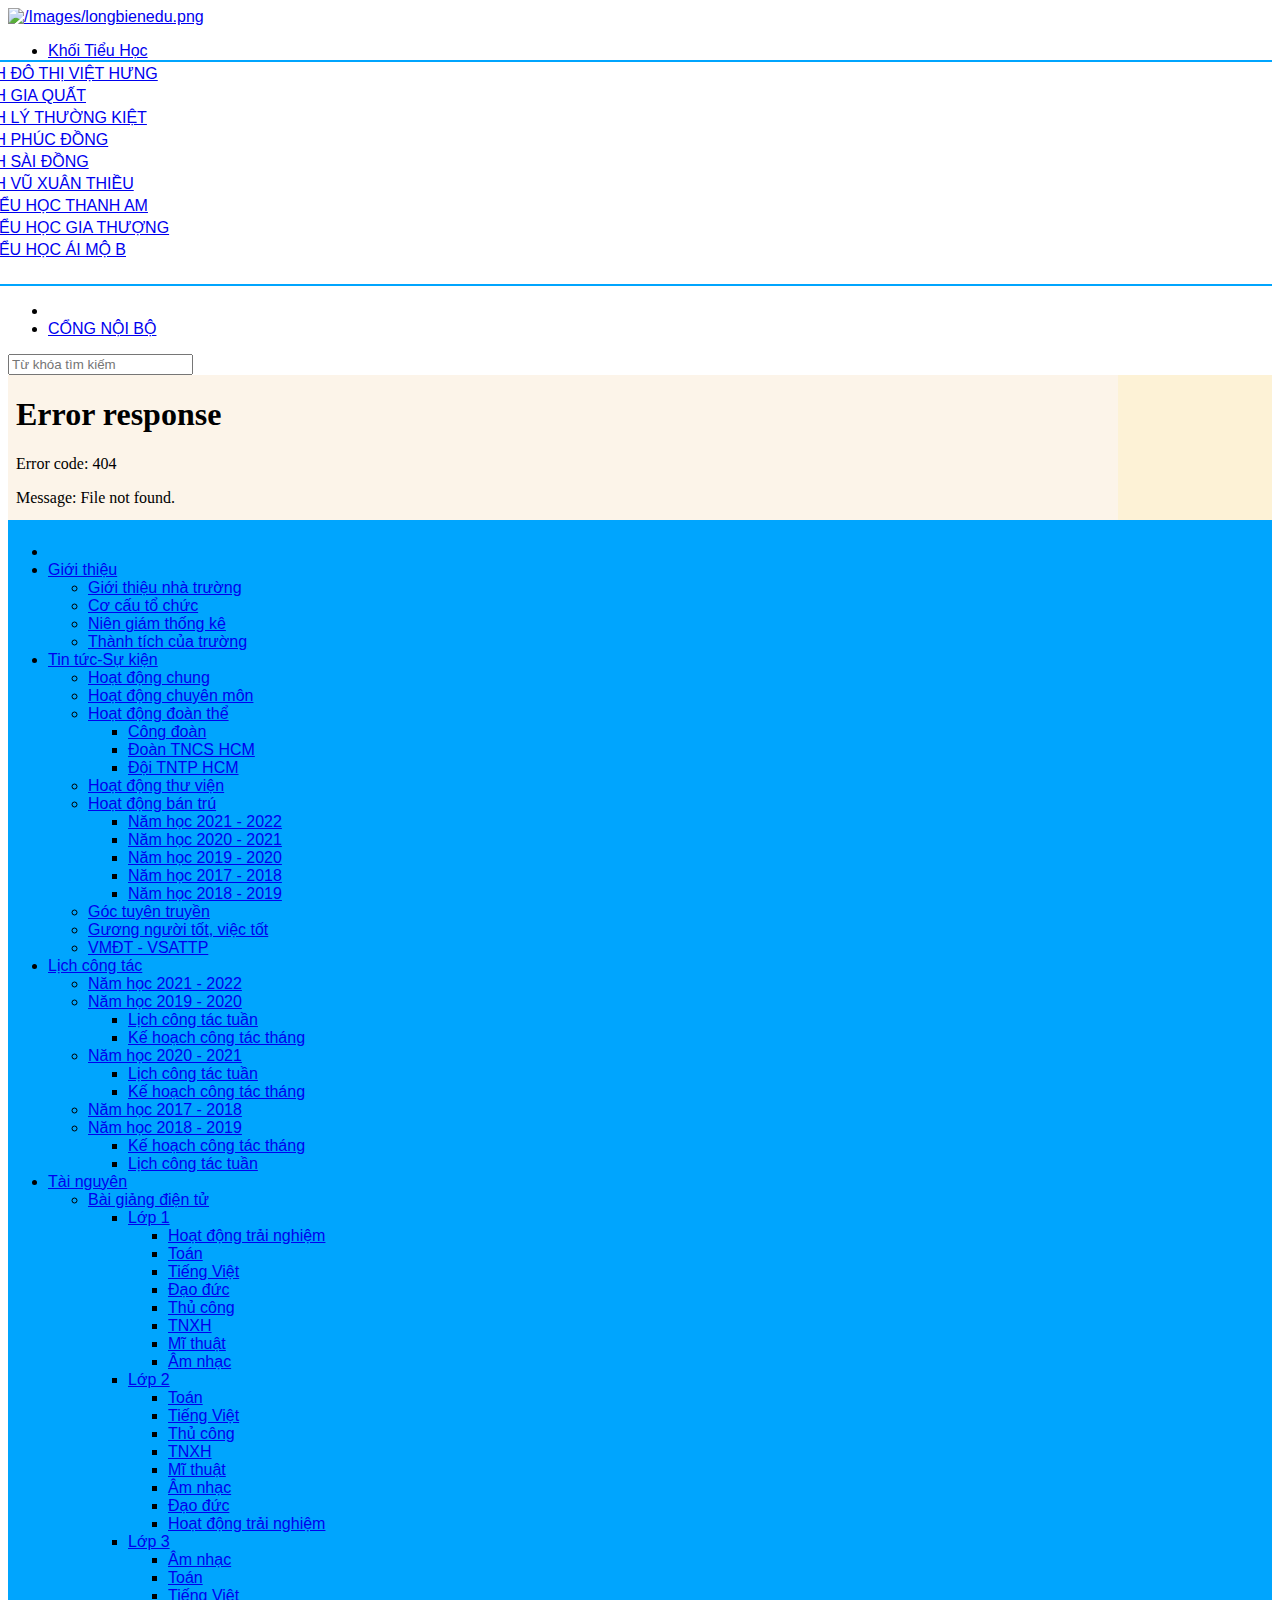
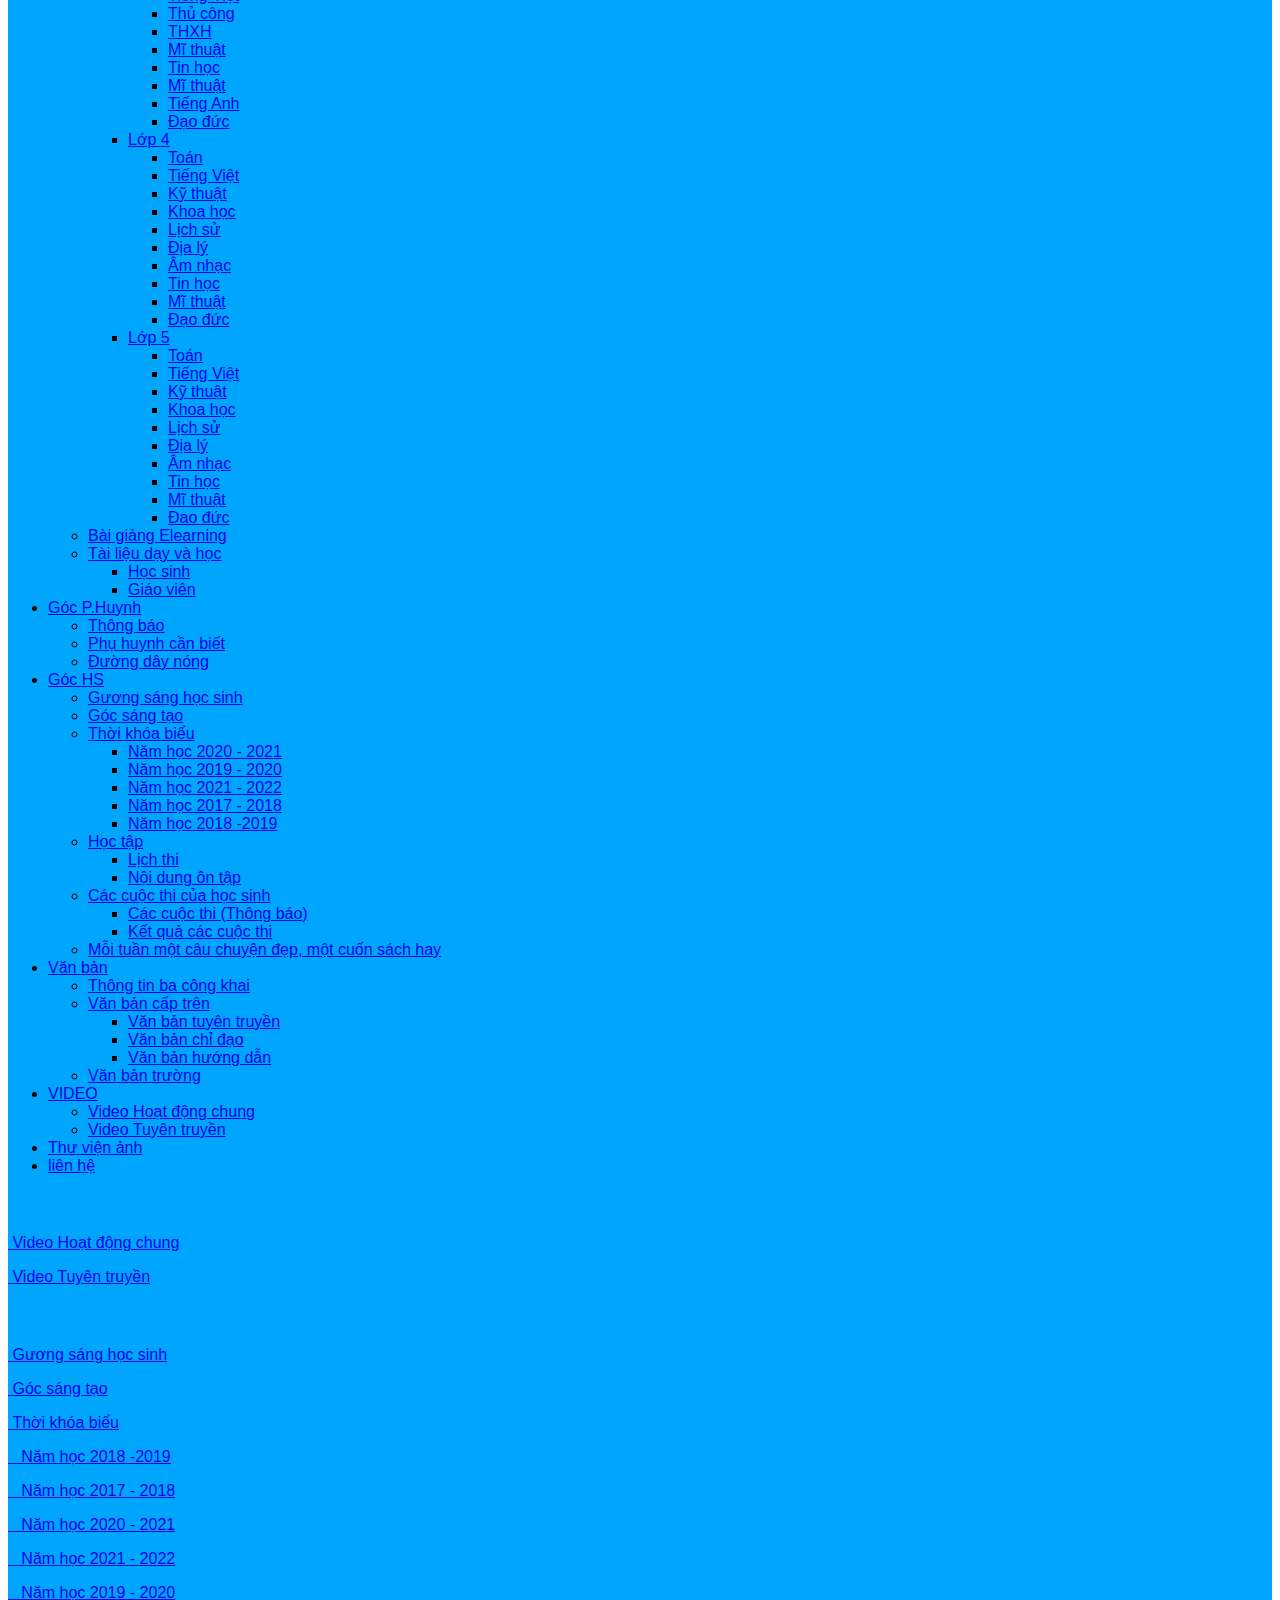
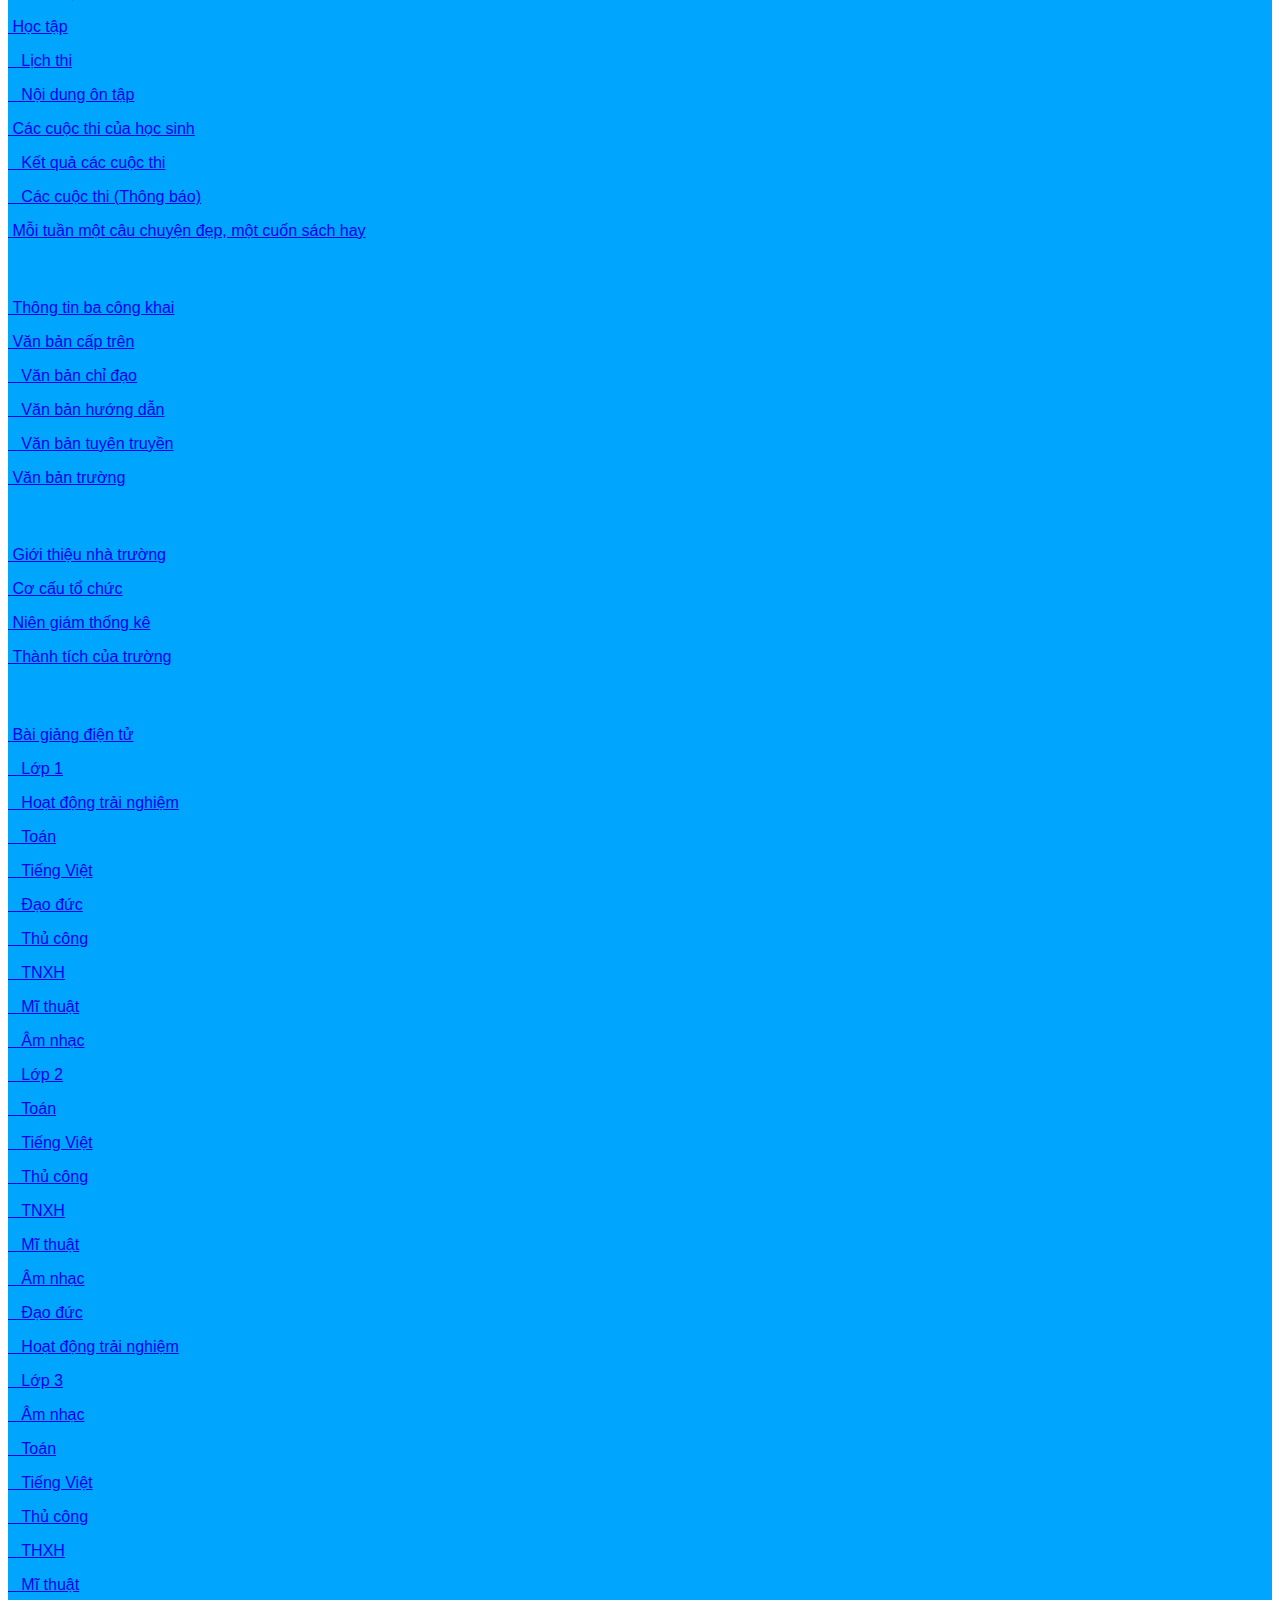
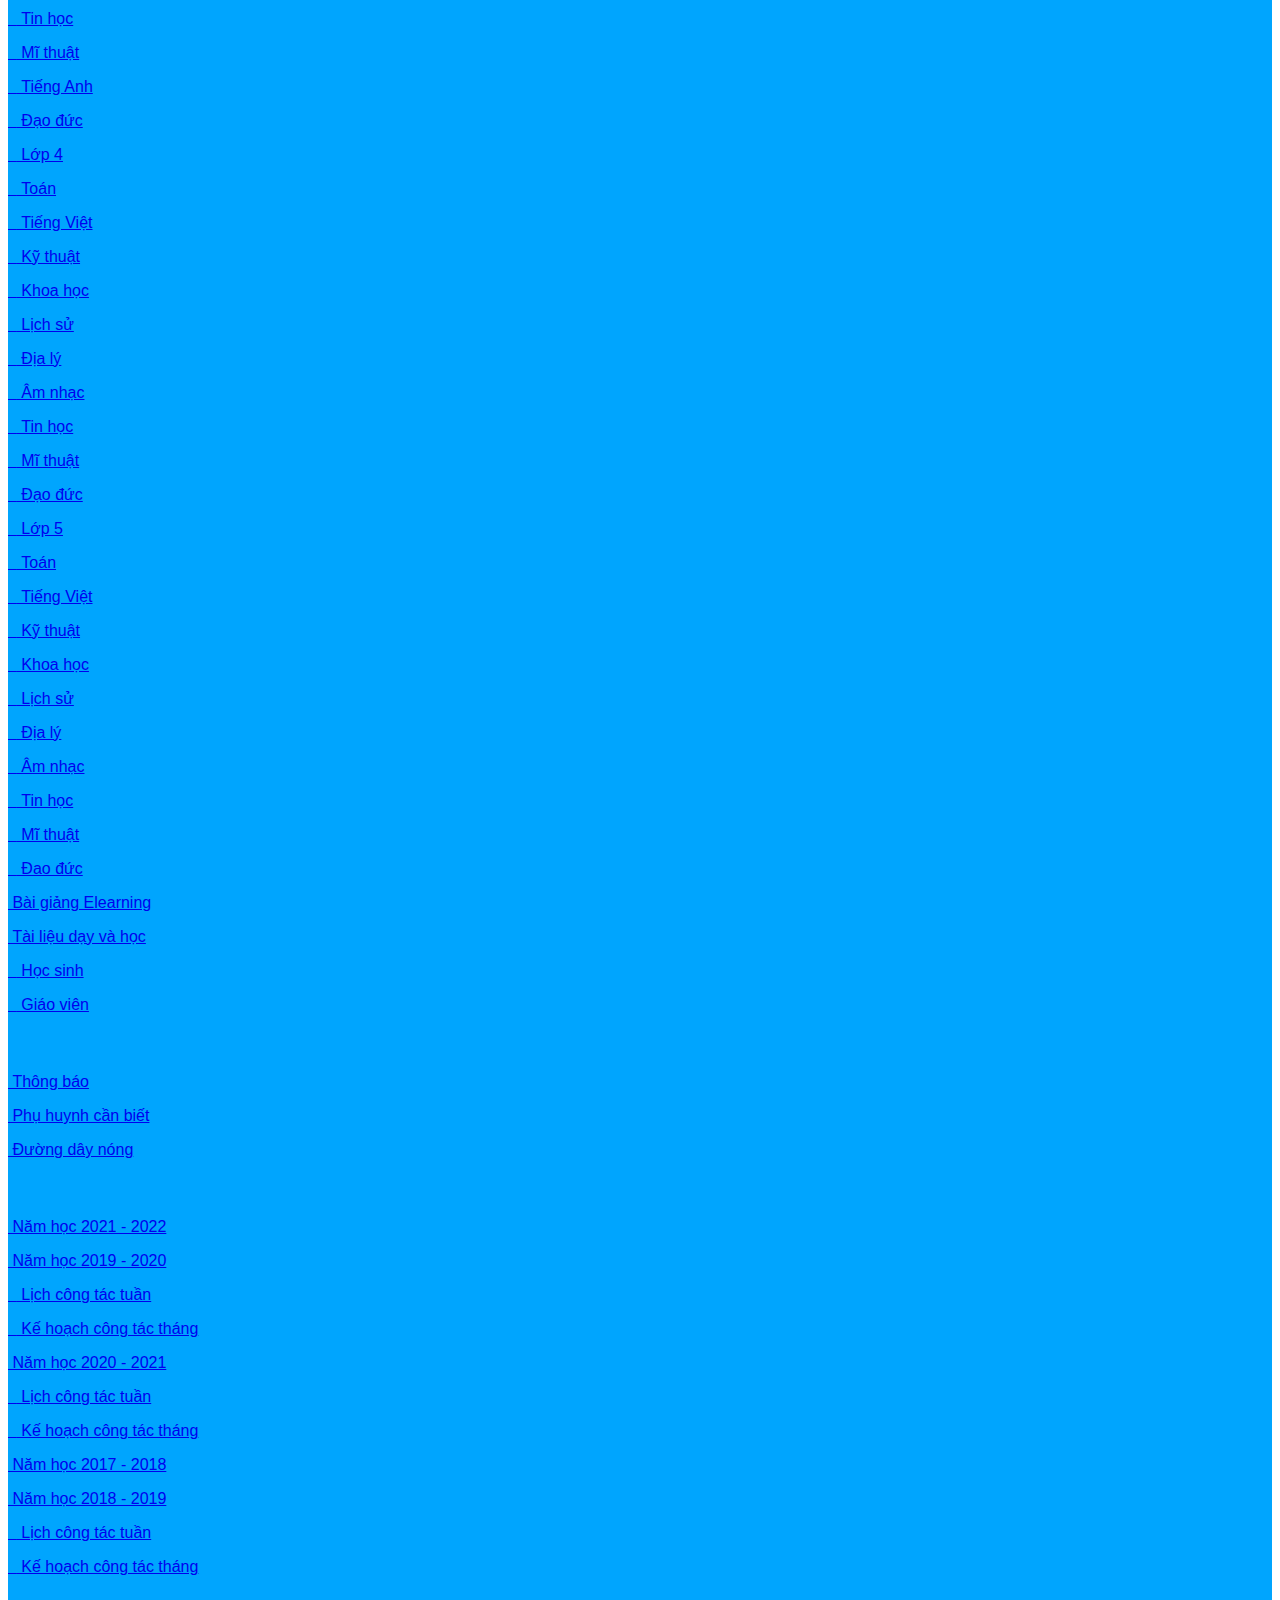
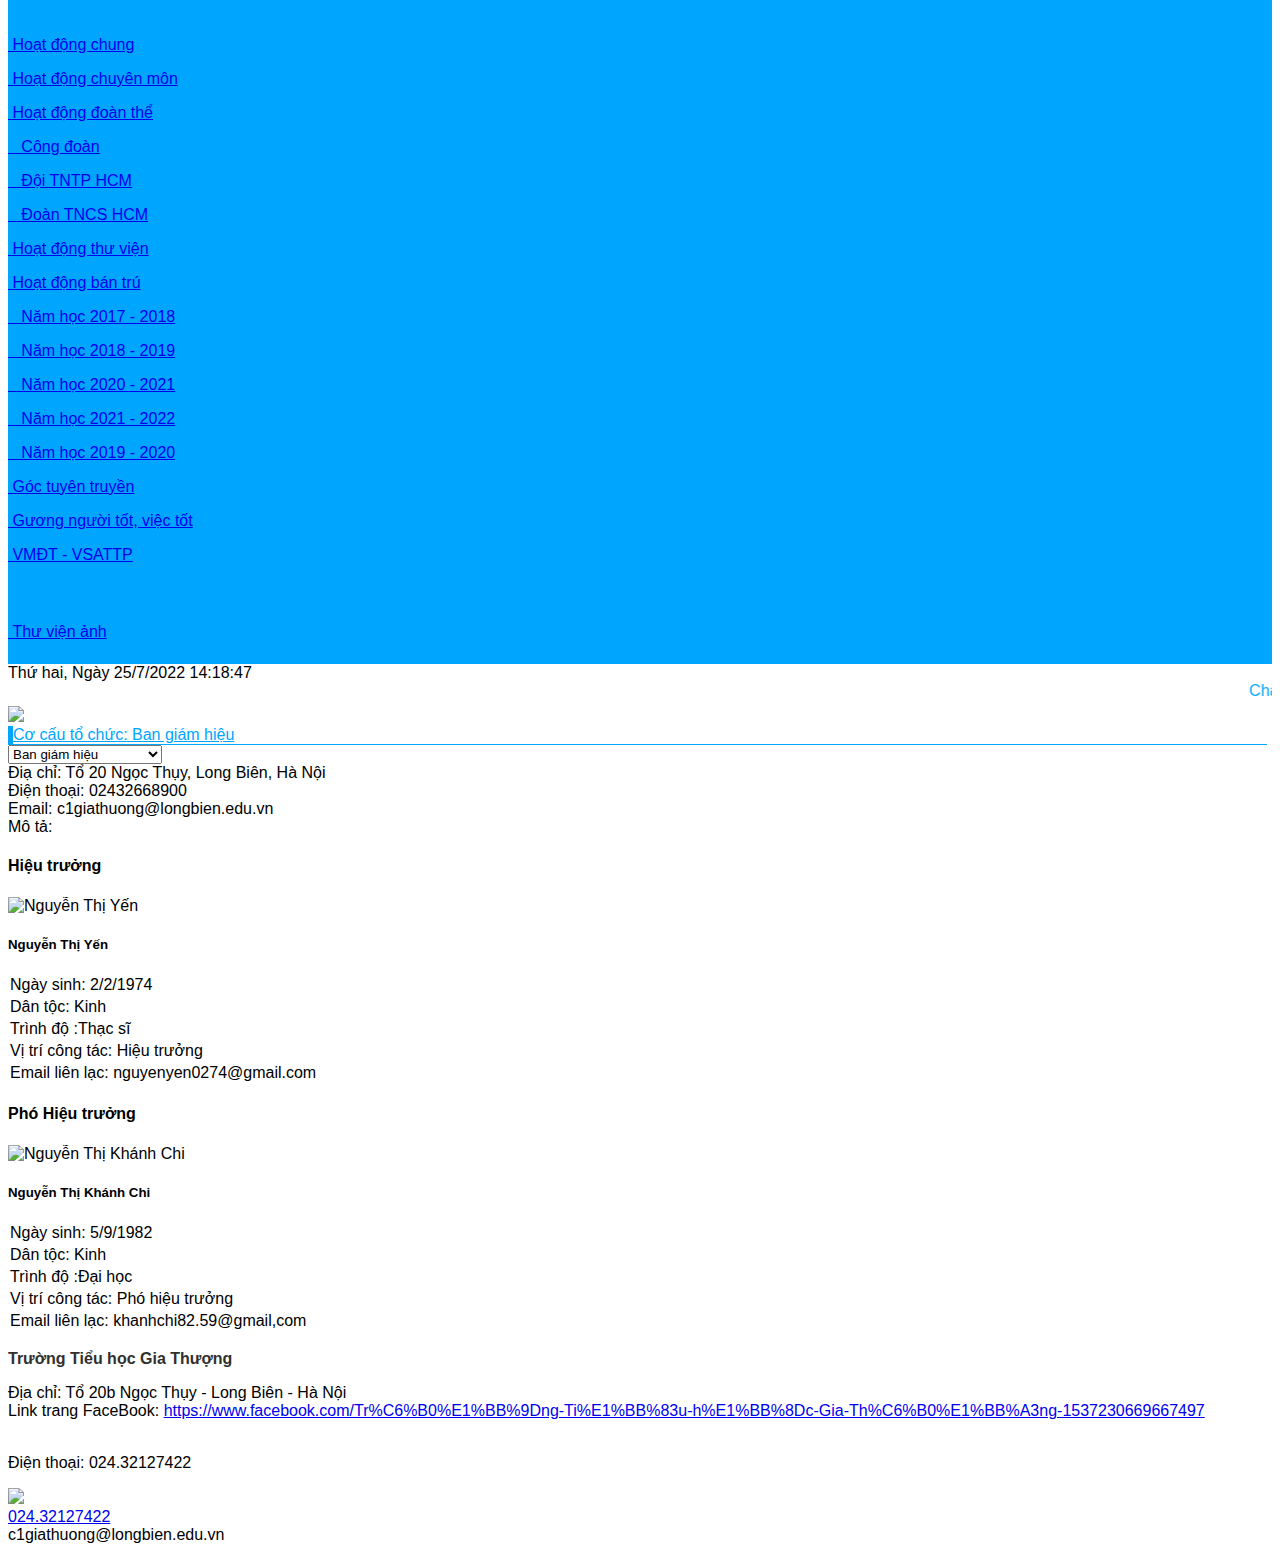
==== co-cau-to-chuc.html @ f04b0312 "Add files via upload" ====
<!DOCTYPE html>
<!-- saved from url=(0057)https://thgiathuong.longbien.edu.vn/co-cau-to-chuc/cctc/0 -->
<html><head><meta http-equiv="Content-Type" content="text/html; charset=UTF-8"><title>
	Trường Tiểu học Gia Thượng
</title><meta name="viewport" content="width=device-width, initial-scale=1"><link href="./co-cau-to-chuc_files/bootstrap4.3.1.min.css" rel="stylesheet"><link href="./co-cau-to-chuc_files/fontawesome5.6.3.css" rel="stylesheet">
    <script src="./co-cau-to-chuc_files/jquery3.5.1.min.js.download"></script>
    <script src="./co-cau-to-chuc_files/popper1.16.0.min.js.download"></script>
    <script src="./co-cau-to-chuc_files/bootstrap4.3.1.min.js.download"></script>
    <link href="./co-cau-to-chuc_files/Boostrap.4.4.css" rel="stylesheet">
    <script src="./co-cau-to-chuc_files/Boostrap.4.4.js.download"></script>
    <script src="./co-cau-to-chuc_files/Common.js.download"></script>
    <link href="./co-cau-to-chuc_files/qistyleall.css" rel="stylesheet"><link href="./co-cau-to-chuc_files/qifirefox.css" rel="stylesheet"><link href="./co-cau-to-chuc_files/qicolordefault.css" rel="stylesheet">
    <style>
        #MainContent {
            padding-right: 5px;
        }

        .userdetail p {
            padding: 2px;
            margin: 0px;
        }

        .media img {
            width: 120px;
        }
        .Phongbandetail p
        {
            margin:0px;
            padding:0px;
        }
    </style>

    <script type="text/javascript">
        function Timkiem() {
            var strValue = "/Timkiem?key=" + document.getElementById("qitxtSearch").value;
            window.open(strValue)
        }

    </script>
     <link rel="stylesheet" href="./co-cau-to-chuc_files/news_one.css"><link href="./co-cau-to-chuc_files/styles.css" rel="stylesheet">
    <style>
        .qimenu {
            padding: 7px 0px;
        }
    </style>
<link rel="shortcut icon" href="./co-cau-to-chuc_files/logo-truong-gia-thuong-1_01122021.jpg"><meta name="keywords" content="Trường Tiểu học Gia Thượng, Quảng ích, Cổng thông tin"><meta name="description" content="Trường Tiểu học Gia Thượng"><meta name="author" content="Trường Tiểu học Gia Thượng"><meta name="generator" content="quangich.com"><meta name="abstract" content="Trường Tiểu học Gia Thượng"><meta name="Detail" content="Trường Tiểu học Gia Thượng"><meta name="news_keywords" content="Trường Tiểu học Gia Thượng"><meta property="og:url" content="https://thgiathuong.longbien.edu.vn"><meta property="og:type" content="article"><meta property="og:image"><meta property="og:title" content="Trường Tiểu học Gia Thượng"><meta property="og:description" content="Trường Tiểu học Gia Thượng"><link rel="image_src" href="./co-cau-to-chuc_files/logo-truong-gia-thuong-1_01122021.jpg"><meta name="copyright" content="Công ty cổ phần phần mềm Quảng Ích"><meta property="article:publisher" content="Trường Tiểu học Gia Thượng"><link href="./co-cau-to-chuc_files/css" rel="stylesheet"><style type="text/css">*{font-family: 'Roboto', sans-serif !important;} .fa, .far, .fas {font-family: "Font Awesome 5 Free" !important;} .fab {font-family: "Font Awesome 5 brands" !important;} .glyphicon { font-family: 'Glyphicons Halflings' !important;} .qimenu, .qihomemenudoc, .qilitop:hover, #toolbar, .qifootermobile,.rssxemthem a {background-color:#00A5FE !important;}  .qifontbold-1:hover, .qitabtop .nav-link.active, .qitabtop > li.active > a, .qitabtop > li.active > a:focus, .qitabtop > li.active > a:hover, .qitabtop > li > a:active, .qitabtop .nav-link.active, .qihome_tieude, .h5level0 a, .CatParent a, .quaylai, .text-info, .s_CategoryHome_Title_Parent a, .qiChuChay, .qifontbold-1:active, .qitopsubmenu:hover, .qitopsubmenu:hover a, .qitopsubmenu a:hover, .dropdown-menu > li > a:hover, .submenu > li > a:hover,.s_CategoryHome_Title_Chilrent > i.fas.fa-bars,.qiChuChay a { color:#00A5FE !important;} .qiborderbottom-2 {border-bottom: 1px solid #00A5FE;} .qisubtopmenu {border-top: 2px solid #00A5FE;border-bottom: 2px solid #00A5FE;} .qihome_tieudebg {border-left: 5px solid #00A5FE;} .dropdown-menu > li > a:hover, .submenu > li > a:hover {border-left: 2px solid #00A5FE;} .qitabtop .nav-link.active {border-top: 2px solid #00A5FE !important;} .qilitop:hover > a.qifontbold-1 {background-color: #00A5FE !important; color: #fff !important;} .qilitop:active > a.qifontbold-1 {color: #fff !important;}</style></head>
<body onload="startTime()">
    <form method="post" action="https://thgiathuong.longbien.edu.vn/co-cau-to-chuc/cctc/0" id="form1">
<div class="aspNetHidden">
<input type="hidden" name="__EVENTTARGET" id="__EVENTTARGET" value="">
<input type="hidden" name="__EVENTARGUMENT" id="__EVENTARGUMENT" value="">
<input type="hidden" name="__LASTFOCUS" id="__LASTFOCUS" value="">
<input type="hidden" name="__VIEWSTATE" id="__VIEWSTATE" value="w099DI2OWDAPOWxdtnklZvWBqfxzFvOXkVTLse/duRQWC5RcDpClmW3prhUnHRObVt2IsfpoNbtpY+uBdwizNxGQnUmfBL4X/9SLRgWlpchZPGtXulomyr7+14tsguLKFgwvqQmcdMkIvdk4PW7vSpo1SgPRHozMGQMUGGjSwGJ0QnHfUuvVRkFy+DgctXTMdXFSgz3LnC+eTLI3hbd6wX2rS+9aaY58szzDSbL9V11kUZt/OKJ9zD6Yh4ZSJ9xyNQge6ULE97OKL+HInHFacNPrLCKNdhJ/p35ru9LcnS3c9x1Iw7j8j4qRfLWSIYSx36HBZwVCl4CSd1KqXD3WtN47Z65PdmBCa2dzAVWBax7lOMJtC7pEOJpp/H45mrqL9lV9n9rT4vPWH0osTKXfgjGEZDK+ZsVzq3RezG1ZYPa29iBSYSngQtzt4B8Kr/PYUZVmopf33Px9XPdX1a+1YjbePgkyjinSex6u3Nlci8bBit/INnr4RbMaND4EynHsumhp5MCC4GspXPRuHdpXwQqtUYW1iMvsnJgHXcuHcKj1CduBgvBWecqBLgcNmuN1hCnJEgpe7cX+29fC1GWQ7ZtAF7mlm8zwYO+S2GTtKOMiDYKjuYWBH6DClKFKOzxVdC8FMGGLP1dkFLpbVmoaW4EW0h7x+3H5a6+3oxNXFaK6IL/IftZ0RcoQUG+sGXJx1FvogOKFAydTfulzOHdqOAfluY5GHT/CWir/IbWU74aGHo7ade0FriIlXxSHJb8gmLOxpBomLSmi0aAkCUDzj+sDW0DeLeLc4yg+rAmyNpsn0PcDJOBBU2pGmF7hvWcwy7mUJ3ZKJcoLgdW/09TZmagzAxYZXiQUQHSGs8b4fkHF010srkxwR29L43K2K7sZtVcvaqcwLfJImCfRHdBv8kyEHKXvokJsmEqVkpZSpb6OTMfGPf5DQMGIvaFhIbiqWN0wO/BCCVAKMXNolmVghS1W9HLikn/NtqefHwnnGITvAQ1uWOd7/WebgBNkUGbWu583GlYvX+U2uZNZc5ZFzUavwtWodrx2CeNT7zRjqlFCthw8iv1n9umv45tw7ciMSkRIbJyMtYu+SqgQ/vIgbKBh/s0u9ivt0NKjBrf1dovcE7rQICLSkYxh5wrKr5xH6TjD5IKPLPLKNRTmP7gy4u5A8rWs/Vx2T5czYXrYd2ZvApcZ5Lak9biCZ/pPXWyltI0eb61q+A/ZW6tbf/qL2g7FM/GzfWx89jR0NCed7jBMpJaUXjHljDquFEuE9jNPixC/MVgF8OmPhOqd1NNo5kljCCiYOSL6YpRiXkG0pmCkdK23at5xnb8U/XbVOJcQfLD5E4hoUXJDjDanlPzj57sSXWSRWKIM1/FMN5mwNrqOtqMna6rfPp4SQzfYu18/MT7aShoLuCGa2Xc6HwL5oG0UeS6UvVWhJAjI4J4gOu28QHtQU+YRdD7ydTrkxY/ArNA+UY1GhSyZF1dpsyaBUEgePTtjnj/K7/OOr6KsBQN3VgcLzAlqPd+iCArynNp0uGRHF1ZgXaWPojZoGjC80676i/geTnwlvn2sUekWQ583gtyT/3WQgRb0Q+Wbrxcejd8D4uUotd/+JrjZJ8oUfshq9aH/lOaTgiOoNhpOeUmH7YspucqF9lVBhuVWf+DGTtOvYUhn9cAxjeWaxO1EXijOggZBhnYaPsaYE6XcAUNqRbNf7KQD8ISlAXvo7UD2ZttADEARcqACguFm79Vg57el2URaU6WA0ggKIQqyfPyvO+aLtCSZ664Mx7VsTN/+luau4I1gdot/roL4OC6SQl8nhkxF/k9zK1uLXNf1py1FYRxv5EapvKrHmUDfJx4Hvu8Ja45hgOlsso/WukuOqgF1RzVPCZljkl1hV2eG08gR6MfuABehFCLfeXYTlVlBPEPTDBtAp3KkC3y4zRrRRHBG02CvM3Hpg9ug8is8aB5K60BdIE/O7bgLfb061Hoa3pRNeHA4zibckQhm4SzgDYZ9BbEifV3/iO2fckBUx7fSrouCY2RJi71L5XkdMB+3n1s81f8dH86AJmlVRrUewU1GrCLatn9ARTF8O6Nc/COBdOnlFqp2tUKuwgv1qYFncQ21BHYGIZf/D6w2a302imJY+wbhJimONADX3XGf+9F6cW9EUDa0OjuM2R0mg8EfzB2ApnHCqmWtj9PyM37wXZSzlkENpot1gsWoTZORYn7tasPt7qaqr+qBlU4hfk513yi788GPVAHAh1OkRdpHxetd269wDyd0m5NmIelEwlnI1V3r4lLQHb3/ZJCpFY9STVECVPK04/QvHud+joHPuGaop2n25mVNzNTeIpC3SYWrCk45ZxkEPudl+n96lnEprCX1BgpAkPJZ/osrJ6B8Xtg/LpTlPIZfrtneQexlILtBvsWE9cdoBaEzIuJA/4J+hyBMCNFqoqgJqZ47tzvqmjmxszFiLaOdiaNQ4obMPcsSTyyaBpWr/MXB+H2Z8mV/dMCPtr+GS95AkZFJEbRHVBaZ7EksBHIBCrNVUDT3vzJsviHPmwHC00OSaOkDyajg1+YD2+Qsq2hlON/Sdd+il9Jp33xDvaTazX2B0lR02BCUQoMVU44+mw9MoQoRIW1ryqp96IeSrcJ3w4FVE9WBeT9LOnYiUxL7VUVpDxOSA+S06V7sJqfH6xj/oTU83qaCKaJcAUU3oQLS16Eppo54MLRS5KeOP1610DK6x3gO5BgqHdE+rJAbSC+0ejV2o9AI6OqqHG5wQjRwyWoOgbHYyV/iCa1ZEsheZTwZojnubGhGf1X5UqAWc/1HMiOPrcb7kdWF1AUB6FTd/Lvrc2vkPRTMhfAUCvBEhyFNOmLmldF8hDzBHBiq2xixF/opaI1nCJe18zogtBEf0GrGLy3ZQZ6oYuBkFb9TAcqNLpsTyg3rTJOZrawyLhqIysWi8BfIukCfRL2SS8qDYinxx0yZ09HUxbti5VAtm4jhe7DrDIM0PFSQo5G8hZsdJ7KnSiXFU/F9Eh47xl7SsWttCEN/3szp5zZbTVJkKwNDBcn4G8f4QJ73tQJ45uzaRG9nYe17Nva12UONqRalCPSi4ZhktU1o4tA9KVsOKZ7ldOYUNncKS4v7qVdttH3GHA8mojmM9BtsSqIjw/fLOoGzgaz2eNbBEUR5I02JbKAM9YeNh+iq6bIVRls4gSxrW8pTZNhkoOHPc7/RlA8bSFV5gZ0yIHzBP5OnUbWPaMzhcphWz2w5uxqEGGacnwqg8wI8iPzurH4FnV4ZsQrQ/W9vLzF4A5eHjvSGbRbUf9w0JudVYJPnF3ukxduDDny1OoWST5IMf/MS1z+KahW4iv6Wzf8FWnQFWTbqCpbYB/G7RJg9MVN7OiQ8r4hoVh+y6kXI0GZhbvnk/mgqasKei1259wTYu+ykIxwWbFawtYcOuK9MwRlyA/JCuVpSCntN5cxLbShKO6Jvr3TitIoO6yjz3rvpO/PsF0HiqNCPa+dEZYezWN0QEtPDTrLU/Gj8trIaXYfJWTmVVP9vT6iQx04g2u5TEaW9h9+ApSQAf1j74ombQELG8mqeqE5WNkvgj5OOhBQX9Q97i/6rcwmxTi50vWAXooy+eaBZ9QuMSFI0S/KiKj4KGPRYmpWXFTv4m+vTB+2aZE6WiA8571DrLlhTtwzxD3iiT1tQ3ZsY/vCnxvp2QwQeGBcCV6IoIsMJ8ugUBCOQToHkKYrWfTgLe6nt6W2gVV/uNUCGniKALoREDhyu5VeDkiti0k07dTLPAYVrQbXiNqW9f/RAKoY7iHTZ7ESjPtVADRG/SB1SeiLT0Ep+DPme1eQSrMcTsN0HGyn2lP52unB857HNIQ/51N4bn7e2nLb4HxBQvoh6CHeoPN9VGYn88U8N1K3D7jgqVNAdB7C52UxZLzN202iPQH01ZzjIj3e7/hZ4/QpE3h//hOWMH5okpzWhIEGPXuXP3JCQQlrtlVh4mG0vIyOuhidOI6gMUAc4++FUwkGqlsgcakoXjxKkutJV9gJ/[base64]/qUZhmcTG+Qn+ZfPkBtYVY8tLzdOPpBZeN46H6VvAqJ/l63m+MrNfNg7LeUcDCVso/Mim922vhdIUYOfZSn/r3/sPnFqb9fYLgeKX+hblRC8CpeYx3Wh6Rov8eUei8dDs6bdvVYBhjPm7m0xdCkKujBXfVZLtqywxHAw2TrwAlNdv7xkmL7xvtdI850+QvN9UFVD1H1xcHynpg+DMgzUtW5Zjfi6ubayK8iE/UX1xZle7jeW8QNqoh6R+fblXcJzS3pNidlMOgSPOEExE8CgsjaUTaapAvz++P8XI4sUEqGNv9XssdN7PWUV5mVHhkQ93bwZgxPCguH00UgfDGkPr95M47ASLCf+OlGfZGjE/BYtX+EI+zYz4re2xztqf+6/n41hZx5oetH0IObUIFcDLEdIPQZyMdtiXZ5nAutbtGC3HVp99RdCmxwmi1hmMarRhJUJH0mjzy2oNZ9ovo061/EEH1AQC4MPlVOkWENlI8iS8uP9J4M049iIBunKIYRV6dkZzIyv1LY3UfhX7ir1NQ3G/UstJ9oT5U0PUSFSV0WGug1NVvdo91Ss/rhO3YCsCjBRgAxSjI0hjmXIPqaIeUzkPUY/vZ3gTiLe3sdxgCQmG416N5vJDTRLh5C3hXjaqUtb1OEovy+jCq9iHtQHZoox1Cj1bfc92LsyDM6Rb8t+5xYKmpLNKSfEQBFmmMX6tCZczN+YbmLNvRhvZhgT4q/ZqGHE2ceuV0Qb6vml9RScDeVw1O8yma4A1Qs2w/gPlcaUgGasFfehPXLLAgibZRVB9sXtwbiKD5X2JSOVNlImv4WbdGCbPPCdT+wSxG+PsuVj6HOIoSTJXnT7Y3O4xfIKv5ZZAizPDD8Q3kvQi0JBlB5I3lIYd4g8ySf2PKrFkjk5w2Hxv3sD6oplwxKpdGY2CuG0FRMPGJLFrDhJ/pFNbCJeaZCKXKP+zH7aOq2xrtZrBNYBORbi216sZifW+/[base64]/sfaPHy5d+zEUoYIYBG6HsNVTzimn+GTpEoIxqtrOUfF4GWsqV+qa/pMjrxzja1SoK40eScpyhGFwG+EvTzFjzSO9V8wVR8aGUvQoGMCvGF3FNx7MNqmT/zhx26Ou5rpLOQsFheS/RcXc/CzG574nKZ0PLjvQatDRQJhWQhklMK42Sdfjrfc60Or9tM2fUOoAywbSQXZJ/+vCt4pQgWDoZOsLg9g+IY0kwVGDWBoFNaeST3tIT4RLuLxjIejHfKrD7YFPUHuPYq0Z8PPivwOETaJiSvgqjNJ34eA4g5iqo6X4NwARwoV2Nt5snu04gw4BR34nP7nTPHwn5Z1Q2n1p15BCmjRtV73RkYxkoulghL9Gb2UUHuV/ncWg+l/Nw/2AeW1+UnBu1A6135vR3lI/+tn0TpJpkTpI8dVP4S5KSPh2ISTyHFdgpPCaipM/4GKPNopd4j8aD0hdWqNEyhKjCiEd2Rw3zTn66Y3OhwJWQ9YhVrWSWANZ6F/odJCWBIxPyQ4DVCunXGOX9Bqmtr95KIglPZrkqslS1SvxL0Axj1zgocelbQdjB8s6WsFktz2y8WNB6EPlM6JC6f6JCJ/wpqppGOjYi7BI+UBcsn9tD3dEEoCuiGA8Fhl/FGEcpcy9bgQZQgaOxmtkAzov4WJBwisMjZwYE+0dyb2vQ9Y9pKuKJiJVCfjzha72tywjaIov72D5XUvuPcjz5xxxbsw75jHF11cUarOnJoX1mOrvNzdBxxULMhj/[base64]/vBgDma47djKkMjCXihsZsa8wpwkmwC8kbGY98JT5ElSERLelW1iuUNkWQZV5lKvYE3lFXR3VG0p1OCBvSCd3/HeKHAIpWbBaj/+vD0MzavkSd0sr7bA3QkyQ33YVi/mPt8wjFZSWOs3ge5OwOOOtt+ZLK5dyOVR55LMZrkA+tjVEd+49Fjv/90ZWbc6qc9p27uyl2bLxwQ9VIcrh2Okz2hxaqcwx/+uVMRZfiNCx+a2Ut48lfzCHX+K/SlTN0xRgGrfXQeTwETkGHH/4x97+bbaFGjSqYHZZdT0KhTezLLgue0mSYeadjU33PSnl9XLUjeUp23Kz0ev6mdIKq/pSy2iKKU3O8bfGERRfyScbC2yBHkqLN2JjGAB5jHLhZvRNOKXlD6ZbSQWUldT8i4L90y4s6nc9d9ezXm41BdNT9MpZnSS13ZzEluUMI/Ky0tlGS2c0jUP+DumUGjKiL+yvXnOU5KOKepgi30ltmsurCTJPidQ+gMxrFyrswQiKozfZGJJ57m+gJGCzrE/D0UB1VN6S/+sFEFUNrvOTT6HqeZD3DuAr7Z+Ptr75Ien/foG2uU72QFs0lc9A/eJg2lz2MFw9YFr8wLhHohQCz0pSAE1AVqLurT6RjHfOdFXuw3Erg9jH+wTOy23YDcsfZjBLGnxrqhbOH4U9AODnq7hzeTOKdsqDeQMxJyHwo8cNIXsbY4xhcswdKsZrLQxMjzbGeypLnILhUz7Q8/aElUf76+Z7XBGchoq1AUBCijiQQzGCPOdFFZO++5Vqcy/xgnSiuLe14KEhBAWCuQbsY/5PrOyBjvr6UCGNpnGcH/c4lUgRhBUxshIvB+mrinDWJKz+0+iBCbQiPlGmt1roTvnQf5msW4RQ6im09WxxUy60y6GKBS6aYxUNl3KDaZU1d1Tlq0Z35FwC0TWQaOgNqwv8YD/PKd95LuIAkXaF27ziQIylF4XVO7qp/8XyNyCNguNkdZJ747/ewS0SZRKV/Ky5UIpZBzdkRDwEcIHwrDNYTQHVqoxD8jkFr3AmoRRtXXUxNqJanttAmIxk0D+m3G4wqs4AUuFJBc1loOg1dbVIUm0uh3mN2qvTidmJ5T6ZJZ9AfX5miJIgHRLslMVvpSbDzcVx1XUDLJRehbtcKdoXCfnl+ZtNQwAxNsvb99fjfgytpCQRWqR7ehPE/uESechJtgdZvnsYagltzCtItEEsXT2hUxNITcuYkKXEcD+M2iyFwpx+4TBgJfg/N+IUyVtxpGFFdo43IfCJd8yqpo2z76JM6l/uxsU69C2YtC10501ZlUaEp218txn1rTXtdGhbjmntosLni+iVhq2x1KNsIdblcbgv3R28w+ClXKMygxmuRErRRmPdoAr+YmBgaIGzNvTrK0bV4turK7cgZG3wsQFNWks+43T1Ei88YWd588P1gEIz/GLAqrZpAb80BpY2l1q5aMegkYNIFwkftBlLplUaxOyDB21UXgQ8zCXbMUTfbf+fvOqUTt9VlFXGqlLdTKwQlvMRhgUgRrfvdHisuepRtDVk9BIdVwx1Jfap6U0IVwsUDsHLatys/kmQrI/+HMSzfvBHNVy5VVIdORf8RUaKdgsnB/RTp94EKPmLuNluuiYKOnJOzgKL39I4uCRUnRErXZo7ECjWcoO7Q/vPhWAK6B/WX3lBEupBYDR4xZZxgDMMhxk2vpRvDRwt6IhWKiqsquPlbPfqlRgP5oBdwtaNbRxe5/T2qM0SP951krvX9bvUuJzlhX84+TI3gXx/Jqy8go3xfdIZ754q64KsIcLtg7FX0SsseuJ+xXgVpqWlXl1fJD7bCtEzMf6EPcybCoyE3V8QwC6y4GOmRTx38xsyc6Jv0q39QaAZbYcrgowHFUbcjFZeORm3GuON0UHKJjbLJWBzWe1ZuhBsy9ngoLOKNEWRG3ls/q4SXAoGnkwxB0hyf3kPtlo+XuMK25qPL6txVXftS3qHxhkUavfDGR0P1W7ePix8i9mOHF+jrHQxvT0AEIkH9JdyIZ6Ul5mRx92Rr03KfC9LmzEAM0TqDeio76YinoaYytMXn8IPX8bHd2IL9WqzCl10e6XuATkzGFcq4fLp+m2G4a97hbpqUFxB4lW9g/QW2v/m/bDBj6Pjnm1WBpiG/w4isxQKoPtm7pP9q1UAH9Vty3sp6BohFl/YSRjsyIydfvKN/6jbgqTCRSL7oLCcXcFgQubtRMCMZlLqh6fQA7RZlmw5ZLFc1hE76zrUCvZaJ6P7jE/TOrePvTaT52mprOx4+6YF5auVXxZxKUo8GApRpGTJWmScmDpeIZmgEFCPxNHoQ5NSnJ4C07M5tExD/zhAkmnffT/MZe9VTNuV+I3QZ+GjIY0Awp/VQShLwZ3NI9aRkpGzHMCuSnkNjjRFEyyS8dFNIdctEqa6WeZCyvtbaWxqZObNdNJgR78eaorlgndDR9fi6p+vAqV8kbxBl85Kli79AVlmpHZpjVAT5+Q0VW/QfCwiQXH/e45zKjsZQhm2TV1Al//dn6GKisJWyIQb/t6lumkmR0KiL+gQ71sYqLalHGc5pyaSBqP/+ZAg4iOw9w6SkegVQyDS8xNhRz6GlXeb1W3PVF9aaOpYNFZZ2kIpxyBSsocD/JDxJwS22z3mN8heulmftyPVCN1Z5n0QHT9sFJ5KLTHXSZkJyUZYDY0BE/LssG3RczfHLagYosOXie+yLq1cEJ/6esqAa7nq+sKbpFnvbIbM2JllkAejHRQItUyoWFRAz5OWoWkvJfQPll8hnWdVPSBDExcilOc8+jorHntRX0IW3ri9wi8ySmfaK8MpAIsssWC90I79Ms+J+4M0x3ACjmD0M7wNktayFK8yYZDLeT9HbjUHJJhXUyNup9kEKsnPkU3iIsN2eoIkhF12k23AK/p+3o8v7TL025rTgWWWE9aPkPnM2Vq77Ta61kCs7MVb6/[base64]/5lhXhE6PnFy4n1oVX6MNwV2RPx7Vp6XtN4DA9a1TKKVnVtaR1/E4iBGaYa19xm7j9QfeQwLQYMGSLzLOYxwGzeoepklNUxvMkatwMmgZipFmZk6cjclsXhkf4+3frgrRUY8DKYknc/88PneI3QTMyoucUdSUMfM/ONfRnuIwtSjgi6erkVUSU/HwsYmU0k55jp5v+CcxB+2CBQrEPuVvEx8RTBNaTuseaOOtejToL9gywQosfujbfqlyTD+uEy+Mdm36AF30fsLEgScYfDMCgKSpZn+sGnAD7U9l2zwt6zk/5/oPmD/o05GMipYoOeOZy/4BvncBIk33o6U1dAXggVtbzYmQQz7Exica/[base64]/owLCeX0spCDyY1DwsFtC8PHC1qY8P2/oCrSnbP8+CJFNgfXr4ym6XXqyg22qqfUEo90SKCFe8RtpO4628ZwBINdDcrxUxoMzPkdHYP9DahBW3vJQJosBuo5yoiLW469QZCJEbOr03jIWJgclMmioENZJnma8sodGKgJZK1xNLmFzFSgHh1y6hFcZS7kbo2hl6UBZrieOWgFcRVEkaFMWyZm/XW7xJ4JdSeJ/WHRGMxQuJymbTHEfY5V0rHzTyWdq3GPtwEEFX0bKf+E0DmPhxw94vGuPB5qPztuwCYKlCCSKxiRwxKCm4gs99m0LZpDbTN+swaBJzoGIEopvksvEg7ZC+Hnrnun5PDP3F3AQveaejFcpyY7ez8TCKl61AyrjJ10hIA7pa/oyC1Bqq9aMMjcabtjku+Sok9Uzcg1SQpaMxogYoph5EzH34W2lup5Q038w0Z/[base64]/ETLNESRjQdHK3iK/XTrfRSDCFgOuN+2p1E70cW45I/pjel0RrbdXPQevdWyG4penrIFcR5vEGxPquZzrqyV2dcYnOqF/6bvP4Xe90cXy1hyQ8hBFQA/JRuhK6HRtQ0dd9PQ0cpgKr4Sg1J3san6QqkJQ1l1mOgTWT375Dvzp9vkJ6I04jy6Or94pIRByER7R61t3Fi7D+mNjv23tUi0PWwhlJnxSmYl950QCi7FW2LYQ7U/iLuEenV2b5G7VPnScNcOxrLHOw+VHygm9IWrj+dQy5ebke2ZvTEdER6BvmaEu82qX3H3VOlh4+A1m+rxMLC4kLA7lE1u26rIyVE56jJXMIuZaYqAvh0UmelvulwoKArilaZem3s5sgm6/upTYU7GwH2xQejZJWiVVxJUOYjrvHIg1gs0nMUpcB3/VTeuOSLgRImLf+Gm/rXUjyHZAP8PzM5r883XeqpxfmZ/KeIrDZmT2TZUh+cwAZtyLk3cKcP8bsyeP/q3m3iSFWBQmcmvxNMgwcJH4gw1pmxFi47R6qNuuv5EBev/SMKmtQZDh9AJXuiVd4R1H4bFo9ZITDZLUJAJZgbAY2RbhdPOAde2gIjk5Dsxai3ZiXCfKUzX796Pxbm7LVoOcHcip+KGhDLOuwYleQGZF7dcpD+pHRUKL4AwFmPGdscI/SVa/lHjDPBEqr1vzBJzsOedg8H1V4XDIEkW+eOF+FO29kQEdWnSBBmzbxq9Rl+c1T9rWQR5DHRMRh4zI+prQVRkKiqbeMSlz36SYvRJSeN8NLhkyNBgZLp5xpcOjqQN9bPsEJaR6/s4+SXUD50dF7wJNDgM28eCiK29p24WlS6aVNFxfiJnxqLE7TiJm9xDYjQkyw0qvq2+b2PaKSpw+oBx+TdYpnTpcVLaQoqkBuZ1Bd2iOikSyosTjxXNAGunR9fWqz5G+seIRHGRGuW+pGL+OeRQzIcMwbp8XdGlz6gIsLlAF0/leonLiyUQvuqDRkTdi0yqM0MA4qIEGtHUZe5B9oYGt9Te96hG2X6mW/Y/S+gGoERTUM+4HnYmdhFGyawfoao6Ba+73SqgmmJAvVZH/1McFSPFsLtoZPej7NcGdq4rm7cv/s0Q1T5oPbkBsVsahyEMbE9Dtc7J9L8YTAia1ysinr8L18Z3dUOmqnFzOYiZnLBJ6PGxe1Ghh7MSbhk6hlz2Kcf01Br+qeJWR2cgdcdIBlWqOZ7FlAgZe/rQsL1J9S0Vgk+AY2HM4f701S98ZMSQf9eMLuNsVRM8EMRbgEawrDTgzoxxMlcTJFL2GDIjEXyLVk0FNrvIhhNhGn+Ryiu8+BiPotn6GJFxNvlTl4COFRpW9/lDH6liL7ORkeP5BNo2FmdFOVDZRIpK7v+6zjodQp2TwML9tAGvzUV2vGB/0GRe8tHobsH52raz6CQnmqgMgsJEI+WGYW5P1pG+4ypw0VYeTL5bOzcJIailAz7pnpC/54pc7PYKjoMqA4QQ9ayKBYVIdlHnzG5lHD7Bh35IZn7MtQoBqydZ1e1vBw0OMD17hRZDY8sOPlyu2x1IdAQlSMV017uAQwT6BAw6dGpmdedntYw9dIBB+/yBELUY4/dhUwwsdFU2ZQ3KeOD5ywnHPe8dCXZ77V4lQD/Bcmz0Pt4Y67bndaXVjIQwCtn4wU0RDhoLs7ir84yeIUOKAIYuOcCFgWMOihfNiE4kLeI37+AdvO6OaktnipFyN8Heo0q6S/Vnd8qft6g5RAZDhaXUxLBO1CyiXHgNfpA9kqqM40xhCQTPd2DMwzNxTuEwRPfACJ4icjKBFUsNkdYmfSz3T3h5kQg1hW/pnEj+3RYhEborRzOQXhoMlH7xASFhBZMPgr29wAlW26ZotMFWKf6DQhAXnoA9eqFYr1GPUoW/Hm8puVDJX9TR0/t6BXXhV9gIf+laO/MAfhsXVsbpq2qel/dQsf4SuJ+jxPQpCq2aUz5Rm7JmnHlDxbav/LoVH5vwAfLQJB0VbRDAQXHqdyeN6mQMgyq2hWlm8LIz5qRPdNIBYG/qmTWbcHNNyYu/5Cp/weyi0elR5L4w5c4dmRFjaXYy/pi8lEziWDq2MKtrwLG9QttyfAKeVW+GFuoQXsMN/7wVl+m72tvFFMTpCvyXAMM63YOlqgDAWr4ErZrbCqxGYbSFOVTR7GhO+spwqaDPwf/7ZB7R9BysWPL5i6g2Lp+2x3H91H+NYkWuVgeWGB2fgnsPnKdXr0JJwwKa2iZ4h96KwQlHja1VodOYX1EPssd/hL8QyKbYL+Et4BOfFkQsRswyhTY9wgizrMovmZdNtjZrrIB5FLmY17UcbdrU82icDmR4s4ZAOfO48Pyj2jteo55RL64z58qIr3zfn4bISKeLllsyuqS5EC5b4lOp0UhM91VpvdJgHxEeCQtUTKMoLaAfksyOQ081KJFZ8dt8b0ICuQQtUc/[base64]/mW4srsuDN0bQi6PKoBkJMF3o5lhhFHUYzFQAkSNL18YCJIGBFQWDqRfNp6oarL+2V4a7GrvdESJtBlLHO+5dzxuoz4PVN21BamPV3CAFzQ9QPO/LcUr5hobzdNyb84rA0+3XgnmJz4IObS9E1gapoBKgDKdAHbxT3gxUjIo8IZudGuyonsMzfTyBH7zlQLloetluXharbxDW1Ahoz9so2dzAoZ436o2mSTTL6L/3haHx5w8z6K5xqbvZnPFkNhg838hCHQdLOJCnEHr8OxPMZYhhE4gdCGGpm0jaUt42YH4nzBMQjoo5GbqFyXOzLplR7MfLdyxNMBD948i5ngr48sPcwGbFmLcXjoY7P+lu6N59nCegAl0pop547hGZ1s+v95BrTDllgecJsTGwx5/+HmSA8xIJq6DDBQHm9zNIwzKifqQHBOYSLwfeAuDNNcObhkUL2yQ/zxc55W08bf8JYHr4Z8VJJxteY2xDiyweB+J0eJ6gAfXOMRnODpfRwjBdGcsQ3fsUuFLx+2kzL79uBiOWpU0t0Nl+W6utj6vgl/IHxh4Zqfy5zl0d0arzG4b/u/FZIc21QK4kcasF8zO8MS8P0TzqOwZ19eSaiGzkJITriQ699BzaM6JYRXnmhM8zUC97/PNBfI5V5bfDu+0EYw8RzL7d1tyeqICJb7OnJmn4X9BINms1s8whrP7C7qzA2pIOp3Ew2grr4bFxfFm1Gvf7d7a/Nonk74MtjFZgAe6agwgRTu6zopC1X9wkOHzcwSK6blh9McJ4U8EMFgQ0ndF7/6o8jQqMsky3K5rjF8NgNE7R14BxlGLVSFBkKt1Tp+OYKIuwy/[base64]/X8qaBYAeamcwFgxHiIpjMr805H35Go++4DGpkAOu/kQ5pymsjGY8D8UznHFQJyBpwTppywuWfcL6uYdku8NinxHEVG1yZGe1flgOSXriUES9b9wl8iKtDrza9ZjPsa9X8Y47NFFjx6tMA8BgRUy+7HjUeUG94XZP6f8yATCU7qeDjM3MBYseG+647DN+v/Z0wqgg/[base64]/liefUEnFGJJL3DTOazja3/8WaJSbjHM5en5EW+wErfLZiw/ER3DyYyaFOoECVSZ8HCBqx5GNzIrhO7pZvtyEQe3/qdKdAhQo66xmpW966/[base64]/gzfgLhHcVo+PoKUboAPt1tGs6f/cis/Zp9Dgj/pa/J+RmJi92zaBm9NUkKH0wtIUOPa6UOV0sDjYW5x+yJFlbMV8qLLsX8zx0Onn6r4yysR+9zzdCiyD0IaliHdb7GgCljMiZhLzp91lKuAw033aGfIP7BlVSGYMW8AFSlNMM4Eb72WVcShyjZcZRyZkPRDirh4T/CvFZct1ZtyZ7qegEjTeBdKbTLm9wqsEJf8LFpm3U7BsMk5fzV3Lh36rHCdr7kChCGy/v3I73Sj2pAE7SRL4TgBOEoBaySqryfZC1YgN1uc+Mz/aqwwc/bO/foYmfvLznnUGxtFk6EIcDCWo3gl+2JGlSuKjqEYplBOEyk157htS55ZSoFsX0XGq62knO50tLR6OmptcG33o7QGsiVuZ9OYKozd8mBU1X71kSVS3fn7TQ7fW2YjFybNgmNvMj05Rvgbm4+/uQNZlghv9CIC4iXgSY97aklzaF2nQDjIzcGRYQPdbTcGyaA+qlBL/iSNQ/NjYGj4FWMowI3jpl2ico2ENsHDAkn7VBaqF7iDJyyqo0qcWew64oNOQBBd+YBTwGYyM9QS6mxa0L+R8Fco1ZPRI9Cjc8re0Fb3OQmfwwNgmSRsWYPmGPpSyofs3j4D+qAWRx7wmY90hvd+4ftY1r4VlyuSj5a7wc6rweN8w3ool8zmdDD1h+p7Wr/dOKJ8NU2F98QaUaZehi6BVAQKylcHNvu3jpvwrHV1X0FUlFfTUwbo82NqJkSvyihIvlyAgotAGwJEc/9iEEcSyk8slebRqThWyIgti4wfw6eZjeFctlVQarsG3ZH+9q6tFss8E7ZS1udHUwBwETrZjBZPWroYIAYbq2YPHo/070sXdgur2OfPuFIT5ExeyEQ+Y1c1Wnbh9C1bw6L3ma70VJaVYSjxwmvrik6rMpyKrX8BjUGzoZU6WMy3eSSWKsPC6NXHrKyQb9y1qG8ZG988aujLZzYeofWI129c3POY8So+iskNYxJoJaF/uKxBkLNAzkjVuzqplLAcoIwDQbvKtn0QBfCqcnj+JQ1ilaf0/6YyuGdJRz2ddizHVJxmkU/a1wsxbzGPgaH5TP3S6uyEAD477yUHaYkv/MYcSDd1TAzq0DsaGqZQw2t1BEcWNUwo0iyV//f925H5GrBatl2TGB/5yJ/zoGasXqScwlnuu2lHCJXQdq1Z06R50KyQUSzJ7W3ZHtJqZtoffEmtrxbTkpHisDCdp9zf+i4klnX+FBrLKY6wshLO91oLumz2RQQRem3LEMDAihjtkDFNUj90jtmuMN6pIiiStW8A1XJkqBfb7HrOZkblqqVaik7HcyXRtxu3fs9Bb0Mbbbqgjs5yiHNOZq3FKKiu/WLP+O9eHH5GZBVv+OnLYBoJ/3Jl+MuLYhnEu/39l7MMQ0oVKGmDhnSSgoin07lbJlxEq+yxpSQ9EcLU/s8QuArD79m2mDRp59mUNRAVkFBB/8Jsn3OvS52AW0YPNdmpPdmvy3It8oEt+UNLULSDR4o2+pw1lrPAfcSdEDW4Knfvv6Zn3kTaie6uzkirmH4nOmoihte6NcAIKsR/cUag2+jF1c2qiGqStVsaXJH3DGsEM7D8kO9gVsHFQZ7Z9mvFdix1QrIJ7Z0oq927exTNtWDOkNE3H/hmAAjM+ZJgMj6mQPi7n8tqmtNj0i6ywry2qreEiClCxgvb1+SYKGOwk05pBx6vLsY8wXeuucKvkuUtSFhhll2eGIoV96Pey2rPgquHHMRtDdGskWZcRqyGx/nsTLSU+ffI3RZpN7Ey9zmvXuB6PXFdYi5NARtRjBNv1LaIdXnQWbIBt2+RGZnZlZps1coj8jTkInlDKPaYynRCFAYERJ2OnE70hIFxDp+/CSRDApYBiOrBU7/[base64]/m4yLRVovV7myYPOe6zZ/Fg2X2S/AUqK652iV1E5ZrFwlTLfXdaowA29EmaBJ0d/TiPWST2uFC8qbl4CMpxnRD5m1LtIBNw44EOobbb2p9gEqn6LsCiQD7+dIBvsR0lPgNYl1/tCLQdH2oyuTODEDRtXbOD0Amf6uro3Ov0cFM2YlhlzRIfwnpJ7vpv09nBKlo7t/MfmUPK5PsU4N6W2/GSXsDhNzDauRn7RuQ0/ib/445yxP+PhaqZ8PQYQXZr9N1gzWr9mCEmjzLsnIk1yMu0MTkHbqdIWZAfbVLXqZTrQGzzeEJolaofvv3rp/2JnDFInzrqVP0f8Vsm41JGw1o8k4gesCLJ40EYEhF1CxaxNi4IeWSr7jCq2oYD6e9E2pQlaB2sChJUsJZRTI2EpnOjzmY0vvgRhD4/czR6WK0oRKEWw7MXmJIi2QL07v/iDqK2QbM0K8eDFK0K/5KT2nIdxKROlRWIh4IpyM+lRvpa4Cn+v/idAY/rxGLvpcV+4obe3xKfuIDsp6K1D503qkKbzJsNkYHBC3LQ5kcAR4yiwV2QjrBc3OkvpZsuLpX855mzb4igngolBs+EpwQPlrxb7KIDi7webfSFlJs/EvY/fUYoL3kSnSzNJYcV+jz+tFm8bsoiMhDECjDqmvqk80Q/3KRRnTkt3E4T777pp0slmf3U0GPKcQdJeos+U+lVDejNurdkcZZQF8tBkomPUSB7tWrvLjsYXFS7FRnL+lLP9S6sbDY6iTzczE31jo/JxKuh7Mr+KoJ256DmkPGQqEuGqwQ2egOgk0mjieZbcx3j1R2+RVO5IZX46Oxqs3pDKdKFvd5uYGhS+PBM8UAyADtXPqzgZjNgy/ZEp7URX1BqYqzXWMN5HhcRvwpH3KcLH6yQ+oEtgMO8VCtkcxatNgzKszBd7olTNa+9AH+mehr6MPD8nnUcCSyCuYx6fQ4ReMX5BkIqqs7d1Ge6oSygkroy/CCli13Bew2Pjpd1ogpEQyyfy3j8nFirwADoYpabnCwnMhr7iUusVNZBRzKcduYynJNPuc13gXXWOO41iczJAc972XjLZKrkr5SC83S3qKX8L0iNue56Buwj66LMYcNUO9MxFmaXXWQ8RkpO307PvSM/nfkI4CqmwbAOaGBDjuKWcphBtjWCCJwzjIIfWC0hBsR2xUHq11MYPjtgjEMBlQo4day2vAP4YGYW1I5KKERbpzjRZRKmqTg7m8xjvxDf6XBDyebXbHHrPvfBLGzvLrMmIyPh9hdCosOeR/LY5u/QdjB45VbNzx+rAc+e6VWvEHxPqB+RjLPeTV1JNvpGqM8olRYihkyIH8tO7M4v0fS/noyrRFsAFoDhtRfcpdbXLKKUl32Yi9M0rnlTKXAIHCyyD9jAnYXw2zUIQYv6MsYWWhRXRcpFK8cOk3FIYpR+lyRpwCgI0HhsVKrKFrjDl2585MB/3YdWUubWNdlJesVbTzb0kKKKQQkmOdZY3X/[base64]/PjS2m2GWz9OEZZL8mvJ+G48Ixk2ifdCR96+p3iIdhJfaewyfMmNZDZKxh9Xg1E6qSbe9q7gE4c4flRMKOcdkqAfe8pLetL3h4GIQircwn1GDsQswpwxbCY4z+9oQzMEs2JrgNJJVVFMUTCCYuPF4diTrQ2fJO1IMGIbNIaoAzEW5Qq+3B4hp602/[base64]/+D0VUzSRsNLrlcMgzIPSDXktFgTjLIan1ToZauwqD5/AqPXwhTp7wn557+SoyuwgonJ+e8VmxlZUgFBWzdnulwpy3G4o+IE8xNqjDQmqHgV+PHmVqEdUaT+/8/rvGKK3HaD/hopGmdwgkaVa2GuBYSBiA6wm1GO2KE9gad4hRmdNuhqNdC9q5bE1CiFtaQEuGegIuJQ9b8JhNvfFMYH8jxUft32efNvVwqTuut5kCorNW4/VbE308TcdCfcefx5gWzgE2CF8nn9aslQT08GLCtCmGBIhBFeo7+uswKiKU/ITJcwHtITK81DFRNaCA9pDtjERIZfz5mm1hfpqUnLIJv9bnYpQ93DjHlNf16GTH/Rwyl79JlDsVkwVkb2BtvIkE6LpZ5Di6T2GE8rV5XCTjeTfDLEeQDT5D4R3b9XbWA6irREd+5byL/3l2o8qTaUysVE6Cn38CG18jMoJHO2Yn/[base64]/l7ENRsPEbLREIv1mew15enZ52g13s/nj3ogwuFSjpN0/DQrn15fdiWOcxeSd61ZU/fykAGAXhFPzfmzbxU0h0M8TFQtdlawm1gfJnNv+z9fQSgGnkr5SOXlO59SqNNbFvheiODmfUOROWrsb4RedfFwaTps2lZG1wOetyVwOJt6E6fE/jDipF/nKJpPx/XlyZotn22XJiPAdde/+3trgI9nIil2kkMHmthVvRTsc5KmRKD1l3yW7c0L4Xwi7XdLFzVGqFsnaCITS/SeN/dUW76ewBiCGGGCQNv1yRxxC99+sTspWy30qvnRxUbM/BnKYvg6BTDtKEG9gEQ5KykpROogJfokL/jM2qh0p4g1BDgsG7W7BO7IuIjGXw2OwQ5lw6vyjvWAlTtWcOeByu90j2A6Y7HTlfUueIrnah142qV5FM+iFejlT++hG/HsLiHrWyRpkCaok/r1UoVnhInJsHiAgaqPOJQIdv8jj1bF9CCu2j7RcwmyzcoslvYyUCNv/jeou0KjadtibJVvoNjQaCfZx8Wq6E80NUwrdF8ZQF0emCdfOY2yfV8Lg2G6sjPKjnN21rE+92RbUERZxag1DPVBG5kzeXnDjn5HQ1D6fQQ399HCCnz5ZILiEGpC1EjYvVTSjWqVCBLmuUGcaeN5D9l+eVI6TJ5LG32kIOY883udEEymnJ/bJ6c0+sFzi0zjQ4LmflLY+wyhnKeewIMSxl8kRg85vqLVvenvL1z8wOKJ6NTpLyW70va0Ie91+XU4Ym8eHt7mtvEFKKdjyr98kutK+GaYqAUeb6nbcn+40b7uJIHb8pNI9OYUy2fAEOxLY6eExA0SWBKwMRf88Z0aPaCk0x+5ymVC2Px0hOYBXtT/[base64]/zLAann5wgNnFATy1eNoigDyTwlF4uPfTQCG8043pxajc0V8aLKw8q8xBfZYiDkoKqpc6ioqfub1MigdnV4okf+3T1mNA2+Xd1fjRQXDyCkRAmGhWFj8RnJGMuJ8fhQssJMI5meVl7UugKfKN2O6bd/pnRuKMYJSzUffyrrcV//7A7aUm8yktQ8mMkWzITPvCISBOemjeuSpsKSgCus7U6Lcvuhxh1L39X4T5vY9QU0tqGqK1hk3yBlL573G5uU5gKFTA1GrutN6PsDZ4ThreEs0SJ1dSkjG3ybkrWERSrEKZDbThywo3TOwTmepuwhBn3sJu1kYMJ2uZMm8qMmnIP/f6z6rtQAPvDDV2QVgvG6Xa8nlegd0X7vZkPkEj/gDTABjOzsPzOrlEIY/8oLnV26IfrDJWy5eKVrBz7RsynkwhJEp8wy6ASYR+Nukd/EhMXnmjo9s00pY75zDBmSYPx8Cd6PV2+W7U/jQz4jO2uO1b5TO0VnVO79j/R1JHsPDq8aGbXEpE4YbhtbBIPu1p2hceBpYUzhvij2WyTEQD8XqzkLkMoQ0JY+5NDMD2bxWFf12vlTwDNaFDsQeokqBUFJ7XztyKEmMkwx0Kiw+hvrC+VYzs+GzB2Av4kdMG15RVW8so5V4g8Ic4OFTPcmtcgChH+VaNNF7A/TpVj+etv5d1HrOSQIkkYZIxJGhHVcNMnYP3u0ZApycMklJeU78MSaAl8+Ty0QNyJwnDkAhuAJqdOIHe+qioEKw7htR1IoLrkb4YljnXggxQ/U/[base64]/OhnntmPXnzSYDGWSUiwU6De550ql0h4IdFSTkuZGu74yWGPxMVyI052Qil+prsjXetXZ0OSys/rfWwz9h/hDpCkEDj7NaGxuaMjmOP126/WvK60L2tNY6+6TtP/dCYITekg8DEhe6RnihoINei2zGednbyzgHNBhm5gEZ8aYeoPhtiCAnRXEPKmfcFkjjgd3noa5Udzmy4D8qave4CpTQ3wOxnMn3TXJQxQk4H+DHIdv7WM/itoGWNL9Z0YpCPejaKwqjjIgm6ocKf8ztoozumdKI+nR++8bue5V6DT4bFuG3LOL8Uyd3R134PT7YY6Is1+HnpZbibyKmjy66I5BgTFntvZSckSvWai3gnPTs5M8aBcHPtkVrW5zRnByiiy+vRdcGGn5fNqfGPhWtU4RgYbLxOp7dNm/CkFYeoUjgBWp8JhlrTvEnwQa9DchOOEyGVOs2U8l38E2DoVt242BqPJ48MWVPl2GfWs+sK/wMYqk7GMGiG+tWtKjpGpXPkhTW+TwmmszSymMV6Rz+i4FT65+wskvjQlP8XjBuOTP9H57Htz8pQXFn1vDFpC+TeArP+hbKr3/NuaKKkPHmSvN0dl8x2DtBjU+NajmJemksDWxdUCCSXc9THs7BH/PZ3eKO2rB2WB/L3DJ9TKdX25ESF4HA6lj5fEcdM6uYZWMp9uOcyPmf6Y87D9ZNaVty5/3RYSWRKUrNIG8AAVZyrN5KkfI0lcTg9HCdqQEaHanaEKWeHe577EFy7YZ4OKsRO8AGEEMkHp/NIQ8xeSynlnBPyGF4eXRYuTLKbpfjJxvMYckwqh2sOJJTJZGFDxGjjMDpnx73tgYyfwgsSDhZholTQb2YWROsL5M/OmME+XgJ6n/7A+xJJ/68SSXAQ4NO0s6xUBCyMMLHJKOgUj2I/BPuwAL/HB1EWsKhbWY409ZZ4gaXP96ddsv+meMpASMZDlYwcjujeHeA/8XoC1Xd3vtD7VqeC6baMNTDJw4afpq4Lj60N0wDpyGGd0yDzaRDAXIMVSyd2UByoGJIwnrwbVjHigwh/AMwIv2r1XDWdo661ALzQqPvvlOl1YuReMbPGZTrlenM4jciERtkJvxZQBcvXfuCCi28DTgbfNA8g2sRIoAyQJdGlGUQE1uzZKLPgCwKAzBUvpGM7kRt2kWzjdVlu54qx6lmB0Sl1Nq+meDudAKFixuxxtqnZ6I+vzFgc4IakAy1zydb6ViuRzMfWlmO3aAs/hyAUmCemzLuRyZaRxJAANOeF+3AbRm626ell3tbEA73qMZg/iOlPS68Vr+C105KemeoDl/DpAqwzK1QbFYvAcIwTygfv4nadaYZocG5RUq2uvPy550DByRkbufXdSZJRQwJ5W9Qhgad48WZUwR9DB2SRiwBLpmbMVgfoiKtFTU+Zrybg08wMaXU76ozPBsn/[base64]/Q+1bumNzsP7gG6uG6oSX9cBYeXdyCP5G3FdT75P6AxsgByXRJ+rspH1P4r5ONo52SYZwj9UbU96V5xmV6YTGNyJEL+ZZkjhdWhUmkaVodny1I8KHGfQ7DxRPtcikfPtiUosQOSKsZ1CIonzW2qwZ1kx0W/P82+GsGenoc9d9aH52nEpj1O07oUTcBXVxr/4+WGY52qu2YhBfLj5AL2bU+cZGmLrL1JeAbYsi9VX/GPPGUiPsLzC6wfNWkmIIONJvCLbWNi7d1MQ41/AmTEfAYV3Lc8Qa/HSZ/EhAEtiwDrkfai+q5Y6tUnaazWC1rpPXJHF5/MYy2QjwjaNohmM1yiX5TToti1vvdtRSAtZdkYDTZUaZJ33Ji5ybnYYXid3Tq+V1FyUW2u5jRKyWJzPL7rxmGDPe3VF9Y4WUEZ+RgAYCHQx+Ob9pBPV7q8A9Lf/A9HWad4lpjAxtkUUydeb79x0I3rKwwX4vnAKifSKk80WBU+dK3jFfpAp89pRy/MIUS3J1ir6VObPueGb9OdAIDNLu3FXz2VZqAONDDccLOa9bJ0UjaTuGWTVFdXsjv/[base64]/[base64]/ET6ZZ0XLswMShUT5GSr3EqQdvmsDTRT9yXEGU8knzranGaFSYZm/0fsnHPVY4t6X0AEkxGKK4zce83cxcJ7WZi2x0VJ7jtaIRDQ2ycVdJLblxTLnWtVZB4fChLjCETMIGuYfJcoaBzDl8ClTNZan2dQmyPGP2eLL1MhjIfyQy3BFtfg6pIgp4Ew3CrdE3IfN6Iw72lTRY3G2zzzFev+uq9O+kmZ9Mu6JvsgRjjIia7/+84d6efZCM6Lozic3MohWWxdG/cIY4ri/YXwKng+rEchjS4rPtC0pxoL++G335WQniLwD1w0fzpLG1ywiNULQRJq/Ctp68v7ZofTrU5heyy8jU7CSJ8KXWUxbWHbAvKuUcRzPlqRyjs362Inz6a0hRk024Q6ShftgPPOeMYIwV9lD1mpE/6H7pdsYySG8W9I8cuMOGP3AJSr5Q/ah80yJwDeYQJwdG9hiHWCVA27zmwRpptFLx7KavFkM5poOM+ay+ta72YRsQ5x/Nz1UMj/wDrfYUqWOpOc/JhKQ2f6/0uSIwdDQ/L3hh/uQ2ucHmYjvD4TXSpxsX40ObfbJ14nLcodlbv4Paa48y6Rsi2I6JdOMJFEKJ2EvAMoQ2ZlV76ruKGD8DO+TlTAfPuAawWsCxQN5yPvYjtlTCWBC/JUjOFwhQMFqo55v/4kwA5LY78emnI87uNildIBrqih7VTE6IjH1t3IRdWc1PPpjwpbJp7cwYtLSGq8K3DfnVI2lYbK6eA0J4IRe4im0MBo11QCfZxLgUvn3cH1VlXoQkU7/wdiuFNIed0ypLlAp6kEthsKZ2cLjbhNxu6AX0iHYFiRbvArJqLYy3QmKYJ81Dqt2mWWJn/OTmbYSyAgmRYKRKJRIlryqh3iN7J8wEPPfL+xNks0SGXGMBZ8fJbSJ5wmQO85l4nQyYFxGVEDrTqQfMWbgagUfBCAKVQCuTsz7t5z+/nTNEUWOEJms9f1A6A7IA3x67T5svASVZd7EaWa7zsQrxotZ+rY86PfZ+PtWKmEiEUrTjjiTsWOOEW6QN8d4Y9PXrRNnXRogxBd1tB4hgmwURzwIifYM9SRqgN2Syn4D2JJdTW/wjcmpB98cC1aOiOGSSEGpvAb6/qYuoYlAAPeoyLHaOyAD9EL6BfcXaVCty4Y9Jhp7DplL1Hu9MIGPIIGw24SuZn8f/[base64]/RbR5m5rx4nYbGivTTLa/G0lPdKcFqUpXbaWcRKfvEjgLeCvNrx9yhFHn45CJ2cXMO27mLOurvbKORYneV/ES6YUW0VDVJTnN2Ge09xPeXa+P3vTRZI79n/ZlPHYiYt0PNqdts5aszteUILp72yvRX//HP9QDBB54UTGi1LntPRk7BfdDhIItupbA3bAzjHBnBeefEOZFoZWOvnBilVfQHPb0QDH82TXrBXAoXP025iz2LEsmnMuXz1n8EhSnc8bhq4n7KC2Etyu+G8DVqd9xocaCqkXaSzb7+I0Cz+zt7IE1qusCBiqP9PvenJi5ra6y2y6q0wP3JtI/aFH2+3hXXpsegpgJv+/pqS/NI25834ZxlsgUKIy1b0rNkJovAU+xolkBovPp2f0OXDesYxgnqGszsybsWYOFs8wrM5LJrxSkzaNDe+O7RObxoprH7wRWdBZMgpf0rK3W+Sew26Md5uZYq9HT2DCajD69iJZ+gza88SLJH0qO7/LUvAyqur1veMjpGUVeHGEc6H3TiCnVlogyowQktV45y8W3qNK6HVSTAHsuzP/9jcUl0ZeiKCLc9obJPckG5l1cnQACRrGR/TbnjhZ4G/MmUMDkUrgfQaUkdxdtGNq9C7DXglqt3Wgzuop+7PUdgic2KZRcayZCiJ5sQLETISRZRROQ1C7duLDKhmZhrkye/5fBjte+O9RCXBTu2qaxqfhtSAJAtwUlLXnKf4AF3/XaIv52iQhbngEZwAIxeaR/0FUqEd1dLO2KovZKFv/fiCXB0skYkPQm5ACiluN9at/70WxC4xtST1N6Ox7jKOgrtBLIXnypGAGrf762iGWV9CNXH9xyLuOnf4+ALgPpdIsvwT+Y4n2s2sUZPjpeek4Ezt+EpH/3FKgXyYj3Fovjdhx1ppnW42NjrOhmPyXR4IqbI4X88T82PJ3kj4pxMrfkV0EOCsegZZgsw6Vep5XF36dq1lnUXfZ4HsPLNQQEwF73tz4bW0smnZaucF/wyEN08e23fJtXXxkEI8hFFN7xbOCFl+UAbYWwVvr8o81vjmWtBKM5isUUyPjvMOC2QcK1NfAj2es9cZ2uYCEViz/5wVR33Z0i/dCF5mNQsQ8TlRbyL8nRPZc52mjTE04aGCc/7MBtfnHKT3q2splcFntq9nLiZWpQGiLoksmwWKL4UiZI6AC19lvJ3wLiPD42LmfqnNoKbyg6WiZW6+8D+Ug2jEq1fOAQH8SUh4Kg0Nleee5FHtn3WJlOvldAXzgVB8jtZv6Aon3G2tQpoQQKV9FeTivEOj1m34hvCuMJS+kUQ2Xon8uUgvt629GxgEwbbs0z/kDmkRiGMuZypEKtoEYkfkubKzYP4xhrvbjxfEBZ3uFVEPngC0OKPOtxVIDTSTeA018jaB4ufGiBDYqBCbRCj5SW6zN7pTqJrweNf9r50AjgzITKr1rdwdSpV5pxORyxa6LWSJpqdmtWCYj5KWRKjO0GPBQbLyv1IeDosDsY/PsuVnhbFg6IoOPQbLMTY9mBhdrs0pfshuNmw96C+zr6aam2o5DLobDbFcyYWkiSXPqw7RCB3lpUNDJDkRl83oPC1dxRkI7v8ww5TSvYOgQhqThiBhZIlvC44xSDKjuqKIi9gbAZ25/bCtilcsLWtZYQFWMZxwtNJo2IJlQVlof5n8ERj5WKlmd1KZv6ycVY0IfFah9JQcSLUW/Q3BzHTcYo1Ok8K7AUxGNfJeMZ2cMKKsQOCuvxlG3k8GS4ChLvpwl5oSQaHVnZOaF+ANjBDWnDntOlb+q5HewtyqbGScwf2cwVrTMvEIR19CRH3l3sJEWEuGa32r6LU37epYnMjR141lgfV2JEWMVFTaoH1/jgB+3rlA6XHp01VCgB71n1zClnXQFQlNZPwsR0iYG9bx/UN5UE/pG1+o8MYe+9rcmdSgwvkYHw5IZJSFc2vCx8hGbZ2KcMgsOWPJn1zkYr0cSmTYIAIuEg/OV2T5HDce0d3xfvVKlJpBUveaJ7ry38A5iDRrzaGO7pPbe5Mll6dCGglAjS0drvY64N9eNaMKy/OTqoeDog7UfIkTh4Fsw9S6ISRFYmydibxMzLQ+50q8fBT3Qvzz38nZjY8sKS5LQCJuOnlfcfYAGw2i5Asf3Ed76i10tOy7yOXXkjVJIOzbnveZ8arYyacdDci6rT1cBvP/s1QodXuzuvkB3NrG3ki+nHcAhXubgrJlcpYYHwp1+s0qh+9e7Y+FrBTFVTykm7pZ0sSxgSq14dC8PhmgOMoGk3Cz0vR61skQeVDDq6Y0qHYVwaa1pxICZg+hicYxiqdW/dUiv0ugVQBtwbOyDNxqHchX67aus5d9Y2YIyWR8QA1HdZuJjFOurmYYNePlD69BPovCQoxFUoNhViYHBmkkVmRD3v2tptMUSwQSzHBtpthgTd/z2jUGQJQUmtiuHZa0t5QAMi8/JdBbz5Lkq6ruRbH/[base64]/WjeKFossOswx5HyK7/sf6ZKvessIyLR3YytE1z7+taS4FURFAuk+hYXkEz5oMpu7C82i7WqUi1VNZBLfBZnlkDA+IjLzobMPG+NIrPJeFAjs+bK1FmuSicBVTjk5mouAjb9J3oQoU0TY2Js/8R525pMfcYa3tQxGiXFk7VomomQlZo/6JZMEyh8urH92LU95lCc/qHh15pa9etDUmiFzYZ2/GPdAK5mJqmOlwhfmegK6Mn8iioYfUfITqZXRTY23F8isyYP9+86DjdQnQJHnz57MuxxFfP0DpQNSG9R1bkxULJEGM0x3rF5z++tH5h64uXyYtIcgGOu4L8Gj7T1rFHysM5d6IygH78UyPt4rSUSpyL/14BAtWk3LBwoSrQnu/Xy1ZaJ4Mh1eSwptNFd2Y3o2D0J2hLiOeHflRGB3j2NNZuV3pqfXlmdjLSrx/jjuAQ/iwaOYNDprpIxoNXOq4XOeMrTO3xRyBG5hbQYwhY0O1tQskvIUvyHte1lOIrBhMBMUlabejfyQ1diUnyoHVtfD+XvRs8E9RR2dC+Pr1W9HI956zlTB/UPdejHYagyionESUwMUUQzVChK5th0YoiLzQw+Eyq/6YCmmvUpRzx++4E0OqX3qASErpHyI/[base64]/aGDQYBXXF+W6nDcW0lfVjG2U/9S9hhlsBn8BL8WODVLNvk683utykxKpqmyGGkJYOnwIpN18QWwNZXtluJrLtGOOyoLtyIsC272u0q95SrGlgUxHHr74npI3UtwTRl5JAXS20QSmHB08VsMJFDfqZahNNkE5bc+58KS9GWw/8tL3TH/4bb2srgEZZICMtLZOD5Dn9EZaVfBvUA5qq7hGzmC6HXQJeyvyR51Iaedb390zcith6APjPNT3ZJONZhGuVdM72T9UWcBPfEt4t4mvZFXQnoduYCwXWuhSp6qEZ4WtLJeUNaQXw6IJ/ov2voDPvV7Fcftvs2StD/FyrIYfoOufYpK/Me2KH78R+br/AEhzX4y3zU+Gt3O2kyhrs5vjlI2GjpHH/XBNGqw9JI699F9PXCvMNJcoJO8bfuVykK2vejBrWjemojlVnOUcAYMJHvHtaRxqHjy5Ky88CZr+T6lg0TH1JultIe5RWG1cOT95l+z2rDO8YEY5UfUWG8Oz7XvhwF6yA+uCxHiXINWF5gBDUdEnDsg2XH/r+tjJKNffS33f3IooLR0Yz0d07eiYWVtw3YMUzfO5jfH878FZOY5vTiiRFddtuiJmsBnUlDh19on/YrgxYAyG0GjRWlUFgI9/826YqqidxyxAbFAYvihlshhWoSX78qIY72ik+OjAYA2zSw41kSUPHWvC9z2fS6wgeDsA5R+T17nOrvqKtxGBKF5PCnKm+ThK9WyMnILUwGvSjuaPR80nPio/m2KVa7N445uAGRC6BB7GkVhcKIpeQ36X7wWlgAAmHIeLrJDHc08s23Vur755YIL6Gm6Xs+eaWoQ81oeCbj2+RUirEZ/U9OpHh8Pp1y+Ia8OplbD1zE5xy4HEu72vh68wytF3GengY0OkNpKqoUDr9BrE79I8dXHVq23fWYJHt758FNIsFHBEUH1/s+Ju35rxoi8htmea7VK9IeOH0Rh/PJlYT6vPQT2bK7i6nr552qOun8E5gwIwz/[base64]/948nPccyGkIKs3rzY+hGCKtGGN4PVSXJXEIBPsST/[base64]/Xy5ojkT6QgtOas04Ug6qWArDukVwP2SBtho6C3m85/v82FFoN9Fmo+fEr7gUmaoWryIs/hupS30wghn1tb2DLsesHkqMmcbhRARTWv/TVwcK/dbe8hD2cLw3QdVcDWcJgpXU5eVvmaNRkvrm16VM1FuLHNeaUzKp028OsEwaYoY0NKqpXZPwpJ1VxkZgxpUuNXa/h+50BZA67UWylQmqppPUCgpYyoajGyrBmSyvlAWQrcsIsddtcB2yTSV3zL4K08JVIHINhExkVa/8uNJO5fXs6UIACTwZhLMwrM8reVAN+yKXZugccJnbLespThbeLJGDulvzou3o3TD0oHfSiWbDFSSzsKoVUTPURr2PKHIwkpvNLIZ8/E5ERc23i9/goFN19x8EbuaSvOUYBYHAYY9ZwOK5kdCev9eB18uipUWMCroxxcJXp10qTFvjOBcalrpDx88JCIHaL08s3ufSe/q2p9XZknlSTgvWJ2Q7bPZIykRaOVkQYGBtwiOp9W47wsmKuVqfhZPVhRC25AOxUjZ2y1ktJO/O1LRqVDIfaRECPbIpRGN8c9ngy6aAqN2oRsgXqfJ6DW9RlQEzbq9u4+PkXdbgmP1ysGwgoNKNJ0XQH3FonT0KH2lUj6Z40pI1kd0kJmTn5WkkOOmK3Jpm8JavWYnXF/w0UB9/f1CsIt4DgUw0GrkbHY/y945PaWZOc+zKMQWWmy3j/CABDNpprAbCOxLKmUsFuVDhkyMXRcWKcO0w0Q5w8eAlXcolyTfNen5rDJ+z1I0+E7NRIlPUd0pVHUeOJNQzbQ2r08B0ehaprZOwkQ4Qe75UZBhHZh4sMWFvimVK+LhbPPO+bOFFmBjut8DC//6xDKigldcXxx7xmm2WAxhTGuOWtOF+w4TyI7rRkrxsKByHn4IoTB+MZZxxXmI5Ip2nuPg2XrZewlnmG0T90Y0FOkB0/2Go0QUxTmjc34MSVi0QyiNH/h6W0ZVUWJsmgESUQ3+lw0KMImOfRe9J6z4IMWZFvBHsWjlAI3DJSteQQMW/hYt43ESMZELX+1k+MIyJ9+ZR/UY2kHdlhZNddQ2CIuzjeigcmQ1m51c0ormYAGWOihApRsJfLg6WP+FrcCFM9eFh0lDRyZtgLCtacsw8Tz9cT/+gbsaOxaOaiErRwth0Y/MDcgNeDlJ+ehT2fXjKB9HVam1JHYypRyECwC564pad2ovC9kA3QGQFYUqntihi6x/RFSvfx2P0IXZTol2BBo+QmMYGyCtbqZ6K8wbEhHl4yU520a3AjeezUTMPzQu6VBacgUZu2UeKu/DsRdPwGsPloq+z+e6KBtHisiKSdEk8PAqM5vszBwpocBjEV3j/Y1xweU7ww8iBqhD83A0Xn6K5Tz5PC6iN9+/jNgrE6OkPr8gyHU50Neyx/zQsolWNUZLLNgZa/fAKB/ypA24ZvqjJoBaU5j8XWCGA+0BOEF18XxAc0li0SWJlIhleysvNbaGHacaNNo4f/HurzujFUqgh1euXDRS7KT3kz10dbKdT4iLr4tcLn3sPlfV/ewAaYxaCNMCs39i6Cov6K9xK8ei3JJMTCuF5jMMQJgBoHVJsugX7HgVzd/GUlMluRaNr9u+CyyH+p7OM+vrtTHVre7zQBX9IL+Sc7MyalBEWdbPAHYLfAblMfzlBWIksn3C5bR58blDtnwNzPnA7s8+vKesMzJndKlaONsQzSgPHp98bu/7d5CuejqeHGUM1+dcUNKWp+4CQbGifJcpYaafdgI9lqH1E8wsrADtgxZjdZ+0miBhAcEWV7PVwiNZt6BIparpSJkDIJMO3DdzVO6g/p8+kYTxwyMD3lzh9IWWfDIlgi9Ub4BRC4rTk2Wqdf+i/UHEQF6BLBvAAdTzS00XDded7Hve2+59myjQR667LwJ8/+aikj5S5X8eDGxUfxRKVNwrw1BVhfcruTZYQWdCSFzKxK0urLsM2Mmp4Ul9UgpHzrmTZxyqwr+rQmnxd//QDTqhxc3s69P2W+4+sErIfbNSyFrd7O1kSXTsM/[base64]/gkVESeaMPLYxitL7QEaWdreyBhHx1LpvYUuISUXQ7QwtJ6ggjUfaQZao1jkAzcx9IebVMfvylU6CfvHUmnKTYo0b15mdKQDH6r53kzh/ZpfS+MOy8VBGYSaFGA1s0MYMR3r2DtTg4+Qn3jmjznQt5CCfr3jOXc/8FGD67jx/FofUm9Ar1TmjGmQFYbVBq1jbc8hzRpAVxs+qr7bfmv4rxAhG7mq/kJ8RfB/HiUNkvI8JYLqT0+3gLurljL7tvtEDfHHuaQv0LAqWLTyezremeJgXRbdB9gRBHByevHVMFqE4uCzNxz3xi7IQzuuuzx58n4mwnXSKJiX3X49lXQyqHQe61qkxU3lLhOewCkEKdOviuCwlaHNgbCJ34nkc1xptIniKjNRZyOnw/+cEYsY/srEiubLzUtwnHrlvKGyTqNhfZQRBUqOSyDLzQZgjA+KcqhpoWMSKAIqRaObm2N5uyzqA5SIVZljriBURnGCcdMeCJbfgjQ9BluGM4MuOtyjI4FFNiWDqQv3l1EGIWBOxMGiTWZCb3rCO8AXAIsN618g0pz8C66ZCQPpm/A/zPWKmT/DRt1EJCuR2Y/Ov+JfRHi40Vj0tSIVd60Lb1ifc/NxhL/XjOELlERzWP+4sO8srOS5e8T8KJRI5ReBlhWrQRRISQTADCtkOl1FCBLBJNjnWdFormE5c6zdoQ50xqri2VMIZQGZXbu2LHDIxnXnVgwY91qYrhhZza57MH5tWt2xey1QC7x1hZGycwGz8E0Db7+DDIaYC7K1gcVJzfBPRpfkMJXZ80y5971rnAPzFMlV5gZBC38/xHnW0oS1dsNWPQeVWvTFnu7impX/d8NW9+z69ulAI5wbbkkZdl8u/32wtZJm76xGbs2wiyQnylBVdjGFvglDeApbfHbAZFO3bylcPM0OFi9C7v6YX7PsmnRIwZoUTqNX1uQIQJhvTmT+G7wM8m0h1J9LMNlL4tlpPnK5gFc6rUWQxu60ltvZdalQHz7e1x5Zpmr3pRx3kPkj5rLpEygYXb4s+8AUSmciHDGDYpKfRwueKgbknXzyfNH/llpPXaCXNpcU734oWc7B/sHkJTCAvYRv7Rbwz0V48ggh6ikDYxvVBH4EREKzTlXTCjMAXd4xMbkeG76lcaMYUm8E6+ibpXYd2+pFIcEH9ipFYOVCBrddxYHtzECPTqWF6OYmRsBJziYnY/AVsEdm5uiwignotaqah/1AuxNgDgtaiIajLThl0lufM9j+UY4NKusc8pwY5tec1sTRf129GWktMg/pL+q/RRXxpPIIPRAn/z74HWjzlhmArI2qxCiQcbZFXvXEVsDWVC3zMn1ptxn20AzGL1sZ76WusjCh+bJu1TZJTrEkHJ4e/JivogP9b81fZ6zsIpTJgO7sqNCvqHLyMbwUiCNydBykMY/[base64]/sy7/[base64]/YU1Y3rkuPINTcQIAJNqyBck7o8KESi7tPHWFJrFXjBuQzXj1bfXmMjQOh2P+QiQRWaRrHhKydSQduQudL0CPZM00c3qS+bjSuMhz1wZmET4KVpB/[base64]/dZEDmnTmB6WJe4BO5VV+3stGcseG2ZJrBsULIb1pEC8tnLctpJsjh9NuUJ27gkz1Q09VBArDY804O0KxBpn4TfWos/OjGBhL9HS6nrHNHnUeiN8LTmtE8/R8DcWkLCVbMpHfga9vT2HKgCaLVFFsrEp5nvegSIHR1A/[base64]/L8VzQPNYPa1n5xTqX53y4Q3yoMh7du/d1keG0vcjK9BBF6iyw/Mwz4U13AOaxRROK9qSnEDL7rILw1oDzmkXv3zJIPvXSv2R6Vfx4ZLmVkPedeAHv2Qis659a1XS5fFEihLp8WPo5N8mkTfuLxVUZk2ZvyG8RkS+Xp2Zwk68OD0PlRmTHfw5XduTkitl0Ub5eZXvgZ+P+MDuv8Lm8q0+TYR4h7tOmr1dNAaQRWDoyzXzOzAEhgRF/+p9c920ZkPDxZni6NlhKxUOILrVfrqMOkbkIAeA/[base64]/MiewRVUPq6557sdhg/mARpXRZ1CzRBXW0dm/LlWYKweJ27eYSBHTcpQPqx/PY+WrkabSBfk1BtGiyb0s5RjIbkeajyPPmLmPsLE+yf2tvKm3kQ2Ft+ZYbJtc9nhv0mutULac/3nSnFyvIKClbdInbGDi2Wwv6I9UtGAy9QcA9UuFV9txoAh7vFthMNTigy4tXedS0T/zbHqMFHFO+JE/Cei1isQ4sdzcOXDsWek7D6gCpzCvzhRRDVU+51hZD9f1rP/iUn56/ZZf3vRY0GDA9LveKnkH+b+TmGUxNmXSYnvqjKhRAp/5f6ZUF6fQEVPFx0+zJ1Kt74M2u4OLNOOL/Ho788DdSEoSDAQ9Pyll9tKaqrhiC4Skzk9C7z6Y8m2GbYg9CrFK1DwOga2dLPO19KClz9fBns9FlncQ7eMYU+YqaKN0mxaIM9dlt0uqgTQNeI/3Pnn8nc2BmCz4vrrJMmcC64CkTtHhQEbEpTSHPxEYW1uqFQBQiZHNpGPeDkzlRe/M4a9RZMsKdyNO7WeDAKWwUXUH67oT2VEJF9bJzK6V5pPFLFD/7RsFv6lS1YtdBbZXVBucQVJSyaZ4RGqlsgyNZFD8UMQ4eFwagpawGyc/[base64]/zmhpFBiwoIJa+D6Qf8KtaVj1XKV3mbnMq52eVQOS0XqSczxnXcXWeGKS37kVLIhXvVdt0GlyauAqHQNu8n1SWS69OI+LMwe6SD0g7o6Wyd/VSYdfKU5IEGIFYrhLxYHBcNcixaDLho4tDTYMS7+9+Sgpiu2gSwaGwnl6huPZE87h0DItucBc5ftJGlXZ2KxEzEXyauoERNafKxXExWRdc/9eKhfKXYwXRSk4lhLhOiryb6PKcbFp4g1xBOklYFfAqwyF73OQQGBZ4j7nRIefxzo48+a/us9GBcpeZ+rTL+F1sslDjDA76n2fwWJsmGkJ9zHeB+73NaJaaAdNfH/TFANtBp7r4NR9dtxMv5yFisqF0KnM4VL/qBRLrZSGfYEbfVDVqgjGIQY7ayGjp1A2Dh1yOZ+UHsUMwQkRmUhKswTbTMiFqVOvrLM96EvAoSIRFNbpe7CoWhmBowIYzYYhK+B5gdIw6uxh5FJl6Y6xhVk7pJiJk1B4H6gxvwXA1+OWC3czg0Uj8M8RzQE1GuTHF+ixNG0/WCP+vA3RUSF7SRbk6RAWRQy/6EPKmyscgfw+HVoqosZd+NCDGvqUEAEW1caP7NR73VKrSKsZlzI1uuNrMNbEoow3DajU4+DPhp6nzx/Jfz8EAF61nuox3Hk1md+vsRz6t5QLiuOcoG04MhVJw96YuNDwwXTNzAM/1z3sA8ErZWX7jyxy+C8ksqUbCkt/Ju4DqqHGS612XJNaPbyKihJNviuBZic6q/pK2ONJeYNgaWnz1i/y/3/M2cXFxy7/WDMyu0siqHKrfYFTQGPaIOxrhQC+zcnU0/8zSdxDuPZ5P7OlmyHIzVLkqhIWwgMY6vO5mhrr/Q8oOjz5tKFptZUen0TZx/0LBWEolNvGRUhyZpqMHrlsiztWgpPiZdo3iZvpeJpEy8O7GfWjaITWLQyjB7dS53mucczQMwuWMRwbfTkyg58qZFrmCJr8Lh7Y6XnKa7IWnWyiTbahHuhCHG4AZbdJu3yyhiS0R7op9Cnrx6fdPWW374mwguPGT3MjQnZ/Al5uMsySsz4bedBj67GZlc6l51REMn75QRlwWYlrNceQdQORJfmLSkkcLj6vGsiWepE9DNf2f5prPyEWR3E1BGDMpADHca7HH82PNCmD+dXR8ZlHI0b7/12PuqTlcP7SjuKuNLCGHdmNQ+3g6JJNyiXgrwbgyv5xz9ZNFm2LLYet2ubReQqeczwCHh83u9bJkcN+8CJrjCl9ya9ZbMc3DVgDg6QvTGkCDMC4q5gfdCHrqLehxdiZezXSV8RAQvEdvVozso3OkzjXmq8uUllWt0U/[base64]/EebLMSOdu/EfC5oxgyaoLD9wmAp3GxLD9kR+8QYKZnsPYcSccMNfqWcXZQZP3TaI20/2wKuUTDpCMXholYhnfbZxA8uTBEZVDYLxvNeV5wa12VxHY+RI0xOwSpavopNjiKFfdU5yPyvw+8fZewEFlqi6C2Zwgdf0mikP5sGPYFBEYu2gjnNfMP22VsSTMPZ2SRCdrhoBd96n9UxXji71RkCvvbeAonJgQQL+wkjejs5PCDZahgjjSZMdA/[base64]/0h/b335ctj3mcWyWn413m2fxpfC9wt+HAgjEP1QQ/mvZtQMIcoJ+3BglVszfLAt80q+TxhDGaCQ0WOZpcaAgULFz0BFqqFqa/23GKhWtHfjxqCjWRkJhQ3fw2/75Td3aUbnm56/nX6mA54CUUdp8rtwGRiLw2AMZxaYlbI8wae1mim/pviMQFs5PYIht1G6ZNKFervUhnh5vWHH61/TjE7J2JL2t1V4zIGWedT4BZR2XaB7teIIxsl0yWc2ImP07QdgI4dvFbMZ8QPWZ5EGZY/+VJD4EnBT3VDblN+4R8fNqCQMZHcXhbn69Oyv/5U5lYTWS4r6KXgHX/71XEPEBbvLaykl/Wy1UNjT8LvtVMF5nrJf7+vLM3fB97OOsfT/ygNAaGqzSR/r5IcmW79qn/o4KudRyZSGtJQjcutDP0wfyqC5X10nqiE1BDgYSF13dzKiXQOoOgl2z0G6gSUqyIspmff1bp/MvAPZSWtiCAWR6d0ZIGVKNAyddWuitYt1fSIvJ/d2nG5wbfOqrGG0H/e9BNXX8qYM9rU96ANONsdLS0lSQwd3Mfw3agCTB3LvN7Qq+jI85vNuIXzxokpPj+cRTNP1YmDHVxHPGFDpm9pPqunN9F7VOkFokbpxYrrybCCjbhEhC/edNXjCyw714lUIRpTQzpqQkVdJxKe9u1C00qghL8Udw+51OAlbCMkLFQLWr0tNYkQeIQO7ZTBigKpWdJZb+Mn2efIbeUeF0q1Io9vioCua3j1sdv3r41F4feou2KsfIncG0cGpUvOuX+NCmX7y7qKFmt3+84E0O3iBuLaFlylZ+UEURzjfG1rIbbPYvgt53j1KqW/pEyc6dEwNGftR+rQ/sabQ0xFq6FgFb/bQVIhFi8Fstn8lPbyPVhkrfjG29f+b3JtIXenZnLCHI2bMnYdjFYb5CzxA1tYZL79LXPdYLBopHruX8nINdpAvhBnXyLmMSt8dyS5jE2EV1jak5oPZ0lYl92pj6EMMZv4i3IhxrOlOqbhcqZhgy06scJLyaIMMUEdEXh7/KbeQsVe5wyZZP9KWiDASI6C+TFQcUpEhX7P5NP3uDozFEAntEaGaIeOTCHQRLsq/mgTkR+13lF4SYklKshlHW8mdY8h+cY+q6LZESlVdIpIcxPpQBWLetOlercrucWOMeDloHylzRMH3GwHDQeuSBLzsnVL84eyLGy0wJr/4QBqXME6aTQd5KrIHHYF3Ip/KKM1AkBn6Er8F/[base64]/Mo42dX6hGqxCOyOW42zNMJPosw7bDMzKJn2BSa12bfPhQhZx6S8TlXSArpBNn7pO3xWC7FAxIIopusuDivQTNQNUEOEgtBfMluIy2r5oRj9RRhkQLpBPsV6HoeXclAFqvOePouObsj7hBA5je6R3dq8mxN5/HLdr3Nk0R0aKdmjeRS6lEkXheH4DEnQ9jtV4zyyUrp7olnovd+UNGtJ6X+/m37qzq6gFL7cmedZUGTE6uuX9Mh63enF4tPAbbpxMdpSmBkOy/lZMDTJGyZG13AZ10FMEOjtlbZ2uryFYWAOxgsYdT6N1tuVusmOyi+3Sr65RE6BY8FOQ4HGgWNVHIeuk2/hNXK6tBO2ls4H+CSVDqOro9lPOghBNa5PvX6jjTM+a8ahOpwwRyXdhu1DHG06MkEMTideGSbp0joaSmstgBOO7xgKQn5TyzEG9uG5Exmro9KkDkE7VGR9KN8hed4LzmnMKYzCxL8bIOcEm5DOUayaeZSBXKIKl7OQ2xk7PbMI6n1b+97D2A3Uhr6Ln/WlM4dgmJhweHlgv5RSA9ZqUmCtEXNOp7wK0zwWY24kO5vGyBFQp5qdIdKkxdlXon2va+05VX82WGVi0YrY/Rj5ygERogYV4wme75OYCxuMu2hUoIbMCpniza0Ae+GGRBgPa5hq2DEWOY1JcXIpUgCsJUs9+379dpcPHRqOjFem5EEygyIUiPubZ+lPMAl6PV8AYxa4B9kFN/fVevbwsbvgcYyEjaCeay3NDqZJV4cFoERQoB6au9Pzc8tk1Mmq7EXJAhNzEVupScxdAcjrt0RYg4Y0/Lri8alw6NupZ5bI6Jr1R3FXSmt4FAYjDgAu3dBUHcSHXVb3tP6wPLBgmwladUO5dKWOps+iHq4baW74a6ZIvUzDqD/hGEX2rZR4jaticzsL1CeN3v9+dpK8+W+4ivBZoi3nWOaanbPRxBnBWGubgbbK313qYoFDXttStmKk55Xbxd9/lN5mT1Uki/[base64]/icijan8XxSSX06SIPZpgNiJMqo3IqKboC5QJ4EIRg1/6JqbwcpHteyh2BZUlBHmOs6wguxrGnoYlS221Hy12BD4FT9+q+vFwuC5chiJz9LLY2Bs2bWp+dO0LZ81VwltuwbEiEbubGoIOpiPHlzfNN/RRKiRSIZreRCQYWddr5TGjc/PpYk8lIo26DWjaqvpFvN8HCkD9b9CONzI9P4kb9ppcePYYJkMoo1LaUygwfn6ieUUAAhhVP0yIzU0BPEb5/SFsFW2CaIQxAzy4CUxT7QVJIVmzU3JAvEOCaRNtp6Sp2fKBFr4bEbsREB2XPVe4Su1MofY10rVeUoi0+yagHYAXrA/bK4FDhTFNk7Acv0ANcqJq39zdnDy080uXO2oJkcGxsyZy76IM+LgFim9O4S/hRhuUJhAg6zvThH98/oLgYYvXr6gjQXtydPtCGzhwFiNqfqct8ygnUvvotuIj1rKRJ/8qC2neJr9pV8jKP51CPVtQ8xcJ1XnsDB76jB0+e61TpoGk1JJzBcb1lrsotYjN/iMK4TY1aKHtmDygP56uOU9qjX8dOdpXgldoXeYoC3Iqy6hAj+HnTQvyzoANCSy9aHI+jR+HyHgCdb5A/gygnsqkO+c6c7CjJ4Xa1Q3sDzw63tK8E2vPyEXnrbbPDl3USLYGgpc+bazyeTThgMpsyPe/pFVNYTJo5n7w7oCFLCIRzHSKGB2FJQYLYo0Gn4qIOTGazM2cfGDMa/id1dqRlFaXva5YccyzRKxhy+oYGgbjxgXfs6aovbW7MGai//4wCyjdnUfNw44S1kIkVgzHM7H9Rpa0LsnYgKtyQhPQi3Lm84/[base64]/oUI/c+4Aw7epMB8ItOZIowCNhgjo5+wPe4BA/h3hsQ2mIMwpENklG40jaRxS0M0CWI5TO4XElYPpR+mBUCaa2YKg8/aB9PGALUh7nTHdBptfm0gYAV1NnLLvYe5HPLx3ePLrNqM7uesow8jPN7NjPBnrDOBywruydnMhbO1YyEon2znNjdh32cGo8H1gTuq3H1r76V+54+y/R46MGcP8YgAbsp2VGEAAWBwBdSp9TNeTkfEPrapCK6k7NUWdRSNM1//mrFL61+jXm5DS7hrbwpPYKtsmRZLj31Eng4xGbAlGdRrrcaNs/PVqfjDy4ghEWHQHAWgNCopgGPV3ynTJYCNJIzSrwsm3Atlx3LQRBDbB0d9CuMQyzBrGL/EbpV2fSOLDB55J10IuH3d3rfYPhFeIHCB69KSCn1LZFtMVhq9xyg5X+hWWmPyX2bqiPvucSrWMLpKFg9CAqhOWsOe/+Y6ZNBSwv/UzK6j5rnPCy9V9trnebJiQ1zoxrqvVmD7nmc6LmrwLXjL7yEv9bjVxyFc6NgXBJLpIg+Cj8QHh9HDRNYxds24Y5VXw1BeQ9SQQVSXeD3HUEhlYSdM3Xq12jDpKA1hwxj3O+mzfAePy2hQ3lcLVIWbf/U1RHgicjMmPsi4br0q99TB0uFURIX4Lf+8EgI+RPap/lpAvZzJUe0K+bT1HZKbxMLrbv5pzJIQvVWG90K+yDzUryvqTdh/DOleAT67pPKnTzxlGBjkzdjrN6cwLHsK0zJ/9aSKTobL198NossS4J3Z5hVOIQoL7UXIdUBdE4MPeOdygXtd7N13sfbtjpqRMQWMvuPZJyO214fYXHZBJdNhpxCSY0WryULe3RN0tiGp6A2JOeA2u324uNvGOr5luJ4T0ddenuWctuWbwfw4ws2BOUtvM/UEv+BjkQ9T966/rusgr3z8lER9Mrmpo9Sf3vxK0ee+RTxHlRV/MTZLkoyVsBrgqiFqpLHGQ51oBVGHIk3JyDaypV8lAJcd2yo4UztyQtHEO10gjiqeS2w7PGPxY8iYgmQwxYEneyyfnJ1ck0480RktkXm0V+ny2VdK40m8kkfmnnVWUgZo3h0CtRC278w9ly4thKSYP6VRg5qOII71BQ/tk6CA5CRcLvZ9sxe1KpcqEPa8CjKCYsyPf6ko29nsQT9aZ0Y6xyzYqbtacSBWidfHMCM3gO1H6mo5KHw4eKGsNnlVCX1IRLHLdsIeQxj2Hucs1u2OFQlLtBc1yfZUYWX3Y6tMCp3NKZTEys2vz/7b/7MsSzgLvVj076vRGsvGNeQD6SoKFYdiR/yCHyMe9dVjQzrKxA0BggAfEAR31ZBVVVe5l287TA1HGSiFPJCsmfLuFE9SE8QjU6yNvCvIke6BwJz4tYGy1CPpTtl1o4Hv0u/8At4bpCSK6xic2Kn/[base64]/eNu4m8XSikEs+GE96OeatoD5J/8LLy1WF5qkKRIXeN8GAgupMzt/2wC4+cKdRhwkcljs72MkzM6RURmNuz1HMVZKdeiJ/xxrMd1cZaCf0ff7atTfJcX7jvX/X+fOTp0ZJubmsOEqBiULkxyje8Mrkh4pCm7w/RkgqIxtfoYbFKKL61eDZIJbFERcf0pGtN5TkXGfTZSojagkZDJ7AUmKpffxlSCnKUX2ZLDfIVooW5aGw+cXH6kTXUxEeLsmTTonVjIIeUUH+KQihTnzxwsCpny3WK/TjTNYTPRKGisGBHR23B+dGf5Ellwq4No1jhICorzb8eW0fbOMAqlo+YbgOIyG+PkNC8paYm0SmpL8mh2wPx7KX9O5VgjL690Etg3ZGDK5CNhnMQ3yyXD0XQFwTWNGv2UNB/QFmmHSLSz0/ttmHgbCz/JckuN/edG6cGLd11lf5f8RIQ0gLDMD6DbEmjLNQ9mh+u/YyqMdiFPHGc8aQ8c9L+uCNnNw+9fMG78n3eJciwmCp1jHO+oJa7LmY814C8W1ZbCIA7helf1Kah05XC8qgEVCp1dwwRwCLYJLJYyIiYKBQLPH/POu2otQF982mTvad/zh0SL0fEL+RgXPLZJSL+8J3cglxTEKf7PvqrjQ+u/rE+tVWQfpkbs3ZuYE4Y7NZgXuVtCc8fW26Batm2usexztQ0RMUdCkJ7NeP3XS/WrGlRyQh0VJbGGgN7K8dnWBlBehK2gU56mHHm4O7nGi95/KgcpyPUS/zP37+hnnvV4lMPb4wX37DrCMJzfgFL0XdgbLMMnmDOBZSMprUDzzBnlzrf0exroNC0k5Vs8bkFnHqeth1GHXPiygb4iUftD6fY92qYM871MK5dF3Pu3yhHuYYvkliRLKon586nEB2/V6Mwul2hKjtsTzeHYYkIh2LHVx3nxrz/7AA7NiXwHsu6bmAb03f+AmLA3CdVA2HTH5ErCIAoVoNl6nZw8/Qk9O8nMVQ1Hc1IlxtYVHNSqn/7LoeQF735InbVaN1RcWCueIzbxnUao9TkHXFKdvf2+O2Ryu8f/28O0rXJ4/TvaZHj9H74DkiUBYL3DFF5K/LgUf4VMUjwlfrzyY/j8++5aVuR6qytYeZgYhBsWlbaed/krzeLTIbvP/POxPynZnDYfVgvpVhaeKPTcTwfywmK1LVVFBwjXcG8N6r2SZx8Br70PHdBtmttOl3jmkc97YhPa+LISaQMG5iysRNgpPUb3ujER0FLeOkJLMvEzK/x1EA7vHQu4jEZKpV4WwGl212KviWJ7yEhhqDrkUWqNTPzcThg45kSzWT30Q+EqVXZwbXPEsVsXPr9w+lPVhYk0YJAJoPX5OY1Rgm6M3m5FiT9COUKupS9h6B1GuayYOGEdUDsHyTyEbuhyz42h+CFmePPk9rGXFDXcN6WrXM6NBNkNHObCNl/4JT6mozAoEwgdzp1jCXJkwZNgayazlcwtBvv3tKFYWJ5k9YbdwaFsl2t7yoc8CN/46WohQ1hzVg5vszxFurj0Hxo83N+cRF8kuOrIAqdm+JWWl2oj/6V2eUsDqrXfPu0Ou2A8UDM/QFnzA3us8wAM439F7FsXfetphA5faClPs4E2o9R0z7P+2UV6nwt0GDk4mpJmroujdCSidMCYwJAR1+NUTBWWNmP8M9yWKrKoMe4uZfHxg7+P7mmIV29zScXmruwoxdkrZ9QC2vzEHoR7Mp36V+/Df0NajsS/W62xRZEp7IZvivVT38mii1zcFfNHpZvWa79AmPWHSo/eWnZDc8kamEFPiCSq/LQoBtX+0uHZCjksmmm64DX3SwHGBZfnA2yJOFap4PR/x6fe62eRXFdMnKF2JPnSbg+3FWxzwtyqRhNar3MtGrqHpYr0YhYUM3IwtjocIUOCibIP37a+KZpRsTfdPPDBC+pW4PlTh4l4Xn68Ui42lwiMCsqNABW/vzqkHhyiBcVvToapfIsrr0bl+FQj8uOBxEvG+21yAYNte70AAEMfHrGnI8E5EtFPS9J76dfF170e0uiAET+HGxBWYMkN27NpivrqzoDNCkCsDJvbNGPZ8WD0PUfsqyKHB20/sFnOVpJ1NN6Ba2d0WgVVE7EFSDTpIh0supHIlAGM8qYAie/x93oZ70n4PM0Ajs/OB/6bxOPl7Zl+1ESNL6NH4yFHUbPwrAcj/ZwrzP/bU5qdo1j3FYeHjTttPH6SJsomReRrIQ6IgZhqMe6bxjE6dYLN6oT08o616q69MXO47IDOQPZ8v1cv15KBxlIecIKhcaXWMdiR+D3n8FsoXyT7bIWLPaVNTbVABm5Ri+1GJXaF8vtE+Dqvc0u2WRfjhfe6kqq+cUrzkyE+ZgZLOyUr0HgRS4mM/wsXeHZ1nPQQg6l4WBwnmWyncxR1iykKwYgkujcNf76C1Yd2Bjl3YqQD/shsROS1p7cU1jVddv6anWtB8hwGVw39qxdNG/KsRULZ+eKPTkilDH9GqazbTQKOte2up1Nl+gjXdmzUGXS1xYhnimL9UshzzH6Vm4Brbn65ZEllFr6F1Ts4U3d2rXn4lSAAerWy4gOOz4FXSSmOrV3HGnl2Vxf0iHDP1wO+mki30X4GQNNcrg1j/CHQ5HxHd8Oh1Hf2pgBjTnOSkL4PgZ+0dMfwpBmbyqDrC5O+jNm5M5voY/WpUWTzipNkiumOqL/Q0YR237FMVGUcW0/c9X1ygGk6ahMA7rad/8BAYvmIXGSd3glpJIyPZXZ3fjbrUFRXy/QWvchlx3YjUVmmW/d2/rkW9NORJz4Ayye+VvLKggDFo2GD9lC2cUP7gI8NBJ4a4gW2axo5PnZK+NXlj3sScfFjsoxh3TsvwBEdAvO+JtFnsVWVC0dKkRa9abLShdGP5ZQHzkFu3jgKZdBEyIy1JUgp7qXEqdJCm28Fo3M/igpW4iqDocwl1tXv9wCmhM76B6G0MP6aiAwdEJlBiqlMKXxoDPw6EY245+qGDajJVOTS5XIYbVyjDjQYZN/HlSDhgaskhkmADjLom3TnT8lF0SNhYhbcITqCZTC+M2gUKipS9taecwV+7Kn6AvuIhAg23E5QkJsZ4PymwtUQOA5GvapCDasWrhuiZtvg+0drXAL4dzMXkWqvsAtWQuKGF/ZyUCvQ3P9nN992ps0HL3yCMfwziV0nY650hvz+AyNEwP92gTbEJ+TUd0acfoOJ01utBWr8JRZpF/+A1Lr6qSkwN3bo5VkCO/[base64]/YhmnmMFJ3ZTPoZ97NfLtfDcwAofJg0sg5FJDm9YnDjQ9OQnqbqvzWu+asqKHacTIognIYfWhN1rgk+Z98y2RN5l8QoD8xfrV9kutpFSnHcd+onrBunJ/E1OcPzkaNFfVJOPDQe6C36T7o1+Ve6ZxZKBFVCetmZAkJL/d6O0ABuHOPLHLZ1l3mdMV+Vl5irqPuQDROQFMis4pBmAWxWngccho5hD5A/0SzwW2H7305dXpE0pZONBMZQhV4xcKHM5PV346k1AA77wcpIgXiX5ap5rrddby52UWhPXS/42Nuj49nI0Cp2eud6uXDI5OLjN2vMNmSZXxQB8TN9HbfzG0ArSxkGm2AxEuXhz7E5a1VMrjZBt8jYlQZ9jPibD0JM5CRshwncQHrKEfAoAyYKLNZH7/Bi06Rutc1i5nGx+paOxZAnHwxyAtJqyvmtxrvcFmctiDII7evXo4rtRKyaFfGnDMcHiVki6hDZZTpjsxnYvK3eoxGBkScKgH03c8c4EQDk6jvxQObtZl56UfxA5E2AwwLajdj4GkDvhHpoojMJWXJffvyhj7m8/X+MCB7ddZhyJT01EKBHYJKK3/+AGKkC15ZmYENRvkYJQ7p8S+jp4cJJKkG2L4hPPvOFf41rJ3a/k4BzL92cgGJISflimQ2hlk+B3k/LSSgL7H0MlUNkwwXk6M/yD6d15UA7/2m/fk9PetKNba/gAebppIY9fUU/5NczxGCX0ST3Mxgwapzn+5X1kt+BAr/fE9tKJVq17xArBUwvfdEKh6lt1KmNyhSl2RW3Z1q1IsCLjsshKr9yZv/JHb4Tpdvn8hngEGsp1tkj0YANGSGrfidl4ITZu3+lrZima30gvLhOsJR1AiXy3Y8QLF+H7dtrVzRaUAXQJWuMIMXNLmMp+MAbQgmRREGqSDF1wjj59YmQ7oSKJjFg1ehguh68kCtkuHZCSvDDrcZjh6JgtE9b0/aH0g1hIU3m2mq+PhShXKo7vTrlNPx4AN258fCfAtTqZ6/jDYh+vO6TTbF8SDFa/7OTZDM1+nzbH7MST5Srg0p8ZRAFg1K3LH26FxUWsNeD0kfGWD68Li+pXndkGPJ51TD6AeuMDM6So7rRAQd1wl1JYPUaJLOfbX3k62naMWMCdWMa6dJHelzmJzigyNbYVeFCS60r8ftiypIAu/ASxv1Tf8Vj7c+FpA/ZVi3RE92BJgJDF0hDTjU1oflSg9vWdq+VSSGyX+TVRXzVGcEfxQS41+fyEttfIsqw+Ou5GwBC1mDjthXfFPJb4KUGUFWNcd7vn+bvKLQx6Dyp0hKlB/KbP42cWnxJ5ZFFMSqPXbAjNWzyNtQmeSxQ3V7P4XFOSYWtjwuwRf729DhjqWpuwdugJmMz5+eHw7CcCogFVdvUQZWYtCokzlgiOYBD2AStWww7hYz2fP8D4Nmhvhhuw42w5IhhOw1A9ajrX9UbRo8kpFNtqXBT807n6PTOupQ2wHyPgCpAHi3Abkqa/CCDN278cEnrpiugzItbMp977gSQj9uUM7IIWV2EC5NbRvqMqQCQOJaE+0VRFVEkY52Bd17kwGIKRyU4Vb5G/rKoZw3qOcQ2jRi2BLOSd1cNqj6SmsNNUEp2BkXMB2q9VEyQoUWxT4A6s1oaLvEA6Q9C+HoGzDFP9Zn6xhOW25UwSIJ22qZVMNu0cTv6PEZ+nP4iDaFYsZqXp10W/[base64]/ZB9CcTUpoNn6LiKXY0UkvkTMC9sUu6/PkbpI2I9/Ev7S/AGFwd+6VZ9zt4ssnCh9cQLuLtuv7fjCeT/vI0YMsw+HR/x/xkoCAOmOVrSBTN9yqjxt/zl74x+eNbs6/miktU1g2ZzURy6UupOUa+9k+FzcbFWexXp7BstXi5IyChrrcyumvoPVnVMS8m3QLIyOOU8WrPmScajy1QVTrr59hAQWn+4AWla1a4QDua+0lRddzjifuGPHe0Q/bdEG2Ja1ds2Ps4SGQFOEE/[base64]/eCxqSv/uH0gbfKB8k2DE+NyBIuKqrpIEQZb/9mUDEPyql8JMkCRqrK1XKtjcT6mXCNEE1di7uKc67HJVnzoBMM+oshrFxgN7gtISy+3w96g63b2UGVa0T0gwCHdWSsBgV+giZLoscITKz4OyWkX5jobLravwz87e4zVmzfeT2zXDrhRQA25QnEE1K591ABkqoC/uAwb/IB9dy7so85Umv9T8b3QV1MTGIBGuWVsD8ytJXEIv+hnvzj+bbBVoyWpjU2QVoLL3EesACCP5njYehHNI0clxXPuKbe9XGPwODDeSL1qCYWNTFP6zPQNz97/KJVBI81ZOyraXe5wZ2k5XAYwSt+86LkJWlcXTpJ1Spn+El5CKlIiR/yeLTtFncWYb1nOHNcL1SA8KeIzItpoWAlYjAg2zud7h+3Mp6AVWJgJ1jJ4Utet4T9XC4y2iVtIxU9Qetkc736T3Bd2Di0YwrXLweKeX2+S6Gbv+aSq416tJcHiFXLK/zyGSl3s+9i20pfJbBV1SiqJycFRidlUC+dcDcldxH3vkdR+6lUF92CRfWqXVzjEMf8oXD4cYuK2xp2sg68zdnVDXqviPOi1y9KFAKWcrwzvuVwNWgSiaETMzXndZwIdZcZvlL/GGoZTcnnlAkzQXE+RJUG0BL17KlLUMgw6IB5r3nYw2oLbO5Ss1tJgYaT7o3M2kfAd65EGihqmL5o4LhpvXcfo6NMxAOk3BZU2ns5CY5Ah/MiOUERkG5WaKE8Oqb4YJJaH83InW9rcVPfBrXtc3Ea1YRTT3aw+geKD9K8e1fhelHD5A3Fh5GKyk/[base64]/S22V9UfP/[base64]/hBWeI6Qh2pEqXaLPIzer1y2k+VQ8zH3aEkrpBk4nTJ9K/A6ueGNRS7asW4tNHk+643H5ruUAwVMUuE2u8cAaemFqk724mxgLPTk5UgpsLK1bAYa/PO+lD1j8iC2PdBMf1D0dECLycOHeKAoj+FGslH3VXuQuKUk5BGoeytLZz1P3RmVEWZTt3+eqYWw17Xg/66+6zEN8Uvukkfu4LqUAfXRRt7u8oCEwpNOc26x2BHGRubiM9dLlQKkSQMKAP5hXPl0U3t9YaLuxfqgC9ssSiPlai1UYU/xLQ34V/hGLYq7mOOHrwPa7J8fTSuRFvq0qjH2N8lHvMLBPsCqRkyqj34sL4AOiUtCD+1LhPbA4+rrz4j5jmKpY3+8xbN9OHaboLYwR/n8E5kDhPAa3r+3a5gjeMV3/DEgP16QbPRMPpjI67Dzcsfqa4TnpKdaQTYn8bZYN72z6NzO1LeOmp31DIy7v4lTiyGsamh5D8Wrbw6ZK77bfbDp15/r5GqN5LEOg547Ct55Zrj/rpNuqL7G8YmP+0BVv6xbPmOB7rJ8enW6HozbPpuDu2taFyhYiwDV8VhU7cMAuk6mxk45OGi5gyuap1b4qchN7UF4hFApBNOf7iMBZJCi+odz67ihe7SDEIrGCM3X92aa48VEZwidqf/wivxdgqdb+3+temuzQ6x3z+wQQnAW6c0zjuS+5orF4hEOowqhOpWvLRngsleTuJPKrY5qEpFD5HzyLfw7/mIx9idUEOeT4ldRDmiR3vSwdEvjJ5au/LibMljTtBDLq3h7wejHoJMD0AVRl2kAOyHrqxoJMbFy+s8fbbWsMlEtpdNffGB2+bDG9EDkC/VwdSmV0v0Dp4LhM7PAj+r759X0mcjsMK/RSHq46TrSFGMhbEucl5jRMRXrMinhZLddKhoZbwfDw7hTw7YKufboWnfg8QW1juqWwrwb7fYbxiTHCcUmxf4J6+h+W25Zqz6pzecAqdyasv+Sa+Q+IqtwXxT0YPIjA/DWLcZ4GZkLLQyIFehnBMos9PS6eayPybGHjVgBfrBC8Fc7DWW08ne+/EYdcoy5Z7/YaBWEGHVZCfLAaUISnhoF9EgDjWbMwuPxAtu1WGC/NGmfk6SROBGAkUK+g5mI+o12t9nWXOrXT0mjpmTYUTfgbNDMr1P+rt7zY5PvUUXKOOogRcjhLscTHE9kW+YzCk2OZzGyyPpM7cKmErbPbB9jGKBkv95c1tFuzKYqtvZJUrasMYMjr4oz/eUNay80a8TmqyMpBHn07VN7A9trcEGFNZV5BRMo7L70+4VUeYBidOEQucK8eQMe4T+W7L+7jEtO/3kNVfFJ6GGOiK8URN78R/Gqc5GAPF4aRPLucN3HXgbjjaoTXRqBy8Tt4W0iDjLMXvW94s+fuPHCN2rWUlmXrAkPr26/3YXEU8WWIGMBVwu3JIv8uGjLq2W4MlFBZi69oIRQwaXVxqj0LNDFi2SVcGPys1HQk/qRymjS72xKK59GT8+cGmiGJ3HKavOJahkBJNcDaYHzX2ET2/Tgh15yYw3NYU6v+/zsFzGnk+FQEmPcTYG0imhx5FFf83lNiF/NC6ReHwj1XFTMwxDjGkKMjlGH8coGhLERicDDvoUZoY4lCylDpHXHt23VfXdxMvTYMpkTfehukkqv1AeR+3QE+5/[base64]/caot39I6aCAkOA8RcbX2OW7zkLFcU472Z7rCTrNxbrQj3LWs/fySaVTTbxQ/5mpPk1AOyVSoKypKmt080J2vEfKOBaECfSa6GwgePL/4q3mgSghBIudKkEWUnxgu9qptAejQnGRhcWtXprxsZNx+UMU0dpH+ujODVmpoZxmXqKPQ3qq9i6SsMfRvvYT2LBvpNKwjN9wNaCAfhJUqcvYdFLhNqxWbIcA03mrHIRgGGHYoBTNf2ZBz/dr2Ko2urddDCkBkC2/BHCxq5svUGdGtMPszSEHDv36tORxwNuMDQGGjK+klcF4d6jjfuJSd++7B3fAayrK4ciRMPifWqvyKWyEk+cqee/FHJzrHav4nDg4buGE1ku7OkhmW2ZDCMJ6QYvKS/lNve8j27Rq/5HqhmCLPex7zzgfvWS5xZdBJ9dlGhIGJPSgFYfvTQ1mTfTcBlPL+sD1/xx6cUp7W0/jMWf72/abI+sPgPQ6r1udYuFPpIeJ/QanleIRKxcwI722FrIdp+ISkdiuCsO9jr8CPlXIMqV3QGqjTXbpV/niSFoBgOMHqvN2zQ7dnCDLCs+QBjgt/u3c+D7G9prVpnSBaG6kuAYgP2iRaoB6g5Pcof4kSeadvEl2Ll9Qmv+egYdjBtITMfc0Wx2NGYNfuq/QXDSmKAjc60KE3bkeHPQP04aFzwoAWUY5zsHqpng6hVJ5xMLQ5xcT5IV5FK+WTQGw74wDHGwdwKB3r45oW1cwaLQaWAv4lX7TpxvnQXpd7OmIwBnonCrarwHq5hFevuNiLNAKRFmYFqpsnuiF/ISDvW0pbKOWuC1dZvNCLnvDuVw5/JqDKPY3DMp3ecIyPPg+pGGUKwzK6FQqM0wCeMx3QX9Yfa1lMbmu99+43Dt4ZaeLCF1jQJVGQ6BmnhLyhWka6WXmL7HIHFKKKzC1QEmQuurbWnk7+uA9W9UWtSjS42W8JPsDVYxOQT6r4gXIKZ6mkZyGgXqcDtb/CYfYJI/o8EDes3iKO2p67xzMATCfW3t4NPO7oR4RRqoE295N4rBxLhRnaQEjZb+u4R6FfazUUzObYWJXphfZqe7LCg071Rc8qEI2qzXrhR/tOqN/SZNcN7OwsGPvvmitBFeuD4HjtXqyzIaAncr6toZB8U5JRmQFFFLrDv51rOziNMlqNS/0D0b3qs3gs0SYDW9MmLiJB4ol7nkOERWihW3Em2a+H+SHGZeuKE107rG/Lu/NE2aqnJgbXi55nutFHAYnf1w/b42TkIsjmcYhR2pP3evAM4UvJfMFw4YWO7iVdTs1kDajMuaDyLG6/ob4+MaE4vf3DataRC0wFiQFqmPGlX01vXNzfhA8yE/lBLL3H7WnZhLG2U1irJJZ8i65iVL3w01OrSYQcKE2+DujfMrf79WWb9xr1ihu7xAY2HUd4o/nHPfQJK5ANORyyJEUNPFHYqmJvmjDcBi7Jmj+9H9/elmkaRoUQmV692d0vEfgShiPEHq27uE8D3xjP/tMsim4d7nnC745kzxoTcc4cpheZPMiNB2Ca4BVcfieBHY58By1dAlS7L++1A7hnzydZ3RxxfR/fJVdCfIKhCsCfk/XC8LWrm4kX+WcLb+O/tFJ17Ph53+mykf20ogCCDNItTCAiu+roCQrqWRH+3cn07L8vSHaRnduld/vbiAX7IQ77R+HhK583HIbxOTsD7EJJ4SPQtsI/Y+6vPxCOzM/A3avmqck5TRWMuGG2P8VRsB8fv53aEbiEkTE+tiIcWm/4FyPhn4cZb9gu17XLvV+LtAouFeNZ52XeC3Lb5VZ5VYwdidJFnnmjEKoc9qrUf/6etN/LhFD3uN3NOO2SPpl1Bbije3M5VZpYQG1HT2kb3tZ0Bz8sPaIdWCvEr9lA/IFe7/Nc41QLx2tTLdy6jZcV1iAO8q+gP8uzkPXJM++lcwQ9c1Rb53mcrK6n6SPmPsV4OHkcjlSrFtQevuLhv1W9Xs1Y/kIAlyyAPsxpKF9ACMjP5u52DPK8GzTvUJ3dCEe3ttsR8ikiAJSE5p5hmCjQQrdm4qov0LSnF5HExDvY4wZx4KlWbzRiGtzb6IjD/8XzrE6muJc1yJeg5J8I+mGqWjVL6D8JcNROskqSUgMBiwHLECsy1CsgkHuCjD+xRzfTjZRVJD/3mi6j1mH+NSsCzMTiqVGuQOm84fvzj7Ru5zgJTW9hviiw5sv7D0ZMPNJAlo4BNDxjIFhIIqTYog/7qLNDqNTEiPwB29YiGUD2D+RWkTsE3xlePhQpXQB/TrYbDLgP1qZIV40FDlIm1jJ2HBXqBPW1wzt+8RLETzHnfsVihv6QBTW3MCTAN0pA2Wtj8uz4cplWOChfWEYReIGVyUItEg2MQgNhNQcvBvcoCv5Q7sgU/fw3wK89os8GrIMh6xi//cSTLGXs0gC+u1w4obKky5UrM44ymNIo5ZyxP8Os1Qp2I4wnO0aY+k4HC10LiHUhhBk3GzPeG/E2MbWXzT3hqFRoWbdKIk94eaLG7X7wSD6WQUFosBeLFvQvFcP39qNruM/XAG36x3Sgy7+y81QImqoZaT9KKFIMpaxf2Q3QxzF48qi5x6CcNI0UfhvwK1iEDAbKIkP6aE+ZB61at68w7cPcJU8PXbNeaCyGn/uctU9+ROLbGFJpuswX2sU3b76YrERxbHU1OXaRMsAzQC4dscMkQpcizZf4bvczwalniTRv+QckZ1GPAXQw0gsDq0EqmNBhOEPZNJ3qhCfqhv0yfr6lrL6XSoPPkooH+dvuroLEGspxYb4rPaFtYql3HKd//oAz7flhKy9Q2YVvX66UC3ZEv2UGFw9RzT6rMkfvx5xhXik5acgSjlcXUqporMi6CtcFfxUxHUZqs/5Sa6H3nI6AyLzxmlHxzV8iC+N3V6h8h3U2+mzO8tktNnJjOqVrkEWZGutNyr0JqcE9st8y6RUeWeW7tvdvPPLM7anvwg6HEJXlq65fB2dxVJuCZYaA7kut8EDlPk6qHprefIbWvpJzFHMavPGkQv1GllsgnyZnPfzXuOa+LZS3jiFRJhxPNmZNkGeiF/YarZ2nBc4Oac7C/nS3tV4hbfe69xlJraz78uAZ30bzWGPbD2lLtGOmzS3eE0T+yBIvr/9JfLWFeKY7cRfWF6rsk9e7uzm4T4t1QbShD1Eu2ZyeB0DyE7bW4AH+O1CjvmO+S0F9izt97KtUNIdfPPBGPUVO50ezXAfSXq8edn4pmoEGfv7u7DJOfotrjPMOV4qW21dSyRjMzwoHTSGxB25/IuzsxC/oJWqPbIO3GR+P/focx0yYP7nEuzM3N0jkfTgQ2UpyKPqGW/E68US66kQxFFKWErdN7QQZUX5nmvzlTUtuiW3Yu9HLVUIbHQYSRRdcwupjByzQtWI+DcIcPYvq3JCqeLktOrsc/VBRi3FDKumS24JPvqthwZYtSY4t1qI2qyGUM3vnJjVASvRUXgeeyPDbV3JzoMIQoyUnGOxeXlrkF/x6vI0nj8hlrdYv/[base64]/T0yWOWOVNYRR6v6+b3KJj/ETPzPayvG3pATuJEv7LnkHEZAYgrzxyF1pApMXxvUrD0ZkjmbaxV4kfajP7gWzuT9AhZZAFqPSDyhecxxsLy+QNSXRWI5tSFQ9WbGbc8OxMMEAnadXzv5H78d3NyDAHiTQ0SHFQQj9h+pH5TFFvPn4t+vfsT9MI+kZyQa4n5yQZ/kWhU/EtTEUrki3yRPtuu9bPyXcEk5rVf/+FyBSn60yP5sdhDfWpNqdhNZDK0MOXppsJ7vb8ufdpQ2nuReK0G38QTiP0x42/woZPR3vxuGqU4Ln3n1eKmEvknMwgb/rd3InsgB9nak+tMuAg7kwtrGFL4etlzVoarEqZoWZIH6pzWoRq25KibsFUHv4a4HzMTyL/WroA5fiTRQc1n/NwFkxqPd273aKu3IRK3IccANQ/euZOyaB7pg6kwZ9gNtCwoRCuvrmFynKv1c2FJebFKVEGBsToECfvx6mECVS9T7/Rxv8jbGIe77lOpBv9g7NDqRoir7+F71nKaM/Xb70S85iukSDwxGF6Qh9go59n9KvyQYphq6UCKl/WoslA5pJS22dSCJUH5iGCARDvtclYaC3JvHRahljFID2o6dyGIus3iHsiJqBT7PR0EowFCFQiAGP734aO7Vqpc0mv2N6CSe+yAldUXKr+IPT2QTHBTV0/p93njaoLbybqOppA8D27jEmx5aMbUzLEiG4GtFgCNCdOGddApaqlg8RDpCH9fGzOLEEoqM9JGcV+uZP92VIRFAn0pBbngiZl0FJ5DQyotXwFFB4GzhTCFdvgW6Koq8NcKAbk5r2Zt3lTIGCAqs/boCVbldNpj37QUwVQLFmxLm+bN74kV0Il1LLLuzyWWIpzX/1ltqTn8U/jY6D+QlISNUgtr2l5Th+JtCJDc33TsVEIQgVncf8nbcrc0uVJTzt0GPWxxK3e8M1Z0y9DjSXGuM+7N0+YcGHRr+LiOV2ppmDkDdU+8H5BJlZajRq57urDdrg14azk8A8vnWYUBiO9wrsH0NqbTQw1r0wSme8O9DYBk0owiaS7j8/Gc++Uu9JNR4g8FKhMe6CJJRxWjub4/aaq9jEGVGGUN+V15dHxM3T527Nezc7vYdr6JOU896tTrpwTCpvNyISWNqXUnDFBaL361s9LtzczDy9pJ8gukSvrrpI+VLb7MNFSe6WxHupQBKw5sdcoaiO5NVPE+EuZnqRFmP5Y9VjRwRHrvJlQ5g+rSOeUG3S7z9c45AhBdiEOoQ9qIEi8uJ/22TBwncGDQ1JjDA7mT9DPnZn+OPwGNeYfyAt5PVZ4gPZEvwoH4IAXibnGD4iRAmKilszlMt7A+3SifeWRVWYGlcZJY27yPUe84mMvTvcBMcgRHtWZSH5xhrHHfBb+nwukQVptTxRBdPHvLsUhuzg4s37qR0tQdxMyh/CeUAAj7cOkvlpnfoclmBMMNneKURaHhS1S0rOYREeD2OBhGteFHAWHUH4Ny7WsbUxqm4QGlwTRFB+jsEJZ79vVP/jCLmNJrvoRsja1b/4v+l5QFJ3RLTFZ1lh1JZfMuhk4NFWaK964G/nPHpCdEdQqMZ5m7hTqAL+V9uifVp2+7/FYOXh3XkmVfN9N/6rrTt+SGScPyWW3dYP5fodW2FK57qYl1INEqumrT7daWw0Yh81gfomFhs6v9Ztj21lMuqt38fNoX1dIXd8Qo3pV4K5FpyJgkYZsymSZxTfiiwlO/X4zq19RrEQdJk9mbVjmunSEX2YUH6l3nnagDydA5K7y2mIDh/OYrnjJCXfg/mlnRHXlHzHDD9Ddu5WAqvvkQ+gBUWJKc8hz620k75ZOA23NNDnKMziG4mOWOawzy8eHy0LnaX+RZu4IFMdvXgeIPht3V6Ckvnk4PQyU7F6UQHAZEMOKFpZeFWl2/Eh8StlfsbbQFli64ysSx4UA5+9+4yp6vDL8Y3guNP0GTizaG/fAPqOgPMTF6WhwRxiEpXgl6ItQYyEGc9peqhm925KJ9KOgbZX9Et8T6NdVCTyeS73pDpxvuGc9xWGuqRhakTrtF5C3coDRaOB/KNTeACMbCsm29iyFyCzqQYOwV1rsUn+md/X8XOVoa1YJ/cmJZP72KVUIVg7fOA3gmvOpbpWAq4aVH2rtQFSvmGXidAVQA8ERRFkDCtcpBmV2qqbVVuq559+Nrg28sNDDYPtKQG8cRngfMg9rfGpETs3S/l6WEC2FmlSi5bSPf9IFF+k4RJSWQFEewYeoc9TIHQm118SM3/AnUYpeqTuB1ZUezDvKQx7jnUM8meIpcWlbo0CcTL2usJPxT/3FqfnQCNIuW9BIcsvPlMkkK9nJcLMswphqIn028XCHSPR6HrztC6Z7bPcdGWVdT4Z7MIPSo22aoZiKntNaRBmrkSH7ja+MOFy8EiFb2oyMqG56NFHnZ+E+CttResZDpz/jy0Z7KU8hI7Jyv0GFOTk6rzVW36zhOisS7h9UOvcz+8EPAPuz0BLZORFyHjXrzhDR3TvRwc0eQjN33fHD0DBh4yda7PlCEWlqMWbrrba09hswz0UYgif/[base64]/bRwjYcgC7ZpgYQRx04XuEzV6hb+OjmIe0P/Mzdb17IeRfba6PALOaQvbVE17mOhrHLadPCqwNjetu+rbxLuTjYnSAOAqIGD6VkP8cja0+lO4rKq0xNVIRcPdB06uLWPlE8ps/y9+ziDmREloUJ2Y/BsVHTztlrLtycZT2esGQ3JZdrGVI7pfhHBCUjIpRtDJxIVGkw7FAz5NsN+qD11PjwIQTNGn7KkFcpZpwg9bmPvWtWE5L074h2IP7oRoxvuYKICK4fiZXAgjQOXW0i3UfI8OH+1+nZWk5g82nNBNbT0WtxMJMZ1vf/GbP34+2nB16jxj4sZEeUKFWb2lEFwXMEpudBXia8WAl4dbZdXTefbT81aX6p7YLONH8dgvZ1CpJx78NJvFS4xm9PJjvW7cusJGKGmlxR3DXgqZRcG4gJ+l7YAmh/AA1fRdat4rWGAKkoOcuU8zeAqVPYTk9LsWJ+eTa0DPGIZj7UVPacjRZNgks7k8uUK1NVSvHVEmu/qPWfGG+pncUS7FAo4V1hhV2K9wYmYX86j7YxcowiRHSZk6ldALRhq/UPXExOes3XykiwzjdcOXSIav6dSpb5mWxH1920KxeJdpIXEW2MtrtS34mCIfOf78bwJTkF9dxAWlSa2tNVR8WcJdgf/sA0KSY5v3YrQsCijyQ9vDUvbW9ON9Bm+1NN6/lzExWZ6bwxMC+LDg7AlwRrAcuh2K7/evaMM3O6/f9yXVUrELCI4cNbXWU/b2jPd2YypZF9SzcWx/vY1iekf15Ao+TIFmelwHSM4yKcQqYR+oxVhH/1eqazUkbT/CX/OB6RGf823NLN4cA4lxgiudoVsF2tOmIVGcSnXT5VgJ2n6DxYrRKnHon2CzM4Ws/vpvPQouX0TuScgkjWHW4VnIN90/mWO/i3Pq4QH+k50Lola1SBIfaFiuq2CLE975kQDY7UdsS4+Xzr41jphyHlilceqUE6LWE4XXJHGtnQUBdIReND2BHwPKZ/wBo8Xk6VXY2aDwOqpwz8iz5JWa6Xst4mQY5x0UmdMTo82Jog75bySge8wqZoO38iM5ofFwLP7y0ofNEJedqR3oErtuIr7MSydcYeQNManvGYsiAWTwSYPZ7gTZRmeZ5iE7Xq+eWIFVl4xeY2BIY8oQuv3apWYU5XwRl625INyuQUWyO8BXf5HwTqZ/4TsYbld8hVz6bOIfQiBODh9hodRaRRWcPcA1qaSmXasb9Q74aWUqGEoGTvn2jypaVUCR0xF68TNXo+pzPQ+kHNVjCoc4IDiMNKQuO7H3XZbNJPumHFKFQOj6ttJkFry73cbOV1CJ5dff9FhwrIdDx2qgS55vZoEPk8Oowd9xuWqQ6QyMn+/1PIB3f5HwhqQXHrz8XrU73KnvQe7vLP7UEc4mfd9epvlad5Yxcb4Q5yxRqu6kW+TV+6CoJV4AL/DO7jQ/ll2YHY66XekoXVAnkyFtIIBwTizOwRr/gaXQkIMPIBtZEjTnDd6BJhqK3lU2yHfyhF0fAyTPxyejkP5z65XOMN4zi8OQRN+kyKdmyslDMRAHetqtCuA5/DI8XIf+I9Nudi//vq028ZJy6O6EjeGHIpDXao1u/Ufjn+NZL5gNTWR69Kc1eCY3R1qHDGa3hpuuObuBU4beJoRd1mC3wthoa0Ieh9JGZzbAo1ApXQyaLh/jlNgv38YAWriqQ4kgEYNCriQNreHDmUWhMBtIjRfGGBlVuKeOIFOed2zJIiq+DvBYH4IWRMgDhV+dk8ulBYzyToO4othtnc8Vkyk4+YVZTM4bZBubutXaJxeueJotx4zha34KBkzCj/O7cUEm096rjZZKaRk7GrqoE0ye7B0ZO6CKH3EtCr822t+13Afsl9eOsUlfSv20qeDa8OABPs+STe8PNINPRTUXZKGRugKF/PX4uGV9bGtpqvB/3YvehOj3EsO1RpMtaYJ1q77qpIdzGHDnGUOH9Fx4BLUXCPeIoN2d9GdIejcurQYxszeXyff8xIManElOWxkJR1E08cPJZ34EzsEZRsCyMhiyzfoq65EJtTO/wjhC3poFMUNj4qXEvNIQtMVUbjI+emE7Su5CCGzjcMY9tW6fnznrg1oRO0AO58tgi5GrxdFp35TQSXbM0A7UEhUghI8JJCEIevkdgNPrQd3xvcoakPVCxUbzBFNEGZSPtmUSIYgmBcCF1EBLPeK/J96/XNxkiiHPMEpJG+KDzj7gaQzfvelQBtZszhRAYQr7WPfG/uC4/Vh8ng0ZZBfc9eKQHT6d+3ZHQyKjXVSyfkSs6n9nPj1BAD+KdQB0voZ5GgLnE7gC48dADfAcg8pe482oPE40IQckEaVuOY0vCtbzGdhEmCA+PV1LpjV4suM4c46rpjhVFmno8bKhSt7ue24Aop8O0a2FQX/VD9WshkX8GxyrecFmhSKw+03T2exmW1FJlELPse1A1wn5+SRfBZZizSSGBFCQ9BabGdRNZitDFPWA/MNgxBKwGWMUVB7VPBrjWS37kaW+H0J02i0K5PJV4m9nZo4PpTi23IWTvm8RAD/9xvY7563uF4v/xO3RnccPfVFt+NOg8c1AL+XJvBaANEGx3+v6D8ryFodV0MlpOs3OjZR23BlBHQK4p2d+2fOk0ImC77lNtdqGpHqgllllI9WjzGLp17JX+JvNdM6y/1oiFdVL9qDGm7dhKaJwRrlLKcDAIwbjYSCGkPVMn1r2T3xoldnIo3s2PxNnlboBfh+atZpTeDhBFsJhOdOiOL4PSQ8WSnedNKUSo+WRHWOtF2DmGQB5gWMGvC2qs6Ogx6Y+qePSH1mnXefhgQzLA9vXUTtAuTLl83IYCKOXmdJKWKplAd6ri3MoFwHxd/A7hKRrfCdYAD7fag1772WO31EDmO7yB6Y7lGhW9kPMHo7CUu7Zh9fv7L5AMEUNoucvyvrNkVRy0fukdLylfrk4LCYIlXiobvc6WsmGIJJsOAzm/5YgotAVZAykP5oBxJrEOLF8pVzRAyyzKqFPbH41dDQn5xkeM+lJQes1zKLflSSXNi1bC4Ymk3u6Xe/jORzGd5TnpET+wghcMqwX/Q6FxvPzoEZWDo2uSMy+OxesRkTJDx8kBBs0rVFcDmaIDd4US6hx4ZC1JhkL0R90gjZincAwLTf1xcLy94nHor2RpWNxsvQ74Ze0iSpNpgZVSE8v08TLL5V5+sD/cdVo7STwcyo0edCB3rC+4H5ljvIeddfNc7hS91MQet7KyGepW0dGac+QTl8QL9oQ9hRtzIYF+gkY/QuZm3H0yABy6wxZtu00lUD/6j47GLpZ5Civw9jW1aQP5fMa0wFWGezk4CtPSMbhDgWwFBta1GajEMXf3+vuAEJew4jUrS3SuJiCPy5FGjo5T+7diPDzOny6R5sF0waQ9Mu7IsyJUwaw+nwgdrQnWmaczik+PFAFpwi4jQcGGJznIMcX+2VKUCBFZT/TPP74jnTJYKvcRJ+oxjQd6G75CB0Vz++rrtvt74d2S2CEJ+pZjJzvyteBR6X4Z2FhEf4/1HY/alDuwkthGoFto8swMNPz1rfZ6jgprUxEZuNVJ/e9wuMmdpSyXGXM4RezpoXxQ+KK5l4xi9fIPh4lO0opEi7oXCoAoH0vD4pF+uzmuOz81NkdPDuMsErM/E2/Hj07ifn9bEwJ7o24qpyWmEDCSAeH2F0/AFSbDGJVCWoIBb6SCRWFK7OWgiLPnBKDerCSBPZihJh6Fzh2UjftlWjjYbo2KzOuhucqg36rJLtQjbYXz+IwTWVMoevWzBw2/93mFNzwTS026oMV3JGtqYeqj4/zdWMMUXbfX3d7RApBELzvAStg1pWT4rMSIeFf8ZofF1PgCtAClKj2c5sZnfKT3aWLyqzxdLOp2NRckU44G2kf9PVAQNTrko0DHxzDkek7J+6UEX78ztSNs8+YI3veFbGMUFgEaoRLXHxt+Ag3mwVROZErOuJVp7i8Yy4SNp2lHApgna/nnQEY2PFv/I07z7cgZQ9Zko/5QwyvR6aZ5zQtDYjdwBuU/pVBh/COqapTvOzMGDoMnPKvfULXndqppzAhOwLB8w94j/fzBRssmZ7hX8a/JN9OUDIU6bQ/bkZrTey5EErw7IkXiHTeVIeMXY3fsjresCg2nF2OV/t8crq0U2wdz1IqzHSCoiK59jnHskWpghQA7JL1Cm22OE+6quhbInefIbkmvKIuh9OdwT7oXsZHgze2QdEL8UJlV9SuqLPwy/O1lJx9v/OjJtGxRDj5EL5n2lb58JxlrPNJIn//8odfA1Dyeu4t2DgZnaz95myvrr+Tf9kLOd0Hw4c3G9No0tHQz8/DiUWFT9zKkL3krVOCOBgO79Q8mdkJNWyK/zwAUOPTrv7ZT1BRrAy8/K9SGbCR0HMy1z31R70Zk3SMVgx06hy0g10AN0E9b86ShXfrltF/qy+rupZ5397o+tfMcnd4nF2DjmYzVDRZRIk6ImzWn40Dso5yoNHGazlVY/eNQzzvUclIqdYh56phl57Q+LAJXKZ3UIlGGkEsf0VLM4jUXP/B9c/Jg+mRK3ibZJD0YkyhRFn60FIXlomrgSQtEIXpsZoZLi6oqrA972BaVp+ksAcQdFTyUNVVtesFryOQ==">
</div>

<script type="text/javascript">
//<![CDATA[
var theForm = document.forms['form1'];
if (!theForm) {
    theForm = document.form1;
}
function __doPostBack(eventTarget, eventArgument) {
    if (!theForm.onsubmit || (theForm.onsubmit() != false)) {
        theForm.__EVENTTARGET.value = eventTarget;
        theForm.__EVENTARGUMENT.value = eventArgument;
        theForm.submit();
    }
}
//]]>
</script>


<div class="aspNetHidden">

	<input type="hidden" name="__VIEWSTATEGENERATOR" id="__VIEWSTATEGENERATOR" value="1EE87AAF">
</div>
        <!--Menu top-->
          
<div class="container-fluid navbar-fixed-top mb-0 pb-0 qibgmenutop">
    <div class="container">
        <div class="d-flex my-0">
            <div class="mr-auto pt-1">

                <a title="" href="https://longbien.edu.vn/"><img class="pt-1" alt="/Images/longbienedu.png" src="./co-cau-to-chuc_files/longbienedu.png"></a>
            </div>
            <div class="mr-1">

                <nav class="navbar navbar-expand-sm qibgtop1">

                    <!-- Links -->
                    <ul class="navbar-nav">

                        

                        <li id="ctl17_ctl00_dstruong" class="nav-item dropdown py-2 qilitop">
                            <a class="nav-link  my-0 py-0 qifontbold-1" title="Khối Tiểu Học" href="https://thgiathuong.longbien.edu.vn/dsdonvi.aspx?codekhoi=TH">Khối Tiểu Học</a>

                            <ul id="mnsub" runat="server" class="dropdown-menu qisubtopmenu" style="margin-left:-520px;"><li><table class="table table-striped table-hover table-bordered"><tbody><tr><td class="qitopsubmenu"><a target="blank" class="dropdown-item" href="https://thbode.longbien.edu.vn/">TH BỒ ĐỀ</a></td><td class="qitopsubmenu"><a target="blank" class="dropdown-item" href="https://thcukhoi.longbien.edu.vn/">TH CỰ KHỐI</a></td><td class="qitopsubmenu"><a target="blank" class="dropdown-item" href="https://thdothiviethung.longbien.edu.vn/">TH ĐÔ THỊ VIỆT HƯNG</a></td></tr><tr><td class="qitopsubmenu"><a target="blank" class="dropdown-item" href="https://thdoanket.longbien.edu.vn/">TH ĐOÀN KẾT</a></td><td class="qitopsubmenu"><a target="blank" class="dropdown-item" href="https://thducgiang.longbien.edu.vn/">TH ĐỨC GIANG</a></td><td class="qitopsubmenu"><a target="blank" class="dropdown-item" href="https://thgiaquat.longbien.edu.vn/">TH GIA QUẤT</a></td></tr><tr><td class="qitopsubmenu"><a target="blank" class="dropdown-item" href="https://thgiathuy.longbien.edu.vn/">TH GIA THỤY</a></td><td class="qitopsubmenu"><a target="blank" class="dropdown-item" href="https://thlequydon.longbien.edu.vn/">TH LÊ QUÝ ĐÔN</a></td><td class="qitopsubmenu"><a target="blank" class="dropdown-item" href="https://thlythuongkiet.longbien.edu.vn/">TH LÝ THƯỜNG KIỆT</a></td></tr><tr><td class="qitopsubmenu"><a target="blank" class="dropdown-item" href="https://thngogiatu.longbien.edu.vn/">TH NGÔ GIA TỰ</a></td><td class="qitopsubmenu"><a target="blank" class="dropdown-item" href="https://thngocthuy.longbien.edu.vn/">TH NGỌC THỤY</a></td><td class="qitopsubmenu"><a target="blank" class="dropdown-item" href="https://thphucdong.longbien.edu.vn/">TH PHÚC ĐỒNG</a></td></tr><tr><td class="qitopsubmenu"><a target="blank" class="dropdown-item" href="https://thphucloi.longbien.edu.vn/">TH PHÚC LỢI</a></td><td class="qitopsubmenu"><a target="blank" class="dropdown-item" href="https://ptcshyvong.longbien.edu.vn/">TH PTCS HY VỌNG</a></td><td class="qitopsubmenu"><a target="blank" class="dropdown-item" href="https://thsaidong.longbien.edu.vn/">TH SÀI ĐỒNG</a></td></tr><tr><td class="qitopsubmenu"><a target="blank" class="dropdown-item" href="https://ththachbana.longbien.edu.vn/">TH THẠCH BÀN A</a></td><td class="qitopsubmenu"><a target="blank" class="dropdown-item" href="https://thviethung.longbien.edu.vn/">TH VIỆT HƯNG</a></td><td class="qitopsubmenu"><a target="blank" class="dropdown-item" href="https://thvuxuanthieu.longbien.edu.vn/">TH VŨ XUÂN THIỀU</a></td></tr><tr><td class="qitopsubmenu"><a target="blank" class="dropdown-item" href="https://thdoankhue.longbien.edu.vn/">TIỂU HỌC ĐOÀN KHUÊ</a></td><td class="qitopsubmenu"><a target="blank" class="dropdown-item" href="https://thngoclam.longbien.edu.vn/">TIỂU HỌC NGỌC LÂM</a></td><td class="qitopsubmenu"><a target="blank" class="dropdown-item" href="https://ththanham.longbien.edu.vn/">TIỂU HỌC THANH AM</a></td></tr><tr><td class="qitopsubmenu"><a target="blank" class="dropdown-item" href="https://ththuongthanh.longbien.edu.vn/">TIỂU HỌC THƯỢNG THANH</a></td><td class="qitopsubmenu"><a target="blank" class="dropdown-item" href="https://thlongbien.longbien.edu.vn/">TH LONG BIÊN</a></td><td class="qitopsubmenu"><a target="blank" class="dropdown-item" href="https://thgiathuong.longbien.edu.vn/">TIỂU HỌC GIA THƯỢNG</a></td></tr><tr><td class="qitopsubmenu"><a target="blank" class="dropdown-item" href="https://thgiangbien.longbien.edu.vn/">TIỂU HỌC GIANG BIÊN</a></td><td class="qitopsubmenu"><a target="blank" class="dropdown-item" href="https://thaimoa.longbien.edu.vn/">TIỂU HỌC ÁI MỘ A</a></td><td class="qitopsubmenu"><a target="blank" class="dropdown-item" href="https://thaimob.longbien.edu.vn/">TIỂU HỌC ÁI MỘ B</a></td></tr><tr><td class="qitopsubmenu"><a target="blank" class="dropdown-item" href="https://thdothisaidong.longbien.edu.vn/">TIỂU HỌC ĐÔ THỊ SÀI ĐỒNG</a></td><td class="qitopsubmenu"><a target="blank" class="dropdown-item" href="https://ththachbanb.longbien.edu.vn/">TIỂU HỌC THẠCH BÀN B</a></td></tr></tbody></table></li></ul>
                            

                        </li>




                    </ul>
                    <ul class="navbar-nav menulienkettop">
                        <li class="iconhay"><a class="icon-header icon-header-f hvr-bounce-to-top" target="_blank" href="https://www.facebook.com/Tr%C6%B0%E1%BB%9Dng-Ti%E1%BB%83u-h%E1%BB%8Dc-Gia-Th%C6%B0%E1%BB%A3ng-1537230669667497"><i class="fab fa-facebook-f"></i></a></li><li class="nav-item  py-2 qilitop"><a class="nav-link  my-0 py-0 qifontbold-1" href="https://thgiathuong.longbien.edu.vn/InternalLogin.aspx">CỔNG NỘI BỘ</a></li>
                    </ul>
                </nav>


            </div>

            <div class="py-1">


                <div class="input-group">
                    <input type="text" id="qitxtSearch" class="form-control" placeholder="Từ khóa tìm kiếm">
                    <div class="input-group-append">
                        <span onclick="Timkiem()" class="input-group-text"><i class="fas fa-search"></i></span>
                    </div>
                </div>

            </div>


        </div>

    </div>
</div>


        
        <!--Banner -->
        <div class="container-fluid px-0" id="banner" style="background-color:#FDF2D6;"><div class="container px-0"><div class="bannerhtml5"><a href="https://thgiathuong.longbien.edu.vn/"><div id="HeaderCenter" style="height:145px;width:1110px;background-color:#FCF4E9;"><iframe src="./co-cau-to-chuc_files/GiaThuong.html" style="height:145px;width:1110px;overflow: hidden;border: 0px;"></iframe></div></a></div></div></div>
        <!--Menu Ngang -->
        
<div class="container-fluid qimenu sticky-top menu-main">
    <div class="container px-0 header-second">
        <nav class="navbar navbar-hover navbar-expand-lg navbar-dark px-0 mx-0">

           
            <div class="collapse navbar-collapse" id="main_nav99">
                <ul class="navbar-nav">
                    <li class="nav-item active menu_0">
                        <a class="nav-link py-2" href="https://thgiathuong.longbien.edu.vn/">
                            <i class="fas fa-home"></i>
                        </a>
                    </li>

                    <li class="nav-item dropdown menu_1"><a class="nav-link dropdown-toggle py-2 text-white" title="Giới thiệu" href="https://thgiathuong.longbien.edu.vn/gioi-thieu/c/6607">Giới thiệu</a><ul class="dropdown-menu animate fade-up"><li><a class="dropdown-item qimenungangsub" title="Giới thiệu nhà trường" href="https://thgiathuong.longbien.edu.vn/gioi-thieu-nha-truong/c/6848">Giới thiệu nhà trường</a></li><li><a class="dropdown-item qimenungangsub" title="Cơ cấu tổ chức" href="https://thgiathuong.longbien.edu.vn/co-cau-to-chuc/cctc/0">Cơ cấu tổ chức</a></li><li><a class="dropdown-item qimenungangsub" title="Niên giám thống kê" href="https://thgiathuong.longbien.edu.vn/nien-giam-thong-ke/c/13578">Niên giám thống kê</a></li><li><a class="dropdown-item qimenungangsub" title="Thành tích của trường" href="https://thgiathuong.longbien.edu.vn/thanh-tich-cua-truong/c/14239">Thành tích của trường</a></li></ul></li><li class="nav-item dropdown menu_2"><a class="nav-link dropdown-toggle py-2 text-white" title="Tin tức-Sự kiện" href="https://thgiathuong.longbien.edu.vn/tin-tuc-su-kien/c/6606">Tin tức-Sự kiện</a><ul class="dropdown-menu animate fade-up"><li><a class="dropdown-item qimenungangsub" title="Hoạt động chung" href="https://thgiathuong.longbien.edu.vn/hoat-dong-chung/c/8597">Hoạt động chung</a></li><li><a class="dropdown-item qimenungangsub" title="Hoạt động chuyên môn" href="https://thgiathuong.longbien.edu.vn/hoat-dong-chuyen-mon/c/6891">Hoạt động chuyên môn</a></li><li><a class="dropdown-item icon-arrow" title="Hoạt động đoàn thể" href="https://thgiathuong.longbien.edu.vn/hoat-dong-doan-the/c/8598">Hoạt động đoàn thể</a><ul class="submenu dropdown-menu  animate fade-up"><li><a class="dropdown-item qimenungangsub" title="Công đoàn" href="https://thgiathuong.longbien.edu.vn/cong-doan/c/8601">Công đoàn</a></li><li><a class="dropdown-item qimenungangsub" title="Đoàn TNCS HCM" href="https://thgiathuong.longbien.edu.vn/doan-tncs-hcm/c/8602">Đoàn TNCS HCM</a></li><li><a class="dropdown-item qimenungangsub" title="Đội TNTP HCM" href="https://thgiathuong.longbien.edu.vn/doi-tntp-hcm/c/8603">Đội TNTP HCM</a></li></ul></li><li><a class="dropdown-item qimenungangsub" title="Hoạt động thư viện" href="https://thgiathuong.longbien.edu.vn/hoat-dong-thu-vien/c/7153">Hoạt động thư viện</a></li><li><a class="dropdown-item icon-arrow" title="Hoạt động bán trú" href="https://thgiathuong.longbien.edu.vn/hoat-dong-ban-tru/c/6853">Hoạt động bán trú</a><ul class="submenu dropdown-menu  animate fade-up"><li><a class="dropdown-item qimenungangsub" title="Năm học 2021 - 2022" href="https://thgiathuong.longbien.edu.vn/nam-hoc-2021-2022/c/14060">Năm học 2021 - 2022</a></li><li><a class="dropdown-item qimenungangsub" title="Năm học 2020 - 2021" href="https://thgiathuong.longbien.edu.vn/nam-hoc-2020-2021/c/11093">Năm học 2020 - 2021</a></li><li><a class="dropdown-item qimenungangsub" title="Năm học 2019 - 2020" href="https://thgiathuong.longbien.edu.vn/nam-hoc-2019-2020/c/9581">Năm học 2019 - 2020</a></li><li><a class="dropdown-item qimenungangsub" title="Năm học 2017 - 2018" href="https://thgiathuong.longbien.edu.vn/nam-hoc-2017-2018/c/8200">Năm học 2017 - 2018</a></li><li><a class="dropdown-item qimenungangsub" title="Năm học 2018 - 2019" href="https://thgiathuong.longbien.edu.vn/nam-hoc-2018-2019/c/8201">Năm học 2018 - 2019</a></li></ul></li><li><a class="dropdown-item qimenungangsub" title="Góc tuyên truyền" href="https://thgiathuong.longbien.edu.vn/goc-tuyen-truyen/c/8605">Góc tuyên truyền</a></li><li><a class="dropdown-item qimenungangsub" title="Gương người tốt, việc tốt" href="https://thgiathuong.longbien.edu.vn/guong-nguoi-tot-viec-tot/c/8599">Gương người tốt, việc tốt</a></li><li><a class="dropdown-item qimenungangsub" title="VMĐT - VSATTP" href="https://thgiathuong.longbien.edu.vn/vmdt-vsattp/c/9142">VMĐT - VSATTP</a></li></ul></li><li class="nav-item dropdown menu_3"><a class="nav-link dropdown-toggle py-2 text-white" title="Lịch công tác" href="https://thgiathuong.longbien.edu.vn/lich-cong-tac/c/6612">Lịch công tác</a><ul class="dropdown-menu animate fade-up"><li><a class="dropdown-item qimenungangsub" title="Năm học 2021 - 2022" href="https://thgiathuong.longbien.edu.vn/nam-hoc-2021-2022/c/12768">Năm học 2021 - 2022</a></li><li><a class="dropdown-item icon-arrow" title="Năm học 2019 - 2020" href="https://thgiathuong.longbien.edu.vn/nam-hoc-2019-2020/c/9632">Năm học 2019 - 2020</a><ul class="submenu dropdown-menu  animate fade-up"><li><a class="dropdown-item qimenungangsub" title="Lịch công tác tuần" href="https://thgiathuong.longbien.edu.vn/lich-cong-tac-tuan/c/9700">Lịch công tác tuần</a></li><li><a class="dropdown-item qimenungangsub" title="Kế hoạch công tác tháng" href="https://thgiathuong.longbien.edu.vn/ke-hoach-cong-tac-thang/c/9701">Kế hoạch công tác tháng</a></li></ul></li><li><a class="dropdown-item icon-arrow" title="Năm học 2020 - 2021" href="https://thgiathuong.longbien.edu.vn/nam-hoc-2020-2021/c/11089">Năm học 2020 - 2021</a><ul class="submenu dropdown-menu  animate fade-up"><li><a class="dropdown-item qimenungangsub" title="Lịch công tác tuần" href="https://thgiathuong.longbien.edu.vn/lich-cong-tac-tuan/c/11090">Lịch công tác tuần</a></li><li><a class="dropdown-item qimenungangsub" title="Kế hoạch công tác tháng" href="https://thgiathuong.longbien.edu.vn/ke-hoach-cong-tac-thang/c/11091">Kế hoạch công tác tháng</a></li></ul></li><li><a class="dropdown-item qimenungangsub" title="Năm học 2017 - 2018" href="https://thgiathuong.longbien.edu.vn/nam-hoc-2017-2018/c/8208">Năm học 2017 - 2018</a></li><li><a class="dropdown-item icon-arrow" title="Năm học 2018 - 2019" href="https://thgiathuong.longbien.edu.vn/nam-hoc-2018-2019/c/8209">Năm học 2018 - 2019</a><ul class="submenu dropdown-menu  animate fade-up"><li><a class="dropdown-item qimenungangsub" title="Kế hoạch công tác tháng" href="https://thgiathuong.longbien.edu.vn/ke-hoach-cong-tac-thang/c/8687">Kế hoạch công tác tháng</a></li><li><a class="dropdown-item qimenungangsub" title="Lịch công tác tuần" href="https://thgiathuong.longbien.edu.vn/lich-cong-tac-tuan/c/8688">Lịch công tác tuần</a></li></ul></li></ul></li><li class="nav-item dropdown menu_4"><a class="nav-link dropdown-toggle py-2 text-white" title="Tài nguyên" href="https://thgiathuong.longbien.edu.vn/tai-nguyen/c/6615">Tài nguyên</a><ul class="dropdown-menu animate fade-up"><li><a class="dropdown-item icon-arrow" title="Bài giảng điện tử" href="https://thgiathuong.longbien.edu.vn/bai-giang-dien-tu/c/6613">Bài giảng điện tử</a><ul class="submenu dropdown-menu  animate fade-up"><li><a class="dropdown-item icon-arrow" title="Lớp 1" href="https://thgiathuong.longbien.edu.vn/lop-1/c/6857">Lớp 1</a><ul class="submenu dropdown-menu  animate fade-up"><li><a class="dropdown-item qimenungangsub" title="Hoạt động trải nghiệm" href="https://thgiathuong.longbien.edu.vn/hoat-dong-trai-nghiem/c/11277">Hoạt động trải nghiệm</a></li><li><a class="dropdown-item qimenungangsub" title="Toán" href="https://thgiathuong.longbien.edu.vn/toan/c/6862">Toán</a></li><li><a class="dropdown-item qimenungangsub" title="Tiếng Việt" href="https://thgiathuong.longbien.edu.vn/tieng-viet/c/6863">Tiếng Việt</a></li><li><a class="dropdown-item qimenungangsub" title="Đạo đức" href="https://thgiathuong.longbien.edu.vn/dao-duc/c/6864">Đạo đức</a></li><li><a class="dropdown-item qimenungangsub" title="Thủ công" href="https://thgiathuong.longbien.edu.vn/thu-cong/c/6865">Thủ công</a></li><li><a class="dropdown-item qimenungangsub" title="TNXH" href="https://thgiathuong.longbien.edu.vn/tnxh/c/6866">TNXH</a></li><li><a class="dropdown-item qimenungangsub" title="Mĩ thuật" href="https://thgiathuong.longbien.edu.vn/mi-thuat/c/6919">Mĩ thuật</a></li><li><a class="dropdown-item qimenungangsub" title="Âm nhạc" href="https://thgiathuong.longbien.edu.vn/am-nhac/c/6920">Âm nhạc</a></li></ul></li><li><a class="dropdown-item icon-arrow" title="Lớp 2" href="https://thgiathuong.longbien.edu.vn/lop-2/c/6858">Lớp 2</a><ul class="submenu dropdown-menu  animate fade-up"><li><a class="dropdown-item qimenungangsub" title="Toán" href="https://thgiathuong.longbien.edu.vn/toan/c/6921">Toán</a></li><li><a class="dropdown-item qimenungangsub" title="Tiếng Việt" href="https://thgiathuong.longbien.edu.vn/tieng-viet/c/6922">Tiếng Việt</a></li><li><a class="dropdown-item qimenungangsub" title="Thủ công" href="https://thgiathuong.longbien.edu.vn/thu-cong/c/6923">Thủ công</a></li><li><a class="dropdown-item qimenungangsub" title="TNXH" href="https://thgiathuong.longbien.edu.vn/tnxh/c/6924">TNXH</a></li><li><a class="dropdown-item qimenungangsub" title="Mĩ thuật" href="https://thgiathuong.longbien.edu.vn/mi-thuat/c/6925">Mĩ thuật</a></li><li><a class="dropdown-item qimenungangsub" title="Âm nhạc" href="https://thgiathuong.longbien.edu.vn/am-nhac/c/6926">Âm nhạc</a></li><li><a class="dropdown-item qimenungangsub" title="Đạo đức" href="https://thgiathuong.longbien.edu.vn/dao-duc/c/7125">Đạo đức</a></li><li><a class="dropdown-item qimenungangsub" title="Hoạt động trải nghiệm" href="https://thgiathuong.longbien.edu.vn/hoat-dong-trai-nghiem/c/12878">Hoạt động trải nghiệm</a></li></ul></li><li><a class="dropdown-item icon-arrow" title="Lớp 3" href="https://thgiathuong.longbien.edu.vn/lop-3/c/6859">Lớp 3</a><ul class="submenu dropdown-menu  animate fade-up"><li><a class="dropdown-item qimenungangsub" title="Âm nhạc" href="https://thgiathuong.longbien.edu.vn/am-nhac/c/14062">Âm nhạc</a></li><li><a class="dropdown-item qimenungangsub" title="Toán" href="https://thgiathuong.longbien.edu.vn/toan/c/6927">Toán</a></li><li><a class="dropdown-item qimenungangsub" title="Tiếng Việt" href="https://thgiathuong.longbien.edu.vn/tieng-viet/c/6928">Tiếng Việt</a></li><li><a class="dropdown-item qimenungangsub" title="Thủ công" href="https://thgiathuong.longbien.edu.vn/thu-cong/c/6929">Thủ công</a></li><li><a class="dropdown-item qimenungangsub" title="THXH" href="https://thgiathuong.longbien.edu.vn/thxh/c/6930">THXH</a></li><li><a class="dropdown-item qimenungangsub" title="Mĩ thuật" href="https://thgiathuong.longbien.edu.vn/mi-thuat/c/6931">Mĩ thuật</a></li><li><a class="dropdown-item qimenungangsub" title="Tin học" href="https://thgiathuong.longbien.edu.vn/tin-hoc/c/6932">Tin học</a></li><li><a class="dropdown-item qimenungangsub" title="Mĩ thuật" href="https://thgiathuong.longbien.edu.vn/mi-thuat/c/6933">Mĩ thuật</a></li><li><a class="dropdown-item qimenungangsub" title="Tiếng Anh" href="https://thgiathuong.longbien.edu.vn/tieng-anh/c/6934">Tiếng Anh</a></li><li><a class="dropdown-item qimenungangsub" title="Đạo đức" href="https://thgiathuong.longbien.edu.vn/dao-duc/c/6959">Đạo đức</a></li></ul></li><li><a class="dropdown-item icon-arrow" title="Lớp 4" href="https://thgiathuong.longbien.edu.vn/lop-4/c/6860">Lớp 4</a><ul class="submenu dropdown-menu  animate fade-up"><li><a class="dropdown-item qimenungangsub" title="Toán" href="https://thgiathuong.longbien.edu.vn/toan/c/6935">Toán</a></li><li><a class="dropdown-item qimenungangsub" title="Tiếng Việt" href="https://thgiathuong.longbien.edu.vn/tieng-viet/c/6936">Tiếng Việt</a></li><li><a class="dropdown-item qimenungangsub" title="Kỹ thuật" href="https://thgiathuong.longbien.edu.vn/ky-thuat/c/6937">Kỹ thuật</a></li><li><a class="dropdown-item qimenungangsub" title="Khoa học" href="https://thgiathuong.longbien.edu.vn/khoa-hoc/c/6938">Khoa học</a></li><li><a class="dropdown-item qimenungangsub" title="Lịch sử" href="https://thgiathuong.longbien.edu.vn/lich-su/c/6939">Lịch sử</a></li><li><a class="dropdown-item qimenungangsub" title="Địa lý" href="https://thgiathuong.longbien.edu.vn/dia-ly/c/6940">Địa lý</a></li><li><a class="dropdown-item qimenungangsub" title="Âm nhạc" href="https://thgiathuong.longbien.edu.vn/am-nhac/c/6941">Âm nhạc</a></li><li><a class="dropdown-item qimenungangsub" title="Tin học" href="https://thgiathuong.longbien.edu.vn/tin-hoc/c/6942">Tin học</a></li><li><a class="dropdown-item qimenungangsub" title="Mĩ thuật" href="https://thgiathuong.longbien.edu.vn/mi-thuat/c/6943">Mĩ thuật</a></li><li><a class="dropdown-item qimenungangsub" title="Đạo đức" href="https://thgiathuong.longbien.edu.vn/dao-duc/c/6960">Đạo đức</a></li></ul></li><li><a class="dropdown-item icon-arrow" title="Lớp 5" href="https://thgiathuong.longbien.edu.vn/lop-5/c/6861">Lớp 5</a><ul class="submenu dropdown-menu  animate fade-up"><li><a class="dropdown-item qimenungangsub" title="Toán" href="https://thgiathuong.longbien.edu.vn/toan/c/6944">Toán</a></li><li><a class="dropdown-item qimenungangsub" title="Tiếng Việt" href="https://thgiathuong.longbien.edu.vn/tieng-viet/c/6945">Tiếng Việt</a></li><li><a class="dropdown-item qimenungangsub" title="Kỹ thuật" href="https://thgiathuong.longbien.edu.vn/ky-thuat/c/6946">Kỹ thuật</a></li><li><a class="dropdown-item qimenungangsub" title="Khoa học" href="https://thgiathuong.longbien.edu.vn/khoa-hoc/c/6947">Khoa học</a></li><li><a class="dropdown-item qimenungangsub" title="Lịch sử" href="https://thgiathuong.longbien.edu.vn/lich-su/c/6948">Lịch sử</a></li><li><a class="dropdown-item qimenungangsub" title="Địa lý" href="https://thgiathuong.longbien.edu.vn/dia-ly/c/6949">Địa lý</a></li><li><a class="dropdown-item qimenungangsub" title="Âm nhạc" href="https://thgiathuong.longbien.edu.vn/am-nhac/c/6950">Âm nhạc</a></li><li><a class="dropdown-item qimenungangsub" title="Tin học" href="https://thgiathuong.longbien.edu.vn/tin-hoc/c/6951">Tin học</a></li><li><a class="dropdown-item qimenungangsub" title="Mĩ thuật" href="https://thgiathuong.longbien.edu.vn/mi-thuat/c/6952">Mĩ thuật</a></li><li><a class="dropdown-item qimenungangsub" title="Đao đức" href="https://thgiathuong.longbien.edu.vn/dao-duc/c/6961">Đao đức</a></li></ul></li></ul></li><li><a class="dropdown-item qimenungangsub" title="Bài giảng Elearning" href="https://thgiathuong.longbien.edu.vn/bai-giang-elearning/c/6614">Bài giảng Elearning</a></li><li><a class="dropdown-item icon-arrow" title="Tài liệu dạy và học" href="https://thgiathuong.longbien.edu.vn/tai-lieu-day-va-hoc/c/13457">Tài liệu dạy và học</a><ul class="submenu dropdown-menu  animate fade-up"><li><a class="dropdown-item qimenungangsub" title="Học sinh" href="https://thgiathuong.longbien.edu.vn/hoc-sinh/c/13458">Học sinh</a></li><li><a class="dropdown-item qimenungangsub" title="Giáo viên" href="https://thgiathuong.longbien.edu.vn/giao-vien/c/13459">Giáo viên</a></li></ul></li></ul></li><li class="nav-item dropdown menu_5"><a class="nav-link dropdown-toggle py-2 text-white" title="Góc P.Huynh" href="https://thgiathuong.longbien.edu.vn/goc-phuynh/c/6906">Góc P.Huynh</a><ul class="dropdown-menu animate fade-up"><li><a class="dropdown-item qimenungangsub" title="Thông báo" href="https://thgiathuong.longbien.edu.vn/thong-bao/c/7031">Thông báo</a></li><li><a class="dropdown-item qimenungangsub" title="Phụ huynh cần biết" href="https://thgiathuong.longbien.edu.vn/phu-huynh-can-biet/c/7032">Phụ huynh cần biết</a></li><li><a class="dropdown-item qimenungangsub" title="Đường dây nóng" href="https://thgiathuong.longbien.edu.vn/duong-day-nong/c/8426">Đường dây nóng</a></li></ul></li><li class="nav-item dropdown menu_6"><a class="nav-link dropdown-toggle py-2 text-white" title="Góc HS" href="https://thgiathuong.longbien.edu.vn/goc-hs/c/6900">Góc HS</a><ul class="dropdown-menu animate fade-up"><li><a class="dropdown-item qimenungangsub" title="Gương sáng học sinh" href="https://thgiathuong.longbien.edu.vn/guong-sang-hoc-sinh/c/6902">Gương sáng học sinh</a></li><li><a class="dropdown-item qimenungangsub" title="Góc sáng tạo" href="https://thgiathuong.longbien.edu.vn/goc-sang-tao/c/6904">Góc sáng tạo</a></li><li><a class="dropdown-item icon-arrow" title="Thời khóa biểu" href="https://thgiathuong.longbien.edu.vn/thoi-khoa-bieu/c/6854">Thời khóa biểu</a><ul class="submenu dropdown-menu  animate fade-up"><li><a class="dropdown-item qimenungangsub" title="Năm học 2020 - 2021" href="https://thgiathuong.longbien.edu.vn/nam-hoc-2020-2021/c/11704">Năm học 2020 - 2021</a></li><li><a class="dropdown-item qimenungangsub" title="Năm học 2019 - 2020" href="https://thgiathuong.longbien.edu.vn/nam-hoc-2019-2020/c/9718">Năm học 2019 - 2020</a></li><li><a class="dropdown-item qimenungangsub" title="Năm học 2021 - 2022" href="https://thgiathuong.longbien.edu.vn/nam-hoc-2021-2022/c/12722">Năm học 2021 - 2022</a></li><li><a class="dropdown-item qimenungangsub" title="Năm học 2017 - 2018" href="https://thgiathuong.longbien.edu.vn/nam-hoc-2017-2018/c/8202">Năm học 2017 - 2018</a></li><li><a class="dropdown-item qimenungangsub" title="Năm học 2018 -2019" href="https://thgiathuong.longbien.edu.vn/nam-hoc-2018-2019/c/8203">Năm học 2018 -2019</a></li></ul></li><li><a class="dropdown-item icon-arrow" title="Học tập" href="https://thgiathuong.longbien.edu.vn/hoc-tap/c/7028">Học tập</a><ul class="submenu dropdown-menu  animate fade-up"><li><a class="dropdown-item qimenungangsub" title="Lịch thi" href="https://thgiathuong.longbien.edu.vn/lich-thi/c/7029">Lịch thi</a></li><li><a class="dropdown-item qimenungangsub" title="Nội dung ôn tập" href="https://thgiathuong.longbien.edu.vn/noi-dung-on-tap/c/7030">Nội dung ôn tập</a></li></ul></li><li><a class="dropdown-item icon-arrow" title="Các cuộc thi của học sinh" href="https://thgiathuong.longbien.edu.vn/cac-cuoc-thi-cua-hoc-sinh/c/10211">Các cuộc thi của học sinh</a><ul class="submenu dropdown-menu  animate fade-up"><li><a class="dropdown-item qimenungangsub" title="Các cuộc thi (Thông báo)" href="https://thgiathuong.longbien.edu.vn/cac-cuoc-thi-thong-bao/c/13455">Các cuộc thi (Thông báo)</a></li><li><a class="dropdown-item qimenungangsub" title="Kết quả các cuộc thi" href="https://thgiathuong.longbien.edu.vn/ket-qua-cac-cuoc-thi/c/13456">Kết quả các cuộc thi</a></li></ul></li><li><a class="dropdown-item qimenungangsub" title="Mỗi tuần một câu chuyện đẹp, một cuốn sách hay" href="https://thgiathuong.longbien.edu.vn/moi-tuan-mot-cau-chuyen-dep-mot-cuon-sach-hay/c/13623">Mỗi tuần một câu chuyện đẹp, một cuốn sách hay</a></li></ul></li><li class="nav-item dropdown menu_7"><a class="nav-link dropdown-toggle py-2 text-white" title="Văn bản" href="https://thgiathuong.longbien.edu.vn/van-ban/vb/6609">Văn bản</a><ul class="dropdown-menu animate fade-up"><li><a class="dropdown-item qimenungangsub" title="Thông tin ba công khai" href="https://thgiathuong.longbien.edu.vn/thong-tin-ba-cong-khai/vb/6610">Thông tin ba công khai</a></li><li><a class="dropdown-item icon-arrow" title="Văn bản cấp trên" href="https://thgiathuong.longbien.edu.vn/van-ban-cap-tren/vb/6855">Văn bản cấp trên</a><ul class="submenu dropdown-menu  animate fade-up"><li><a class="dropdown-item qimenungangsub" title="Văn bản tuyên truyền" href="https://thgiathuong.longbien.edu.vn/van-ban-tuyen-truyen/vb/8433">Văn bản tuyên truyền</a></li><li><a class="dropdown-item qimenungangsub" title="Văn bản chỉ đạo" href="https://thgiathuong.longbien.edu.vn/van-ban-chi-dao/vb/8434">Văn bản chỉ đạo</a></li><li><a class="dropdown-item qimenungangsub" title="Văn bản hướng dẫn" href="https://thgiathuong.longbien.edu.vn/van-ban-huong-dan/vb/8435">Văn bản hướng dẫn</a></li></ul></li><li><a class="dropdown-item qimenungangsub" title="Văn bản trường" href="https://thgiathuong.longbien.edu.vn/van-ban-truong/vb/6856">Văn bản trường</a></li></ul></li><li class="nav-item dropdown menu_8"><a class="nav-link dropdown-toggle py-2 text-white" title="VIDEO" href="https://thgiathuong.longbien.edu.vn/video/c/7124">VIDEO</a><ul class="dropdown-menu animate fade-up"><li><a class="dropdown-item qimenungangsub" title="Video Hoạt động chung" href="https://thgiathuong.longbien.edu.vn/video-hoat-dong-chung/c/6608">Video Hoạt động chung</a></li><li><a class="dropdown-item qimenungangsub" title="Video Tuyên truyền" href="https://thgiathuong.longbien.edu.vn/video-tuyen-truyen/c/7123">Video Tuyên truyền</a></li></ul></li><li class="nav-item menu_9"><a class="nav-link py-2 text-white" title="Thư viện ảnh" href="https://thgiathuong.longbien.edu.vn/thuvienanh">Thư viện ảnh</a></li><li class="nav - item menu_9"><a class="nav-link py-2 text-white" href="https://thgiathuong.longbien.edu.vn/lienhe">liên hệ </a></li>

                    
                </ul>
                <div class="nav-item dropdown has-megamenu d-inline-block ml-lg-auto mr-2 menu_111">

                    <a class="nav-link dropdown-toggle text-white font-weight-lighter py-2" href="https://thgiathuong.longbien.edu.vn/co-cau-to-chuc/cctc/0#" data-toggle="dropdown">
                        <i class="fas fa-bars"></i>
                    </a>
                    <div class="dropdown-menu animate fade-down megamenu" role="menu">
                        <div class="col-md-3 col-3 mnclear"><div class="widget col-megamenu"><h5 class="widget-title h5level0"><a title="VIDEO" href="https://thgiathuong.longbien.edu.vn/video/c/7124">VIDEO</a></h5><div class="list-unstyled maxhieght"> <p class="navbar-item"><a href="https://thgiathuong.longbien.edu.vn/video-hoat-dong-chung/c/6608" class="nav-link2"><span class="sub20"></span><i class="fa fa-caret-right" aria-hidden="true"></i>&nbsp;Video Hoạt động chung</a></p> <p class="navbar-item"><a href="https://thgiathuong.longbien.edu.vn/video-tuyen-truyen/c/7123" class="nav-link2"><span class="sub20"></span><i class="fa fa-caret-right" aria-hidden="true"></i>&nbsp;Video Tuyên truyền</a></p></div></div></div><div class="col-md-3 col-3 mnclear"><div class="widget col-megamenu"><h5 class="widget-title h5level0"><a title="Góc HS" href="https://thgiathuong.longbien.edu.vn/goc-hs/c/6900">Góc HS</a></h5><div class="list-unstyled maxhieght"> <p class="navbar-item"><a href="https://thgiathuong.longbien.edu.vn/guong-sang-hoc-sinh/c/6902" class="nav-link2"><span class="sub20"></span><i class="fa fa-caret-right" aria-hidden="true"></i>&nbsp;Gương sáng học sinh</a></p> <p class="navbar-item"><a href="https://thgiathuong.longbien.edu.vn/goc-sang-tao/c/6904" class="nav-link2"><span class="sub20"></span><i class="fa fa-caret-right" aria-hidden="true"></i>&nbsp;Góc sáng tạo</a></p> <p class="navbar-item"><a href="https://thgiathuong.longbien.edu.vn/thoi-khoa-bieu/c/6854" class="nav-link2"><span class="sub20"></span><i class="fa fa-caret-right" aria-hidden="true"></i>&nbsp;Thời khóa biểu</a></p> <p class="navbar-item"><a href="https://thgiathuong.longbien.edu.vn/nam-hoc-2018-2019/c/8203" class="nav-link2"><span class="sub30"></span>&nbsp;&nbsp;<i class="fa fa-caret-right" aria-hidden="true"></i>&nbsp;Năm học 2018 -2019</a></p> <p class="navbar-item"><a href="https://thgiathuong.longbien.edu.vn/nam-hoc-2017-2018/c/8202" class="nav-link2"><span class="sub30"></span>&nbsp;&nbsp;<i class="fa fa-caret-right" aria-hidden="true"></i>&nbsp;Năm học 2017 - 2018</a></p> <p class="navbar-item"><a href="https://thgiathuong.longbien.edu.vn/nam-hoc-2020-2021/c/11704" class="nav-link2"><span class="sub30"></span>&nbsp;&nbsp;<i class="fa fa-caret-right" aria-hidden="true"></i>&nbsp;Năm học 2020 - 2021</a></p> <p class="navbar-item"><a href="https://thgiathuong.longbien.edu.vn/nam-hoc-2021-2022/c/12722" class="nav-link2"><span class="sub30"></span>&nbsp;&nbsp;<i class="fa fa-caret-right" aria-hidden="true"></i>&nbsp;Năm học 2021 - 2022</a></p> <p class="navbar-item"><a href="https://thgiathuong.longbien.edu.vn/nam-hoc-2019-2020/c/9718" class="nav-link2"><span class="sub30"></span>&nbsp;&nbsp;<i class="fa fa-caret-right" aria-hidden="true"></i>&nbsp;Năm học 2019 - 2020</a></p> <p class="navbar-item"><a href="https://thgiathuong.longbien.edu.vn/hoc-tap/c/7028" class="nav-link2"><span class="sub20"></span><i class="fa fa-caret-right" aria-hidden="true"></i>&nbsp;Học tập</a></p> <p class="navbar-item"><a href="https://thgiathuong.longbien.edu.vn/lich-thi/c/7029" class="nav-link2"><span class="sub30"></span>&nbsp;&nbsp;<i class="fa fa-caret-right" aria-hidden="true"></i>&nbsp;Lịch thi</a></p> <p class="navbar-item"><a href="https://thgiathuong.longbien.edu.vn/noi-dung-on-tap/c/7030" class="nav-link2"><span class="sub30"></span>&nbsp;&nbsp;<i class="fa fa-caret-right" aria-hidden="true"></i>&nbsp;Nội dung ôn tập</a></p> <p class="navbar-item"><a href="https://thgiathuong.longbien.edu.vn/cac-cuoc-thi-cua-hoc-sinh/c/10211" class="nav-link2"><span class="sub20"></span><i class="fa fa-caret-right" aria-hidden="true"></i>&nbsp;Các cuộc thi của học sinh</a></p> <p class="navbar-item"><a href="https://thgiathuong.longbien.edu.vn/ket-qua-cac-cuoc-thi/c/13456" class="nav-link2"><span class="sub30"></span>&nbsp;&nbsp;<i class="fa fa-caret-right" aria-hidden="true"></i>&nbsp;Kết quả các cuộc thi</a></p> <p class="navbar-item"><a href="https://thgiathuong.longbien.edu.vn/cac-cuoc-thi-thong-bao/c/13455" class="nav-link2"><span class="sub30"></span>&nbsp;&nbsp;<i class="fa fa-caret-right" aria-hidden="true"></i>&nbsp;Các cuộc thi (Thông báo)</a></p> <p class="navbar-item"><a href="https://thgiathuong.longbien.edu.vn/moi-tuan-mot-cau-chuyen-dep-mot-cuon-sach-hay/c/13623" class="nav-link2"><span class="sub20"></span><i class="fa fa-caret-right" aria-hidden="true"></i>&nbsp;Mỗi tuần một câu chuyện đẹp, một cuốn sách hay</a></p></div></div></div><div class="col-md-3 col-3 mnclear"><div class="widget col-megamenu"><h5 class="widget-title h5level0"><a title="Văn bản" href="https://thgiathuong.longbien.edu.vn/van-ban/vb/6609">Văn bản</a></h5><div class="list-unstyled maxhieght"> <p class="navbar-item"><a href="https://thgiathuong.longbien.edu.vn/thong-tin-ba-cong-khai/vb/6610" class="nav-link2"><span class="sub20"></span><i class="fa fa-caret-right" aria-hidden="true"></i>&nbsp;Thông tin ba công khai</a></p> <p class="navbar-item"><a href="https://thgiathuong.longbien.edu.vn/van-ban-cap-tren/vb/6855" class="nav-link2"><span class="sub20"></span><i class="fa fa-caret-right" aria-hidden="true"></i>&nbsp;Văn bản cấp trên</a></p> <p class="navbar-item"><a href="https://thgiathuong.longbien.edu.vn/van-ban-chi-dao/vb/8434" class="nav-link2"><span class="sub30"></span>&nbsp;&nbsp;<i class="fa fa-caret-right" aria-hidden="true"></i>&nbsp;Văn bản chỉ đạo</a></p> <p class="navbar-item"><a href="https://thgiathuong.longbien.edu.vn/van-ban-huong-dan/vb/8435" class="nav-link2"><span class="sub30"></span>&nbsp;&nbsp;<i class="fa fa-caret-right" aria-hidden="true"></i>&nbsp;Văn bản hướng dẫn</a></p> <p class="navbar-item"><a href="https://thgiathuong.longbien.edu.vn/van-ban-tuyen-truyen/vb/8433" class="nav-link2"><span class="sub30"></span>&nbsp;&nbsp;<i class="fa fa-caret-right" aria-hidden="true"></i>&nbsp;Văn bản tuyên truyền</a></p> <p class="navbar-item"><a href="https://thgiathuong.longbien.edu.vn/van-ban-truong/vb/6856" class="nav-link2"><span class="sub20"></span><i class="fa fa-caret-right" aria-hidden="true"></i>&nbsp;Văn bản trường</a></p></div></div></div><div class="col-md-3 col-3 mnclear"><div class="widget col-megamenu"><h5 class="widget-title h5level0"><a title="Giới thiệu" href="https://thgiathuong.longbien.edu.vn/gioi-thieu/c/6607">Giới thiệu</a></h5><div class="list-unstyled maxhieght"> <p class="navbar-item"><a href="https://thgiathuong.longbien.edu.vn/gioi-thieu-nha-truong/c/6848" class="nav-link2"><span class="sub20"></span><i class="fa fa-caret-right" aria-hidden="true"></i>&nbsp;Giới thiệu nhà trường</a></p> <p class="navbar-item"><a href="https://thgiathuong.longbien.edu.vn/co-cau-to-chuc/cctc/0" class="nav-link2"><span class="sub20"></span><i class="fa fa-caret-right" aria-hidden="true"></i>&nbsp;Cơ cấu tổ chức</a></p> <p class="navbar-item"><a href="https://thgiathuong.longbien.edu.vn/nien-giam-thong-ke/c/13578" class="nav-link2"><span class="sub20"></span><i class="fa fa-caret-right" aria-hidden="true"></i>&nbsp;Niên giám thống kê</a></p> <p class="navbar-item"><a href="https://thgiathuong.longbien.edu.vn/thanh-tich-cua-truong/c/14239" class="nav-link2"><span class="sub20"></span><i class="fa fa-caret-right" aria-hidden="true"></i>&nbsp;Thành tích của trường</a></p></div></div></div><div class="col-md-3 col-3 mnclear"><div class="widget col-megamenu"><h5 class="widget-title h5level0"><a title="Tài nguyên" href="https://thgiathuong.longbien.edu.vn/tai-nguyen/c/6615">Tài nguyên</a></h5><div class="list-unstyled maxhieght"> <p class="navbar-item"><a href="https://thgiathuong.longbien.edu.vn/bai-giang-dien-tu/c/6613" class="nav-link2"><span class="sub20"></span><i class="fa fa-caret-right" aria-hidden="true"></i>&nbsp;Bài giảng điện tử</a></p> <p class="navbar-item"><a href="https://thgiathuong.longbien.edu.vn/lop-1/c/6857" class="nav-link2"><span class="sub30"></span>&nbsp;&nbsp;<i class="fa fa-caret-right" aria-hidden="true"></i>&nbsp;Lớp 1</a></p><div class="list-unstyled maxhieght sub30"> <p class="navbar-item"><a href="https://thgiathuong.longbien.edu.vn/hoat-dong-trai-nghiem/c/11277" class="nav-link2"><span class="sub30"></span>&nbsp;&nbsp;<i class="fa fa-caret-right" aria-hidden="true"></i>&nbsp;Hoạt động trải nghiệm</a></p> <p class="navbar-item"><a href="https://thgiathuong.longbien.edu.vn/toan/c/6862" class="nav-link2"><span class="sub30"></span>&nbsp;&nbsp;<i class="fa fa-caret-right" aria-hidden="true"></i>&nbsp;Toán</a></p> <p class="navbar-item"><a href="https://thgiathuong.longbien.edu.vn/tieng-viet/c/6863" class="nav-link2"><span class="sub30"></span>&nbsp;&nbsp;<i class="fa fa-caret-right" aria-hidden="true"></i>&nbsp;Tiếng Việt</a></p> <p class="navbar-item"><a href="https://thgiathuong.longbien.edu.vn/dao-duc/c/6864" class="nav-link2"><span class="sub30"></span>&nbsp;&nbsp;<i class="fa fa-caret-right" aria-hidden="true"></i>&nbsp;Đạo đức</a></p> <p class="navbar-item"><a href="https://thgiathuong.longbien.edu.vn/thu-cong/c/6865" class="nav-link2"><span class="sub30"></span>&nbsp;&nbsp;<i class="fa fa-caret-right" aria-hidden="true"></i>&nbsp;Thủ công</a></p> <p class="navbar-item"><a href="https://thgiathuong.longbien.edu.vn/tnxh/c/6866" class="nav-link2"><span class="sub30"></span>&nbsp;&nbsp;<i class="fa fa-caret-right" aria-hidden="true"></i>&nbsp;TNXH</a></p> <p class="navbar-item"><a href="https://thgiathuong.longbien.edu.vn/mi-thuat/c/6919" class="nav-link2"><span class="sub30"></span>&nbsp;&nbsp;<i class="fa fa-caret-right" aria-hidden="true"></i>&nbsp;Mĩ thuật</a></p> <p class="navbar-item"><a href="https://thgiathuong.longbien.edu.vn/am-nhac/c/6920" class="nav-link2"><span class="sub30"></span>&nbsp;&nbsp;<i class="fa fa-caret-right" aria-hidden="true"></i>&nbsp;Âm nhạc</a></p></div> <p class="navbar-item"><a href="https://thgiathuong.longbien.edu.vn/lop-2/c/6858" class="nav-link2"><span class="sub30"></span>&nbsp;&nbsp;<i class="fa fa-caret-right" aria-hidden="true"></i>&nbsp;Lớp 2</a></p><div class="list-unstyled maxhieght sub30"> <p class="navbar-item"><a href="https://thgiathuong.longbien.edu.vn/toan/c/6921" class="nav-link2"><span class="sub30"></span>&nbsp;&nbsp;<i class="fa fa-caret-right" aria-hidden="true"></i>&nbsp;Toán</a></p> <p class="navbar-item"><a href="https://thgiathuong.longbien.edu.vn/tieng-viet/c/6922" class="nav-link2"><span class="sub30"></span>&nbsp;&nbsp;<i class="fa fa-caret-right" aria-hidden="true"></i>&nbsp;Tiếng Việt</a></p> <p class="navbar-item"><a href="https://thgiathuong.longbien.edu.vn/thu-cong/c/6923" class="nav-link2"><span class="sub30"></span>&nbsp;&nbsp;<i class="fa fa-caret-right" aria-hidden="true"></i>&nbsp;Thủ công</a></p> <p class="navbar-item"><a href="https://thgiathuong.longbien.edu.vn/tnxh/c/6924" class="nav-link2"><span class="sub30"></span>&nbsp;&nbsp;<i class="fa fa-caret-right" aria-hidden="true"></i>&nbsp;TNXH</a></p> <p class="navbar-item"><a href="https://thgiathuong.longbien.edu.vn/mi-thuat/c/6925" class="nav-link2"><span class="sub30"></span>&nbsp;&nbsp;<i class="fa fa-caret-right" aria-hidden="true"></i>&nbsp;Mĩ thuật</a></p> <p class="navbar-item"><a href="https://thgiathuong.longbien.edu.vn/am-nhac/c/6926" class="nav-link2"><span class="sub30"></span>&nbsp;&nbsp;<i class="fa fa-caret-right" aria-hidden="true"></i>&nbsp;Âm nhạc</a></p> <p class="navbar-item"><a href="https://thgiathuong.longbien.edu.vn/dao-duc/c/7125" class="nav-link2"><span class="sub30"></span>&nbsp;&nbsp;<i class="fa fa-caret-right" aria-hidden="true"></i>&nbsp;Đạo đức</a></p> <p class="navbar-item"><a href="https://thgiathuong.longbien.edu.vn/hoat-dong-trai-nghiem/c/12878" class="nav-link2"><span class="sub30"></span>&nbsp;&nbsp;<i class="fa fa-caret-right" aria-hidden="true"></i>&nbsp;Hoạt động trải nghiệm</a></p></div> <p class="navbar-item"><a href="https://thgiathuong.longbien.edu.vn/lop-3/c/6859" class="nav-link2"><span class="sub30"></span>&nbsp;&nbsp;<i class="fa fa-caret-right" aria-hidden="true"></i>&nbsp;Lớp 3</a></p><div class="list-unstyled maxhieght sub30"> <p class="navbar-item"><a href="https://thgiathuong.longbien.edu.vn/am-nhac/c/14062" class="nav-link2"><span class="sub30"></span>&nbsp;&nbsp;<i class="fa fa-caret-right" aria-hidden="true"></i>&nbsp;Âm nhạc</a></p> <p class="navbar-item"><a href="https://thgiathuong.longbien.edu.vn/toan/c/6927" class="nav-link2"><span class="sub30"></span>&nbsp;&nbsp;<i class="fa fa-caret-right" aria-hidden="true"></i>&nbsp;Toán</a></p> <p class="navbar-item"><a href="https://thgiathuong.longbien.edu.vn/tieng-viet/c/6928" class="nav-link2"><span class="sub30"></span>&nbsp;&nbsp;<i class="fa fa-caret-right" aria-hidden="true"></i>&nbsp;Tiếng Việt</a></p> <p class="navbar-item"><a href="https://thgiathuong.longbien.edu.vn/thu-cong/c/6929" class="nav-link2"><span class="sub30"></span>&nbsp;&nbsp;<i class="fa fa-caret-right" aria-hidden="true"></i>&nbsp;Thủ công</a></p> <p class="navbar-item"><a href="https://thgiathuong.longbien.edu.vn/thxh/c/6930" class="nav-link2"><span class="sub30"></span>&nbsp;&nbsp;<i class="fa fa-caret-right" aria-hidden="true"></i>&nbsp;THXH</a></p> <p class="navbar-item"><a href="https://thgiathuong.longbien.edu.vn/mi-thuat/c/6931" class="nav-link2"><span class="sub30"></span>&nbsp;&nbsp;<i class="fa fa-caret-right" aria-hidden="true"></i>&nbsp;Mĩ thuật</a></p> <p class="navbar-item"><a href="https://thgiathuong.longbien.edu.vn/tin-hoc/c/6932" class="nav-link2"><span class="sub30"></span>&nbsp;&nbsp;<i class="fa fa-caret-right" aria-hidden="true"></i>&nbsp;Tin học</a></p> <p class="navbar-item"><a href="https://thgiathuong.longbien.edu.vn/mi-thuat/c/6933" class="nav-link2"><span class="sub30"></span>&nbsp;&nbsp;<i class="fa fa-caret-right" aria-hidden="true"></i>&nbsp;Mĩ thuật</a></p> <p class="navbar-item"><a href="https://thgiathuong.longbien.edu.vn/tieng-anh/c/6934" class="nav-link2"><span class="sub30"></span>&nbsp;&nbsp;<i class="fa fa-caret-right" aria-hidden="true"></i>&nbsp;Tiếng Anh</a></p> <p class="navbar-item"><a href="https://thgiathuong.longbien.edu.vn/dao-duc/c/6959" class="nav-link2"><span class="sub30"></span>&nbsp;&nbsp;<i class="fa fa-caret-right" aria-hidden="true"></i>&nbsp;Đạo đức</a></p></div> <p class="navbar-item"><a href="https://thgiathuong.longbien.edu.vn/lop-4/c/6860" class="nav-link2"><span class="sub30"></span>&nbsp;&nbsp;<i class="fa fa-caret-right" aria-hidden="true"></i>&nbsp;Lớp 4</a></p><div class="list-unstyled maxhieght sub30"> <p class="navbar-item"><a href="https://thgiathuong.longbien.edu.vn/toan/c/6935" class="nav-link2"><span class="sub30"></span>&nbsp;&nbsp;<i class="fa fa-caret-right" aria-hidden="true"></i>&nbsp;Toán</a></p> <p class="navbar-item"><a href="https://thgiathuong.longbien.edu.vn/tieng-viet/c/6936" class="nav-link2"><span class="sub30"></span>&nbsp;&nbsp;<i class="fa fa-caret-right" aria-hidden="true"></i>&nbsp;Tiếng Việt</a></p> <p class="navbar-item"><a href="https://thgiathuong.longbien.edu.vn/ky-thuat/c/6937" class="nav-link2"><span class="sub30"></span>&nbsp;&nbsp;<i class="fa fa-caret-right" aria-hidden="true"></i>&nbsp;Kỹ thuật</a></p> <p class="navbar-item"><a href="https://thgiathuong.longbien.edu.vn/khoa-hoc/c/6938" class="nav-link2"><span class="sub30"></span>&nbsp;&nbsp;<i class="fa fa-caret-right" aria-hidden="true"></i>&nbsp;Khoa học</a></p> <p class="navbar-item"><a href="https://thgiathuong.longbien.edu.vn/lich-su/c/6939" class="nav-link2"><span class="sub30"></span>&nbsp;&nbsp;<i class="fa fa-caret-right" aria-hidden="true"></i>&nbsp;Lịch sử</a></p> <p class="navbar-item"><a href="https://thgiathuong.longbien.edu.vn/dia-ly/c/6940" class="nav-link2"><span class="sub30"></span>&nbsp;&nbsp;<i class="fa fa-caret-right" aria-hidden="true"></i>&nbsp;Địa lý</a></p> <p class="navbar-item"><a href="https://thgiathuong.longbien.edu.vn/am-nhac/c/6941" class="nav-link2"><span class="sub30"></span>&nbsp;&nbsp;<i class="fa fa-caret-right" aria-hidden="true"></i>&nbsp;Âm nhạc</a></p> <p class="navbar-item"><a href="https://thgiathuong.longbien.edu.vn/tin-hoc/c/6942" class="nav-link2"><span class="sub30"></span>&nbsp;&nbsp;<i class="fa fa-caret-right" aria-hidden="true"></i>&nbsp;Tin học</a></p> <p class="navbar-item"><a href="https://thgiathuong.longbien.edu.vn/mi-thuat/c/6943" class="nav-link2"><span class="sub30"></span>&nbsp;&nbsp;<i class="fa fa-caret-right" aria-hidden="true"></i>&nbsp;Mĩ thuật</a></p> <p class="navbar-item"><a href="https://thgiathuong.longbien.edu.vn/dao-duc/c/6960" class="nav-link2"><span class="sub30"></span>&nbsp;&nbsp;<i class="fa fa-caret-right" aria-hidden="true"></i>&nbsp;Đạo đức</a></p></div> <p class="navbar-item"><a href="https://thgiathuong.longbien.edu.vn/lop-5/c/6861" class="nav-link2"><span class="sub30"></span>&nbsp;&nbsp;<i class="fa fa-caret-right" aria-hidden="true"></i>&nbsp;Lớp 5</a></p><div class="list-unstyled maxhieght sub30"> <p class="navbar-item"><a href="https://thgiathuong.longbien.edu.vn/toan/c/6944" class="nav-link2"><span class="sub30"></span>&nbsp;&nbsp;<i class="fa fa-caret-right" aria-hidden="true"></i>&nbsp;Toán</a></p> <p class="navbar-item"><a href="https://thgiathuong.longbien.edu.vn/tieng-viet/c/6945" class="nav-link2"><span class="sub30"></span>&nbsp;&nbsp;<i class="fa fa-caret-right" aria-hidden="true"></i>&nbsp;Tiếng Việt</a></p> <p class="navbar-item"><a href="https://thgiathuong.longbien.edu.vn/ky-thuat/c/6946" class="nav-link2"><span class="sub30"></span>&nbsp;&nbsp;<i class="fa fa-caret-right" aria-hidden="true"></i>&nbsp;Kỹ thuật</a></p> <p class="navbar-item"><a href="https://thgiathuong.longbien.edu.vn/khoa-hoc/c/6947" class="nav-link2"><span class="sub30"></span>&nbsp;&nbsp;<i class="fa fa-caret-right" aria-hidden="true"></i>&nbsp;Khoa học</a></p> <p class="navbar-item"><a href="https://thgiathuong.longbien.edu.vn/lich-su/c/6948" class="nav-link2"><span class="sub30"></span>&nbsp;&nbsp;<i class="fa fa-caret-right" aria-hidden="true"></i>&nbsp;Lịch sử</a></p> <p class="navbar-item"><a href="https://thgiathuong.longbien.edu.vn/dia-ly/c/6949" class="nav-link2"><span class="sub30"></span>&nbsp;&nbsp;<i class="fa fa-caret-right" aria-hidden="true"></i>&nbsp;Địa lý</a></p> <p class="navbar-item"><a href="https://thgiathuong.longbien.edu.vn/am-nhac/c/6950" class="nav-link2"><span class="sub30"></span>&nbsp;&nbsp;<i class="fa fa-caret-right" aria-hidden="true"></i>&nbsp;Âm nhạc</a></p> <p class="navbar-item"><a href="https://thgiathuong.longbien.edu.vn/tin-hoc/c/6951" class="nav-link2"><span class="sub30"></span>&nbsp;&nbsp;<i class="fa fa-caret-right" aria-hidden="true"></i>&nbsp;Tin học</a></p> <p class="navbar-item"><a href="https://thgiathuong.longbien.edu.vn/mi-thuat/c/6952" class="nav-link2"><span class="sub30"></span>&nbsp;&nbsp;<i class="fa fa-caret-right" aria-hidden="true"></i>&nbsp;Mĩ thuật</a></p> <p class="navbar-item"><a href="https://thgiathuong.longbien.edu.vn/dao-duc/c/6961" class="nav-link2"><span class="sub30"></span>&nbsp;&nbsp;<i class="fa fa-caret-right" aria-hidden="true"></i>&nbsp;Đao đức</a></p></div> <p class="navbar-item"><a href="https://thgiathuong.longbien.edu.vn/bai-giang-elearning/c/6614" class="nav-link2"><span class="sub20"></span><i class="fa fa-caret-right" aria-hidden="true"></i>&nbsp;Bài giảng Elearning</a></p> <p class="navbar-item"><a href="https://thgiathuong.longbien.edu.vn/tai-lieu-day-va-hoc/c/13457" class="nav-link2"><span class="sub20"></span><i class="fa fa-caret-right" aria-hidden="true"></i>&nbsp;Tài liệu dạy và học</a></p> <p class="navbar-item"><a href="https://thgiathuong.longbien.edu.vn/hoc-sinh/c/13458" class="nav-link2"><span class="sub30"></span>&nbsp;&nbsp;<i class="fa fa-caret-right" aria-hidden="true"></i>&nbsp;Học sinh</a></p> <p class="navbar-item"><a href="https://thgiathuong.longbien.edu.vn/giao-vien/c/13459" class="nav-link2"><span class="sub30"></span>&nbsp;&nbsp;<i class="fa fa-caret-right" aria-hidden="true"></i>&nbsp;Giáo viên</a></p></div></div></div><div class="col-md-3 col-3 mnclear"><div class="widget col-megamenu"><h5 class="widget-title h5level0"><a title="Góc P.Huynh" href="https://thgiathuong.longbien.edu.vn/goc-phuynh/c/6906">Góc P.Huynh</a></h5><div class="list-unstyled maxhieght"> <p class="navbar-item"><a href="https://thgiathuong.longbien.edu.vn/thong-bao/c/7031" class="nav-link2"><span class="sub20"></span><i class="fa fa-caret-right" aria-hidden="true"></i>&nbsp;Thông báo</a></p> <p class="navbar-item"><a href="https://thgiathuong.longbien.edu.vn/phu-huynh-can-biet/c/7032" class="nav-link2"><span class="sub20"></span><i class="fa fa-caret-right" aria-hidden="true"></i>&nbsp;Phụ huynh cần biết</a></p> <p class="navbar-item"><a href="https://thgiathuong.longbien.edu.vn/duong-day-nong/c/8426" class="nav-link2"><span class="sub20"></span><i class="fa fa-caret-right" aria-hidden="true"></i>&nbsp;Đường dây nóng</a></p></div></div></div><div class="col-md-3 col-3 mnclear"><div class="widget col-megamenu"><h5 class="widget-title h5level0"><a title="Lịch công tác" href="https://thgiathuong.longbien.edu.vn/lich-cong-tac/c/6612">Lịch công tác</a></h5><div class="list-unstyled maxhieght"> <p class="navbar-item"><a href="https://thgiathuong.longbien.edu.vn/nam-hoc-2021-2022/c/12768" class="nav-link2"><span class="sub20"></span><i class="fa fa-caret-right" aria-hidden="true"></i>&nbsp;Năm học 2021 - 2022</a></p> <p class="navbar-item"><a href="https://thgiathuong.longbien.edu.vn/nam-hoc-2019-2020/c/9632" class="nav-link2"><span class="sub20"></span><i class="fa fa-caret-right" aria-hidden="true"></i>&nbsp;Năm học 2019 - 2020</a></p> <p class="navbar-item"><a href="https://thgiathuong.longbien.edu.vn/lich-cong-tac-tuan/c/9700" class="nav-link2"><span class="sub30"></span>&nbsp;&nbsp;<i class="fa fa-caret-right" aria-hidden="true"></i>&nbsp;Lịch công tác tuần</a></p> <p class="navbar-item"><a href="https://thgiathuong.longbien.edu.vn/ke-hoach-cong-tac-thang/c/9701" class="nav-link2"><span class="sub30"></span>&nbsp;&nbsp;<i class="fa fa-caret-right" aria-hidden="true"></i>&nbsp;Kế hoạch công tác tháng</a></p> <p class="navbar-item"><a href="https://thgiathuong.longbien.edu.vn/nam-hoc-2020-2021/c/11089" class="nav-link2"><span class="sub20"></span><i class="fa fa-caret-right" aria-hidden="true"></i>&nbsp;Năm học 2020 - 2021</a></p> <p class="navbar-item"><a href="https://thgiathuong.longbien.edu.vn/lich-cong-tac-tuan/c/11090" class="nav-link2"><span class="sub30"></span>&nbsp;&nbsp;<i class="fa fa-caret-right" aria-hidden="true"></i>&nbsp;Lịch công tác tuần</a></p> <p class="navbar-item"><a href="https://thgiathuong.longbien.edu.vn/ke-hoach-cong-tac-thang/c/11091" class="nav-link2"><span class="sub30"></span>&nbsp;&nbsp;<i class="fa fa-caret-right" aria-hidden="true"></i>&nbsp;Kế hoạch công tác tháng</a></p> <p class="navbar-item"><a href="https://thgiathuong.longbien.edu.vn/nam-hoc-2017-2018/c/8208" class="nav-link2"><span class="sub20"></span><i class="fa fa-caret-right" aria-hidden="true"></i>&nbsp;Năm học 2017 - 2018</a></p> <p class="navbar-item"><a href="https://thgiathuong.longbien.edu.vn/nam-hoc-2018-2019/c/8209" class="nav-link2"><span class="sub20"></span><i class="fa fa-caret-right" aria-hidden="true"></i>&nbsp;Năm học 2018 - 2019</a></p> <p class="navbar-item"><a href="https://thgiathuong.longbien.edu.vn/lich-cong-tac-tuan/c/8688" class="nav-link2"><span class="sub30"></span>&nbsp;&nbsp;<i class="fa fa-caret-right" aria-hidden="true"></i>&nbsp;Lịch công tác tuần</a></p> <p class="navbar-item"><a href="https://thgiathuong.longbien.edu.vn/ke-hoach-cong-tac-thang/c/8687" class="nav-link2"><span class="sub30"></span>&nbsp;&nbsp;<i class="fa fa-caret-right" aria-hidden="true"></i>&nbsp;Kế hoạch công tác tháng</a></p></div></div></div><div class="col-md-3 col-3 mnclear"><div class="widget col-megamenu"><h5 class="widget-title h5level0"><a title="Tin tức-Sự kiện" href="https://thgiathuong.longbien.edu.vn/tin-tuc-su-kien/c/6606">Tin tức-Sự kiện</a></h5><div class="list-unstyled maxhieght"> <p class="navbar-item"><a href="https://thgiathuong.longbien.edu.vn/hoat-dong-chung/c/8597" class="nav-link2"><span class="sub20"></span><i class="fa fa-caret-right" aria-hidden="true"></i>&nbsp;Hoạt động chung</a></p> <p class="navbar-item"><a href="https://thgiathuong.longbien.edu.vn/hoat-dong-chuyen-mon/c/6891" class="nav-link2"><span class="sub20"></span><i class="fa fa-caret-right" aria-hidden="true"></i>&nbsp;Hoạt động chuyên môn</a></p> <p class="navbar-item"><a href="https://thgiathuong.longbien.edu.vn/hoat-dong-doan-the/c/8598" class="nav-link2"><span class="sub20"></span><i class="fa fa-caret-right" aria-hidden="true"></i>&nbsp;Hoạt động đoàn thể</a></p> <p class="navbar-item"><a href="https://thgiathuong.longbien.edu.vn/cong-doan/c/8601" class="nav-link2"><span class="sub30"></span>&nbsp;&nbsp;<i class="fa fa-caret-right" aria-hidden="true"></i>&nbsp;Công đoàn</a></p> <p class="navbar-item"><a href="https://thgiathuong.longbien.edu.vn/doi-tntp-hcm/c/8603" class="nav-link2"><span class="sub30"></span>&nbsp;&nbsp;<i class="fa fa-caret-right" aria-hidden="true"></i>&nbsp;Đội TNTP HCM</a></p> <p class="navbar-item"><a href="https://thgiathuong.longbien.edu.vn/doan-tncs-hcm/c/8602" class="nav-link2"><span class="sub30"></span>&nbsp;&nbsp;<i class="fa fa-caret-right" aria-hidden="true"></i>&nbsp;Đoàn TNCS HCM</a></p> <p class="navbar-item"><a href="https://thgiathuong.longbien.edu.vn/hoat-dong-thu-vien/c/7153" class="nav-link2"><span class="sub20"></span><i class="fa fa-caret-right" aria-hidden="true"></i>&nbsp;Hoạt động thư viện</a></p> <p class="navbar-item"><a href="https://thgiathuong.longbien.edu.vn/hoat-dong-ban-tru/c/6853" class="nav-link2"><span class="sub20"></span><i class="fa fa-caret-right" aria-hidden="true"></i>&nbsp;Hoạt động bán trú</a></p> <p class="navbar-item"><a href="https://thgiathuong.longbien.edu.vn/nam-hoc-2017-2018/c/8200" class="nav-link2"><span class="sub30"></span>&nbsp;&nbsp;<i class="fa fa-caret-right" aria-hidden="true"></i>&nbsp;Năm học 2017 - 2018</a></p> <p class="navbar-item"><a href="https://thgiathuong.longbien.edu.vn/nam-hoc-2018-2019/c/8201" class="nav-link2"><span class="sub30"></span>&nbsp;&nbsp;<i class="fa fa-caret-right" aria-hidden="true"></i>&nbsp;Năm học 2018 - 2019</a></p> <p class="navbar-item"><a href="https://thgiathuong.longbien.edu.vn/nam-hoc-2020-2021/c/11093" class="nav-link2"><span class="sub30"></span>&nbsp;&nbsp;<i class="fa fa-caret-right" aria-hidden="true"></i>&nbsp;Năm học 2020 - 2021</a></p> <p class="navbar-item"><a href="https://thgiathuong.longbien.edu.vn/nam-hoc-2021-2022/c/14060" class="nav-link2"><span class="sub30"></span>&nbsp;&nbsp;<i class="fa fa-caret-right" aria-hidden="true"></i>&nbsp;Năm học 2021 - 2022</a></p> <p class="navbar-item"><a href="https://thgiathuong.longbien.edu.vn/nam-hoc-2019-2020/c/9581" class="nav-link2"><span class="sub30"></span>&nbsp;&nbsp;<i class="fa fa-caret-right" aria-hidden="true"></i>&nbsp;Năm học 2019 - 2020</a></p> <p class="navbar-item"><a href="https://thgiathuong.longbien.edu.vn/goc-tuyen-truyen/c/8605" class="nav-link2"><span class="sub20"></span><i class="fa fa-caret-right" aria-hidden="true"></i>&nbsp;Góc tuyên truyền</a></p> <p class="navbar-item"><a href="https://thgiathuong.longbien.edu.vn/guong-nguoi-tot-viec-tot/c/8599" class="nav-link2"><span class="sub20"></span><i class="fa fa-caret-right" aria-hidden="true"></i>&nbsp;Gương người tốt, việc tốt</a></p> <p class="navbar-item"><a href="https://thgiathuong.longbien.edu.vn/vmdt-vsattp/c/9142" class="nav-link2"><span class="sub20"></span><i class="fa fa-caret-right" aria-hidden="true"></i>&nbsp;VMĐT - VSATTP</a></p></div></div></div><div class="col-md-3 col-4 mnclear"><div class="widget"><h5 class="widget-title h5level0"><a href="https://thgiathuong.longbien.edu.vn/co-cau-to-chuc/cctc/0#">Chuyên mục khác</a></h5><div class="list-unstyled maxhieght"> <p class="navbar-item"><a href="https://thgiathuong.longbien.edu.vn/thuvienanh" class="nav-link2"><span class="sub20"></span><i class="fa fa-caret-right" aria-hidden="true"></i>&nbsp;Thư viện ảnh</a></p></div></div></div>

                    </div>
                    <!-- dropdown-mega-menu.// -->

                </div>
                <!-- dropdown -->


            </div>
            <!-- navbar-collapse.// -->
        </nav>

    </div>


</div>





        <!--Menu time và chữ chạy dọc -->
        
    <div class="container-fluid qiMenuTime">
            <div class="container">
                <div class="row">
                    <div class="col-sm-2">
                        <span class="menuTime" style="white-space: nowrap;" id="txtTime">Thứ hai, Ngày 25/7/2022 14:18:47</span>
                    </div>
                    <div class="col-sm-9 qiChuChay">

                        <marquee behavior="scroll" scrollamount="2" direction="left">Chào mừng đến với cổng thông tin điển tử trường Tiểu học Gia Thượng!</marquee>

                    </div>
                    <div class="col-sm-1 text-right pr-0" style="margin-top:2px;">
                        <a title="RSS cho các đơn vị trực thuộc " style="padding: 2px 0px;" href="https://thgiathuong.longbien.edu.vn/rss.aspx">
                            <img width="50px" src="./co-cau-to-chuc_files/RSS.svg"></a>
                    </div>

                </div>
            </div>
        </div>

        <div class="container pt-2" id="MainContent">
            <!-- Quảng cáo2 bên mép trái phải -->
            

<!-- Quảng cáo trái -->


<!-- Quảng cáo bay Phải -->





            
    <div class="qihome_tieudebg qiborderbottom-2"><a class="qihome_tieude" title="Cơ cấu tổ chức: Ban giám hiệu" href="https://thgiathuong.longbien.edu.vn/ban-giam-hieu/cctc/712">Cơ cấu tổ chức: Ban giám hiệu</a></div>
<div class="dropdown w-100 my-1 py-2">
    <div class="departmentSelect">
        <select name="ctl00$ContentPlaceHolder1$ctl00$ddlDepartment" onchange="javascript:setTimeout(&#39;__doPostBack(\&#39;ctl00$ContentPlaceHolder1$ctl00$ddlDepartment\&#39;,\&#39;\&#39;)&#39;, 0)" id="ContentPlaceHolder1_ctl00_ddlDepartment" class="form-control">
	<option selected="selected" value="712">Ban giám hiệu</option>
	<option value="713">Phòng hành chính</option>
	<option value="714">Khối giáo viên Tổ 1</option>
	<option value="715">Khối giáo viên Tổ 2</option>
	<option value="716">Khối giáo viên Tổ 3</option>
	<option value="819">Khối giáo viên tổ 4</option>
	<option value="820">Khối giáo viên tổ 5</option>
	<option value="821">Khối giáo viên bộ môn</option>

</select>
    </div>
</div>
<div class="Phongbandetail border w-100 p-2"><p><span class="font-weight-bold">Điạ chỉ: </span>Tổ 20 Ngọc Thụy, Long Biên, Hà Nội</p><p><span class="font-weight-bold">Điện thoại: </span>02432668900</p><p><span class="font-weight-bold">Email: </span>c1giathuong@longbien.edu.vn</p><p><span class="font-weight-bold">Mô tả: </span></p></div>
<h4 class="font-weight-bold pl-2 mt-2">Hiệu trưởng</h4><div class="d-flex border w-100"><div class="p-2  m-1"><div class="media"><img class="mr-3 img-thumbnail" alt="Nguyễn Thị Yến" src="./co-cau-to-chuc_files/nguyen-thi-yen_06122021.jpg"><div class="media-body"><h5 class="font-weight-bold">Nguyễn Thị Yến</h5><div class="userdetail"><p><span class="font-weight-normal">Ngày sinh: </span>2/2/1974</p><p><span class="font-weight-normal">Dân tộc: </span>Kinh</p><p><span class="font-weight-normal">Trình độ :</span>Thạc sĩ</p><p><span class="font-weight-normal">Vị trí công tác: </span>Hiệu trưởng</p><p><span class="font-weight-normal">Email liên lạc: </span>nguyenyen0274@gmail.com</p></div></div></div></div></div><h4 class="font-weight-bold pl-2 mt-2">Phó Hiệu trưởng</h4><div class="d-flex border w-100"><div class="p-2  m-1"><div class="media"><img class="mr-3 img-thumbnail" alt="Nguyễn Thị Khánh Chi" src="./co-cau-to-chuc_files/khanh-chi-pht_20122021.jpg"><div class="media-body"><h5 class="font-weight-bold">Nguyễn Thị Khánh Chi</h5><div class="userdetail"><p><span class="font-weight-normal">Ngày sinh: </span>5/9/1982</p><p><span class="font-weight-normal">Dân tộc: </span>Kinh</p><p><span class="font-weight-normal">Trình độ :</span>Đại học</p><p><span class="font-weight-normal">Vị trí công tác: </span>Phó hiệu trưởng</p><p><span class="font-weight-normal">Email liên lạc: </span>khanhchi82.59@gmail,com</p></div></div></div></div></div>




        </div>



       
        <!--Foooter -->
        
     
<p style="width:1px;height:1px;display:none" class="px-0 mx-0"><a title="Tập đoàn công nghệ Quảng Ích" href="https://quangich.com/"><img style="width:1px;height:1px;" src="./co-cau-to-chuc_files/Powered-by.png" alt="Công ty cổ phần phần mềm Quảng Ích" title="Công ty cổ phần phần mềm Quảng Ích"></a></p>

    

<div class="container-fluid p-0 my-1 mx-0 lineFooter">
</div>
<footer>
    <div class="jumbotron text-center m-0 p-0 qifooterbgcolor"><div class="container" id="CenterFooter"><div class="row"><div class="col-sm-2"><div class="LogoBotoom"><img class="img-responsive" alt="" src="./co-cau-to-chuc_files/logo-truong-gia-thuong-1_01122021.jpg"></div></div><div class="col-sm-10 text-left"><div class="infoFooter"><strong style="color: #30302e; font-weight: bold;">Trường Tiểu học Gia Thượng</strong><p class="mb-2"> Địa chỉ: Tổ 20b Ngọc Thụy - Long Biên - Hà Nội<br>
Link trang FaceBook:&nbsp;<a href="https://www.facebook.com/Tr%C6%B0%E1%BB%9Dng-Ti%E1%BB%83u-h%E1%BB%8Dc-Gia-Th%C6%B0%E1%BB%A3ng-1537230669667497">https://www.facebook.com/Tr%C6%B0%E1%BB%9Dng-Ti%E1%BB%83u-h%E1%BB%8Dc-Gia-Th%C6%B0%E1%BB%A3ng-1537230669667497</a><br>
&nbsp;</p><p class="mb-2"> Điện thoại: 024.32127422</p></div></div></div></div></div>
</footer>
<!--Show Phone -->
<div class="hotline-footer hotline-footer_right"><div class="hot-phone"><span class="icon-phone"><img class="image-phone" src="./co-cau-to-chuc_files/phone.png"></span><div class="number-phone hidden inline-block"><a title="Đường dây nóng" href="tel:024.32127422">024.32127422</a><div class="time-work text-center pr-3">c1giathuong@longbien.edu.vn</div></div></div></div>

<!--Show Ma nhung chatbox -->
     

        <!--Move Top -->
        <div class="pos-vi" style="display: none;">
            <section id="section04" class="demo">
                <a class="scrollup" href="https://thgiathuong.longbien.edu.vn/co-cau-to-chuc/cctc/0#"><span></span></a>
            </section>
        </div>
    </form>


    <script src="./co-cau-to-chuc_files/slick.min.js.download" type="text/javascript"></script>
    <script src="./co-cau-to-chuc_files/jquery.sticky.js.download" type="text/javascript"></script>

    <script src="./co-cau-to-chuc_files/qiall.js.download"></script>
    <script type="text/javascript">

        $(document).ready(function () {
            $(".qiimg").addClass("lazy");
            $(".qiimg").each(function () {
                imgsrc = this.src;
                $(this).removeAttr("src");
                $(this).attr("data-src", imgsrc);
            });
        });
    </script>
    <script src="./co-cau-to-chuc_files/jquery.lazy.min.js.download"></script>
    <script type="text/javascript">
        $(function () {
            $('.lazy').lazy({
                scrollDirection: 'vertical',
                effect: "fadeIn",
                visibleOnly: true,
                effectTime: 1000,
                threshold: 800
            });
        });
    </script>
    





</body></html>
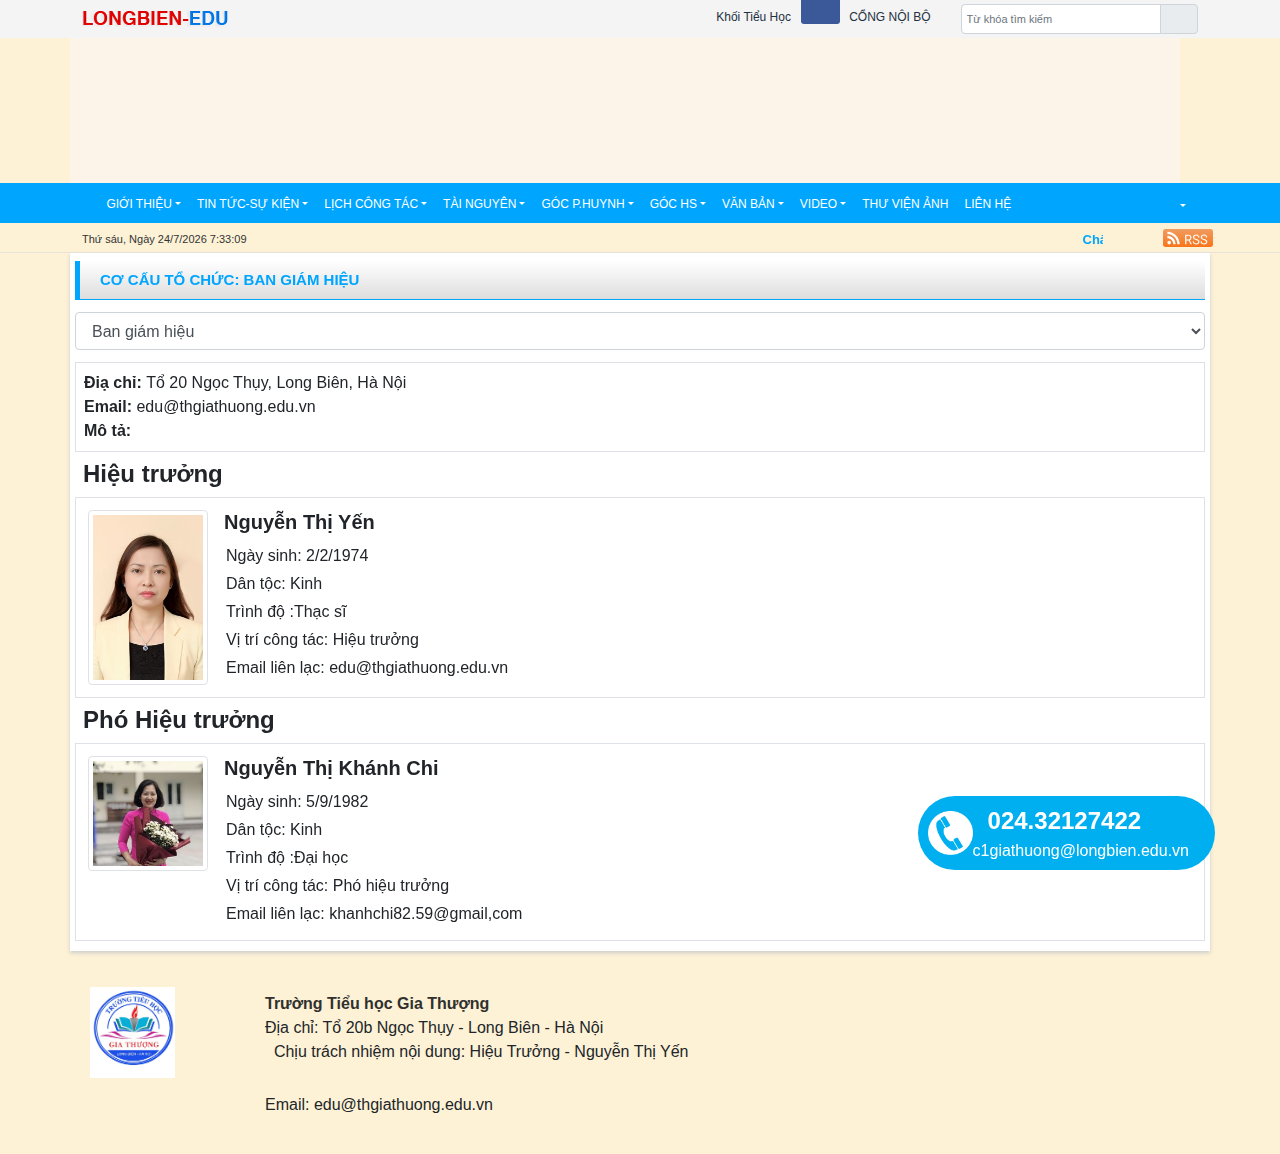
==== commit cbd08992: "Update co-cau-to-chuc.html" ====
--- a/co-cau-to-chuc.html
+++ b/co-cau-to-chuc.html
@@ -233,8 +233,8 @@
 </select>
     </div>
 </div>
-<div class="Phongbandetail border w-100 p-2"><p><span class="font-weight-bold">Điạ chỉ: </span>Tổ 20 Ngọc Thụy, Long Biên, Hà Nội</p><p><span class="font-weight-bold">Điện thoại: </span>02432668900</p><p><span class="font-weight-bold">Email: </span>c1giathuong@longbien.edu.vn</p><p><span class="font-weight-bold">Mô tả: </span></p></div>
-<h4 class="font-weight-bold pl-2 mt-2">Hiệu trưởng</h4><div class="d-flex border w-100"><div class="p-2  m-1"><div class="media"><img class="mr-3 img-thumbnail" alt="Nguyễn Thị Yến" src="./co-cau-to-chuc_files/nguyen-thi-yen_06122021.jpg"><div class="media-body"><h5 class="font-weight-bold">Nguyễn Thị Yến</h5><div class="userdetail"><p><span class="font-weight-normal">Ngày sinh: </span>2/2/1974</p><p><span class="font-weight-normal">Dân tộc: </span>Kinh</p><p><span class="font-weight-normal">Trình độ :</span>Thạc sĩ</p><p><span class="font-weight-normal">Vị trí công tác: </span>Hiệu trưởng</p><p><span class="font-weight-normal">Email liên lạc: </span>nguyenyen0274@gmail.com</p></div></div></div></div></div><h4 class="font-weight-bold pl-2 mt-2">Phó Hiệu trưởng</h4><div class="d-flex border w-100"><div class="p-2  m-1"><div class="media"><img class="mr-3 img-thumbnail" alt="Nguyễn Thị Khánh Chi" src="./co-cau-to-chuc_files/khanh-chi-pht_20122021.jpg"><div class="media-body"><h5 class="font-weight-bold">Nguyễn Thị Khánh Chi</h5><div class="userdetail"><p><span class="font-weight-normal">Ngày sinh: </span>5/9/1982</p><p><span class="font-weight-normal">Dân tộc: </span>Kinh</p><p><span class="font-weight-normal">Trình độ :</span>Đại học</p><p><span class="font-weight-normal">Vị trí công tác: </span>Phó hiệu trưởng</p><p><span class="font-weight-normal">Email liên lạc: </span>khanhchi82.59@gmail,com</p></div></div></div></div></div>
+<div class="Phongbandetail border w-100 p-2"><p><span class="font-weight-bold">Điạ chỉ: </span>Tổ 20 Ngọc Thụy, Long Biên, Hà Nội</p><p><span class="font-weight-bold"></span></p><p><span class="font-weight-bold">Email: </span>edu@thgiathuong.edu.vn</p><p><span class="font-weight-bold">Mô tả: </span></p></div>
+<h4 class="font-weight-bold pl-2 mt-2">Hiệu trưởng</h4><div class="d-flex border w-100"><div class="p-2  m-1"><div class="media"><img class="mr-3 img-thumbnail" alt="Nguyễn Thị Yến" src="./co-cau-to-chuc_files/nguyen-thi-yen_06122021.jpg"><div class="media-body"><h5 class="font-weight-bold">Nguyễn Thị Yến</h5><div class="userdetail"><p><span class="font-weight-normal">Ngày sinh: </span>2/2/1974</p><p><span class="font-weight-normal">Dân tộc: </span>Kinh</p><p><span class="font-weight-normal">Trình độ :</span>Thạc sĩ</p><p><span class="font-weight-normal">Vị trí công tác: </span>Hiệu trưởng</p><p><span class="font-weight-normal">Email liên lạc: </span>edu@thgiathuong.edu.vn</p></div></div></div></div></div><h4 class="font-weight-bold pl-2 mt-2">Phó Hiệu trưởng</h4><div class="d-flex border w-100"><div class="p-2  m-1"><div class="media"><img class="mr-3 img-thumbnail" alt="Nguyễn Thị Khánh Chi" src="./co-cau-to-chuc_files/khanh-chi-pht_20122021.jpg"><div class="media-body"><h5 class="font-weight-bold">Nguyễn Thị Khánh Chi</h5><div class="userdetail"><p><span class="font-weight-normal">Ngày sinh: </span>5/9/1982</p><p><span class="font-weight-normal">Dân tộc: </span>Kinh</p><p><span class="font-weight-normal">Trình độ :</span>Đại học</p><p><span class="font-weight-normal">Vị trí công tác: </span>Phó hiệu trưởng</p><p><span class="font-weight-normal">Email liên lạc: </span>khanhchi82.59@gmail,com</p></div></div></div></div></div>
 
 
 
@@ -255,8 +255,9 @@
 </div>
 <footer>
     <div class="jumbotron text-center m-0 p-0 qifooterbgcolor"><div class="container" id="CenterFooter"><div class="row"><div class="col-sm-2"><div class="LogoBotoom"><img class="img-responsive" alt="" src="./co-cau-to-chuc_files/logo-truong-gia-thuong-1_01122021.jpg"></div></div><div class="col-sm-10 text-left"><div class="infoFooter"><strong style="color: #30302e; font-weight: bold;">Trường Tiểu học Gia Thượng</strong><p class="mb-2"> Địa chỉ: Tổ 20b Ngọc Thụy - Long Biên - Hà Nội<br>
-Link trang FaceBook:&nbsp;<a href="https://www.facebook.com/Tr%C6%B0%E1%BB%9Dng-Ti%E1%BB%83u-h%E1%BB%8Dc-Gia-Th%C6%B0%E1%BB%A3ng-1537230669667497">https://www.facebook.com/Tr%C6%B0%E1%BB%9Dng-Ti%E1%BB%83u-h%E1%BB%8Dc-Gia-Th%C6%B0%E1%BB%A3ng-1537230669667497</a><br>
-&nbsp;</p><p class="mb-2"> Điện thoại: 024.32127422</p></div></div></div></div></div>
+&nbsp;<a> Chịu trách nhiệm nội dung: Hiệu Trưởng - Nguyễn Thị Yến
+</a><br>
+&nbsp;</p><p class="mb-2"> Email: edu@thgiathuong.edu.vn</p></div></div></div></div></div>
 </footer>
 <!--Show Phone -->
 <div class="hotline-footer hotline-footer_right"><div class="hot-phone"><span class="icon-phone"><img class="image-phone" src="./co-cau-to-chuc_files/phone.png"></span><div class="number-phone hidden inline-block"><a title="Đường dây nóng" href="tel:024.32127422">024.32127422</a><div class="time-work text-center pr-3">c1giathuong@longbien.edu.vn</div></div></div></div>
@@ -306,4 +307,4 @@
 
 
 
-</body></html>+</body></html>
--- a/co-cau-to-chuc_files/bootstrap4.3.1.min.css
+++ b/co-cau-to-chuc_files/bootstrap4.3.1.min.css
@@ -0,0 +1,10160 @@
+﻿/*!
+ * Bootstrap v4.3.1 (https://getbootstrap.com/)
+ * Copyright 2011-2019 The Bootstrap Authors
+ * Copyright 2011-2019 Twitter, Inc.
+ * Licensed under MIT (https://github.com/twbs/bootstrap/blob/master/LICENSE)
+ */
+
+:root {
+    --blue: #007bff;
+    --indigo: #6610f2;
+    --purple: #6f42c1;
+    --pink: #e83e8c;
+    --red: #dc3545;
+    --orange: #fd7e14;
+    --yellow: #ffc107;
+    --green: #28a745;
+    --teal: #20c997;
+    --cyan: #17a2b8;
+    --white: #fff;
+    --gray: #6c757d;
+    --gray-dark: #343a40;
+    --primary: #007bff;
+    --secondary: #6c757d;
+    --success: #28a745;
+    --info: #17a2b8;
+    --warning: #ffc107;
+    --danger: #dc3545;
+    --light: #f8f9fa;
+    --dark: #343a40;
+    --breakpoint-xs: 0;
+    --breakpoint-sm: 576px;
+    --breakpoint-md: 768px;
+    --breakpoint-lg: 992px;
+    --breakpoint-xl: 1200px;
+    --font-family-sans-serif: -apple-system,BlinkMacSystemFont,"Segoe UI",Roboto,"Helvetica Neue",Arial,"Noto Sans",sans-serif,"Apple Color Emoji","Segoe UI Emoji","Segoe UI Symbol","Noto Color Emoji";
+    --font-family-monospace: SFMono-Regular,Menlo,Monaco,Consolas,"Liberation Mono","Courier New",monospace
+}
+
+*, ::after, ::before {
+    box-sizing: border-box
+}
+
+html {
+    font-family: sans-serif;
+    line-height: 1.15;
+    -webkit-text-size-adjust: 100%;
+    -webkit-tap-highlight-color: transparent
+}
+
+article, aside, figcaption, figure, footer, header, hgroup, main, nav, section {
+    display: block
+}
+
+body {
+    margin: 0;
+    font-family: -apple-system,BlinkMacSystemFont,"Segoe UI",Roboto,"Helvetica Neue",Arial,"Noto Sans",sans-serif,"Apple Color Emoji","Segoe UI Emoji","Segoe UI Symbol","Noto Color Emoji";
+    font-size: 1rem;
+    font-weight: 400;
+    line-height: 1.5;
+    color: #212529;
+    text-align: left;
+    background-color: #fff
+}
+
+[tabindex="-1"]:focus {
+    outline: 0 !important
+}
+
+hr {
+    box-sizing: content-box;
+    height: 0;
+    overflow: visible
+}
+
+h1, h2, h3, h4, h5, h6 {
+    margin-top: 0;
+    margin-bottom: .5rem
+}
+
+p {
+    margin-top: 0;
+    margin-bottom: 1rem
+}
+
+abbr[data-original-title], abbr[title] {
+    text-decoration: underline;
+    -webkit-text-decoration: underline dotted;
+    text-decoration: underline dotted;
+    cursor: help;
+    border-bottom: 0;
+    -webkit-text-decoration-skip-ink: none;
+    text-decoration-skip-ink: none
+}
+
+address {
+    margin-bottom: 1rem;
+    font-style: normal;
+    line-height: inherit
+}
+
+dl, ol, ul {
+    margin-top: 0;
+    margin-bottom: 1rem
+}
+
+    ol ol, ol ul, ul ol, ul ul {
+        margin-bottom: 0
+    }
+
+dt {
+    font-weight: 700
+}
+
+dd {
+    margin-bottom: .5rem;
+    margin-left: 0
+}
+
+blockquote {
+    margin: 0 0 1rem
+}
+
+b, strong {
+    font-weight: bolder
+}
+
+small {
+    font-size: 80%
+}
+
+sub, sup {
+    position: relative;
+    font-size: 75%;
+    line-height: 0;
+    vertical-align: baseline
+}
+
+sub {
+    bottom: -.25em
+}
+
+sup {
+    top: -.5em
+}
+
+a {
+    color: #007bff;
+    text-decoration: none;
+    background-color: transparent
+}
+
+    a:hover {
+        color: #0056b3;
+        text-decoration: underline
+    }
+
+    a:not([href]):not([tabindex]) {
+        color: inherit;
+        text-decoration: none
+    }
+
+        a:not([href]):not([tabindex]):focus, a:not([href]):not([tabindex]):hover {
+            color: inherit;
+            text-decoration: none
+        }
+
+        a:not([href]):not([tabindex]):focus {
+            outline: 0
+        }
+
+code, kbd, pre, samp {
+    font-family: SFMono-Regular,Menlo,Monaco,Consolas,"Liberation Mono","Courier New",monospace;
+    font-size: 1em
+}
+
+pre {
+    margin-top: 0;
+    margin-bottom: 1rem;
+    overflow: auto
+}
+
+figure {
+    margin: 0 0 1rem
+}
+
+img {
+    vertical-align: middle;
+    border-style: none
+}
+
+svg {
+    overflow: hidden;
+    vertical-align: middle
+}
+
+table {
+    border-collapse: collapse
+}
+
+caption {
+    padding-top: .75rem;
+    padding-bottom: .75rem;
+    color: #6c757d;
+    text-align: left;
+    caption-side: bottom
+}
+
+th {
+    text-align: inherit
+}
+
+label {
+    display: inline-block;
+    margin-bottom: .5rem
+}
+
+button {
+    border-radius: 0
+}
+
+    button:focus {
+        outline: 1px dotted;
+        outline: 5px auto -webkit-focus-ring-color
+    }
+
+button, input, optgroup, select, textarea {
+    margin: 0;
+    font-family: inherit;
+    font-size: inherit;
+    line-height: inherit
+}
+
+button, input {
+    overflow: visible
+}
+
+button, select {
+    text-transform: none
+}
+
+select {
+    word-wrap: normal
+}
+
+[type=button], [type=reset], [type=submit], button {
+    -webkit-appearance: button
+}
+
+    [type=button]:not(:disabled), [type=reset]:not(:disabled), [type=submit]:not(:disabled), button:not(:disabled) {
+        cursor: pointer
+    }
+
+    [type=button]::-moz-focus-inner, [type=reset]::-moz-focus-inner, [type=submit]::-moz-focus-inner, button::-moz-focus-inner {
+        padding: 0;
+        border-style: none
+    }
+
+input[type=checkbox], input[type=radio] {
+    box-sizing: border-box;
+    padding: 0
+}
+
+input[type=date], input[type=datetime-local], input[type=month], input[type=time] {
+    -webkit-appearance: listbox
+}
+
+textarea {
+    overflow: auto;
+    resize: vertical
+}
+
+fieldset {
+    min-width: 0;
+    padding: 0;
+    margin: 0;
+    border: 0
+}
+
+legend {
+    display: block;
+    width: 100%;
+    max-width: 100%;
+    padding: 0;
+    margin-bottom: .5rem;
+    font-size: 1.5rem;
+    line-height: inherit;
+    color: inherit;
+    white-space: normal
+}
+
+progress {
+    vertical-align: baseline
+}
+
+[type=number]::-webkit-inner-spin-button, [type=number]::-webkit-outer-spin-button {
+    height: auto
+}
+
+[type=search] {
+    outline-offset: -2px;
+    -webkit-appearance: none
+}
+
+    [type=search]::-webkit-search-decoration {
+        -webkit-appearance: none
+    }
+
+::-webkit-file-upload-button {
+    font: inherit;
+    -webkit-appearance: button
+}
+
+output {
+    display: inline-block
+}
+
+summary {
+    display: list-item;
+    cursor: pointer
+}
+
+template {
+    display: none
+}
+
+[hidden] {
+    display: none !important
+}
+
+.h1, .h2, .h3, .h4, .h5, .h6, h1, h2, h3, h4, h5, h6 {
+    margin-bottom: .5rem;
+    font-weight: 500;
+    line-height: 1.2
+}
+
+.h1, h1 {
+    font-size: 2.5rem
+}
+
+.h2, h2 {
+    font-size: 2rem
+}
+
+.h3, h3 {
+    font-size: 1.75rem
+}
+
+.h4, h4 {
+    font-size: 1.5rem
+}
+
+.h5, h5 {
+    font-size: 1.25rem
+}
+
+.h6, h6 {
+    font-size: 1rem
+}
+
+.lead {
+    font-size: 1.25rem;
+    font-weight: 300
+}
+
+.display-1 {
+    font-size: 6rem;
+    font-weight: 300;
+    line-height: 1.2
+}
+
+.display-2 {
+    font-size: 5.5rem;
+    font-weight: 300;
+    line-height: 1.2
+}
+
+.display-3 {
+    font-size: 4.5rem;
+    font-weight: 300;
+    line-height: 1.2
+}
+
+.display-4 {
+    font-size: 3.5rem;
+    font-weight: 300;
+    line-height: 1.2
+}
+
+hr {
+    margin-top: 1rem;
+    margin-bottom: 1rem;
+    border: 0;
+    border-top: 1px solid rgba(0,0,0,.1)
+}
+
+.small, small {
+    font-size: 80%;
+    font-weight: 400
+}
+
+.mark, mark {
+    padding: .2em;
+    background-color: #fcf8e3
+}
+
+.list-unstyled {
+    padding-left: 0;
+    list-style: none
+}
+
+.list-inline {
+    padding-left: 0;
+    list-style: none
+}
+
+.list-inline-item {
+    display: inline-block
+}
+
+    .list-inline-item:not(:last-child) {
+        margin-right: .5rem
+    }
+
+.initialism {
+    font-size: 90%;
+    text-transform: uppercase
+}
+
+.blockquote {
+    margin-bottom: 1rem;
+    font-size: 1.25rem
+}
+
+.blockquote-footer {
+    display: block;
+    font-size: 80%;
+    color: #6c757d
+}
+
+    .blockquote-footer::before {
+        content: "\2014\00A0"
+    }
+
+.img-fluid {
+    max-width: 100%;
+    height: auto
+}
+
+.img-thumbnail {
+    padding: .25rem;
+    background-color: #fff;
+    border: 1px solid #dee2e6;
+    border-radius: .25rem;
+    max-width: 100%;
+    height: auto
+}
+
+.figure {
+    display: inline-block
+}
+
+.figure-img {
+    margin-bottom: .5rem;
+    line-height: 1
+}
+
+.figure-caption {
+    font-size: 90%;
+    color: #6c757d
+}
+
+code {
+    font-size: 87.5%;
+    color: #e83e8c;
+    word-break: break-word
+}
+
+a > code {
+    color: inherit
+}
+
+kbd {
+    padding: .2rem .4rem;
+    font-size: 87.5%;
+    color: #fff;
+    background-color: #212529;
+    border-radius: .2rem
+}
+
+    kbd kbd {
+        padding: 0;
+        font-size: 100%;
+        font-weight: 700
+    }
+
+pre {
+    display: block;
+    font-size: 87.5%;
+    color: #212529
+}
+
+    pre code {
+        font-size: inherit;
+        color: inherit;
+        word-break: normal
+    }
+
+.pre-scrollable {
+    max-height: 340px;
+    overflow-y: scroll
+}
+
+.container {
+    width: 100%;
+    padding-right: 15px;
+    padding-left: 15px;
+    margin-right: auto;
+    margin-left: auto
+}
+
+@media (min-width:576px) {
+    .container {
+        max-width: 540px
+    }
+}
+
+@media (min-width:768px) {
+    .container {
+        max-width: 720px
+    }
+}
+
+@media (min-width:992px) {
+    .container {
+        max-width: 960px
+    }
+}
+
+@media (min-width:1200px) {
+    .container {
+        max-width: 1140px
+    }
+}
+
+.container-fluid {
+    width: 100%;
+    padding-right: 15px;
+    padding-left: 15px;
+    margin-right: auto;
+    margin-left: auto
+}
+
+.row {
+    display: -ms-flexbox;
+    display: flex;
+    -ms-flex-wrap: wrap;
+    flex-wrap: wrap;
+    margin-right: -15px;
+    margin-left: -15px
+}
+
+.no-gutters {
+    margin-right: 0;
+    margin-left: 0
+}
+
+    .no-gutters > .col, .no-gutters > [class*=col-] {
+        padding-right: 0;
+        padding-left: 0
+    }
+
+.col, .col-1, .col-10, .col-11, .col-12, .col-2, .col-3, .col-4, .col-5, .col-6, .col-7, .col-8, .col-9, .col-auto, .col-lg, .col-lg-1, .col-lg-10, .col-lg-11, .col-lg-12, .col-lg-2, .col-lg-3, .col-lg-4, .col-lg-5, .col-lg-6, .col-lg-7, .col-lg-8, .col-lg-9, .col-lg-auto, .col-md, .col-md-1, .col-md-10, .col-md-11, .col-md-12, .col-md-2, .col-md-3, .col-md-4, .col-md-5, .col-md-6, .col-md-7, .col-md-8, .col-md-9, .col-md-auto, .col-sm, .col-sm-1, .col-sm-10, .col-sm-11, .col-sm-12, .col-sm-2, .col-sm-3, .col-sm-4, .col-sm-5, .col-sm-6, .col-sm-7, .col-sm-8, .col-sm-9, .col-sm-auto, .col-xl, .col-xl-1, .col-xl-10, .col-xl-11, .col-xl-12, .col-xl-2, .col-xl-3, .col-xl-4, .col-xl-5, .col-xl-6, .col-xl-7, .col-xl-8, .col-xl-9, .col-xl-auto {
+    position: relative;
+    width: 100%;
+    padding-right: 15px;
+    padding-left: 15px
+}
+
+.col {
+    -ms-flex-preferred-size: 0;
+    flex-basis: 0;
+    -ms-flex-positive: 1;
+    flex-grow: 1;
+    max-width: 100%
+}
+
+.col-auto {
+    -ms-flex: 0 0 auto;
+    flex: 0 0 auto;
+    width: auto;
+    max-width: 100%
+}
+
+.col-1 {
+    -ms-flex: 0 0 8.333333%;
+    flex: 0 0 8.333333%;
+    max-width: 8.333333%
+}
+
+.col-2 {
+    -ms-flex: 0 0 16.666667%;
+    flex: 0 0 16.666667%;
+    max-width: 16.666667%
+}
+
+.col-3 {
+    -ms-flex: 0 0 25%;
+    flex: 0 0 25%;
+    max-width: 25%
+}
+
+.col-4 {
+    -ms-flex: 0 0 33.333333%;
+    flex: 0 0 33.333333%;
+    max-width: 33.333333%
+}
+
+.col-5 {
+    -ms-flex: 0 0 41.666667%;
+    flex: 0 0 41.666667%;
+    max-width: 41.666667%
+}
+
+.col-6 {
+    -ms-flex: 0 0 50%;
+    flex: 0 0 50%;
+    max-width: 50%
+}
+
+.col-7 {
+    -ms-flex: 0 0 58.333333%;
+    flex: 0 0 58.333333%;
+    max-width: 58.333333%
+}
+
+.col-8 {
+    -ms-flex: 0 0 66.666667%;
+    flex: 0 0 66.666667%;
+    max-width: 66.666667%
+}
+
+.col-9 {
+    -ms-flex: 0 0 75%;
+    flex: 0 0 75%;
+    max-width: 75%
+}
+
+.col-10 {
+    -ms-flex: 0 0 83.333333%;
+    flex: 0 0 83.333333%;
+    max-width: 83.333333%
+}
+
+.col-11 {
+    -ms-flex: 0 0 91.666667%;
+    flex: 0 0 91.666667%;
+    max-width: 91.666667%
+}
+
+.col-12 {
+    -ms-flex: 0 0 100%;
+    flex: 0 0 100%;
+    max-width: 100%
+}
+
+.order-first {
+    -ms-flex-order: -1;
+    order: -1
+}
+
+.order-last {
+    -ms-flex-order: 13;
+    order: 13
+}
+
+.order-0 {
+    -ms-flex-order: 0;
+    order: 0
+}
+
+.order-1 {
+    -ms-flex-order: 1;
+    order: 1
+}
+
+.order-2 {
+    -ms-flex-order: 2;
+    order: 2
+}
+
+.order-3 {
+    -ms-flex-order: 3;
+    order: 3
+}
+
+.order-4 {
+    -ms-flex-order: 4;
+    order: 4
+}
+
+.order-5 {
+    -ms-flex-order: 5;
+    order: 5
+}
+
+.order-6 {
+    -ms-flex-order: 6;
+    order: 6
+}
+
+.order-7 {
+    -ms-flex-order: 7;
+    order: 7
+}
+
+.order-8 {
+    -ms-flex-order: 8;
+    order: 8
+}
+
+.order-9 {
+    -ms-flex-order: 9;
+    order: 9
+}
+
+.order-10 {
+    -ms-flex-order: 10;
+    order: 10
+}
+
+.order-11 {
+    -ms-flex-order: 11;
+    order: 11
+}
+
+.order-12 {
+    -ms-flex-order: 12;
+    order: 12
+}
+
+.offset-1 {
+    margin-left: 8.333333%
+}
+
+.offset-2 {
+    margin-left: 16.666667%
+}
+
+.offset-3 {
+    margin-left: 25%
+}
+
+.offset-4 {
+    margin-left: 33.333333%
+}
+
+.offset-5 {
+    margin-left: 41.666667%
+}
+
+.offset-6 {
+    margin-left: 50%
+}
+
+.offset-7 {
+    margin-left: 58.333333%
+}
+
+.offset-8 {
+    margin-left: 66.666667%
+}
+
+.offset-9 {
+    margin-left: 75%
+}
+
+.offset-10 {
+    margin-left: 83.333333%
+}
+
+.offset-11 {
+    margin-left: 91.666667%
+}
+
+@media (min-width:576px) {
+    .col-sm {
+        -ms-flex-preferred-size: 0;
+        flex-basis: 0;
+        -ms-flex-positive: 1;
+        flex-grow: 1;
+        max-width: 100%
+    }
+
+    .col-sm-auto {
+        -ms-flex: 0 0 auto;
+        flex: 0 0 auto;
+        width: auto;
+        max-width: 100%
+    }
+
+    .col-sm-1 {
+        -ms-flex: 0 0 8.333333%;
+        flex: 0 0 8.333333%;
+        max-width: 8.333333%
+    }
+
+    .col-sm-2 {
+        -ms-flex: 0 0 16.666667%;
+        flex: 0 0 16.666667%;
+        max-width: 16.666667%
+    }
+
+    .col-sm-3 {
+        -ms-flex: 0 0 25%;
+        flex: 0 0 25%;
+        max-width: 25%
+    }
+
+    .col-sm-4 {
+        -ms-flex: 0 0 33.333333%;
+        flex: 0 0 33.333333%;
+        max-width: 33.333333%
+    }
+
+    .col-sm-5 {
+        -ms-flex: 0 0 41.666667%;
+        flex: 0 0 41.666667%;
+        max-width: 41.666667%
+    }
+
+    .col-sm-6 {
+        -ms-flex: 0 0 50%;
+        flex: 0 0 50%;
+        max-width: 50%
+    }
+
+    .col-sm-7 {
+        -ms-flex: 0 0 58.333333%;
+        flex: 0 0 58.333333%;
+        max-width: 58.333333%
+    }
+
+    .col-sm-8 {
+        -ms-flex: 0 0 66.666667%;
+        flex: 0 0 66.666667%;
+        max-width: 66.666667%
+    }
+
+    .col-sm-9 {
+        -ms-flex: 0 0 75%;
+        flex: 0 0 75%;
+        max-width: 75%
+    }
+
+    .col-sm-10 {
+        -ms-flex: 0 0 83.333333%;
+        flex: 0 0 83.333333%;
+        max-width: 83.333333%
+    }
+
+    .col-sm-11 {
+        -ms-flex: 0 0 91.666667%;
+        flex: 0 0 91.666667%;
+        max-width: 91.666667%
+    }
+
+    .col-sm-12 {
+        -ms-flex: 0 0 100%;
+        flex: 0 0 100%;
+        max-width: 100%
+    }
+
+    .order-sm-first {
+        -ms-flex-order: -1;
+        order: -1
+    }
+
+    .order-sm-last {
+        -ms-flex-order: 13;
+        order: 13
+    }
+
+    .order-sm-0 {
+        -ms-flex-order: 0;
+        order: 0
+    }
+
+    .order-sm-1 {
+        -ms-flex-order: 1;
+        order: 1
+    }
+
+    .order-sm-2 {
+        -ms-flex-order: 2;
+        order: 2
+    }
+
+    .order-sm-3 {
+        -ms-flex-order: 3;
+        order: 3
+    }
+
+    .order-sm-4 {
+        -ms-flex-order: 4;
+        order: 4
+    }
+
+    .order-sm-5 {
+        -ms-flex-order: 5;
+        order: 5
+    }
+
+    .order-sm-6 {
+        -ms-flex-order: 6;
+        order: 6
+    }
+
+    .order-sm-7 {
+        -ms-flex-order: 7;
+        order: 7
+    }
+
+    .order-sm-8 {
+        -ms-flex-order: 8;
+        order: 8
+    }
+
+    .order-sm-9 {
+        -ms-flex-order: 9;
+        order: 9
+    }
+
+    .order-sm-10 {
+        -ms-flex-order: 10;
+        order: 10
+    }
+
+    .order-sm-11 {
+        -ms-flex-order: 11;
+        order: 11
+    }
+
+    .order-sm-12 {
+        -ms-flex-order: 12;
+        order: 12
+    }
+
+    .offset-sm-0 {
+        margin-left: 0
+    }
+
+    .offset-sm-1 {
+        margin-left: 8.333333%
+    }
+
+    .offset-sm-2 {
+        margin-left: 16.666667%
+    }
+
+    .offset-sm-3 {
+        margin-left: 25%
+    }
+
+    .offset-sm-4 {
+        margin-left: 33.333333%
+    }
+
+    .offset-sm-5 {
+        margin-left: 41.666667%
+    }
+
+    .offset-sm-6 {
+        margin-left: 50%
+    }
+
+    .offset-sm-7 {
+        margin-left: 58.333333%
+    }
+
+    .offset-sm-8 {
+        margin-left: 66.666667%
+    }
+
+    .offset-sm-9 {
+        margin-left: 75%
+    }
+
+    .offset-sm-10 {
+        margin-left: 83.333333%
+    }
+
+    .offset-sm-11 {
+        margin-left: 91.666667%
+    }
+}
+
+@media (min-width:768px) {
+    .col-md {
+        -ms-flex-preferred-size: 0;
+        flex-basis: 0;
+        -ms-flex-positive: 1;
+        flex-grow: 1;
+        max-width: 100%
+    }
+
+    .col-md-auto {
+        -ms-flex: 0 0 auto;
+        flex: 0 0 auto;
+        width: auto;
+        max-width: 100%
+    }
+
+    .col-md-1 {
+        -ms-flex: 0 0 8.333333%;
+        flex: 0 0 8.333333%;
+        max-width: 8.333333%
+    }
+
+    .col-md-2 {
+        -ms-flex: 0 0 16.666667%;
+        flex: 0 0 16.666667%;
+        max-width: 16.666667%
+    }
+
+    .col-md-3 {
+        -ms-flex: 0 0 25%;
+        flex: 0 0 25%;
+        max-width: 25%
+    }
+
+    .col-md-4 {
+        -ms-flex: 0 0 33.333333%;
+        flex: 0 0 33.333333%;
+        max-width: 33.333333%
+    }
+
+    .col-md-5 {
+        -ms-flex: 0 0 41.666667%;
+        flex: 0 0 41.666667%;
+        max-width: 41.666667%
+    }
+
+    .col-md-6 {
+        -ms-flex: 0 0 50%;
+        flex: 0 0 50%;
+        max-width: 50%
+    }
+
+    .col-md-7 {
+        -ms-flex: 0 0 58.333333%;
+        flex: 0 0 58.333333%;
+        max-width: 58.333333%
+    }
+
+    .col-md-8 {
+        -ms-flex: 0 0 66.666667%;
+        flex: 0 0 66.666667%;
+        max-width: 66.666667%
+    }
+
+    .col-md-9 {
+        -ms-flex: 0 0 75%;
+        flex: 0 0 75%;
+        max-width: 75%
+    }
+
+    .col-md-10 {
+        -ms-flex: 0 0 83.333333%;
+        flex: 0 0 83.333333%;
+        max-width: 83.333333%
+    }
+
+    .col-md-11 {
+        -ms-flex: 0 0 91.666667%;
+        flex: 0 0 91.666667%;
+        max-width: 91.666667%
+    }
+
+    .col-md-12 {
+        -ms-flex: 0 0 100%;
+        flex: 0 0 100%;
+        max-width: 100%
+    }
+
+    .order-md-first {
+        -ms-flex-order: -1;
+        order: -1
+    }
+
+    .order-md-last {
+        -ms-flex-order: 13;
+        order: 13
+    }
+
+    .order-md-0 {
+        -ms-flex-order: 0;
+        order: 0
+    }
+
+    .order-md-1 {
+        -ms-flex-order: 1;
+        order: 1
+    }
+
+    .order-md-2 {
+        -ms-flex-order: 2;
+        order: 2
+    }
+
+    .order-md-3 {
+        -ms-flex-order: 3;
+        order: 3
+    }
+
+    .order-md-4 {
+        -ms-flex-order: 4;
+        order: 4
+    }
+
+    .order-md-5 {
+        -ms-flex-order: 5;
+        order: 5
+    }
+
+    .order-md-6 {
+        -ms-flex-order: 6;
+        order: 6
+    }
+
+    .order-md-7 {
+        -ms-flex-order: 7;
+        order: 7
+    }
+
+    .order-md-8 {
+        -ms-flex-order: 8;
+        order: 8
+    }
+
+    .order-md-9 {
+        -ms-flex-order: 9;
+        order: 9
+    }
+
+    .order-md-10 {
+        -ms-flex-order: 10;
+        order: 10
+    }
+
+    .order-md-11 {
+        -ms-flex-order: 11;
+        order: 11
+    }
+
+    .order-md-12 {
+        -ms-flex-order: 12;
+        order: 12
+    }
+
+    .offset-md-0 {
+        margin-left: 0
+    }
+
+    .offset-md-1 {
+        margin-left: 8.333333%
+    }
+
+    .offset-md-2 {
+        margin-left: 16.666667%
+    }
+
+    .offset-md-3 {
+        margin-left: 25%
+    }
+
+    .offset-md-4 {
+        margin-left: 33.333333%
+    }
+
+    .offset-md-5 {
+        margin-left: 41.666667%
+    }
+
+    .offset-md-6 {
+        margin-left: 50%
+    }
+
+    .offset-md-7 {
+        margin-left: 58.333333%
+    }
+
+    .offset-md-8 {
+        margin-left: 66.666667%
+    }
+
+    .offset-md-9 {
+        margin-left: 75%
+    }
+
+    .offset-md-10 {
+        margin-left: 83.333333%
+    }
+
+    .offset-md-11 {
+        margin-left: 91.666667%
+    }
+}
+
+@media (min-width:992px) {
+    .col-lg {
+        -ms-flex-preferred-size: 0;
+        flex-basis: 0;
+        -ms-flex-positive: 1;
+        flex-grow: 1;
+        max-width: 100%
+    }
+
+    .col-lg-auto {
+        -ms-flex: 0 0 auto;
+        flex: 0 0 auto;
+        width: auto;
+        max-width: 100%
+    }
+
+    .col-lg-1 {
+        -ms-flex: 0 0 8.333333%;
+        flex: 0 0 8.333333%;
+        max-width: 8.333333%
+    }
+
+    .col-lg-2 {
+        -ms-flex: 0 0 16.666667%;
+        flex: 0 0 16.666667%;
+        max-width: 16.666667%
+    }
+
+    .col-lg-3 {
+        -ms-flex: 0 0 25%;
+        flex: 0 0 25%;
+        max-width: 25%
+    }
+
+    .col-lg-4 {
+        -ms-flex: 0 0 33.333333%;
+        flex: 0 0 33.333333%;
+        max-width: 33.333333%
+    }
+
+    .col-lg-5 {
+        -ms-flex: 0 0 41.666667%;
+        flex: 0 0 41.666667%;
+        max-width: 41.666667%
+    }
+
+    .col-lg-6 {
+        -ms-flex: 0 0 50%;
+        flex: 0 0 50%;
+        max-width: 50%
+    }
+
+    .col-lg-7 {
+        -ms-flex: 0 0 58.333333%;
+        flex: 0 0 58.333333%;
+        max-width: 58.333333%
+    }
+
+    .col-lg-8 {
+        -ms-flex: 0 0 66.666667%;
+        flex: 0 0 66.666667%;
+        max-width: 66.666667%
+    }
+
+    .col-lg-9 {
+        -ms-flex: 0 0 75%;
+        flex: 0 0 75%;
+        max-width: 75%
+    }
+
+    .col-lg-10 {
+        -ms-flex: 0 0 83.333333%;
+        flex: 0 0 83.333333%;
+        max-width: 83.333333%
+    }
+
+    .col-lg-11 {
+        -ms-flex: 0 0 91.666667%;
+        flex: 0 0 91.666667%;
+        max-width: 91.666667%
+    }
+
+    .col-lg-12 {
+        -ms-flex: 0 0 100%;
+        flex: 0 0 100%;
+        max-width: 100%
+    }
+
+    .order-lg-first {
+        -ms-flex-order: -1;
+        order: -1
+    }
+
+    .order-lg-last {
+        -ms-flex-order: 13;
+        order: 13
+    }
+
+    .order-lg-0 {
+        -ms-flex-order: 0;
+        order: 0
+    }
+
+    .order-lg-1 {
+        -ms-flex-order: 1;
+        order: 1
+    }
+
+    .order-lg-2 {
+        -ms-flex-order: 2;
+        order: 2
+    }
+
+    .order-lg-3 {
+        -ms-flex-order: 3;
+        order: 3
+    }
+
+    .order-lg-4 {
+        -ms-flex-order: 4;
+        order: 4
+    }
+
+    .order-lg-5 {
+        -ms-flex-order: 5;
+        order: 5
+    }
+
+    .order-lg-6 {
+        -ms-flex-order: 6;
+        order: 6
+    }
+
+    .order-lg-7 {
+        -ms-flex-order: 7;
+        order: 7
+    }
+
+    .order-lg-8 {
+        -ms-flex-order: 8;
+        order: 8
+    }
+
+    .order-lg-9 {
+        -ms-flex-order: 9;
+        order: 9
+    }
+
+    .order-lg-10 {
+        -ms-flex-order: 10;
+        order: 10
+    }
+
+    .order-lg-11 {
+        -ms-flex-order: 11;
+        order: 11
+    }
+
+    .order-lg-12 {
+        -ms-flex-order: 12;
+        order: 12
+    }
+
+    .offset-lg-0 {
+        margin-left: 0
+    }
+
+    .offset-lg-1 {
+        margin-left: 8.333333%
+    }
+
+    .offset-lg-2 {
+        margin-left: 16.666667%
+    }
+
+    .offset-lg-3 {
+        margin-left: 25%
+    }
+
+    .offset-lg-4 {
+        margin-left: 33.333333%
+    }
+
+    .offset-lg-5 {
+        margin-left: 41.666667%
+    }
+
+    .offset-lg-6 {
+        margin-left: 50%
+    }
+
+    .offset-lg-7 {
+        margin-left: 58.333333%
+    }
+
+    .offset-lg-8 {
+        margin-left: 66.666667%
+    }
+
+    .offset-lg-9 {
+        margin-left: 75%
+    }
+
+    .offset-lg-10 {
+        margin-left: 83.333333%
+    }
+
+    .offset-lg-11 {
+        margin-left: 91.666667%
+    }
+}
+
+@media (min-width:1200px) {
+    .col-xl {
+        -ms-flex-preferred-size: 0;
+        flex-basis: 0;
+        -ms-flex-positive: 1;
+        flex-grow: 1;
+        max-width: 100%
+    }
+
+    .col-xl-auto {
+        -ms-flex: 0 0 auto;
+        flex: 0 0 auto;
+        width: auto;
+        max-width: 100%
+    }
+
+    .col-xl-1 {
+        -ms-flex: 0 0 8.333333%;
+        flex: 0 0 8.333333%;
+        max-width: 8.333333%
+    }
+
+    .col-xl-2 {
+        -ms-flex: 0 0 16.666667%;
+        flex: 0 0 16.666667%;
+        max-width: 16.666667%
+    }
+
+    .col-xl-3 {
+        -ms-flex: 0 0 25%;
+        flex: 0 0 25%;
+        max-width: 25%
+    }
+
+    .col-xl-4 {
+        -ms-flex: 0 0 33.333333%;
+        flex: 0 0 33.333333%;
+        max-width: 33.333333%
+    }
+
+    .col-xl-5 {
+        -ms-flex: 0 0 41.666667%;
+        flex: 0 0 41.666667%;
+        max-width: 41.666667%
+    }
+
+    .col-xl-6 {
+        -ms-flex: 0 0 50%;
+        flex: 0 0 50%;
+        max-width: 50%
+    }
+
+    .col-xl-7 {
+        -ms-flex: 0 0 58.333333%;
+        flex: 0 0 58.333333%;
+        max-width: 58.333333%
+    }
+
+    .col-xl-8 {
+        -ms-flex: 0 0 66.666667%;
+        flex: 0 0 66.666667%;
+        max-width: 66.666667%
+    }
+
+    .col-xl-9 {
+        -ms-flex: 0 0 75%;
+        flex: 0 0 75%;
+        max-width: 75%
+    }
+
+    .col-xl-10 {
+        -ms-flex: 0 0 83.333333%;
+        flex: 0 0 83.333333%;
+        max-width: 83.333333%
+    }
+
+    .col-xl-11 {
+        -ms-flex: 0 0 91.666667%;
+        flex: 0 0 91.666667%;
+        max-width: 91.666667%
+    }
+
+    .col-xl-12 {
+        -ms-flex: 0 0 100%;
+        flex: 0 0 100%;
+        max-width: 100%
+    }
+
+    .order-xl-first {
+        -ms-flex-order: -1;
+        order: -1
+    }
+
+    .order-xl-last {
+        -ms-flex-order: 13;
+        order: 13
+    }
+
+    .order-xl-0 {
+        -ms-flex-order: 0;
+        order: 0
+    }
+
+    .order-xl-1 {
+        -ms-flex-order: 1;
+        order: 1
+    }
+
+    .order-xl-2 {
+        -ms-flex-order: 2;
+        order: 2
+    }
+
+    .order-xl-3 {
+        -ms-flex-order: 3;
+        order: 3
+    }
+
+    .order-xl-4 {
+        -ms-flex-order: 4;
+        order: 4
+    }
+
+    .order-xl-5 {
+        -ms-flex-order: 5;
+        order: 5
+    }
+
+    .order-xl-6 {
+        -ms-flex-order: 6;
+        order: 6
+    }
+
+    .order-xl-7 {
+        -ms-flex-order: 7;
+        order: 7
+    }
+
+    .order-xl-8 {
+        -ms-flex-order: 8;
+        order: 8
+    }
+
+    .order-xl-9 {
+        -ms-flex-order: 9;
+        order: 9
+    }
+
+    .order-xl-10 {
+        -ms-flex-order: 10;
+        order: 10
+    }
+
+    .order-xl-11 {
+        -ms-flex-order: 11;
+        order: 11
+    }
+
+    .order-xl-12 {
+        -ms-flex-order: 12;
+        order: 12
+    }
+
+    .offset-xl-0 {
+        margin-left: 0
+    }
+
+    .offset-xl-1 {
+        margin-left: 8.333333%
+    }
+
+    .offset-xl-2 {
+        margin-left: 16.666667%
+    }
+
+    .offset-xl-3 {
+        margin-left: 25%
+    }
+
+    .offset-xl-4 {
+        margin-left: 33.333333%
+    }
+
+    .offset-xl-5 {
+        margin-left: 41.666667%
+    }
+
+    .offset-xl-6 {
+        margin-left: 50%
+    }
+
+    .offset-xl-7 {
+        margin-left: 58.333333%
+    }
+
+    .offset-xl-8 {
+        margin-left: 66.666667%
+    }
+
+    .offset-xl-9 {
+        margin-left: 75%
+    }
+
+    .offset-xl-10 {
+        margin-left: 83.333333%
+    }
+
+    .offset-xl-11 {
+        margin-left: 91.666667%
+    }
+}
+
+.table {
+    width: 100%;
+    margin-bottom: 1rem;
+    color: #212529
+}
+
+    .table td, .table th {
+        padding: .75rem;
+        vertical-align: top;
+        border-top: 1px solid #dee2e6
+    }
+
+    .table thead th {
+        vertical-align: bottom;
+        border-bottom: 2px solid #dee2e6
+    }
+
+    .table tbody + tbody {
+        border-top: 2px solid #dee2e6
+    }
+
+.table-sm td, .table-sm th {
+    padding: .3rem
+}
+
+.table-bordered {
+    border: 1px solid #dee2e6
+}
+
+    .table-bordered td, .table-bordered th {
+        border: 1px solid #dee2e6
+    }
+
+    .table-bordered thead td, .table-bordered thead th {
+        border-bottom-width: 2px
+    }
+
+.table-borderless tbody + tbody, .table-borderless td, .table-borderless th, .table-borderless thead th {
+    border: 0
+}
+
+.table-striped tbody tr:nth-of-type(odd) {
+    background-color: rgba(0,0,0,.05)
+}
+
+.table-hover tbody tr:hover {
+    color: #212529;
+    background-color: rgba(0,0,0,.075)
+}
+
+.table-primary, .table-primary > td, .table-primary > th {
+    background-color: #b8daff
+}
+
+    .table-primary tbody + tbody, .table-primary td, .table-primary th, .table-primary thead th {
+        border-color: #7abaff
+    }
+
+.table-hover .table-primary:hover {
+    background-color: #9fcdff
+}
+
+    .table-hover .table-primary:hover > td, .table-hover .table-primary:hover > th {
+        background-color: #9fcdff
+    }
+
+.table-secondary, .table-secondary > td, .table-secondary > th {
+    background-color: #d6d8db
+}
+
+    .table-secondary tbody + tbody, .table-secondary td, .table-secondary th, .table-secondary thead th {
+        border-color: #b3b7bb
+    }
+
+.table-hover .table-secondary:hover {
+    background-color: #c8cbcf
+}
+
+    .table-hover .table-secondary:hover > td, .table-hover .table-secondary:hover > th {
+        background-color: #c8cbcf
+    }
+
+.table-success, .table-success > td, .table-success > th {
+    background-color: #c3e6cb
+}
+
+    .table-success tbody + tbody, .table-success td, .table-success th, .table-success thead th {
+        border-color: #8fd19e
+    }
+
+.table-hover .table-success:hover {
+    background-color: #b1dfbb
+}
+
+    .table-hover .table-success:hover > td, .table-hover .table-success:hover > th {
+        background-color: #b1dfbb
+    }
+
+.table-info, .table-info > td, .table-info > th {
+    background-color: #bee5eb
+}
+
+    .table-info tbody + tbody, .table-info td, .table-info th, .table-info thead th {
+        border-color: #86cfda
+    }
+
+.table-hover .table-info:hover {
+    background-color: #abdde5
+}
+
+    .table-hover .table-info:hover > td, .table-hover .table-info:hover > th {
+        background-color: #abdde5
+    }
+
+.table-warning, .table-warning > td, .table-warning > th {
+    background-color: #ffeeba
+}
+
+    .table-warning tbody + tbody, .table-warning td, .table-warning th, .table-warning thead th {
+        border-color: #ffdf7e
+    }
+
+.table-hover .table-warning:hover {
+    background-color: #ffe8a1
+}
+
+    .table-hover .table-warning:hover > td, .table-hover .table-warning:hover > th {
+        background-color: #ffe8a1
+    }
+
+.table-danger, .table-danger > td, .table-danger > th {
+    background-color: #f5c6cb
+}
+
+    .table-danger tbody + tbody, .table-danger td, .table-danger th, .table-danger thead th {
+        border-color: #ed969e
+    }
+
+.table-hover .table-danger:hover {
+    background-color: #f1b0b7
+}
+
+    .table-hover .table-danger:hover > td, .table-hover .table-danger:hover > th {
+        background-color: #f1b0b7
+    }
+
+.table-light, .table-light > td, .table-light > th {
+    background-color: #fdfdfe
+}
+
+    .table-light tbody + tbody, .table-light td, .table-light th, .table-light thead th {
+        border-color: #fbfcfc
+    }
+
+.table-hover .table-light:hover {
+    background-color: #ececf6
+}
+
+    .table-hover .table-light:hover > td, .table-hover .table-light:hover > th {
+        background-color: #ececf6
+    }
+
+.table-dark, .table-dark > td, .table-dark > th {
+    background-color: #c6c8ca
+}
+
+    .table-dark tbody + tbody, .table-dark td, .table-dark th, .table-dark thead th {
+        border-color: #95999c
+    }
+
+.table-hover .table-dark:hover {
+    background-color: #b9bbbe
+}
+
+    .table-hover .table-dark:hover > td, .table-hover .table-dark:hover > th {
+        background-color: #b9bbbe
+    }
+
+.table-active, .table-active > td, .table-active > th {
+    background-color: rgba(0,0,0,.075)
+}
+
+.table-hover .table-active:hover {
+    background-color: rgba(0,0,0,.075)
+}
+
+    .table-hover .table-active:hover > td, .table-hover .table-active:hover > th {
+        background-color: rgba(0,0,0,.075)
+    }
+
+.table .thead-dark th {
+    color: #fff;
+    background-color: #343a40;
+    border-color: #454d55
+}
+
+.table .thead-light th {
+    color: #495057;
+    background-color: #e9ecef;
+    border-color: #dee2e6
+}
+
+.table-dark {
+    color: #fff;
+    background-color: #343a40
+}
+
+    .table-dark td, .table-dark th, .table-dark thead th {
+        border-color: #454d55
+    }
+
+    .table-dark.table-bordered {
+        border: 0
+    }
+
+    .table-dark.table-striped tbody tr:nth-of-type(odd) {
+        background-color: rgba(255,255,255,.05)
+    }
+
+    .table-dark.table-hover tbody tr:hover {
+        color: #fff;
+        background-color: rgba(255,255,255,.075)
+    }
+
+@media (max-width:575.98px) {
+    .table-responsive-sm {
+        display: block;
+        width: 100%;
+        overflow-x: auto;
+        -webkit-overflow-scrolling: touch
+    }
+
+        .table-responsive-sm > .table-bordered {
+            border: 0
+        }
+}
+
+@media (max-width:767.98px) {
+    .table-responsive-md {
+        display: block;
+        width: 100%;
+        overflow-x: auto;
+        -webkit-overflow-scrolling: touch
+    }
+
+        .table-responsive-md > .table-bordered {
+            border: 0
+        }
+}
+
+@media (max-width:991.98px) {
+    .table-responsive-lg {
+        display: block;
+        width: 100%;
+        overflow-x: auto;
+        -webkit-overflow-scrolling: touch
+    }
+
+        .table-responsive-lg > .table-bordered {
+            border: 0
+        }
+}
+
+@media (max-width:1199.98px) {
+    .table-responsive-xl {
+        display: block;
+        width: 100%;
+        overflow-x: auto;
+        -webkit-overflow-scrolling: touch
+    }
+
+        .table-responsive-xl > .table-bordered {
+            border: 0
+        }
+}
+
+.table-responsive {
+    display: block;
+    width: 100%;
+    overflow-x: auto;
+    -webkit-overflow-scrolling: touch
+}
+
+    .table-responsive > .table-bordered {
+        border: 0
+    }
+
+.form-control {
+    display: block;
+    width: 100%;
+    height: calc(1.5em + .75rem + 2px);
+    padding: .375rem .75rem;
+    font-size: 1rem;
+    font-weight: 400;
+    line-height: 1.5;
+    color: #495057;
+    background-color: #fff;
+    background-clip: padding-box;
+    border: 1px solid #ced4da;
+    border-radius: .25rem;
+    transition: border-color .15s ease-in-out,box-shadow .15s ease-in-out
+}
+
+@media (prefers-reduced-motion:reduce) {
+    .form-control {
+        transition: none
+    }
+}
+
+.form-control::-ms-expand {
+    background-color: transparent;
+    border: 0
+}
+
+.form-control:focus {
+    color: #495057;
+    background-color: #fff;
+    border-color: #80bdff;
+    outline: 0;
+    box-shadow: 0 0 0 .2rem rgba(0,123,255,.25)
+}
+
+.form-control::-webkit-input-placeholder {
+    color: #6c757d;
+    opacity: 1
+}
+
+.form-control::-moz-placeholder {
+    color: #6c757d;
+    opacity: 1
+}
+
+.form-control:-ms-input-placeholder {
+    color: #6c757d;
+    opacity: 1
+}
+
+.form-control::-ms-input-placeholder {
+    color: #6c757d;
+    opacity: 1
+}
+
+.form-control::placeholder {
+    color: #6c757d;
+    opacity: 1
+}
+
+.form-control:disabled, .form-control[readonly] {
+    background-color: #e9ecef;
+    opacity: 1
+}
+
+select.form-control:focus::-ms-value {
+    color: #495057;
+    background-color: #fff
+}
+
+.form-control-file, .form-control-range {
+    display: block;
+    width: 100%
+}
+
+.col-form-label {
+    padding-top: calc(.375rem + 1px);
+    padding-bottom: calc(.375rem + 1px);
+    margin-bottom: 0;
+    font-size: inherit;
+    line-height: 1.5
+}
+
+.col-form-label-lg {
+    padding-top: calc(.5rem + 1px);
+    padding-bottom: calc(.5rem + 1px);
+    font-size: 1.25rem;
+    line-height: 1.5
+}
+
+.col-form-label-sm {
+    padding-top: calc(.25rem + 1px);
+    padding-bottom: calc(.25rem + 1px);
+    font-size: .875rem;
+    line-height: 1.5
+}
+
+.form-control-plaintext {
+    display: block;
+    width: 100%;
+    padding-top: .375rem;
+    padding-bottom: .375rem;
+    margin-bottom: 0;
+    line-height: 1.5;
+    color: #212529;
+    background-color: transparent;
+    border: solid transparent;
+    border-width: 1px 0
+}
+
+    .form-control-plaintext.form-control-lg, .form-control-plaintext.form-control-sm {
+        padding-right: 0;
+        padding-left: 0
+    }
+
+.form-control-sm {
+    height: calc(1.5em + .5rem + 2px);
+    padding: .25rem .5rem;
+    font-size: .875rem;
+    line-height: 1.5;
+    border-radius: .2rem
+}
+
+.form-control-lg {
+    height: calc(1.5em + 1rem + 2px);
+    padding: .5rem 1rem;
+    font-size: 1.25rem;
+    line-height: 1.5;
+    border-radius: .3rem
+}
+
+select.form-control[multiple], select.form-control[size] {
+    height: auto
+}
+
+textarea.form-control {
+    height: auto
+}
+
+.form-group {
+    margin-bottom: 1rem
+}
+
+.form-text {
+    display: block;
+    margin-top: .25rem
+}
+
+.form-row {
+    display: -ms-flexbox;
+    display: flex;
+    -ms-flex-wrap: wrap;
+    flex-wrap: wrap;
+    margin-right: -5px;
+    margin-left: -5px
+}
+
+    .form-row > .col, .form-row > [class*=col-] {
+        padding-right: 5px;
+        padding-left: 5px
+    }
+
+.form-check {
+    position: relative;
+    display: block;
+    padding-left: 1.25rem
+}
+
+.form-check-input {
+    position: absolute;
+    margin-top: .3rem;
+    margin-left: -1.25rem
+}
+
+    .form-check-input:disabled ~ .form-check-label {
+        color: #6c757d
+    }
+
+.form-check-label {
+    margin-bottom: 0
+}
+
+.form-check-inline {
+    display: -ms-inline-flexbox;
+    display: inline-flex;
+    -ms-flex-align: center;
+    align-items: center;
+    padding-left: 0;
+    margin-right: .75rem
+}
+
+    .form-check-inline .form-check-input {
+        position: static;
+        margin-top: 0;
+        margin-right: .3125rem;
+        margin-left: 0
+    }
+
+.valid-feedback {
+    display: none;
+    width: 100%;
+    margin-top: .25rem;
+    font-size: 80%;
+    color: #28a745
+}
+
+.valid-tooltip {
+    position: absolute;
+    top: 100%;
+    z-index: 5;
+    display: none;
+    max-width: 100%;
+    padding: .25rem .5rem;
+    margin-top: .1rem;
+    font-size: .875rem;
+    line-height: 1.5;
+    color: #fff;
+    background-color: rgba(40,167,69,.9);
+    border-radius: .25rem
+}
+
+.form-control.is-valid, .was-validated .form-control:valid {
+    border-color: #28a745;
+    padding-right: calc(1.5em + .75rem);
+    background-image: url("data:image/svg+xml,%3csvg xmlns='http://www.w3.org/2000/svg' viewBox='0 0 8 8'%3e%3cpath fill='%2328a745' d='M2.3 6.73L.6 4.53c-.4-1.04.46-1.4 1.1-.8l1.1 1.4 3.4-3.8c.6-.63 1.6-.27 1.2.7l-4 4.6c-.43.5-.8.4-1.1.1z'/%3e%3c/svg%3e");
+    background-repeat: no-repeat;
+    background-position: center right calc(.375em + .1875rem);
+    background-size: calc(.75em + .375rem) calc(.75em + .375rem)
+}
+
+    .form-control.is-valid:focus, .was-validated .form-control:valid:focus {
+        border-color: #28a745;
+        box-shadow: 0 0 0 .2rem rgba(40,167,69,.25)
+    }
+
+    .form-control.is-valid ~ .valid-feedback, .form-control.is-valid ~ .valid-tooltip, .was-validated .form-control:valid ~ .valid-feedback, .was-validated .form-control:valid ~ .valid-tooltip {
+        display: block
+    }
+
+.was-validated textarea.form-control:valid, textarea.form-control.is-valid {
+    padding-right: calc(1.5em + .75rem);
+    background-position: top calc(.375em + .1875rem) right calc(.375em + .1875rem)
+}
+
+.custom-select.is-valid, .was-validated .custom-select:valid {
+    border-color: #28a745;
+    padding-right: calc((1em + .75rem) * 3 / 4 + 1.75rem);
+    background: url("data:image/svg+xml,%3csvg xmlns='http://www.w3.org/2000/svg' viewBox='0 0 4 5'%3e%3cpath fill='%23343a40' d='M2 0L0 2h4zm0 5L0 3h4z'/%3e%3c/svg%3e") no-repeat right .75rem center/8px 10px,url("data:image/svg+xml,%3csvg xmlns='http://www.w3.org/2000/svg' viewBox='0 0 8 8'%3e%3cpath fill='%2328a745' d='M2.3 6.73L.6 4.53c-.4-1.04.46-1.4 1.1-.8l1.1 1.4 3.4-3.8c.6-.63 1.6-.27 1.2.7l-4 4.6c-.43.5-.8.4-1.1.1z'/%3e%3c/svg%3e") #fff no-repeat center right 1.75rem/calc(.75em + .375rem) calc(.75em + .375rem)
+}
+
+    .custom-select.is-valid:focus, .was-validated .custom-select:valid:focus {
+        border-color: #28a745;
+        box-shadow: 0 0 0 .2rem rgba(40,167,69,.25)
+    }
+
+    .custom-select.is-valid ~ .valid-feedback, .custom-select.is-valid ~ .valid-tooltip, .was-validated .custom-select:valid ~ .valid-feedback, .was-validated .custom-select:valid ~ .valid-tooltip {
+        display: block
+    }
+
+.form-control-file.is-valid ~ .valid-feedback, .form-control-file.is-valid ~ .valid-tooltip, .was-validated .form-control-file:valid ~ .valid-feedback, .was-validated .form-control-file:valid ~ .valid-tooltip {
+    display: block
+}
+
+.form-check-input.is-valid ~ .form-check-label, .was-validated .form-check-input:valid ~ .form-check-label {
+    color: #28a745
+}
+
+.form-check-input.is-valid ~ .valid-feedback, .form-check-input.is-valid ~ .valid-tooltip, .was-validated .form-check-input:valid ~ .valid-feedback, .was-validated .form-check-input:valid ~ .valid-tooltip {
+    display: block
+}
+
+.custom-control-input.is-valid ~ .custom-control-label, .was-validated .custom-control-input:valid ~ .custom-control-label {
+    color: #28a745
+}
+
+    .custom-control-input.is-valid ~ .custom-control-label::before, .was-validated .custom-control-input:valid ~ .custom-control-label::before {
+        border-color: #28a745
+    }
+
+.custom-control-input.is-valid ~ .valid-feedback, .custom-control-input.is-valid ~ .valid-tooltip, .was-validated .custom-control-input:valid ~ .valid-feedback, .was-validated .custom-control-input:valid ~ .valid-tooltip {
+    display: block
+}
+
+.custom-control-input.is-valid:checked ~ .custom-control-label::before, .was-validated .custom-control-input:valid:checked ~ .custom-control-label::before {
+    border-color: #34ce57;
+    background-color: #34ce57
+}
+
+.custom-control-input.is-valid:focus ~ .custom-control-label::before, .was-validated .custom-control-input:valid:focus ~ .custom-control-label::before {
+    box-shadow: 0 0 0 .2rem rgba(40,167,69,.25)
+}
+
+.custom-control-input.is-valid:focus:not(:checked) ~ .custom-control-label::before, .was-validated .custom-control-input:valid:focus:not(:checked) ~ .custom-control-label::before {
+    border-color: #28a745
+}
+
+.custom-file-input.is-valid ~ .custom-file-label, .was-validated .custom-file-input:valid ~ .custom-file-label {
+    border-color: #28a745
+}
+
+.custom-file-input.is-valid ~ .valid-feedback, .custom-file-input.is-valid ~ .valid-tooltip, .was-validated .custom-file-input:valid ~ .valid-feedback, .was-validated .custom-file-input:valid ~ .valid-tooltip {
+    display: block
+}
+
+.custom-file-input.is-valid:focus ~ .custom-file-label, .was-validated .custom-file-input:valid:focus ~ .custom-file-label {
+    border-color: #28a745;
+    box-shadow: 0 0 0 .2rem rgba(40,167,69,.25)
+}
+
+.invalid-feedback {
+    display: none;
+    width: 100%;
+    margin-top: .25rem;
+    font-size: 80%;
+    color: #dc3545
+}
+
+.invalid-tooltip {
+    position: absolute;
+    top: 100%;
+    z-index: 5;
+    display: none;
+    max-width: 100%;
+    padding: .25rem .5rem;
+    margin-top: .1rem;
+    font-size: .875rem;
+    line-height: 1.5;
+    color: #fff;
+    background-color: rgba(220,53,69,.9);
+    border-radius: .25rem
+}
+
+.form-control.is-invalid, .was-validated .form-control:invalid {
+    border-color: #dc3545;
+    padding-right: calc(1.5em + .75rem);
+    background-image: url("data:image/svg+xml,%3csvg xmlns='http://www.w3.org/2000/svg' fill='%23dc3545' viewBox='-2 -2 7 7'%3e%3cpath stroke='%23dc3545' d='M0 0l3 3m0-3L0 3'/%3e%3ccircle r='.5'/%3e%3ccircle cx='3' r='.5'/%3e%3ccircle cy='3' r='.5'/%3e%3ccircle cx='3' cy='3' r='.5'/%3e%3c/svg%3E");
+    background-repeat: no-repeat;
+    background-position: center right calc(.375em + .1875rem);
+    background-size: calc(.75em + .375rem) calc(.75em + .375rem)
+}
+
+    .form-control.is-invalid:focus, .was-validated .form-control:invalid:focus {
+        border-color: #dc3545;
+        box-shadow: 0 0 0 .2rem rgba(220,53,69,.25)
+    }
+
+    .form-control.is-invalid ~ .invalid-feedback, .form-control.is-invalid ~ .invalid-tooltip, .was-validated .form-control:invalid ~ .invalid-feedback, .was-validated .form-control:invalid ~ .invalid-tooltip {
+        display: block
+    }
+
+.was-validated textarea.form-control:invalid, textarea.form-control.is-invalid {
+    padding-right: calc(1.5em + .75rem);
+    background-position: top calc(.375em + .1875rem) right calc(.375em + .1875rem)
+}
+
+.custom-select.is-invalid, .was-validated .custom-select:invalid {
+    border-color: #dc3545;
+    padding-right: calc((1em + .75rem) * 3 / 4 + 1.75rem);
+    background: url("data:image/svg+xml,%3csvg xmlns='http://www.w3.org/2000/svg' viewBox='0 0 4 5'%3e%3cpath fill='%23343a40' d='M2 0L0 2h4zm0 5L0 3h4z'/%3e%3c/svg%3e") no-repeat right .75rem center/8px 10px,url("data:image/svg+xml,%3csvg xmlns='http://www.w3.org/2000/svg' fill='%23dc3545' viewBox='-2 -2 7 7'%3e%3cpath stroke='%23dc3545' d='M0 0l3 3m0-3L0 3'/%3e%3ccircle r='.5'/%3e%3ccircle cx='3' r='.5'/%3e%3ccircle cy='3' r='.5'/%3e%3ccircle cx='3' cy='3' r='.5'/%3e%3c/svg%3E") #fff no-repeat center right 1.75rem/calc(.75em + .375rem) calc(.75em + .375rem)
+}
+
+    .custom-select.is-invalid:focus, .was-validated .custom-select:invalid:focus {
+        border-color: #dc3545;
+        box-shadow: 0 0 0 .2rem rgba(220,53,69,.25)
+    }
+
+    .custom-select.is-invalid ~ .invalid-feedback, .custom-select.is-invalid ~ .invalid-tooltip, .was-validated .custom-select:invalid ~ .invalid-feedback, .was-validated .custom-select:invalid ~ .invalid-tooltip {
+        display: block
+    }
+
+.form-control-file.is-invalid ~ .invalid-feedback, .form-control-file.is-invalid ~ .invalid-tooltip, .was-validated .form-control-file:invalid ~ .invalid-feedback, .was-validated .form-control-file:invalid ~ .invalid-tooltip {
+    display: block
+}
+
+.form-check-input.is-invalid ~ .form-check-label, .was-validated .form-check-input:invalid ~ .form-check-label {
+    color: #dc3545
+}
+
+.form-check-input.is-invalid ~ .invalid-feedback, .form-check-input.is-invalid ~ .invalid-tooltip, .was-validated .form-check-input:invalid ~ .invalid-feedback, .was-validated .form-check-input:invalid ~ .invalid-tooltip {
+    display: block
+}
+
+.custom-control-input.is-invalid ~ .custom-control-label, .was-validated .custom-control-input:invalid ~ .custom-control-label {
+    color: #dc3545
+}
+
+    .custom-control-input.is-invalid ~ .custom-control-label::before, .was-validated .custom-control-input:invalid ~ .custom-control-label::before {
+        border-color: #dc3545
+    }
+
+.custom-control-input.is-invalid ~ .invalid-feedback, .custom-control-input.is-invalid ~ .invalid-tooltip, .was-validated .custom-control-input:invalid ~ .invalid-feedback, .was-validated .custom-control-input:invalid ~ .invalid-tooltip {
+    display: block
+}
+
+.custom-control-input.is-invalid:checked ~ .custom-control-label::before, .was-validated .custom-control-input:invalid:checked ~ .custom-control-label::before {
+    border-color: #e4606d;
+    background-color: #e4606d
+}
+
+.custom-control-input.is-invalid:focus ~ .custom-control-label::before, .was-validated .custom-control-input:invalid:focus ~ .custom-control-label::before {
+    box-shadow: 0 0 0 .2rem rgba(220,53,69,.25)
+}
+
+.custom-control-input.is-invalid:focus:not(:checked) ~ .custom-control-label::before, .was-validated .custom-control-input:invalid:focus:not(:checked) ~ .custom-control-label::before {
+    border-color: #dc3545
+}
+
+.custom-file-input.is-invalid ~ .custom-file-label, .was-validated .custom-file-input:invalid ~ .custom-file-label {
+    border-color: #dc3545
+}
+
+.custom-file-input.is-invalid ~ .invalid-feedback, .custom-file-input.is-invalid ~ .invalid-tooltip, .was-validated .custom-file-input:invalid ~ .invalid-feedback, .was-validated .custom-file-input:invalid ~ .invalid-tooltip {
+    display: block
+}
+
+.custom-file-input.is-invalid:focus ~ .custom-file-label, .was-validated .custom-file-input:invalid:focus ~ .custom-file-label {
+    border-color: #dc3545;
+    box-shadow: 0 0 0 .2rem rgba(220,53,69,.25)
+}
+
+.form-inline {
+    display: -ms-flexbox;
+    display: flex;
+    -ms-flex-flow: row wrap;
+    flex-flow: row wrap;
+    -ms-flex-align: center;
+    align-items: center
+}
+
+    .form-inline .form-check {
+        width: 100%
+    }
+
+@media (min-width:576px) {
+    .form-inline label {
+        display: -ms-flexbox;
+        display: flex;
+        -ms-flex-align: center;
+        align-items: center;
+        -ms-flex-pack: center;
+        justify-content: center;
+        margin-bottom: 0
+    }
+
+    .form-inline .form-group {
+        display: -ms-flexbox;
+        display: flex;
+        -ms-flex: 0 0 auto;
+        flex: 0 0 auto;
+        -ms-flex-flow: row wrap;
+        flex-flow: row wrap;
+        -ms-flex-align: center;
+        align-items: center;
+        margin-bottom: 0
+    }
+
+    .form-inline .form-control {
+        display: inline-block;
+        width: auto;
+        vertical-align: middle
+    }
+
+    .form-inline .form-control-plaintext {
+        display: inline-block
+    }
+
+    .form-inline .custom-select, .form-inline .input-group {
+        width: auto
+    }
+
+    .form-inline .form-check {
+        display: -ms-flexbox;
+        display: flex;
+        -ms-flex-align: center;
+        align-items: center;
+        -ms-flex-pack: center;
+        justify-content: center;
+        width: auto;
+        padding-left: 0
+    }
+
+    .form-inline .form-check-input {
+        position: relative;
+        -ms-flex-negative: 0;
+        flex-shrink: 0;
+        margin-top: 0;
+        margin-right: .25rem;
+        margin-left: 0
+    }
+
+    .form-inline .custom-control {
+        -ms-flex-align: center;
+        align-items: center;
+        -ms-flex-pack: center;
+        justify-content: center
+    }
+
+    .form-inline .custom-control-label {
+        margin-bottom: 0
+    }
+}
+
+.btn {
+    display: inline-block;
+    font-weight: 400;
+    color: #212529;
+    text-align: center;
+    vertical-align: middle;
+    -webkit-user-select: none;
+    -moz-user-select: none;
+    -ms-user-select: none;
+    user-select: none;
+    background-color: transparent;
+    border: 1px solid transparent;
+    padding: .375rem .75rem;
+    font-size: 1rem;
+    line-height: 1.5;
+    border-radius: .25rem;
+    transition: color .15s ease-in-out,background-color .15s ease-in-out,border-color .15s ease-in-out,box-shadow .15s ease-in-out
+}
+
+@media (prefers-reduced-motion:reduce) {
+    .btn {
+        transition: none
+    }
+}
+
+.btn:hover {
+    color: #212529;
+    text-decoration: none
+}
+
+.btn.focus, .btn:focus {
+    outline: 0;
+    box-shadow: 0 0 0 .2rem rgba(0,123,255,.25)
+}
+
+.btn.disabled, .btn:disabled {
+    opacity: .65
+}
+
+a.btn.disabled, fieldset:disabled a.btn {
+    pointer-events: none
+}
+
+.btn-primary {
+    color: #fff;
+    background-color: #007bff;
+    border-color: #007bff
+}
+
+    .btn-primary:hover {
+        color: #fff;
+        background-color: #0069d9;
+        border-color: #0062cc
+    }
+
+    .btn-primary.focus, .btn-primary:focus {
+        box-shadow: 0 0 0 .2rem rgba(38,143,255,.5)
+    }
+
+    .btn-primary.disabled, .btn-primary:disabled {
+        color: #fff;
+        background-color: #007bff;
+        border-color: #007bff
+    }
+
+    .btn-primary:not(:disabled):not(.disabled).active, .btn-primary:not(:disabled):not(.disabled):active, .show > .btn-primary.dropdown-toggle {
+        color: #fff;
+        background-color: #0062cc;
+        border-color: #005cbf
+    }
+
+        .btn-primary:not(:disabled):not(.disabled).active:focus, .btn-primary:not(:disabled):not(.disabled):active:focus, .show > .btn-primary.dropdown-toggle:focus {
+            box-shadow: 0 0 0 .2rem rgba(38,143,255,.5)
+        }
+
+.btn-secondary {
+    color: #fff;
+    background-color: #6c757d;
+    border-color: #6c757d
+}
+
+    .btn-secondary:hover {
+        color: #fff;
+        background-color: #5a6268;
+        border-color: #545b62
+    }
+
+    .btn-secondary.focus, .btn-secondary:focus {
+        box-shadow: 0 0 0 .2rem rgba(130,138,145,.5)
+    }
+
+    .btn-secondary.disabled, .btn-secondary:disabled {
+        color: #fff;
+        background-color: #6c757d;
+        border-color: #6c757d
+    }
+
+    .btn-secondary:not(:disabled):not(.disabled).active, .btn-secondary:not(:disabled):not(.disabled):active, .show > .btn-secondary.dropdown-toggle {
+        color: #fff;
+        background-color: #545b62;
+        border-color: #4e555b
+    }
+
+        .btn-secondary:not(:disabled):not(.disabled).active:focus, .btn-secondary:not(:disabled):not(.disabled):active:focus, .show > .btn-secondary.dropdown-toggle:focus {
+            box-shadow: 0 0 0 .2rem rgba(130,138,145,.5)
+        }
+
+.btn-success {
+    color: #fff;
+    background-color: #28a745;
+    border-color: #28a745
+}
+
+    .btn-success:hover {
+        color: #fff;
+        background-color: #218838;
+        border-color: #1e7e34
+    }
+
+    .btn-success.focus, .btn-success:focus {
+        box-shadow: 0 0 0 .2rem rgba(72,180,97,.5)
+    }
+
+    .btn-success.disabled, .btn-success:disabled {
+        color: #fff;
+        background-color: #28a745;
+        border-color: #28a745
+    }
+
+    .btn-success:not(:disabled):not(.disabled).active, .btn-success:not(:disabled):not(.disabled):active, .show > .btn-success.dropdown-toggle {
+        color: #fff;
+        background-color: #1e7e34;
+        border-color: #1c7430
+    }
+
+        .btn-success:not(:disabled):not(.disabled).active:focus, .btn-success:not(:disabled):not(.disabled):active:focus, .show > .btn-success.dropdown-toggle:focus {
+            box-shadow: 0 0 0 .2rem rgba(72,180,97,.5)
+        }
+
+.btn-info {
+    color: #fff;
+    background-color: #17a2b8;
+    border-color: #17a2b8
+}
+
+    .btn-info:hover {
+        color: #fff;
+        background-color: #138496;
+        border-color: #117a8b
+    }
+
+    .btn-info.focus, .btn-info:focus {
+        box-shadow: 0 0 0 .2rem rgba(58,176,195,.5)
+    }
+
+    .btn-info.disabled, .btn-info:disabled {
+        color: #fff;
+        background-color: #17a2b8;
+        border-color: #17a2b8
+    }
+
+    .btn-info:not(:disabled):not(.disabled).active, .btn-info:not(:disabled):not(.disabled):active, .show > .btn-info.dropdown-toggle {
+        color: #fff;
+        background-color: #117a8b;
+        border-color: #10707f
+    }
+
+        .btn-info:not(:disabled):not(.disabled).active:focus, .btn-info:not(:disabled):not(.disabled):active:focus, .show > .btn-info.dropdown-toggle:focus {
+            box-shadow: 0 0 0 .2rem rgba(58,176,195,.5)
+        }
+
+.btn-warning {
+    color: #212529;
+    background-color: #ffc107;
+    border-color: #ffc107
+}
+
+    .btn-warning:hover {
+        color: #212529;
+        background-color: #e0a800;
+        border-color: #d39e00
+    }
+
+    .btn-warning.focus, .btn-warning:focus {
+        box-shadow: 0 0 0 .2rem rgba(222,170,12,.5)
+    }
+
+    .btn-warning.disabled, .btn-warning:disabled {
+        color: #212529;
+        background-color: #ffc107;
+        border-color: #ffc107
+    }
+
+    .btn-warning:not(:disabled):not(.disabled).active, .btn-warning:not(:disabled):not(.disabled):active, .show > .btn-warning.dropdown-toggle {
+        color: #212529;
+        background-color: #d39e00;
+        border-color: #c69500
+    }
+
+        .btn-warning:not(:disabled):not(.disabled).active:focus, .btn-warning:not(:disabled):not(.disabled):active:focus, .show > .btn-warning.dropdown-toggle:focus {
+            box-shadow: 0 0 0 .2rem rgba(222,170,12,.5)
+        }
+
+.btn-danger {
+    color: #fff;
+    background-color: #dc3545;
+    border-color: #dc3545
+}
+
+    .btn-danger:hover {
+        color: #fff;
+        background-color: #c82333;
+        border-color: #bd2130
+    }
+
+    .btn-danger.focus, .btn-danger:focus {
+        box-shadow: 0 0 0 .2rem rgba(225,83,97,.5)
+    }
+
+    .btn-danger.disabled, .btn-danger:disabled {
+        color: #fff;
+        background-color: #dc3545;
+        border-color: #dc3545
+    }
+
+    .btn-danger:not(:disabled):not(.disabled).active, .btn-danger:not(:disabled):not(.disabled):active, .show > .btn-danger.dropdown-toggle {
+        color: #fff;
+        background-color: #bd2130;
+        border-color: #b21f2d
+    }
+
+        .btn-danger:not(:disabled):not(.disabled).active:focus, .btn-danger:not(:disabled):not(.disabled):active:focus, .show > .btn-danger.dropdown-toggle:focus {
+            box-shadow: 0 0 0 .2rem rgba(225,83,97,.5)
+        }
+
+.btn-light {
+    color: #212529;
+    background-color: #f8f9fa;
+    border-color: #f8f9fa
+}
+
+    .btn-light:hover {
+        color: #212529;
+        background-color: #e2e6ea;
+        border-color: #dae0e5
+    }
+
+    .btn-light.focus, .btn-light:focus {
+        box-shadow: 0 0 0 .2rem rgba(216,217,219,.5)
+    }
+
+    .btn-light.disabled, .btn-light:disabled {
+        color: #212529;
+        background-color: #f8f9fa;
+        border-color: #f8f9fa
+    }
+
+    .btn-light:not(:disabled):not(.disabled).active, .btn-light:not(:disabled):not(.disabled):active, .show > .btn-light.dropdown-toggle {
+        color: #212529;
+        background-color: #dae0e5;
+        border-color: #d3d9df
+    }
+
+        .btn-light:not(:disabled):not(.disabled).active:focus, .btn-light:not(:disabled):not(.disabled):active:focus, .show > .btn-light.dropdown-toggle:focus {
+            box-shadow: 0 0 0 .2rem rgba(216,217,219,.5)
+        }
+
+.btn-dark {
+    color: #fff;
+    background-color: #343a40;
+    border-color: #343a40
+}
+
+    .btn-dark:hover {
+        color: #fff;
+        background-color: #23272b;
+        border-color: #1d2124
+    }
+
+    .btn-dark.focus, .btn-dark:focus {
+        box-shadow: 0 0 0 .2rem rgba(82,88,93,.5)
+    }
+
+    .btn-dark.disabled, .btn-dark:disabled {
+        color: #fff;
+        background-color: #343a40;
+        border-color: #343a40
+    }
+
+    .btn-dark:not(:disabled):not(.disabled).active, .btn-dark:not(:disabled):not(.disabled):active, .show > .btn-dark.dropdown-toggle {
+        color: #fff;
+        background-color: #1d2124;
+        border-color: #171a1d
+    }
+
+        .btn-dark:not(:disabled):not(.disabled).active:focus, .btn-dark:not(:disabled):not(.disabled):active:focus, .show > .btn-dark.dropdown-toggle:focus {
+            box-shadow: 0 0 0 .2rem rgba(82,88,93,.5)
+        }
+
+.btn-outline-primary {
+    color: #007bff;
+    border-color: #007bff
+}
+
+    .btn-outline-primary:hover {
+        color: #fff;
+        background-color: #007bff;
+        border-color: #007bff
+    }
+
+    .btn-outline-primary.focus, .btn-outline-primary:focus {
+        box-shadow: 0 0 0 .2rem rgba(0,123,255,.5)
+    }
+
+    .btn-outline-primary.disabled, .btn-outline-primary:disabled {
+        color: #007bff;
+        background-color: transparent
+    }
+
+    .btn-outline-primary:not(:disabled):not(.disabled).active, .btn-outline-primary:not(:disabled):not(.disabled):active, .show > .btn-outline-primary.dropdown-toggle {
+        color: #fff;
+        background-color: #007bff;
+        border-color: #007bff
+    }
+
+        .btn-outline-primary:not(:disabled):not(.disabled).active:focus, .btn-outline-primary:not(:disabled):not(.disabled):active:focus, .show > .btn-outline-primary.dropdown-toggle:focus {
+            box-shadow: 0 0 0 .2rem rgba(0,123,255,.5)
+        }
+
+.btn-outline-secondary {
+    color: #6c757d;
+    border-color: #6c757d
+}
+
+    .btn-outline-secondary:hover {
+        color: #fff;
+        background-color: #6c757d;
+        border-color: #6c757d
+    }
+
+    .btn-outline-secondary.focus, .btn-outline-secondary:focus {
+        box-shadow: 0 0 0 .2rem rgba(108,117,125,.5)
+    }
+
+    .btn-outline-secondary.disabled, .btn-outline-secondary:disabled {
+        color: #6c757d;
+        background-color: transparent
+    }
+
+    .btn-outline-secondary:not(:disabled):not(.disabled).active, .btn-outline-secondary:not(:disabled):not(.disabled):active, .show > .btn-outline-secondary.dropdown-toggle {
+        color: #fff;
+        background-color: #6c757d;
+        border-color: #6c757d
+    }
+
+        .btn-outline-secondary:not(:disabled):not(.disabled).active:focus, .btn-outline-secondary:not(:disabled):not(.disabled):active:focus, .show > .btn-outline-secondary.dropdown-toggle:focus {
+            box-shadow: 0 0 0 .2rem rgba(108,117,125,.5)
+        }
+
+.btn-outline-success {
+    color: #28a745;
+    border-color: #28a745
+}
+
+    .btn-outline-success:hover {
+        color: #fff;
+        background-color: #28a745;
+        border-color: #28a745
+    }
+
+    .btn-outline-success.focus, .btn-outline-success:focus {
+        box-shadow: 0 0 0 .2rem rgba(40,167,69,.5)
+    }
+
+    .btn-outline-success.disabled, .btn-outline-success:disabled {
+        color: #28a745;
+        background-color: transparent
+    }
+
+    .btn-outline-success:not(:disabled):not(.disabled).active, .btn-outline-success:not(:disabled):not(.disabled):active, .show > .btn-outline-success.dropdown-toggle {
+        color: #fff;
+        background-color: #28a745;
+        border-color: #28a745
+    }
+
+        .btn-outline-success:not(:disabled):not(.disabled).active:focus, .btn-outline-success:not(:disabled):not(.disabled):active:focus, .show > .btn-outline-success.dropdown-toggle:focus {
+            box-shadow: 0 0 0 .2rem rgba(40,167,69,.5)
+        }
+
+.btn-outline-info {
+    color: #17a2b8;
+    border-color: #17a2b8
+}
+
+    .btn-outline-info:hover {
+        color: #fff;
+        background-color: #17a2b8;
+        border-color: #17a2b8
+    }
+
+    .btn-outline-info.focus, .btn-outline-info:focus {
+        box-shadow: 0 0 0 .2rem rgba(23,162,184,.5)
+    }
+
+    .btn-outline-info.disabled, .btn-outline-info:disabled {
+        color: #17a2b8;
+        background-color: transparent
+    }
+
+    .btn-outline-info:not(:disabled):not(.disabled).active, .btn-outline-info:not(:disabled):not(.disabled):active, .show > .btn-outline-info.dropdown-toggle {
+        color: #fff;
+        background-color: #17a2b8;
+        border-color: #17a2b8
+    }
+
+        .btn-outline-info:not(:disabled):not(.disabled).active:focus, .btn-outline-info:not(:disabled):not(.disabled):active:focus, .show > .btn-outline-info.dropdown-toggle:focus {
+            box-shadow: 0 0 0 .2rem rgba(23,162,184,.5)
+        }
+
+.btn-outline-warning {
+    color: #ffc107;
+    border-color: #ffc107
+}
+
+    .btn-outline-warning:hover {
+        color: #212529;
+        background-color: #ffc107;
+        border-color: #ffc107
+    }
+
+    .btn-outline-warning.focus, .btn-outline-warning:focus {
+        box-shadow: 0 0 0 .2rem rgba(255,193,7,.5)
+    }
+
+    .btn-outline-warning.disabled, .btn-outline-warning:disabled {
+        color: #ffc107;
+        background-color: transparent
+    }
+
+    .btn-outline-warning:not(:disabled):not(.disabled).active, .btn-outline-warning:not(:disabled):not(.disabled):active, .show > .btn-outline-warning.dropdown-toggle {
+        color: #212529;
+        background-color: #ffc107;
+        border-color: #ffc107
+    }
+
+        .btn-outline-warning:not(:disabled):not(.disabled).active:focus, .btn-outline-warning:not(:disabled):not(.disabled):active:focus, .show > .btn-outline-warning.dropdown-toggle:focus {
+            box-shadow: 0 0 0 .2rem rgba(255,193,7,.5)
+        }
+
+.btn-outline-danger {
+    color: #dc3545;
+    border-color: #dc3545
+}
+
+    .btn-outline-danger:hover {
+        color: #fff;
+        background-color: #dc3545;
+        border-color: #dc3545
+    }
+
+    .btn-outline-danger.focus, .btn-outline-danger:focus {
+        box-shadow: 0 0 0 .2rem rgba(220,53,69,.5)
+    }
+
+    .btn-outline-danger.disabled, .btn-outline-danger:disabled {
+        color: #dc3545;
+        background-color: transparent
+    }
+
+    .btn-outline-danger:not(:disabled):not(.disabled).active, .btn-outline-danger:not(:disabled):not(.disabled):active, .show > .btn-outline-danger.dropdown-toggle {
+        color: #fff;
+        background-color: #dc3545;
+        border-color: #dc3545
+    }
+
+        .btn-outline-danger:not(:disabled):not(.disabled).active:focus, .btn-outline-danger:not(:disabled):not(.disabled):active:focus, .show > .btn-outline-danger.dropdown-toggle:focus {
+            box-shadow: 0 0 0 .2rem rgba(220,53,69,.5)
+        }
+
+.btn-outline-light {
+    color: #f8f9fa;
+    border-color: #f8f9fa
+}
+
+    .btn-outline-light:hover {
+        color: #212529;
+        background-color: #f8f9fa;
+        border-color: #f8f9fa
+    }
+
+    .btn-outline-light.focus, .btn-outline-light:focus {
+        box-shadow: 0 0 0 .2rem rgba(248,249,250,.5)
+    }
+
+    .btn-outline-light.disabled, .btn-outline-light:disabled {
+        color: #f8f9fa;
+        background-color: transparent
+    }
+
+    .btn-outline-light:not(:disabled):not(.disabled).active, .btn-outline-light:not(:disabled):not(.disabled):active, .show > .btn-outline-light.dropdown-toggle {
+        color: #212529;
+        background-color: #f8f9fa;
+        border-color: #f8f9fa
+    }
+
+        .btn-outline-light:not(:disabled):not(.disabled).active:focus, .btn-outline-light:not(:disabled):not(.disabled):active:focus, .show > .btn-outline-light.dropdown-toggle:focus {
+            box-shadow: 0 0 0 .2rem rgba(248,249,250,.5)
+        }
+
+.btn-outline-dark {
+    color: #343a40;
+    border-color: #343a40
+}
+
+    .btn-outline-dark:hover {
+        color: #fff;
+        background-color: #343a40;
+        border-color: #343a40
+    }
+
+    .btn-outline-dark.focus, .btn-outline-dark:focus {
+        box-shadow: 0 0 0 .2rem rgba(52,58,64,.5)
+    }
+
+    .btn-outline-dark.disabled, .btn-outline-dark:disabled {
+        color: #343a40;
+        background-color: transparent
+    }
+
+    .btn-outline-dark:not(:disabled):not(.disabled).active, .btn-outline-dark:not(:disabled):not(.disabled):active, .show > .btn-outline-dark.dropdown-toggle {
+        color: #fff;
+        background-color: #343a40;
+        border-color: #343a40
+    }
+
+        .btn-outline-dark:not(:disabled):not(.disabled).active:focus, .btn-outline-dark:not(:disabled):not(.disabled):active:focus, .show > .btn-outline-dark.dropdown-toggle:focus {
+            box-shadow: 0 0 0 .2rem rgba(52,58,64,.5)
+        }
+
+.btn-link {
+    font-weight: 400;
+    color: #007bff;
+    text-decoration: none
+}
+
+    .btn-link:hover {
+        color: #0056b3;
+        text-decoration: underline
+    }
+
+    .btn-link.focus, .btn-link:focus {
+        text-decoration: underline;
+        box-shadow: none
+    }
+
+    .btn-link.disabled, .btn-link:disabled {
+        color: #6c757d;
+        pointer-events: none
+    }
+
+.btn-group-lg > .btn, .btn-lg {
+    padding: .5rem 1rem;
+    font-size: 1.25rem;
+    line-height: 1.5;
+    border-radius: .3rem
+}
+
+.btn-group-sm > .btn, .btn-sm {
+    padding: .25rem .5rem;
+    font-size: .875rem;
+    line-height: 1.5;
+    border-radius: .2rem
+}
+
+.btn-block {
+    display: block;
+    width: 100%
+}
+
+    .btn-block + .btn-block {
+        margin-top: .5rem
+    }
+
+input[type=button].btn-block, input[type=reset].btn-block, input[type=submit].btn-block {
+    width: 100%
+}
+
+.fade {
+    transition: opacity .15s linear
+}
+
+@media (prefers-reduced-motion:reduce) {
+    .fade {
+        transition: none
+    }
+}
+
+.fade:not(.show) {
+    opacity: 0
+}
+
+.collapse:not(.show) {
+    display: none
+}
+
+.collapsing {
+    position: relative;
+    height: 0;
+    overflow: hidden;
+    transition: height .35s ease
+}
+
+@media (prefers-reduced-motion:reduce) {
+    .collapsing {
+        transition: none
+    }
+}
+
+.dropdown, .dropleft, .dropright, .dropup {
+    position: relative
+}
+
+.dropdown-toggle {
+    white-space: nowrap
+}
+
+    .dropdown-toggle::after {
+        display: inline-block;
+        margin-left: .255em;
+        vertical-align: .255em;
+        content: "";
+        border-top: .3em solid;
+        border-right: .3em solid transparent;
+        border-bottom: 0;
+        border-left: .3em solid transparent
+    }
+
+    .dropdown-toggle:empty::after {
+        margin-left: 0
+    }
+
+.dropdown-menu {
+    position: absolute;
+    top: 100%;
+    left: 0;
+    z-index: 1000;
+    display: none;
+    float: left;
+    min-width: 10rem;
+    padding: .5rem 0;
+    margin: .125rem 0 0;
+    font-size: 1rem;
+    color: #212529;
+    text-align: left;
+    list-style: none;
+    background-color: #fff;
+    background-clip: padding-box;
+    border: 1px solid rgba(0,0,0,.15);
+    border-radius: .25rem
+}
+
+.dropdown-menu-left {
+    right: auto;
+    left: 0
+}
+
+.dropdown-menu-right {
+    right: 0;
+    left: auto
+}
+
+@media (min-width:576px) {
+    .dropdown-menu-sm-left {
+        right: auto;
+        left: 0
+    }
+
+    .dropdown-menu-sm-right {
+        right: 0;
+        left: auto
+    }
+}
+
+@media (min-width:768px) {
+    .dropdown-menu-md-left {
+        right: auto;
+        left: 0
+    }
+
+    .dropdown-menu-md-right {
+        right: 0;
+        left: auto
+    }
+}
+
+@media (min-width:992px) {
+    .dropdown-menu-lg-left {
+        right: auto;
+        left: 0
+    }
+
+    .dropdown-menu-lg-right {
+        right: 0;
+        left: auto
+    }
+}
+
+@media (min-width:1200px) {
+    .dropdown-menu-xl-left {
+        right: auto;
+        left: 0
+    }
+
+    .dropdown-menu-xl-right {
+        right: 0;
+        left: auto
+    }
+}
+
+.dropup .dropdown-menu {
+    top: auto;
+    bottom: 100%;
+    margin-top: 0;
+    margin-bottom: .125rem
+}
+
+.dropup .dropdown-toggle::after {
+    display: inline-block;
+    margin-left: .255em;
+    vertical-align: .255em;
+    content: "";
+    border-top: 0;
+    border-right: .3em solid transparent;
+    border-bottom: .3em solid;
+    border-left: .3em solid transparent
+}
+
+.dropup .dropdown-toggle:empty::after {
+    margin-left: 0
+}
+
+.dropright .dropdown-menu {
+    top: 0;
+    right: auto;
+    left: 100%;
+    margin-top: 0;
+    margin-left: .125rem
+}
+
+.dropright .dropdown-toggle::after {
+    display: inline-block;
+    margin-left: .255em;
+    vertical-align: .255em;
+    content: "";
+    border-top: .3em solid transparent;
+    border-right: 0;
+    border-bottom: .3em solid transparent;
+    border-left: .3em solid
+}
+
+.dropright .dropdown-toggle:empty::after {
+    margin-left: 0
+}
+
+.dropright .dropdown-toggle::after {
+    vertical-align: 0
+}
+
+.dropleft .dropdown-menu {
+    top: 0;
+    right: 100%;
+    left: auto;
+    margin-top: 0;
+    margin-right: .125rem
+}
+
+.dropleft .dropdown-toggle::after {
+    display: inline-block;
+    margin-left: .255em;
+    vertical-align: .255em;
+    content: ""
+}
+
+.dropleft .dropdown-toggle::after {
+    display: none
+}
+
+.dropleft .dropdown-toggle::before {
+    display: inline-block;
+    margin-right: .255em;
+    vertical-align: .255em;
+    content: "";
+    border-top: .3em solid transparent;
+    border-right: .3em solid;
+    border-bottom: .3em solid transparent
+}
+
+.dropleft .dropdown-toggle:empty::after {
+    margin-left: 0
+}
+
+.dropleft .dropdown-toggle::before {
+    vertical-align: 0
+}
+
+.dropdown-menu[x-placement^=bottom], .dropdown-menu[x-placement^=left], .dropdown-menu[x-placement^=right], .dropdown-menu[x-placement^=top] {
+    right: auto;
+    bottom: auto
+}
+
+.dropdown-divider {
+    height: 0;
+    margin: .5rem 0;
+    overflow: hidden;
+    border-top: 1px solid #e9ecef
+}
+
+.dropdown-item {
+    display: block;
+    width: 100%;
+    padding: .25rem 1.5rem;
+    clear: both;
+    font-weight: 400;
+    color: #212529;
+    text-align: inherit;
+    white-space: nowrap;
+    background-color: transparent;
+    border: 0
+}
+
+    .dropdown-item:focus, .dropdown-item:hover {
+        color: #16181b;
+        text-decoration: none;
+        background-color: #f8f9fa
+    }
+
+    .dropdown-item.active, .dropdown-item:active {
+        color: #fff;
+        text-decoration: none;
+        background-color: #007bff
+    }
+
+    .dropdown-item.disabled, .dropdown-item:disabled {
+        color: #6c757d;
+        pointer-events: none;
+        background-color: transparent
+    }
+
+.dropdown-menu.show {
+    display: block
+}
+
+.dropdown-header {
+    display: block;
+    padding: .5rem 1.5rem;
+    margin-bottom: 0;
+    font-size: .875rem;
+    color: #6c757d;
+    white-space: nowrap
+}
+
+.dropdown-item-text {
+    display: block;
+    padding: .25rem 1.5rem;
+    color: #212529
+}
+
+.btn-group, .btn-group-vertical {
+    position: relative;
+    display: -ms-inline-flexbox;
+    display: inline-flex;
+    vertical-align: middle
+}
+
+    .btn-group-vertical > .btn, .btn-group > .btn {
+        position: relative;
+        -ms-flex: 1 1 auto;
+        flex: 1 1 auto
+    }
+
+        .btn-group-vertical > .btn:hover, .btn-group > .btn:hover {
+            z-index: 1
+        }
+
+        .btn-group-vertical > .btn.active, .btn-group-vertical > .btn:active, .btn-group-vertical > .btn:focus, .btn-group > .btn.active, .btn-group > .btn:active, .btn-group > .btn:focus {
+            z-index: 1
+        }
+
+.btn-toolbar {
+    display: -ms-flexbox;
+    display: flex;
+    -ms-flex-wrap: wrap;
+    flex-wrap: wrap;
+    -ms-flex-pack: start;
+    justify-content: flex-start
+}
+
+    .btn-toolbar .input-group {
+        width: auto
+    }
+
+.btn-group > .btn-group:not(:first-child), .btn-group > .btn:not(:first-child) {
+    margin-left: -1px
+}
+
+.btn-group > .btn-group:not(:last-child) > .btn, .btn-group > .btn:not(:last-child):not(.dropdown-toggle) {
+    border-top-right-radius: 0;
+    border-bottom-right-radius: 0
+}
+
+.btn-group > .btn-group:not(:first-child) > .btn, .btn-group > .btn:not(:first-child) {
+    border-top-left-radius: 0;
+    border-bottom-left-radius: 0
+}
+
+.dropdown-toggle-split {
+    padding-right: .5625rem;
+    padding-left: .5625rem
+}
+
+    .dropdown-toggle-split::after, .dropright .dropdown-toggle-split::after, .dropup .dropdown-toggle-split::after {
+        margin-left: 0
+    }
+
+.dropleft .dropdown-toggle-split::before {
+    margin-right: 0
+}
+
+.btn-group-sm > .btn + .dropdown-toggle-split, .btn-sm + .dropdown-toggle-split {
+    padding-right: .375rem;
+    padding-left: .375rem
+}
+
+.btn-group-lg > .btn + .dropdown-toggle-split, .btn-lg + .dropdown-toggle-split {
+    padding-right: .75rem;
+    padding-left: .75rem
+}
+
+.btn-group-vertical {
+    -ms-flex-direction: column;
+    flex-direction: column;
+    -ms-flex-align: start;
+    align-items: flex-start;
+    -ms-flex-pack: center;
+    justify-content: center
+}
+
+    .btn-group-vertical > .btn, .btn-group-vertical > .btn-group {
+        width: 100%
+    }
+
+        .btn-group-vertical > .btn-group:not(:first-child), .btn-group-vertical > .btn:not(:first-child) {
+            margin-top: -1px
+        }
+
+        .btn-group-vertical > .btn-group:not(:last-child) > .btn, .btn-group-vertical > .btn:not(:last-child):not(.dropdown-toggle) {
+            border-bottom-right-radius: 0;
+            border-bottom-left-radius: 0
+        }
+
+        .btn-group-vertical > .btn-group:not(:first-child) > .btn, .btn-group-vertical > .btn:not(:first-child) {
+            border-top-left-radius: 0;
+            border-top-right-radius: 0
+        }
+
+.btn-group-toggle > .btn, .btn-group-toggle > .btn-group > .btn {
+    margin-bottom: 0
+}
+
+    .btn-group-toggle > .btn input[type=checkbox], .btn-group-toggle > .btn input[type=radio], .btn-group-toggle > .btn-group > .btn input[type=checkbox], .btn-group-toggle > .btn-group > .btn input[type=radio] {
+        position: absolute;
+        clip: rect(0,0,0,0);
+        pointer-events: none
+    }
+
+.input-group {
+    position: relative;
+    display: -ms-flexbox;
+    display: flex;
+    -ms-flex-wrap: wrap;
+    flex-wrap: wrap;
+    -ms-flex-align: stretch;
+    align-items: stretch;
+    width: 100%
+}
+
+    .input-group > .custom-file, .input-group > .custom-select, .input-group > .form-control, .input-group > .form-control-plaintext {
+        position: relative;
+        -ms-flex: 1 1 auto;
+        flex: 1 1 auto;
+        width: 1%;
+        margin-bottom: 0
+    }
+
+        .input-group > .custom-file + .custom-file, .input-group > .custom-file + .custom-select, .input-group > .custom-file + .form-control, .input-group > .custom-select + .custom-file, .input-group > .custom-select + .custom-select, .input-group > .custom-select + .form-control, .input-group > .form-control + .custom-file, .input-group > .form-control + .custom-select, .input-group > .form-control + .form-control, .input-group > .form-control-plaintext + .custom-file, .input-group > .form-control-plaintext + .custom-select, .input-group > .form-control-plaintext + .form-control {
+            margin-left: -1px
+        }
+
+        .input-group > .custom-file .custom-file-input:focus ~ .custom-file-label, .input-group > .custom-select:focus, .input-group > .form-control:focus {
+            z-index: 3
+        }
+
+        .input-group > .custom-file .custom-file-input:focus {
+            z-index: 4
+        }
+
+        .input-group > .custom-select:not(:last-child), .input-group > .form-control:not(:last-child) {
+            border-top-right-radius: 0;
+            border-bottom-right-radius: 0
+        }
+
+        .input-group > .custom-select:not(:first-child), .input-group > .form-control:not(:first-child) {
+            border-top-left-radius: 0;
+            border-bottom-left-radius: 0
+        }
+
+    .input-group > .custom-file {
+        display: -ms-flexbox;
+        display: flex;
+        -ms-flex-align: center;
+        align-items: center
+    }
+
+        .input-group > .custom-file:not(:last-child) .custom-file-label, .input-group > .custom-file:not(:last-child) .custom-file-label::after {
+            border-top-right-radius: 0;
+            border-bottom-right-radius: 0
+        }
+
+        .input-group > .custom-file:not(:first-child) .custom-file-label {
+            border-top-left-radius: 0;
+            border-bottom-left-radius: 0
+        }
+
+.input-group-append, .input-group-prepend {
+    display: -ms-flexbox;
+    display: flex
+}
+
+    .input-group-append .btn, .input-group-prepend .btn {
+        position: relative;
+        z-index: 2
+    }
+
+        .input-group-append .btn:focus, .input-group-prepend .btn:focus {
+            z-index: 3
+        }
+
+        .input-group-append .btn + .btn, .input-group-append .btn + .input-group-text, .input-group-append .input-group-text + .btn, .input-group-append .input-group-text + .input-group-text, .input-group-prepend .btn + .btn, .input-group-prepend .btn + .input-group-text, .input-group-prepend .input-group-text + .btn, .input-group-prepend .input-group-text + .input-group-text {
+            margin-left: -1px
+        }
+
+.input-group-prepend {
+    margin-right: -1px
+}
+
+.input-group-append {
+    margin-left: -1px
+}
+
+.input-group-text {
+    display: -ms-flexbox;
+    display: flex;
+    -ms-flex-align: center;
+    align-items: center;
+    padding: .375rem .75rem;
+    margin-bottom: 0;
+    font-size: 1rem;
+    font-weight: 400;
+    line-height: 1.5;
+    color: #495057;
+    text-align: center;
+    white-space: nowrap;
+    background-color: #e9ecef;
+    border: 1px solid #ced4da;
+    border-radius: .25rem
+}
+
+    .input-group-text input[type=checkbox], .input-group-text input[type=radio] {
+        margin-top: 0
+    }
+
+.input-group-lg > .custom-select, .input-group-lg > .form-control:not(textarea) {
+    height: calc(1.5em + 1rem + 2px)
+}
+
+.input-group-lg > .custom-select, .input-group-lg > .form-control, .input-group-lg > .input-group-append > .btn, .input-group-lg > .input-group-append > .input-group-text, .input-group-lg > .input-group-prepend > .btn, .input-group-lg > .input-group-prepend > .input-group-text {
+    padding: .5rem 1rem;
+    font-size: 1.25rem;
+    line-height: 1.5;
+    border-radius: .3rem
+}
+
+.input-group-sm > .custom-select, .input-group-sm > .form-control:not(textarea) {
+    height: calc(1.5em + .5rem + 2px)
+}
+
+.input-group-sm > .custom-select, .input-group-sm > .form-control, .input-group-sm > .input-group-append > .btn, .input-group-sm > .input-group-append > .input-group-text, .input-group-sm > .input-group-prepend > .btn, .input-group-sm > .input-group-prepend > .input-group-text {
+    padding: .25rem .5rem;
+    font-size: .875rem;
+    line-height: 1.5;
+    border-radius: .2rem
+}
+
+.input-group-lg > .custom-select, .input-group-sm > .custom-select {
+    padding-right: 1.75rem
+}
+
+.input-group > .input-group-append:last-child > .btn:not(:last-child):not(.dropdown-toggle), .input-group > .input-group-append:last-child > .input-group-text:not(:last-child), .input-group > .input-group-append:not(:last-child) > .btn, .input-group > .input-group-append:not(:last-child) > .input-group-text, .input-group > .input-group-prepend > .btn, .input-group > .input-group-prepend > .input-group-text {
+    border-top-right-radius: 0;
+    border-bottom-right-radius: 0
+}
+
+.input-group > .input-group-append > .btn, .input-group > .input-group-append > .input-group-text, .input-group > .input-group-prepend:first-child > .btn:not(:first-child), .input-group > .input-group-prepend:first-child > .input-group-text:not(:first-child), .input-group > .input-group-prepend:not(:first-child) > .btn, .input-group > .input-group-prepend:not(:first-child) > .input-group-text {
+    border-top-left-radius: 0;
+    border-bottom-left-radius: 0
+}
+
+.custom-control {
+    position: relative;
+    display: block;
+    min-height: 1.5rem;
+    padding-left: 1.5rem
+}
+
+.custom-control-inline {
+    display: -ms-inline-flexbox;
+    display: inline-flex;
+    margin-right: 1rem
+}
+
+.custom-control-input {
+    position: absolute;
+    z-index: -1;
+    opacity: 0
+}
+
+    .custom-control-input:checked ~ .custom-control-label::before {
+        color: #fff;
+        border-color: #007bff;
+        background-color: #007bff
+    }
+
+    .custom-control-input:focus ~ .custom-control-label::before {
+        box-shadow: 0 0 0 .2rem rgba(0,123,255,.25)
+    }
+
+    .custom-control-input:focus:not(:checked) ~ .custom-control-label::before {
+        border-color: #80bdff
+    }
+
+    .custom-control-input:not(:disabled):active ~ .custom-control-label::before {
+        color: #fff;
+        background-color: #b3d7ff;
+        border-color: #b3d7ff
+    }
+
+    .custom-control-input:disabled ~ .custom-control-label {
+        color: #6c757d
+    }
+
+        .custom-control-input:disabled ~ .custom-control-label::before {
+            background-color: #e9ecef
+        }
+
+.custom-control-label {
+    position: relative;
+    margin-bottom: 0;
+    vertical-align: top
+}
+
+    .custom-control-label::before {
+        position: absolute;
+        top: .25rem;
+        left: -1.5rem;
+        display: block;
+        width: 1rem;
+        height: 1rem;
+        pointer-events: none;
+        content: "";
+        background-color: #fff;
+        border: #adb5bd solid 1px
+    }
+
+    .custom-control-label::after {
+        position: absolute;
+        top: .25rem;
+        left: -1.5rem;
+        display: block;
+        width: 1rem;
+        height: 1rem;
+        content: "";
+        background: no-repeat 50%/50% 50%
+    }
+
+.custom-checkbox .custom-control-label::before {
+    border-radius: .25rem
+}
+
+.custom-checkbox .custom-control-input:checked ~ .custom-control-label::after {
+    background-image: url("data:image/svg+xml,%3csvg xmlns='http://www.w3.org/2000/svg' viewBox='0 0 8 8'%3e%3cpath fill='%23fff' d='M6.564.75l-3.59 3.612-1.538-1.55L0 4.26 2.974 7.25 8 2.193z'/%3e%3c/svg%3e")
+}
+
+.custom-checkbox .custom-control-input:indeterminate ~ .custom-control-label::before {
+    border-color: #007bff;
+    background-color: #007bff
+}
+
+.custom-checkbox .custom-control-input:indeterminate ~ .custom-control-label::after {
+    background-image: url("data:image/svg+xml,%3csvg xmlns='http://www.w3.org/2000/svg' viewBox='0 0 4 4'%3e%3cpath stroke='%23fff' d='M0 2h4'/%3e%3c/svg%3e")
+}
+
+.custom-checkbox .custom-control-input:disabled:checked ~ .custom-control-label::before {
+    background-color: rgba(0,123,255,.5)
+}
+
+.custom-checkbox .custom-control-input:disabled:indeterminate ~ .custom-control-label::before {
+    background-color: rgba(0,123,255,.5)
+}
+
+.custom-radio .custom-control-label::before {
+    border-radius: 50%
+}
+
+.custom-radio .custom-control-input:checked ~ .custom-control-label::after {
+    background-image: url("data:image/svg+xml,%3csvg xmlns='http://www.w3.org/2000/svg' viewBox='-4 -4 8 8'%3e%3ccircle r='3' fill='%23fff'/%3e%3c/svg%3e")
+}
+
+.custom-radio .custom-control-input:disabled:checked ~ .custom-control-label::before {
+    background-color: rgba(0,123,255,.5)
+}
+
+.custom-switch {
+    padding-left: 2.25rem
+}
+
+    .custom-switch .custom-control-label::before {
+        left: -2.25rem;
+        width: 1.75rem;
+        pointer-events: all;
+        border-radius: .5rem
+    }
+
+    .custom-switch .custom-control-label::after {
+        top: calc(.25rem + 2px);
+        left: calc(-2.25rem + 2px);
+        width: calc(1rem - 4px);
+        height: calc(1rem - 4px);
+        background-color: #adb5bd;
+        border-radius: .5rem;
+        transition: background-color .15s ease-in-out,border-color .15s ease-in-out,box-shadow .15s ease-in-out,-webkit-transform .15s ease-in-out;
+        transition: transform .15s ease-in-out,background-color .15s ease-in-out,border-color .15s ease-in-out,box-shadow .15s ease-in-out;
+        transition: transform .15s ease-in-out,background-color .15s ease-in-out,border-color .15s ease-in-out,box-shadow .15s ease-in-out,-webkit-transform .15s ease-in-out
+    }
+
+@media (prefers-reduced-motion:reduce) {
+    .custom-switch .custom-control-label::after {
+        transition: none
+    }
+}
+
+.custom-switch .custom-control-input:checked ~ .custom-control-label::after {
+    background-color: #fff;
+    -webkit-transform: translateX(.75rem);
+    transform: translateX(.75rem)
+}
+
+.custom-switch .custom-control-input:disabled:checked ~ .custom-control-label::before {
+    background-color: rgba(0,123,255,.5)
+}
+
+.custom-select {
+    display: inline-block;
+    width: 100%;
+    height: calc(1.5em + .75rem + 2px);
+    padding: .375rem 1.75rem .375rem .75rem;
+    font-size: 1rem;
+    font-weight: 400;
+    line-height: 1.5;
+    color: #495057;
+    vertical-align: middle;
+    background: url("data:image/svg+xml,%3csvg xmlns='http://www.w3.org/2000/svg' viewBox='0 0 4 5'%3e%3cpath fill='%23343a40' d='M2 0L0 2h4zm0 5L0 3h4z'/%3e%3c/svg%3e") no-repeat right .75rem center/8px 10px;
+    background-color: #fff;
+    border: 1px solid #ced4da;
+    border-radius: .25rem;
+    -webkit-appearance: none;
+    -moz-appearance: none;
+    appearance: none
+}
+
+    .custom-select:focus {
+        border-color: #80bdff;
+        outline: 0;
+        box-shadow: 0 0 0 .2rem rgba(0,123,255,.25)
+    }
+
+        .custom-select:focus::-ms-value {
+            color: #495057;
+            background-color: #fff
+        }
+
+    .custom-select[multiple], .custom-select[size]:not([size="1"]) {
+        height: auto;
+        padding-right: .75rem;
+        background-image: none
+    }
+
+    .custom-select:disabled {
+        color: #6c757d;
+        background-color: #e9ecef
+    }
+
+    .custom-select::-ms-expand {
+        display: none
+    }
+
+.custom-select-sm {
+    height: calc(1.5em + .5rem + 2px);
+    padding-top: .25rem;
+    padding-bottom: .25rem;
+    padding-left: .5rem;
+    font-size: .875rem
+}
+
+.custom-select-lg {
+    height: calc(1.5em + 1rem + 2px);
+    padding-top: .5rem;
+    padding-bottom: .5rem;
+    padding-left: 1rem;
+    font-size: 1.25rem
+}
+
+.custom-file {
+    position: relative;
+    display: inline-block;
+    width: 100%;
+    height: calc(1.5em + .75rem + 2px);
+    margin-bottom: 0
+}
+
+.custom-file-input {
+    position: relative;
+    z-index: 2;
+    width: 100%;
+    height: calc(1.5em + .75rem + 2px);
+    margin: 0;
+    opacity: 0
+}
+
+    .custom-file-input:focus ~ .custom-file-label {
+        border-color: #80bdff;
+        box-shadow: 0 0 0 .2rem rgba(0,123,255,.25)
+    }
+
+    .custom-file-input:disabled ~ .custom-file-label {
+        background-color: #e9ecef
+    }
+
+    .custom-file-input:lang(en) ~ .custom-file-label::after {
+        content: "Browse"
+    }
+
+    .custom-file-input ~ .custom-file-label[data-browse]::after {
+        content: attr(data-browse)
+    }
+
+.custom-file-label {
+    position: absolute;
+    top: 0;
+    right: 0;
+    left: 0;
+    z-index: 1;
+    height: calc(1.5em + .75rem + 2px);
+    padding: .375rem .75rem;
+    font-weight: 400;
+    line-height: 1.5;
+    color: #495057;
+    background-color: #fff;
+    border: 1px solid #ced4da;
+    border-radius: .25rem
+}
+
+    .custom-file-label::after {
+        position: absolute;
+        top: 0;
+        right: 0;
+        bottom: 0;
+        z-index: 3;
+        display: block;
+        height: calc(1.5em + .75rem);
+        padding: .375rem .75rem;
+        line-height: 1.5;
+        color: #495057;
+        content: "Browse";
+        background-color: #e9ecef;
+        border-left: inherit;
+        border-radius: 0 .25rem .25rem 0
+    }
+
+.custom-range {
+    width: 100%;
+    height: calc(1rem + .4rem);
+    padding: 0;
+    background-color: transparent;
+    -webkit-appearance: none;
+    -moz-appearance: none;
+    appearance: none
+}
+
+    .custom-range:focus {
+        outline: 0
+    }
+
+        .custom-range:focus::-webkit-slider-thumb {
+            box-shadow: 0 0 0 1px #fff,0 0 0 .2rem rgba(0,123,255,.25)
+        }
+
+        .custom-range:focus::-moz-range-thumb {
+            box-shadow: 0 0 0 1px #fff,0 0 0 .2rem rgba(0,123,255,.25)
+        }
+
+        .custom-range:focus::-ms-thumb {
+            box-shadow: 0 0 0 1px #fff,0 0 0 .2rem rgba(0,123,255,.25)
+        }
+
+    .custom-range::-moz-focus-outer {
+        border: 0
+    }
+
+    .custom-range::-webkit-slider-thumb {
+        width: 1rem;
+        height: 1rem;
+        margin-top: -.25rem;
+        background-color: #007bff;
+        border: 0;
+        border-radius: 1rem;
+        transition: background-color .15s ease-in-out,border-color .15s ease-in-out,box-shadow .15s ease-in-out;
+        -webkit-appearance: none;
+        appearance: none
+    }
+
+@media (prefers-reduced-motion:reduce) {
+    .custom-range::-webkit-slider-thumb {
+        transition: none
+    }
+}
+
+.custom-range::-webkit-slider-thumb:active {
+    background-color: #b3d7ff
+}
+
+.custom-range::-webkit-slider-runnable-track {
+    width: 100%;
+    height: .5rem;
+    color: transparent;
+    cursor: pointer;
+    background-color: #dee2e6;
+    border-color: transparent;
+    border-radius: 1rem
+}
+
+.custom-range::-moz-range-thumb {
+    width: 1rem;
+    height: 1rem;
+    background-color: #007bff;
+    border: 0;
+    border-radius: 1rem;
+    transition: background-color .15s ease-in-out,border-color .15s ease-in-out,box-shadow .15s ease-in-out;
+    -moz-appearance: none;
+    appearance: none
+}
+
+@media (prefers-reduced-motion:reduce) {
+    .custom-range::-moz-range-thumb {
+        transition: none
+    }
+}
+
+.custom-range::-moz-range-thumb:active {
+    background-color: #b3d7ff
+}
+
+.custom-range::-moz-range-track {
+    width: 100%;
+    height: .5rem;
+    color: transparent;
+    cursor: pointer;
+    background-color: #dee2e6;
+    border-color: transparent;
+    border-radius: 1rem
+}
+
+.custom-range::-ms-thumb {
+    width: 1rem;
+    height: 1rem;
+    margin-top: 0;
+    margin-right: .2rem;
+    margin-left: .2rem;
+    background-color: #007bff;
+    border: 0;
+    border-radius: 1rem;
+    transition: background-color .15s ease-in-out,border-color .15s ease-in-out,box-shadow .15s ease-in-out;
+    appearance: none
+}
+
+@media (prefers-reduced-motion:reduce) {
+    .custom-range::-ms-thumb {
+        transition: none
+    }
+}
+
+.custom-range::-ms-thumb:active {
+    background-color: #b3d7ff
+}
+
+.custom-range::-ms-track {
+    width: 100%;
+    height: .5rem;
+    color: transparent;
+    cursor: pointer;
+    background-color: transparent;
+    border-color: transparent;
+    border-width: .5rem
+}
+
+.custom-range::-ms-fill-lower {
+    background-color: #dee2e6;
+    border-radius: 1rem
+}
+
+.custom-range::-ms-fill-upper {
+    margin-right: 15px;
+    background-color: #dee2e6;
+    border-radius: 1rem
+}
+
+.custom-range:disabled::-webkit-slider-thumb {
+    background-color: #adb5bd
+}
+
+.custom-range:disabled::-webkit-slider-runnable-track {
+    cursor: default
+}
+
+.custom-range:disabled::-moz-range-thumb {
+    background-color: #adb5bd
+}
+
+.custom-range:disabled::-moz-range-track {
+    cursor: default
+}
+
+.custom-range:disabled::-ms-thumb {
+    background-color: #adb5bd
+}
+
+.custom-control-label::before, .custom-file-label, .custom-select {
+    transition: background-color .15s ease-in-out,border-color .15s ease-in-out,box-shadow .15s ease-in-out
+}
+
+@media (prefers-reduced-motion:reduce) {
+    .custom-control-label::before, .custom-file-label, .custom-select {
+        transition: none
+    }
+}
+
+.nav {
+    display: -ms-flexbox;
+    display: flex;
+    -ms-flex-wrap: wrap;
+    flex-wrap: wrap;
+    padding-left: 0;
+    margin-bottom: 0;
+    list-style: none
+}
+
+.nav-link {
+    display: block;
+    padding: .5rem 1rem
+}
+
+    .nav-link:focus, .nav-link:hover {
+        text-decoration: none
+    }
+
+    .nav-link.disabled {
+        color: #6c757d;
+        pointer-events: none;
+        cursor: default
+    }
+
+.nav-tabs {
+    border-bottom: 1px solid #dee2e6
+}
+
+    .nav-tabs .nav-item {
+        margin-bottom: -1px
+    }
+
+    .nav-tabs .nav-link {
+        border: 1px solid transparent;
+        border-top-left-radius: .25rem;
+        border-top-right-radius: .25rem
+    }
+
+        .nav-tabs .nav-link:focus, .nav-tabs .nav-link:hover {
+            border-color: #e9ecef #e9ecef #dee2e6
+        }
+
+        .nav-tabs .nav-link.disabled {
+            color: #6c757d;
+            background-color: transparent;
+            border-color: transparent
+        }
+
+        .nav-tabs .nav-item.show .nav-link, .nav-tabs .nav-link.active {
+            color: #495057;
+            background-color: #fff;
+            border-color: #dee2e6 #dee2e6 #fff
+        }
+
+    .nav-tabs .dropdown-menu {
+        margin-top: -1px;
+        border-top-left-radius: 0;
+        border-top-right-radius: 0
+    }
+
+.nav-pills .nav-link {
+    border-radius: .25rem
+}
+
+    .nav-pills .nav-link.active, .nav-pills .show > .nav-link {
+        color: #fff;
+        background-color: #007bff
+    }
+
+.nav-fill .nav-item {
+    -ms-flex: 1 1 auto;
+    flex: 1 1 auto;
+    text-align: center
+}
+
+.nav-justified .nav-item {
+    -ms-flex-preferred-size: 0;
+    flex-basis: 0;
+    -ms-flex-positive: 1;
+    flex-grow: 1;
+    text-align: center
+}
+
+.tab-content > .tab-pane {
+    display: none
+}
+
+.tab-content > .active {
+    display: block
+}
+
+.navbar {
+    position: relative;
+    display: -ms-flexbox;
+    display: flex;
+    -ms-flex-wrap: wrap;
+    flex-wrap: wrap;
+    -ms-flex-align: center;
+    align-items: center;
+    -ms-flex-pack: justify;
+    justify-content: space-between;
+    padding: .5rem 1rem
+}
+
+    .navbar > .container, .navbar > .container-fluid {
+        display: -ms-flexbox;
+        display: flex;
+        -ms-flex-wrap: wrap;
+        flex-wrap: wrap;
+        -ms-flex-align: center;
+        align-items: center;
+        -ms-flex-pack: justify;
+        justify-content: space-between
+    }
+
+.navbar-brand {
+    display: inline-block;
+    padding-top: .3125rem;
+    padding-bottom: .3125rem;
+    margin-right: 1rem;
+    font-size: 1.25rem;
+    line-height: inherit;
+    white-space: nowrap
+}
+
+    .navbar-brand:focus, .navbar-brand:hover {
+        text-decoration: none
+    }
+
+.navbar-nav {
+    display: -ms-flexbox;
+    display: flex;
+    -ms-flex-direction: column;
+    flex-direction: column;
+    padding-left: 0;
+    margin-bottom: 0;
+    list-style: none
+}
+
+    .navbar-nav .nav-link {
+        padding-right: 0;
+        padding-left: 0
+    }
+
+    .navbar-nav .dropdown-menu {
+        position: static;
+        float: none
+    }
+
+.navbar-text {
+    display: inline-block;
+    padding-top: .5rem;
+    padding-bottom: .5rem
+}
+
+.navbar-collapse {
+    -ms-flex-preferred-size: 100%;
+    flex-basis: 100%;
+    -ms-flex-positive: 1;
+    flex-grow: 1;
+    -ms-flex-align: center;
+    align-items: center
+}
+
+.navbar-toggler {
+    padding: .25rem .75rem;
+    font-size: 1.25rem;
+    line-height: 1;
+    background-color: transparent;
+    border: 1px solid transparent;
+    border-radius: .25rem
+}
+
+    .navbar-toggler:focus, .navbar-toggler:hover {
+        text-decoration: none
+    }
+
+.navbar-toggler-icon {
+    display: inline-block;
+    width: 1.5em;
+    height: 1.5em;
+    vertical-align: middle;
+    content: "";
+    background: no-repeat center center;
+    background-size: 100% 100%
+}
+
+@media (max-width:575.98px) {
+    .navbar-expand-sm > .container, .navbar-expand-sm > .container-fluid {
+        padding-right: 0;
+        padding-left: 0
+    }
+}
+
+@media (min-width:576px) {
+    .navbar-expand-sm {
+        -ms-flex-flow: row nowrap;
+        flex-flow: row nowrap;
+        -ms-flex-pack: start;
+        justify-content: flex-start
+    }
+
+        .navbar-expand-sm .navbar-nav {
+            -ms-flex-direction: row;
+            flex-direction: row
+        }
+
+            .navbar-expand-sm .navbar-nav .dropdown-menu {
+                position: absolute
+            }
+
+            .navbar-expand-sm .navbar-nav .nav-link {
+                padding-right: .5rem;
+                padding-left: .5rem
+            }
+
+        .navbar-expand-sm > .container, .navbar-expand-sm > .container-fluid {
+            -ms-flex-wrap: nowrap;
+            flex-wrap: nowrap
+        }
+
+        .navbar-expand-sm .navbar-collapse {
+            display: -ms-flexbox !important;
+            display: flex !important;
+            -ms-flex-preferred-size: auto;
+            flex-basis: auto
+        }
+
+        .navbar-expand-sm .navbar-toggler {
+            display: none
+        }
+}
+
+@media (max-width:767.98px) {
+    .navbar-expand-md > .container, .navbar-expand-md > .container-fluid {
+        padding-right: 0;
+        padding-left: 0
+    }
+}
+
+@media (min-width:768px) {
+    .navbar-expand-md {
+        -ms-flex-flow: row nowrap;
+        flex-flow: row nowrap;
+        -ms-flex-pack: start;
+        justify-content: flex-start
+    }
+
+        .navbar-expand-md .navbar-nav {
+            -ms-flex-direction: row;
+            flex-direction: row
+        }
+
+            .navbar-expand-md .navbar-nav .dropdown-menu {
+                position: absolute
+            }
+
+            .navbar-expand-md .navbar-nav .nav-link {
+                padding-right: .5rem;
+                padding-left: .5rem
+            }
+
+        .navbar-expand-md > .container, .navbar-expand-md > .container-fluid {
+            -ms-flex-wrap: nowrap;
+            flex-wrap: nowrap
+        }
+
+        .navbar-expand-md .navbar-collapse {
+            display: -ms-flexbox !important;
+            display: flex !important;
+            -ms-flex-preferred-size: auto;
+            flex-basis: auto
+        }
+
+        .navbar-expand-md .navbar-toggler {
+            display: none
+        }
+}
+
+@media (max-width:991.98px) {
+    .navbar-expand-lg > .container, .navbar-expand-lg > .container-fluid {
+        padding-right: 0;
+        padding-left: 0
+    }
+}
+
+@media (min-width:992px) {
+    .navbar-expand-lg {
+        -ms-flex-flow: row nowrap;
+        flex-flow: row nowrap;
+        -ms-flex-pack: start;
+        justify-content: flex-start
+    }
+
+        .navbar-expand-lg .navbar-nav {
+            -ms-flex-direction: row;
+            flex-direction: row
+        }
+
+            .navbar-expand-lg .navbar-nav .dropdown-menu {
+                position: absolute
+            }
+
+            .navbar-expand-lg .navbar-nav .nav-link {
+                padding-right: .5rem;
+                padding-left: .5rem
+            }
+
+        .navbar-expand-lg > .container, .navbar-expand-lg > .container-fluid {
+            -ms-flex-wrap: nowrap;
+            flex-wrap: nowrap
+        }
+
+        .navbar-expand-lg .navbar-collapse {
+            display: -ms-flexbox !important;
+            display: flex !important;
+            -ms-flex-preferred-size: auto;
+            flex-basis: auto
+        }
+
+        .navbar-expand-lg .navbar-toggler {
+            display: none
+        }
+}
+
+@media (max-width:1199.98px) {
+    .navbar-expand-xl > .container, .navbar-expand-xl > .container-fluid {
+        padding-right: 0;
+        padding-left: 0
+    }
+}
+
+@media (min-width:1200px) {
+    .navbar-expand-xl {
+        -ms-flex-flow: row nowrap;
+        flex-flow: row nowrap;
+        -ms-flex-pack: start;
+        justify-content: flex-start
+    }
+
+        .navbar-expand-xl .navbar-nav {
+            -ms-flex-direction: row;
+            flex-direction: row
+        }
+
+            .navbar-expand-xl .navbar-nav .dropdown-menu {
+                position: absolute
+            }
+
+            .navbar-expand-xl .navbar-nav .nav-link {
+                padding-right: .5rem;
+                padding-left: .5rem
+            }
+
+        .navbar-expand-xl > .container, .navbar-expand-xl > .container-fluid {
+            -ms-flex-wrap: nowrap;
+            flex-wrap: nowrap
+        }
+
+        .navbar-expand-xl .navbar-collapse {
+            display: -ms-flexbox !important;
+            display: flex !important;
+            -ms-flex-preferred-size: auto;
+            flex-basis: auto
+        }
+
+        .navbar-expand-xl .navbar-toggler {
+            display: none
+        }
+}
+
+.navbar-expand {
+    -ms-flex-flow: row nowrap;
+    flex-flow: row nowrap;
+    -ms-flex-pack: start;
+    justify-content: flex-start
+}
+
+    .navbar-expand > .container, .navbar-expand > .container-fluid {
+        padding-right: 0;
+        padding-left: 0
+    }
+
+    .navbar-expand .navbar-nav {
+        -ms-flex-direction: row;
+        flex-direction: row
+    }
+
+        .navbar-expand .navbar-nav .dropdown-menu {
+            position: absolute
+        }
+
+        .navbar-expand .navbar-nav .nav-link {
+            padding-right: .5rem;
+            padding-left: .5rem
+        }
+
+    .navbar-expand > .container, .navbar-expand > .container-fluid {
+        -ms-flex-wrap: nowrap;
+        flex-wrap: nowrap
+    }
+
+    .navbar-expand .navbar-collapse {
+        display: -ms-flexbox !important;
+        display: flex !important;
+        -ms-flex-preferred-size: auto;
+        flex-basis: auto
+    }
+
+    .navbar-expand .navbar-toggler {
+        display: none
+    }
+
+.navbar-light .navbar-brand {
+    color: rgba(0,0,0,.9)
+}
+
+    .navbar-light .navbar-brand:focus, .navbar-light .navbar-brand:hover {
+        color: rgba(0,0,0,.9)
+    }
+
+.navbar-light .navbar-nav .nav-link {
+    color: rgba(0,0,0,.5)
+}
+
+    .navbar-light .navbar-nav .nav-link:focus, .navbar-light .navbar-nav .nav-link:hover {
+        color: rgba(0,0,0,.7)
+    }
+
+    .navbar-light .navbar-nav .nav-link.disabled {
+        color: rgba(0,0,0,.3)
+    }
+
+    .navbar-light .navbar-nav .active > .nav-link, .navbar-light .navbar-nav .nav-link.active, .navbar-light .navbar-nav .nav-link.show, .navbar-light .navbar-nav .show > .nav-link {
+        color: rgba(0,0,0,.9)
+    }
+
+.navbar-light .navbar-toggler {
+    color: rgba(0,0,0,.5);
+    border-color: rgba(0,0,0,.1)
+}
+
+.navbar-light .navbar-toggler-icon {
+    background-image: url("data:image/svg+xml,%3csvg viewBox='0 0 30 30' xmlns='http://www.w3.org/2000/svg'%3e%3cpath stroke='rgba(0, 0, 0, 0.5)' stroke-width='2' stroke-linecap='round' stroke-miterlimit='10' d='M4 7h22M4 15h22M4 23h22'/%3e%3c/svg%3e")
+}
+
+.navbar-light .navbar-text {
+    color: rgba(0,0,0,.5)
+}
+
+    .navbar-light .navbar-text a {
+        color: rgba(0,0,0,.9)
+    }
+
+        .navbar-light .navbar-text a:focus, .navbar-light .navbar-text a:hover {
+            color: rgba(0,0,0,.9)
+        }
+
+.navbar-dark .navbar-brand {
+    color: #fff
+}
+
+    .navbar-dark .navbar-brand:focus, .navbar-dark .navbar-brand:hover {
+        color: #fff
+    }
+
+.navbar-dark .navbar-nav .nav-link {
+    color: rgba(255,255,255,.5)
+}
+
+    .navbar-dark .navbar-nav .nav-link:focus, .navbar-dark .navbar-nav .nav-link:hover {
+        color: rgba(255,255,255,.75)
+    }
+
+    .navbar-dark .navbar-nav .nav-link.disabled {
+        color: rgba(255,255,255,.25)
+    }
+
+    .navbar-dark .navbar-nav .active > .nav-link, .navbar-dark .navbar-nav .nav-link.active, .navbar-dark .navbar-nav .nav-link.show, .navbar-dark .navbar-nav .show > .nav-link {
+        color: #fff
+    }
+
+.navbar-dark .navbar-toggler {
+    color: rgba(255,255,255,.5);
+    border-color: rgba(255,255,255,.1)
+}
+
+.navbar-dark .navbar-toggler-icon {
+    background-image: url("data:image/svg+xml,%3csvg viewBox='0 0 30 30' xmlns='http://www.w3.org/2000/svg'%3e%3cpath stroke='rgba(255, 255, 255, 0.5)' stroke-width='2' stroke-linecap='round' stroke-miterlimit='10' d='M4 7h22M4 15h22M4 23h22'/%3e%3c/svg%3e")
+}
+
+.navbar-dark .navbar-text {
+    color: rgba(255,255,255,.5)
+}
+
+    .navbar-dark .navbar-text a {
+        color: #fff
+    }
+
+        .navbar-dark .navbar-text a:focus, .navbar-dark .navbar-text a:hover {
+            color: #fff
+        }
+
+.card {
+    position: relative;
+    display: -ms-flexbox;
+    display: flex;
+    -ms-flex-direction: column;
+    flex-direction: column;
+    min-width: 0;
+    word-wrap: break-word;
+    background-color: #fff;
+    background-clip: border-box;
+    border: 1px solid rgba(0,0,0,.125);
+    border-radius: .25rem
+}
+
+    .card > hr {
+        margin-right: 0;
+        margin-left: 0
+    }
+
+    .card > .list-group:first-child .list-group-item:first-child {
+        border-top-left-radius: .25rem;
+        border-top-right-radius: .25rem
+    }
+
+    .card > .list-group:last-child .list-group-item:last-child {
+        border-bottom-right-radius: .25rem;
+        border-bottom-left-radius: .25rem
+    }
+
+.card-body {
+    -ms-flex: 1 1 auto;
+    flex: 1 1 auto;
+    padding: 1.25rem
+}
+
+.card-title {
+    margin-bottom: .75rem
+}
+
+.card-subtitle {
+    margin-top: -.375rem;
+    margin-bottom: 0
+}
+
+.card-text:last-child {
+    margin-bottom: 0
+}
+
+.card-link:hover {
+    text-decoration: none
+}
+
+.card-link + .card-link {
+    margin-left: 1.25rem
+}
+
+.card-header {
+    padding: .75rem 1.25rem;
+    margin-bottom: 0;
+    background-color: rgba(0,0,0,.03);
+    border-bottom: 1px solid rgba(0,0,0,.125)
+}
+
+    .card-header:first-child {
+        border-radius: calc(.25rem - 1px) calc(.25rem - 1px) 0 0
+    }
+
+    .card-header + .list-group .list-group-item:first-child {
+        border-top: 0
+    }
+
+.card-footer {
+    padding: .75rem 1.25rem;
+    background-color: rgba(0,0,0,.03);
+    border-top: 1px solid rgba(0,0,0,.125)
+}
+
+    .card-footer:last-child {
+        border-radius: 0 0 calc(.25rem - 1px) calc(.25rem - 1px)
+    }
+
+.card-header-tabs {
+    margin-right: -.625rem;
+    margin-bottom: -.75rem;
+    margin-left: -.625rem;
+    border-bottom: 0
+}
+
+.card-header-pills {
+    margin-right: -.625rem;
+    margin-left: -.625rem
+}
+
+.card-img-overlay {
+    position: absolute;
+    top: 0;
+    right: 0;
+    bottom: 0;
+    left: 0;
+    padding: 1.25rem
+}
+
+.card-img {
+    width: 100%;
+    border-radius: calc(.25rem - 1px)
+}
+
+.card-img-top {
+    width: 100%;
+    border-top-left-radius: calc(.25rem - 1px);
+    border-top-right-radius: calc(.25rem - 1px)
+}
+
+.card-img-bottom {
+    width: 100%;
+    border-bottom-right-radius: calc(.25rem - 1px);
+    border-bottom-left-radius: calc(.25rem - 1px)
+}
+
+.card-deck {
+    display: -ms-flexbox;
+    display: flex;
+    -ms-flex-direction: column;
+    flex-direction: column
+}
+
+    .card-deck .card {
+        margin-bottom: 15px
+    }
+
+@media (min-width:576px) {
+    .card-deck {
+        -ms-flex-flow: row wrap;
+        flex-flow: row wrap;
+        margin-right: -15px;
+        margin-left: -15px
+    }
+
+        .card-deck .card {
+            display: -ms-flexbox;
+            display: flex;
+            -ms-flex: 1 0 0%;
+            flex: 1 0 0%;
+            -ms-flex-direction: column;
+            flex-direction: column;
+            margin-right: 15px;
+            margin-bottom: 0;
+            margin-left: 15px
+        }
+}
+
+.card-group {
+    display: -ms-flexbox;
+    display: flex;
+    -ms-flex-direction: column;
+    flex-direction: column
+}
+
+    .card-group > .card {
+        margin-bottom: 15px
+    }
+
+@media (min-width:576px) {
+    .card-group {
+        -ms-flex-flow: row wrap;
+        flex-flow: row wrap
+    }
+
+        .card-group > .card {
+            -ms-flex: 1 0 0%;
+            flex: 1 0 0%;
+            margin-bottom: 0
+        }
+
+            .card-group > .card + .card {
+                margin-left: 0;
+                border-left: 0
+            }
+
+            .card-group > .card:not(:last-child) {
+                border-top-right-radius: 0;
+                border-bottom-right-radius: 0
+            }
+
+                .card-group > .card:not(:last-child) .card-header, .card-group > .card:not(:last-child) .card-img-top {
+                    border-top-right-radius: 0
+                }
+
+                .card-group > .card:not(:last-child) .card-footer, .card-group > .card:not(:last-child) .card-img-bottom {
+                    border-bottom-right-radius: 0
+                }
+
+            .card-group > .card:not(:first-child) {
+                border-top-left-radius: 0;
+                border-bottom-left-radius: 0
+            }
+
+                .card-group > .card:not(:first-child) .card-header, .card-group > .card:not(:first-child) .card-img-top {
+                    border-top-left-radius: 0
+                }
+
+                .card-group > .card:not(:first-child) .card-footer, .card-group > .card:not(:first-child) .card-img-bottom {
+                    border-bottom-left-radius: 0
+                }
+}
+
+.card-columns .card {
+    margin-bottom: .75rem
+}
+
+@media (min-width:576px) {
+    .card-columns {
+        -webkit-column-count: 3;
+        -moz-column-count: 3;
+        column-count: 3;
+        -webkit-column-gap: 1.25rem;
+        -moz-column-gap: 1.25rem;
+        column-gap: 1.25rem;
+        orphans: 1;
+        widows: 1
+    }
+
+        .card-columns .card {
+            display: inline-block;
+            width: 100%
+        }
+}
+
+.accordion > .card {
+    overflow: hidden
+}
+
+    .accordion > .card:not(:first-of-type) .card-header:first-child {
+        border-radius: 0
+    }
+
+    .accordion > .card:not(:first-of-type):not(:last-of-type) {
+        border-bottom: 0;
+        border-radius: 0
+    }
+
+    .accordion > .card:first-of-type {
+        border-bottom: 0;
+        border-bottom-right-radius: 0;
+        border-bottom-left-radius: 0
+    }
+
+    .accordion > .card:last-of-type {
+        border-top-left-radius: 0;
+        border-top-right-radius: 0
+    }
+
+    .accordion > .card .card-header {
+        margin-bottom: -1px
+    }
+
+.breadcrumb {
+    display: -ms-flexbox;
+    display: flex;
+    -ms-flex-wrap: wrap;
+    flex-wrap: wrap;
+    padding: .75rem 1rem;
+    margin-bottom: 1rem;
+    list-style: none;
+    background-color: #e9ecef;
+    border-radius: .25rem
+}
+
+.breadcrumb-item + .breadcrumb-item {
+    padding-left: .5rem
+}
+
+    .breadcrumb-item + .breadcrumb-item::before {
+        display: inline-block;
+        padding-right: .5rem;
+        color: #6c757d;
+        content: "/"
+    }
+
+    .breadcrumb-item + .breadcrumb-item:hover::before {
+        text-decoration: underline
+    }
+
+    .breadcrumb-item + .breadcrumb-item:hover::before {
+        text-decoration: none
+    }
+
+.breadcrumb-item.active {
+    color: #6c757d
+}
+
+.pagination {
+    display: -ms-flexbox;
+    display: flex;
+    padding-left: 0;
+    list-style: none;
+    border-radius: .25rem
+}
+
+.page-link {
+    position: relative;
+    display: block;
+    padding: .5rem .75rem;
+    margin-left: -1px;
+    line-height: 1.25;
+    color: #007bff;
+    background-color: #fff;
+    border: 1px solid #dee2e6
+}
+
+    .page-link:hover {
+        z-index: 2;
+        color: #0056b3;
+        text-decoration: none;
+        background-color: #e9ecef;
+        border-color: #dee2e6
+    }
+
+    .page-link:focus {
+        z-index: 2;
+        outline: 0;
+        box-shadow: 0 0 0 .2rem rgba(0,123,255,.25)
+    }
+
+.page-item:first-child .page-link {
+    margin-left: 0;
+    border-top-left-radius: .25rem;
+    border-bottom-left-radius: .25rem
+}
+
+.page-item:last-child .page-link {
+    border-top-right-radius: .25rem;
+    border-bottom-right-radius: .25rem
+}
+
+.page-item.active .page-link {
+    z-index: 1;
+    color: #fff;
+    background-color: #007bff;
+    border-color: #007bff
+}
+
+.page-item.disabled .page-link {
+    color: #6c757d;
+    pointer-events: none;
+    cursor: auto;
+    background-color: #fff;
+    border-color: #dee2e6
+}
+
+.pagination-lg .page-link {
+    padding: .75rem 1.5rem;
+    font-size: 1.25rem;
+    line-height: 1.5
+}
+
+.pagination-lg .page-item:first-child .page-link {
+    border-top-left-radius: .3rem;
+    border-bottom-left-radius: .3rem
+}
+
+.pagination-lg .page-item:last-child .page-link {
+    border-top-right-radius: .3rem;
+    border-bottom-right-radius: .3rem
+}
+
+.pagination-sm .page-link {
+    padding: .25rem .5rem;
+    font-size: .875rem;
+    line-height: 1.5
+}
+
+.pagination-sm .page-item:first-child .page-link {
+    border-top-left-radius: .2rem;
+    border-bottom-left-radius: .2rem
+}
+
+.pagination-sm .page-item:last-child .page-link {
+    border-top-right-radius: .2rem;
+    border-bottom-right-radius: .2rem
+}
+
+.badge {
+    display: inline-block;
+    padding: .25em .4em;
+    font-size: 75%;
+    font-weight: 700;
+    line-height: 1;
+    text-align: center;
+    white-space: nowrap;
+    vertical-align: baseline;
+    border-radius: .25rem;
+    transition: color .15s ease-in-out,background-color .15s ease-in-out,border-color .15s ease-in-out,box-shadow .15s ease-in-out
+}
+
+@media (prefers-reduced-motion:reduce) {
+    .badge {
+        transition: none
+    }
+}
+
+a.badge:focus, a.badge:hover {
+    text-decoration: none
+}
+
+.badge:empty {
+    display: none
+}
+
+.btn .badge {
+    position: relative;
+    top: -1px
+}
+
+.badge-pill {
+    padding-right: .6em;
+    padding-left: .6em;
+    border-radius: 10rem
+}
+
+.badge-primary {
+    color: #fff;
+    background-color: #007bff
+}
+
+a.badge-primary:focus, a.badge-primary:hover {
+    color: #fff;
+    background-color: #0062cc
+}
+
+a.badge-primary.focus, a.badge-primary:focus {
+    outline: 0;
+    box-shadow: 0 0 0 .2rem rgba(0,123,255,.5)
+}
+
+.badge-secondary {
+    color: #fff;
+    background-color: #6c757d
+}
+
+a.badge-secondary:focus, a.badge-secondary:hover {
+    color: #fff;
+    background-color: #545b62
+}
+
+a.badge-secondary.focus, a.badge-secondary:focus {
+    outline: 0;
+    box-shadow: 0 0 0 .2rem rgba(108,117,125,.5)
+}
+
+.badge-success {
+    color: #fff;
+    background-color: #28a745
+}
+
+a.badge-success:focus, a.badge-success:hover {
+    color: #fff;
+    background-color: #1e7e34
+}
+
+a.badge-success.focus, a.badge-success:focus {
+    outline: 0;
+    box-shadow: 0 0 0 .2rem rgba(40,167,69,.5)
+}
+
+.badge-info {
+    color: #fff;
+    background-color: #17a2b8
+}
+
+a.badge-info:focus, a.badge-info:hover {
+    color: #fff;
+    background-color: #117a8b
+}
+
+a.badge-info.focus, a.badge-info:focus {
+    outline: 0;
+    box-shadow: 0 0 0 .2rem rgba(23,162,184,.5)
+}
+
+.badge-warning {
+    color: #212529;
+    background-color: #ffc107
+}
+
+a.badge-warning:focus, a.badge-warning:hover {
+    color: #212529;
+    background-color: #d39e00
+}
+
+a.badge-warning.focus, a.badge-warning:focus {
+    outline: 0;
+    box-shadow: 0 0 0 .2rem rgba(255,193,7,.5)
+}
+
+.badge-danger {
+    color: #fff;
+    background-color: #dc3545
+}
+
+a.badge-danger:focus, a.badge-danger:hover {
+    color: #fff;
+    background-color: #bd2130
+}
+
+a.badge-danger.focus, a.badge-danger:focus {
+    outline: 0;
+    box-shadow: 0 0 0 .2rem rgba(220,53,69,.5)
+}
+
+.badge-light {
+    color: #212529;
+    background-color: #f8f9fa
+}
+
+a.badge-light:focus, a.badge-light:hover {
+    color: #212529;
+    background-color: #dae0e5
+}
+
+a.badge-light.focus, a.badge-light:focus {
+    outline: 0;
+    box-shadow: 0 0 0 .2rem rgba(248,249,250,.5)
+}
+
+.badge-dark {
+    color: #fff;
+    background-color: #343a40
+}
+
+a.badge-dark:focus, a.badge-dark:hover {
+    color: #fff;
+    background-color: #1d2124
+}
+
+a.badge-dark.focus, a.badge-dark:focus {
+    outline: 0;
+    box-shadow: 0 0 0 .2rem rgba(52,58,64,.5)
+}
+
+.jumbotron {
+    padding: 2rem 1rem;
+    margin-bottom: 2rem;
+    background-color: #e9ecef;
+    border-radius: .3rem
+}
+
+@media (min-width:576px) {
+    .jumbotron {
+        padding: 4rem 2rem
+    }
+}
+
+.jumbotron-fluid {
+    padding-right: 0;
+    padding-left: 0;
+    border-radius: 0
+}
+
+.alert {
+    position: relative;
+    padding: .75rem 1.25rem;
+    margin-bottom: 1rem;
+    border: 1px solid transparent;
+    border-radius: .25rem
+}
+
+.alert-heading {
+    color: inherit
+}
+
+.alert-link {
+    font-weight: 700
+}
+
+.alert-dismissible {
+    padding-right: 4rem
+}
+
+    .alert-dismissible .close {
+        position: absolute;
+        top: 0;
+        right: 0;
+        padding: .75rem 1.25rem;
+        color: inherit
+    }
+
+.alert-primary {
+    color: #004085;
+    background-color: #cce5ff;
+    border-color: #b8daff
+}
+
+    .alert-primary hr {
+        border-top-color: #9fcdff
+    }
+
+    .alert-primary .alert-link {
+        color: #002752
+    }
+
+.alert-secondary {
+    color: #383d41;
+    background-color: #e2e3e5;
+    border-color: #d6d8db
+}
+
+    .alert-secondary hr {
+        border-top-color: #c8cbcf
+    }
+
+    .alert-secondary .alert-link {
+        color: #202326
+    }
+
+.alert-success {
+    color: #155724;
+    background-color: #d4edda;
+    border-color: #c3e6cb
+}
+
+    .alert-success hr {
+        border-top-color: #b1dfbb
+    }
+
+    .alert-success .alert-link {
+        color: #0b2e13
+    }
+
+.alert-info {
+    color: #0c5460;
+    background-color: #d1ecf1;
+    border-color: #bee5eb
+}
+
+    .alert-info hr {
+        border-top-color: #abdde5
+    }
+
+    .alert-info .alert-link {
+        color: #062c33
+    }
+
+.alert-warning {
+    color: #856404;
+    background-color: #fff3cd;
+    border-color: #ffeeba
+}
+
+    .alert-warning hr {
+        border-top-color: #ffe8a1
+    }
+
+    .alert-warning .alert-link {
+        color: #533f03
+    }
+
+.alert-danger {
+    color: #721c24;
+    background-color: #f8d7da;
+    border-color: #f5c6cb
+}
+
+    .alert-danger hr {
+        border-top-color: #f1b0b7
+    }
+
+    .alert-danger .alert-link {
+        color: #491217
+    }
+
+.alert-light {
+    color: #818182;
+    background-color: #fefefe;
+    border-color: #fdfdfe
+}
+
+    .alert-light hr {
+        border-top-color: #ececf6
+    }
+
+    .alert-light .alert-link {
+        color: #686868
+    }
+
+.alert-dark {
+    color: #1b1e21;
+    background-color: #d6d8d9;
+    border-color: #c6c8ca
+}
+
+    .alert-dark hr {
+        border-top-color: #b9bbbe
+    }
+
+    .alert-dark .alert-link {
+        color: #040505
+    }
+
+@-webkit-keyframes progress-bar-stripes {
+    from {
+        background-position: 1rem 0
+    }
+
+    to {
+        background-position: 0 0
+    }
+}
+
+@keyframes progress-bar-stripes {
+    from {
+        background-position: 1rem 0
+    }
+
+    to {
+        background-position: 0 0
+    }
+}
+
+.progress {
+    display: -ms-flexbox;
+    display: flex;
+    height: 1rem;
+    overflow: hidden;
+    font-size: .75rem;
+    background-color: #e9ecef;
+    border-radius: .25rem
+}
+
+.progress-bar {
+    display: -ms-flexbox;
+    display: flex;
+    -ms-flex-direction: column;
+    flex-direction: column;
+    -ms-flex-pack: center;
+    justify-content: center;
+    color: #fff;
+    text-align: center;
+    white-space: nowrap;
+    background-color: #007bff;
+    transition: width .6s ease
+}
+
+@media (prefers-reduced-motion:reduce) {
+    .progress-bar {
+        transition: none
+    }
+}
+
+.progress-bar-striped {
+    background-image: linear-gradient(45deg,rgba(255,255,255,.15) 25%,transparent 25%,transparent 50%,rgba(255,255,255,.15) 50%,rgba(255,255,255,.15) 75%,transparent 75%,transparent);
+    background-size: 1rem 1rem
+}
+
+.progress-bar-animated {
+    -webkit-animation: progress-bar-stripes 1s linear infinite;
+    animation: progress-bar-stripes 1s linear infinite
+}
+
+@media (prefers-reduced-motion:reduce) {
+    .progress-bar-animated {
+        -webkit-animation: none;
+        animation: none
+    }
+}
+
+.media {
+    display: -ms-flexbox;
+    display: flex;
+    -ms-flex-align: start;
+    align-items: flex-start
+}
+
+.media-body {
+    -ms-flex: 1;
+    flex: 1
+}
+
+.list-group {
+    display: -ms-flexbox;
+    display: flex;
+    -ms-flex-direction: column;
+    flex-direction: column;
+    padding-left: 0;
+    margin-bottom: 0
+}
+
+.list-group-item-action {
+    width: 100%;
+    color: #495057;
+    text-align: inherit
+}
+
+    .list-group-item-action:focus, .list-group-item-action:hover {
+        z-index: 1;
+        color: #495057;
+        text-decoration: none;
+        background-color: #f8f9fa
+    }
+
+    .list-group-item-action:active {
+        color: #212529;
+        background-color: #e9ecef
+    }
+
+.list-group-item {
+    position: relative;
+    display: block;
+    padding: .75rem 1.25rem;
+    margin-bottom: -1px;
+    background-color: #fff;
+    border: 1px solid rgba(0,0,0,.125)
+}
+
+    .list-group-item:first-child {
+        border-top-left-radius: .25rem;
+        border-top-right-radius: .25rem
+    }
+
+    .list-group-item:last-child {
+        margin-bottom: 0;
+        border-bottom-right-radius: .25rem;
+        border-bottom-left-radius: .25rem
+    }
+
+    .list-group-item.disabled, .list-group-item:disabled {
+        color: #6c757d;
+        pointer-events: none;
+        background-color: #fff
+    }
+
+    .list-group-item.active {
+        z-index: 2;
+        color: #fff;
+        background-color: #007bff;
+        border-color: #007bff
+    }
+
+.list-group-horizontal {
+    -ms-flex-direction: row;
+    flex-direction: row
+}
+
+    .list-group-horizontal .list-group-item {
+        margin-right: -1px;
+        margin-bottom: 0
+    }
+
+        .list-group-horizontal .list-group-item:first-child {
+            border-top-left-radius: .25rem;
+            border-bottom-left-radius: .25rem;
+            border-top-right-radius: 0
+        }
+
+        .list-group-horizontal .list-group-item:last-child {
+            margin-right: 0;
+            border-top-right-radius: .25rem;
+            border-bottom-right-radius: .25rem;
+            border-bottom-left-radius: 0
+        }
+
+@media (min-width:576px) {
+    .list-group-horizontal-sm {
+        -ms-flex-direction: row;
+        flex-direction: row
+    }
+
+        .list-group-horizontal-sm .list-group-item {
+            margin-right: -1px;
+            margin-bottom: 0
+        }
+
+            .list-group-horizontal-sm .list-group-item:first-child {
+                border-top-left-radius: .25rem;
+                border-bottom-left-radius: .25rem;
+                border-top-right-radius: 0
+            }
+
+            .list-group-horizontal-sm .list-group-item:last-child {
+                margin-right: 0;
+                border-top-right-radius: .25rem;
+                border-bottom-right-radius: .25rem;
+                border-bottom-left-radius: 0
+            }
+}
+
+@media (min-width:768px) {
+    .list-group-horizontal-md {
+        -ms-flex-direction: row;
+        flex-direction: row
+    }
+
+        .list-group-horizontal-md .list-group-item {
+            margin-right: -1px;
+            margin-bottom: 0
+        }
+
+            .list-group-horizontal-md .list-group-item:first-child {
+                border-top-left-radius: .25rem;
+                border-bottom-left-radius: .25rem;
+                border-top-right-radius: 0
+            }
+
+            .list-group-horizontal-md .list-group-item:last-child {
+                margin-right: 0;
+                border-top-right-radius: .25rem;
+                border-bottom-right-radius: .25rem;
+                border-bottom-left-radius: 0
+            }
+}
+
+@media (min-width:992px) {
+    .list-group-horizontal-lg {
+        -ms-flex-direction: row;
+        flex-direction: row
+    }
+
+        .list-group-horizontal-lg .list-group-item {
+            margin-right: -1px;
+            margin-bottom: 0
+        }
+
+            .list-group-horizontal-lg .list-group-item:first-child {
+                border-top-left-radius: .25rem;
+                border-bottom-left-radius: .25rem;
+                border-top-right-radius: 0
+            }
+
+            .list-group-horizontal-lg .list-group-item:last-child {
+                margin-right: 0;
+                border-top-right-radius: .25rem;
+                border-bottom-right-radius: .25rem;
+                border-bottom-left-radius: 0
+            }
+}
+
+@media (min-width:1200px) {
+    .list-group-horizontal-xl {
+        -ms-flex-direction: row;
+        flex-direction: row
+    }
+
+        .list-group-horizontal-xl .list-group-item {
+            margin-right: -1px;
+            margin-bottom: 0
+        }
+
+            .list-group-horizontal-xl .list-group-item:first-child {
+                border-top-left-radius: .25rem;
+                border-bottom-left-radius: .25rem;
+                border-top-right-radius: 0
+            }
+
+            .list-group-horizontal-xl .list-group-item:last-child {
+                margin-right: 0;
+                border-top-right-radius: .25rem;
+                border-bottom-right-radius: .25rem;
+                border-bottom-left-radius: 0
+            }
+}
+
+.list-group-flush .list-group-item {
+    border-right: 0;
+    border-left: 0;
+    border-radius: 0
+}
+
+    .list-group-flush .list-group-item:last-child {
+        margin-bottom: -1px
+    }
+
+.list-group-flush:first-child .list-group-item:first-child {
+    border-top: 0
+}
+
+.list-group-flush:last-child .list-group-item:last-child {
+    margin-bottom: 0;
+    border-bottom: 0
+}
+
+.list-group-item-primary {
+    color: #004085;
+    background-color: #b8daff
+}
+
+    .list-group-item-primary.list-group-item-action:focus, .list-group-item-primary.list-group-item-action:hover {
+        color: #004085;
+        background-color: #9fcdff
+    }
+
+    .list-group-item-primary.list-group-item-action.active {
+        color: #fff;
+        background-color: #004085;
+        border-color: #004085
+    }
+
+.list-group-item-secondary {
+    color: #383d41;
+    background-color: #d6d8db
+}
+
+    .list-group-item-secondary.list-group-item-action:focus, .list-group-item-secondary.list-group-item-action:hover {
+        color: #383d41;
+        background-color: #c8cbcf
+    }
+
+    .list-group-item-secondary.list-group-item-action.active {
+        color: #fff;
+        background-color: #383d41;
+        border-color: #383d41
+    }
+
+.list-group-item-success {
+    color: #155724;
+    background-color: #c3e6cb
+}
+
+    .list-group-item-success.list-group-item-action:focus, .list-group-item-success.list-group-item-action:hover {
+        color: #155724;
+        background-color: #b1dfbb
+    }
+
+    .list-group-item-success.list-group-item-action.active {
+        color: #fff;
+        background-color: #155724;
+        border-color: #155724
+    }
+
+.list-group-item-info {
+    color: #0c5460;
+    background-color: #bee5eb
+}
+
+    .list-group-item-info.list-group-item-action:focus, .list-group-item-info.list-group-item-action:hover {
+        color: #0c5460;
+        background-color: #abdde5
+    }
+
+    .list-group-item-info.list-group-item-action.active {
+        color: #fff;
+        background-color: #0c5460;
+        border-color: #0c5460
+    }
+
+.list-group-item-warning {
+    color: #856404;
+    background-color: #ffeeba
+}
+
+    .list-group-item-warning.list-group-item-action:focus, .list-group-item-warning.list-group-item-action:hover {
+        color: #856404;
+        background-color: #ffe8a1
+    }
+
+    .list-group-item-warning.list-group-item-action.active {
+        color: #fff;
+        background-color: #856404;
+        border-color: #856404
+    }
+
+.list-group-item-danger {
+    color: #721c24;
+    background-color: #f5c6cb
+}
+
+    .list-group-item-danger.list-group-item-action:focus, .list-group-item-danger.list-group-item-action:hover {
+        color: #721c24;
+        background-color: #f1b0b7
+    }
+
+    .list-group-item-danger.list-group-item-action.active {
+        color: #fff;
+        background-color: #721c24;
+        border-color: #721c24
+    }
+
+.list-group-item-light {
+    color: #818182;
+    background-color: #fdfdfe
+}
+
+    .list-group-item-light.list-group-item-action:focus, .list-group-item-light.list-group-item-action:hover {
+        color: #818182;
+        background-color: #ececf6
+    }
+
+    .list-group-item-light.list-group-item-action.active {
+        color: #fff;
+        background-color: #818182;
+        border-color: #818182
+    }
+
+.list-group-item-dark {
+    color: #1b1e21;
+    background-color: #c6c8ca
+}
+
+    .list-group-item-dark.list-group-item-action:focus, .list-group-item-dark.list-group-item-action:hover {
+        color: #1b1e21;
+        background-color: #b9bbbe
+    }
+
+    .list-group-item-dark.list-group-item-action.active {
+        color: #fff;
+        background-color: #1b1e21;
+        border-color: #1b1e21
+    }
+
+.close {
+    float: right;
+    font-size: 1.5rem;
+    font-weight: 700;
+    line-height: 1;
+    color: #000;
+    text-shadow: 0 1px 0 #fff;
+    opacity: .5
+}
+
+    .close:hover {
+        color: #000;
+        text-decoration: none
+    }
+
+    .close:not(:disabled):not(.disabled):focus, .close:not(:disabled):not(.disabled):hover {
+        opacity: .75
+    }
+
+button.close {
+    padding: 0;
+    background-color: transparent;
+    border: 0;
+    -webkit-appearance: none;
+    -moz-appearance: none;
+    appearance: none
+}
+
+a.close.disabled {
+    pointer-events: none
+}
+
+.toast {
+    max-width: 350px;
+    overflow: hidden;
+    font-size: .875rem;
+    background-color: rgba(255,255,255,.85);
+    background-clip: padding-box;
+    border: 1px solid rgba(0,0,0,.1);
+    box-shadow: 0 .25rem .75rem rgba(0,0,0,.1);
+    -webkit-backdrop-filter: blur(10px);
+    backdrop-filter: blur(10px);
+    opacity: 0;
+    border-radius: .25rem
+}
+
+    .toast:not(:last-child) {
+        margin-bottom: .75rem
+    }
+
+    .toast.showing {
+        opacity: 1
+    }
+
+    .toast.show {
+        display: block;
+        opacity: 1
+    }
+
+    .toast.hide {
+        display: none
+    }
+
+.toast-header {
+    display: -ms-flexbox;
+    display: flex;
+    -ms-flex-align: center;
+    align-items: center;
+    padding: .25rem .75rem;
+    color: #6c757d;
+    background-color: rgba(255,255,255,.85);
+    background-clip: padding-box;
+    border-bottom: 1px solid rgba(0,0,0,.05)
+}
+
+.toast-body {
+    padding: .75rem
+}
+
+.modal-open {
+    overflow: hidden
+}
+
+    .modal-open .modal {
+        overflow-x: hidden;
+        overflow-y: auto
+    }
+
+.modal {
+    position: fixed;
+    top: 0;
+    left: 0;
+    z-index: 1050;
+    display: none;
+    width: 100%;
+    height: 100%;
+    overflow: hidden;
+    outline: 0
+}
+
+.modal-dialog {
+    position: relative;
+    width: auto;
+    margin: .5rem;
+    pointer-events: none
+}
+
+.modal.fade .modal-dialog {
+    transition: -webkit-transform .3s ease-out;
+    transition: transform .3s ease-out;
+    transition: transform .3s ease-out,-webkit-transform .3s ease-out;
+    -webkit-transform: translate(0,-50px);
+    transform: translate(0,-50px)
+}
+
+@media (prefers-reduced-motion:reduce) {
+    .modal.fade .modal-dialog {
+        transition: none
+    }
+}
+
+.modal.show .modal-dialog {
+    -webkit-transform: none;
+    transform: none
+}
+
+.modal-dialog-scrollable {
+    display: -ms-flexbox;
+    display: flex;
+    max-height: calc(100% - 1rem)
+}
+
+    .modal-dialog-scrollable .modal-content {
+        max-height: calc(100vh - 1rem);
+        overflow: hidden
+    }
+
+    .modal-dialog-scrollable .modal-footer, .modal-dialog-scrollable .modal-header {
+        -ms-flex-negative: 0;
+        flex-shrink: 0
+    }
+
+    .modal-dialog-scrollable .modal-body {
+        overflow-y: auto
+    }
+
+.modal-dialog-centered {
+    display: -ms-flexbox;
+    display: flex;
+    -ms-flex-align: center;
+    align-items: center;
+    min-height: calc(100% - 1rem)
+}
+
+    .modal-dialog-centered::before {
+        display: block;
+        height: calc(100vh - 1rem);
+        content: ""
+    }
+
+    .modal-dialog-centered.modal-dialog-scrollable {
+        -ms-flex-direction: column;
+        flex-direction: column;
+        -ms-flex-pack: center;
+        justify-content: center;
+        height: 100%
+    }
+
+        .modal-dialog-centered.modal-dialog-scrollable .modal-content {
+            max-height: none
+        }
+
+        .modal-dialog-centered.modal-dialog-scrollable::before {
+            content: none
+        }
+
+.modal-content {
+    position: relative;
+    display: -ms-flexbox;
+    display: flex;
+    -ms-flex-direction: column;
+    flex-direction: column;
+    width: 100%;
+    pointer-events: auto;
+    background-color: #fff;
+    background-clip: padding-box;
+    border: 1px solid rgba(0,0,0,.2);
+    border-radius: .3rem;
+    outline: 0
+}
+
+.modal-backdrop {
+    position: fixed;
+    top: 0;
+    left: 0;
+    z-index: 1040;
+    width: 100vw;
+    height: 100vh;
+    background-color: #000
+}
+
+    .modal-backdrop.fade {
+        opacity: 0
+    }
+
+    .modal-backdrop.show {
+        opacity: .5
+    }
+
+.modal-header {
+    display: -ms-flexbox;
+    display: flex;
+    -ms-flex-align: start;
+    align-items: flex-start;
+    -ms-flex-pack: justify;
+    justify-content: space-between;
+    padding: 1rem 1rem;
+    border-bottom: 1px solid #dee2e6;
+    border-top-left-radius: .3rem;
+    border-top-right-radius: .3rem
+}
+
+    .modal-header .close {
+        padding: 1rem 1rem;
+        margin: -1rem -1rem -1rem auto
+    }
+
+.modal-title {
+    margin-bottom: 0;
+    line-height: 1.5
+}
+
+.modal-body {
+    position: relative;
+    -ms-flex: 1 1 auto;
+    flex: 1 1 auto;
+    padding: 1rem
+}
+
+.modal-footer {
+    display: -ms-flexbox;
+    display: flex;
+    -ms-flex-align: center;
+    align-items: center;
+    -ms-flex-pack: end;
+    justify-content: flex-end;
+    padding: 1rem;
+    border-top: 1px solid #dee2e6;
+    border-bottom-right-radius: .3rem;
+    border-bottom-left-radius: .3rem
+}
+
+    .modal-footer > :not(:first-child) {
+        margin-left: .25rem
+    }
+
+    .modal-footer > :not(:last-child) {
+        margin-right: .25rem
+    }
+
+.modal-scrollbar-measure {
+    position: absolute;
+    top: -9999px;
+    width: 50px;
+    height: 50px;
+    overflow: scroll
+}
+
+@media (min-width:576px) {
+    .modal-dialog {
+        max-width: 500px;
+        margin: 1.75rem auto
+    }
+
+    .modal-dialog-scrollable {
+        max-height: calc(100% - 3.5rem)
+    }
+
+        .modal-dialog-scrollable .modal-content {
+            max-height: calc(100vh - 3.5rem)
+        }
+
+    .modal-dialog-centered {
+        min-height: calc(100% - 3.5rem)
+    }
+
+        .modal-dialog-centered::before {
+            height: calc(100vh - 3.5rem)
+        }
+
+    .modal-sm {
+        max-width: 300px
+    }
+}
+
+@media (min-width:992px) {
+    .modal-lg, .modal-xl {
+        max-width: 800px
+    }
+}
+
+@media (min-width:1200px) {
+    .modal-xl {
+        max-width: 1140px
+    }
+}
+
+.tooltip {
+    position: absolute;
+    z-index: 1070;
+    display: block;
+    margin: 0;
+    font-family: -apple-system,BlinkMacSystemFont,"Segoe UI",Roboto,"Helvetica Neue",Arial,"Noto Sans",sans-serif,"Apple Color Emoji","Segoe UI Emoji","Segoe UI Symbol","Noto Color Emoji";
+    font-style: normal;
+    font-weight: 400;
+    line-height: 1.5;
+    text-align: left;
+    text-align: start;
+    text-decoration: none;
+    text-shadow: none;
+    text-transform: none;
+    letter-spacing: normal;
+    word-break: normal;
+    word-spacing: normal;
+    white-space: normal;
+    line-break: auto;
+    font-size: .875rem;
+    word-wrap: break-word;
+    opacity: 0
+}
+
+    .tooltip.show {
+        opacity: .9
+    }
+
+    .tooltip .arrow {
+        position: absolute;
+        display: block;
+        width: .8rem;
+        height: .4rem
+    }
+
+        .tooltip .arrow::before {
+            position: absolute;
+            content: "";
+            border-color: transparent;
+            border-style: solid
+        }
+
+.bs-tooltip-auto[x-placement^=top], .bs-tooltip-top {
+    padding: .4rem 0
+}
+
+    .bs-tooltip-auto[x-placement^=top] .arrow, .bs-tooltip-top .arrow {
+        bottom: 0
+    }
+
+        .bs-tooltip-auto[x-placement^=top] .arrow::before, .bs-tooltip-top .arrow::before {
+            top: 0;
+            border-width: .4rem .4rem 0;
+            border-top-color: #000
+        }
+
+.bs-tooltip-auto[x-placement^=right], .bs-tooltip-right {
+    padding: 0 .4rem
+}
+
+    .bs-tooltip-auto[x-placement^=right] .arrow, .bs-tooltip-right .arrow {
+        left: 0;
+        width: .4rem;
+        height: .8rem
+    }
+
+        .bs-tooltip-auto[x-placement^=right] .arrow::before, .bs-tooltip-right .arrow::before {
+            right: 0;
+            border-width: .4rem .4rem .4rem 0;
+            border-right-color: #000
+        }
+
+.bs-tooltip-auto[x-placement^=bottom], .bs-tooltip-bottom {
+    padding: .4rem 0
+}
+
+    .bs-tooltip-auto[x-placement^=bottom] .arrow, .bs-tooltip-bottom .arrow {
+        top: 0
+    }
+
+        .bs-tooltip-auto[x-placement^=bottom] .arrow::before, .bs-tooltip-bottom .arrow::before {
+            bottom: 0;
+            border-width: 0 .4rem .4rem;
+            border-bottom-color: #000
+        }
+
+.bs-tooltip-auto[x-placement^=left], .bs-tooltip-left {
+    padding: 0 .4rem
+}
+
+    .bs-tooltip-auto[x-placement^=left] .arrow, .bs-tooltip-left .arrow {
+        right: 0;
+        width: .4rem;
+        height: .8rem
+    }
+
+        .bs-tooltip-auto[x-placement^=left] .arrow::before, .bs-tooltip-left .arrow::before {
+            left: 0;
+            border-width: .4rem 0 .4rem .4rem;
+            border-left-color: #000
+        }
+
+.tooltip-inner {
+    max-width: 200px;
+    padding: .25rem .5rem;
+    color: #fff;
+    text-align: center;
+    background-color: #000;
+    border-radius: .25rem
+}
+
+.popover {
+    position: absolute;
+    top: 0;
+    left: 0;
+    z-index: 1060;
+    display: block;
+    max-width: 276px;
+    font-family: -apple-system,BlinkMacSystemFont,"Segoe UI",Roboto,"Helvetica Neue",Arial,"Noto Sans",sans-serif,"Apple Color Emoji","Segoe UI Emoji","Segoe UI Symbol","Noto Color Emoji";
+    font-style: normal;
+    font-weight: 400;
+    line-height: 1.5;
+    text-align: left;
+    text-align: start;
+    text-decoration: none;
+    text-shadow: none;
+    text-transform: none;
+    letter-spacing: normal;
+    word-break: normal;
+    word-spacing: normal;
+    white-space: normal;
+    line-break: auto;
+    font-size: .875rem;
+    word-wrap: break-word;
+    background-color: #fff;
+    background-clip: padding-box;
+    border: 1px solid rgba(0,0,0,.2);
+    border-radius: .3rem
+}
+
+    .popover .arrow {
+        position: absolute;
+        display: block;
+        width: 1rem;
+        height: .5rem;
+        margin: 0 .3rem
+    }
+
+        .popover .arrow::after, .popover .arrow::before {
+            position: absolute;
+            display: block;
+            content: "";
+            border-color: transparent;
+            border-style: solid
+        }
+
+.bs-popover-auto[x-placement^=top], .bs-popover-top {
+    margin-bottom: .5rem
+}
+
+    .bs-popover-auto[x-placement^=top] > .arrow, .bs-popover-top > .arrow {
+        bottom: calc((.5rem + 1px) * -1)
+    }
+
+        .bs-popover-auto[x-placement^=top] > .arrow::before, .bs-popover-top > .arrow::before {
+            bottom: 0;
+            border-width: .5rem .5rem 0;
+            border-top-color: rgba(0,0,0,.25)
+        }
+
+        .bs-popover-auto[x-placement^=top] > .arrow::after, .bs-popover-top > .arrow::after {
+            bottom: 1px;
+            border-width: .5rem .5rem 0;
+            border-top-color: #fff
+        }
+
+.bs-popover-auto[x-placement^=right], .bs-popover-right {
+    margin-left: .5rem
+}
+
+    .bs-popover-auto[x-placement^=right] > .arrow, .bs-popover-right > .arrow {
+        left: calc((.5rem + 1px) * -1);
+        width: .5rem;
+        height: 1rem;
+        margin: .3rem 0
+    }
+
+        .bs-popover-auto[x-placement^=right] > .arrow::before, .bs-popover-right > .arrow::before {
+            left: 0;
+            border-width: .5rem .5rem .5rem 0;
+            border-right-color: rgba(0,0,0,.25)
+        }
+
+        .bs-popover-auto[x-placement^=right] > .arrow::after, .bs-popover-right > .arrow::after {
+            left: 1px;
+            border-width: .5rem .5rem .5rem 0;
+            border-right-color: #fff
+        }
+
+.bs-popover-auto[x-placement^=bottom], .bs-popover-bottom {
+    margin-top: .5rem
+}
+
+    .bs-popover-auto[x-placement^=bottom] > .arrow, .bs-popover-bottom > .arrow {
+        top: calc((.5rem + 1px) * -1)
+    }
+
+        .bs-popover-auto[x-placement^=bottom] > .arrow::before, .bs-popover-bottom > .arrow::before {
+            top: 0;
+            border-width: 0 .5rem .5rem .5rem;
+            border-bottom-color: rgba(0,0,0,.25)
+        }
+
+        .bs-popover-auto[x-placement^=bottom] > .arrow::after, .bs-popover-bottom > .arrow::after {
+            top: 1px;
+            border-width: 0 .5rem .5rem .5rem;
+            border-bottom-color: #fff
+        }
+
+    .bs-popover-auto[x-placement^=bottom] .popover-header::before, .bs-popover-bottom .popover-header::before {
+        position: absolute;
+        top: 0;
+        left: 50%;
+        display: block;
+        width: 1rem;
+        margin-left: -.5rem;
+        content: "";
+        border-bottom: 1px solid #f7f7f7
+    }
+
+.bs-popover-auto[x-placement^=left], .bs-popover-left {
+    margin-right: .5rem
+}
+
+    .bs-popover-auto[x-placement^=left] > .arrow, .bs-popover-left > .arrow {
+        right: calc((.5rem + 1px) * -1);
+        width: .5rem;
+        height: 1rem;
+        margin: .3rem 0
+    }
+
+        .bs-popover-auto[x-placement^=left] > .arrow::before, .bs-popover-left > .arrow::before {
+            right: 0;
+            border-width: .5rem 0 .5rem .5rem;
+            border-left-color: rgba(0,0,0,.25)
+        }
+
+        .bs-popover-auto[x-placement^=left] > .arrow::after, .bs-popover-left > .arrow::after {
+            right: 1px;
+            border-width: .5rem 0 .5rem .5rem;
+            border-left-color: #fff
+        }
+
+.popover-header {
+    padding: .5rem .75rem;
+    margin-bottom: 0;
+    font-size: 1rem;
+    background-color: #f7f7f7;
+    border-bottom: 1px solid #ebebeb;
+    border-top-left-radius: calc(.3rem - 1px);
+    border-top-right-radius: calc(.3rem - 1px)
+}
+
+    .popover-header:empty {
+        display: none
+    }
+
+.popover-body {
+    padding: .5rem .75rem;
+    color: #212529
+}
+
+.carousel {
+    position: relative
+}
+
+    .carousel.pointer-event {
+        -ms-touch-action: pan-y;
+        touch-action: pan-y
+    }
+
+.carousel-inner {
+    position: relative;
+    width: 100%;
+    overflow: hidden
+}
+
+    .carousel-inner::after {
+        display: block;
+        clear: both;
+        content: ""
+    }
+
+.carousel-item {
+    position: relative;
+    display: none;
+    float: left;
+    width: 100%;
+    margin-right: -100%;
+    -webkit-backface-visibility: hidden;
+    backface-visibility: hidden;
+    transition: -webkit-transform .6s ease-in-out;
+    transition: transform .6s ease-in-out;
+    transition: transform .6s ease-in-out,-webkit-transform .6s ease-in-out
+}
+
+@media (prefers-reduced-motion:reduce) {
+    .carousel-item {
+        transition: none
+    }
+}
+
+.carousel-item-next, .carousel-item-prev, .carousel-item.active {
+    display: block
+}
+
+    .active.carousel-item-right, .carousel-item-next:not(.carousel-item-left) {
+        -webkit-transform: translateX(100%);
+        transform: translateX(100%)
+    }
+
+    .active.carousel-item-left, .carousel-item-prev:not(.carousel-item-right) {
+        -webkit-transform: translateX(-100%);
+        transform: translateX(-100%)
+    }
+
+.carousel-fade .carousel-item {
+    opacity: 0;
+    transition-property: opacity;
+    -webkit-transform: none;
+    transform: none
+}
+
+    .carousel-fade .carousel-item-next.carousel-item-left, .carousel-fade .carousel-item-prev.carousel-item-right, .carousel-fade .carousel-item.active {
+        z-index: 1;
+        opacity: 1
+    }
+
+.carousel-fade .active.carousel-item-left, .carousel-fade .active.carousel-item-right {
+    z-index: 0;
+    opacity: 0;
+    transition: 0s .6s opacity
+}
+
+@media (prefers-reduced-motion:reduce) {
+    .carousel-fade .active.carousel-item-left, .carousel-fade .active.carousel-item-right {
+        transition: none
+    }
+}
+
+.carousel-control-next, .carousel-control-prev {
+    position: absolute;
+    top: 0;
+    bottom: 0;
+    z-index: 1;
+    display: -ms-flexbox;
+    display: flex;
+    -ms-flex-align: center;
+    align-items: center;
+    -ms-flex-pack: center;
+    justify-content: center;
+    width: 15%;
+    color: #fff;
+    text-align: center;
+    opacity: .5;
+    transition: opacity .15s ease
+}
+
+@media (prefers-reduced-motion:reduce) {
+    .carousel-control-next, .carousel-control-prev {
+        transition: none
+    }
+}
+
+.carousel-control-next:focus, .carousel-control-next:hover, .carousel-control-prev:focus, .carousel-control-prev:hover {
+    color: #fff;
+    text-decoration: none;
+    outline: 0;
+    opacity: .9
+}
+
+.carousel-control-prev {
+    left: 0
+}
+
+.carousel-control-next {
+    right: 0
+}
+
+.carousel-control-next-icon, .carousel-control-prev-icon {
+    display: inline-block;
+    width: 20px;
+    height: 20px;
+    background: no-repeat 50%/100% 100%
+}
+
+.carousel-control-prev-icon {
+    background-image: url("data:image/svg+xml,%3csvg xmlns='http://www.w3.org/2000/svg' fill='%23fff' viewBox='0 0 8 8'%3e%3cpath d='M5.25 0l-4 4 4 4 1.5-1.5-2.5-2.5 2.5-2.5-1.5-1.5z'/%3e%3c/svg%3e")
+}
+
+.carousel-control-next-icon {
+    background-image: url("data:image/svg+xml,%3csvg xmlns='http://www.w3.org/2000/svg' fill='%23fff' viewBox='0 0 8 8'%3e%3cpath d='M2.75 0l-1.5 1.5 2.5 2.5-2.5 2.5 1.5 1.5 4-4-4-4z'/%3e%3c/svg%3e")
+}
+
+.carousel-indicators {
+    position: absolute;
+    right: 0;
+    bottom: 0;
+    left: 0;
+    z-index: 15;
+    display: -ms-flexbox;
+    display: flex;
+    -ms-flex-pack: center;
+    justify-content: center;
+    padding-left: 0;
+    margin-right: 15%;
+    margin-left: 15%;
+    list-style: none
+}
+
+    .carousel-indicators li {
+        box-sizing: content-box;
+        -ms-flex: 0 1 auto;
+        flex: 0 1 auto;
+        width: 30px;
+        height: 3px;
+        margin-right: 3px;
+        margin-left: 3px;
+        text-indent: -999px;
+        cursor: pointer;
+        background-color: #fff;
+        background-clip: padding-box;
+        border-top: 10px solid transparent;
+        border-bottom: 10px solid transparent;
+        opacity: .5;
+        transition: opacity .6s ease
+    }
+
+@media (prefers-reduced-motion:reduce) {
+    .carousel-indicators li {
+        transition: none
+    }
+}
+
+.carousel-indicators .active {
+    opacity: 1
+}
+
+.carousel-caption {
+    position: absolute;
+    right: 15%;
+    bottom: 20px;
+    left: 15%;
+    z-index: 10;
+    padding-top: 20px;
+    padding-bottom: 20px;
+    color: #fff;
+    text-align: center
+}
+
+@-webkit-keyframes spinner-border {
+    to {
+        -webkit-transform: rotate(360deg);
+        transform: rotate(360deg)
+    }
+}
+
+@keyframes spinner-border {
+    to {
+        -webkit-transform: rotate(360deg);
+        transform: rotate(360deg)
+    }
+}
+
+.spinner-border {
+    display: inline-block;
+    width: 2rem;
+    height: 2rem;
+    vertical-align: text-bottom;
+    border: .25em solid currentColor;
+    border-right-color: transparent;
+    border-radius: 50%;
+    -webkit-animation: spinner-border .75s linear infinite;
+    animation: spinner-border .75s linear infinite
+}
+
+.spinner-border-sm {
+    width: 1rem;
+    height: 1rem;
+    border-width: .2em
+}
+
+@-webkit-keyframes spinner-grow {
+    0% {
+        -webkit-transform: scale(0);
+        transform: scale(0)
+    }
+
+    50% {
+        opacity: 1
+    }
+}
+
+@keyframes spinner-grow {
+    0% {
+        -webkit-transform: scale(0);
+        transform: scale(0)
+    }
+
+    50% {
+        opacity: 1
+    }
+}
+
+.spinner-grow {
+    display: inline-block;
+    width: 2rem;
+    height: 2rem;
+    vertical-align: text-bottom;
+    background-color: currentColor;
+    border-radius: 50%;
+    opacity: 0;
+    -webkit-animation: spinner-grow .75s linear infinite;
+    animation: spinner-grow .75s linear infinite
+}
+
+.spinner-grow-sm {
+    width: 1rem;
+    height: 1rem
+}
+
+.align-baseline {
+    vertical-align: baseline !important
+}
+
+.align-top {
+    vertical-align: top !important
+}
+
+.align-middle {
+    vertical-align: middle !important
+}
+
+.align-bottom {
+    vertical-align: bottom !important
+}
+
+.align-text-bottom {
+    vertical-align: text-bottom !important
+}
+
+.align-text-top {
+    vertical-align: text-top !important
+}
+
+.bg-primary {
+    background-color: #007bff !important
+}
+
+a.bg-primary:focus, a.bg-primary:hover, button.bg-primary:focus, button.bg-primary:hover {
+    background-color: #0062cc !important
+}
+
+.bg-secondary {
+    background-color: #6c757d !important
+}
+
+a.bg-secondary:focus, a.bg-secondary:hover, button.bg-secondary:focus, button.bg-secondary:hover {
+    background-color: #545b62 !important
+}
+
+.bg-success {
+    background-color: #28a745 !important
+}
+
+a.bg-success:focus, a.bg-success:hover, button.bg-success:focus, button.bg-success:hover {
+    background-color: #1e7e34 !important
+}
+
+.bg-info {
+    background-color: #17a2b8 !important
+}
+
+a.bg-info:focus, a.bg-info:hover, button.bg-info:focus, button.bg-info:hover {
+    background-color: #117a8b !important
+}
+
+.bg-warning {
+    background-color: #ffc107 !important
+}
+
+a.bg-warning:focus, a.bg-warning:hover, button.bg-warning:focus, button.bg-warning:hover {
+    background-color: #d39e00 !important
+}
+
+.bg-danger {
+    background-color: #dc3545 !important
+}
+
+a.bg-danger:focus, a.bg-danger:hover, button.bg-danger:focus, button.bg-danger:hover {
+    background-color: #bd2130 !important
+}
+
+.bg-light {
+    background-color: #f8f9fa !important
+}
+
+a.bg-light:focus, a.bg-light:hover, button.bg-light:focus, button.bg-light:hover {
+    background-color: #dae0e5 !important
+}
+
+.bg-dark {
+    background-color: #343a40 !important
+}
+
+a.bg-dark:focus, a.bg-dark:hover, button.bg-dark:focus, button.bg-dark:hover {
+    background-color: #1d2124 !important
+}
+
+.bg-white {
+    background-color: #fff !important
+}
+
+.bg-transparent {
+    background-color: transparent !important
+}
+
+.border {
+    border: 1px solid #dee2e6 !important
+}
+
+.border-top {
+    border-top: 1px solid #dee2e6 !important
+}
+
+.border-right {
+    border-right: 1px solid #dee2e6 !important
+}
+
+.border-bottom {
+    border-bottom: 1px solid #dee2e6 !important
+}
+
+.border-left {
+    border-left: 1px solid #dee2e6 !important
+}
+
+.border-0 {
+    border: 0 !important
+}
+
+.border-top-0 {
+    border-top: 0 !important
+}
+
+.border-right-0 {
+    border-right: 0 !important
+}
+
+.border-bottom-0 {
+    border-bottom: 0 !important
+}
+
+.border-left-0 {
+    border-left: 0 !important
+}
+
+.border-primary {
+    border-color: #007bff !important
+}
+
+.border-secondary {
+    border-color: #6c757d !important
+}
+
+.border-success {
+    border-color: #28a745 !important
+}
+
+.border-info {
+    border-color: #17a2b8 !important
+}
+
+.border-warning {
+    border-color: #ffc107 !important
+}
+
+.border-danger {
+    border-color: #dc3545 !important
+}
+
+.border-light {
+    border-color: #f8f9fa !important
+}
+
+.border-dark {
+    border-color: #343a40 !important
+}
+
+.border-white {
+    border-color: #fff !important
+}
+
+.rounded-sm {
+    border-radius: .2rem !important
+}
+
+.rounded {
+    border-radius: .25rem !important
+}
+
+.rounded-top {
+    border-top-left-radius: .25rem !important;
+    border-top-right-radius: .25rem !important
+}
+
+.rounded-right {
+    border-top-right-radius: .25rem !important;
+    border-bottom-right-radius: .25rem !important
+}
+
+.rounded-bottom {
+    border-bottom-right-radius: .25rem !important;
+    border-bottom-left-radius: .25rem !important
+}
+
+.rounded-left {
+    border-top-left-radius: .25rem !important;
+    border-bottom-left-radius: .25rem !important
+}
+
+.rounded-lg {
+    border-radius: .3rem !important
+}
+
+.rounded-circle {
+    border-radius: 50% !important
+}
+
+.rounded-pill {
+    border-radius: 50rem !important
+}
+
+.rounded-0 {
+    border-radius: 0 !important
+}
+
+.clearfix::after {
+    display: block;
+    clear: both;
+    content: ""
+}
+
+.d-none {
+    display: none !important
+}
+
+.d-inline {
+    display: inline !important
+}
+
+.d-inline-block {
+    display: inline-block !important
+}
+
+.d-block {
+    display: block !important
+}
+
+.d-table {
+    display: table !important
+}
+
+.d-table-row {
+    display: table-row !important
+}
+
+.d-table-cell {
+    display: table-cell !important
+}
+
+.d-flex {
+    display: -ms-flexbox !important;
+    display: flex !important
+}
+
+.d-inline-flex {
+    display: -ms-inline-flexbox !important;
+    display: inline-flex !important
+}
+
+@media (min-width:576px) {
+    .d-sm-none {
+        display: none !important
+    }
+
+    .d-sm-inline {
+        display: inline !important
+    }
+
+    .d-sm-inline-block {
+        display: inline-block !important
+    }
+
+    .d-sm-block {
+        display: block !important
+    }
+
+    .d-sm-table {
+        display: table !important
+    }
+
+    .d-sm-table-row {
+        display: table-row !important
+    }
+
+    .d-sm-table-cell {
+        display: table-cell !important
+    }
+
+    .d-sm-flex {
+        display: -ms-flexbox !important;
+        display: flex !important
+    }
+
+    .d-sm-inline-flex {
+        display: -ms-inline-flexbox !important;
+        display: inline-flex !important
+    }
+}
+
+@media (min-width:768px) {
+    .d-md-none {
+        display: none !important
+    }
+
+    .d-md-inline {
+        display: inline !important
+    }
+
+    .d-md-inline-block {
+        display: inline-block !important
+    }
+
+    .d-md-block {
+        display: block !important
+    }
+
+    .d-md-table {
+        display: table !important
+    }
+
+    .d-md-table-row {
+        display: table-row !important
+    }
+
+    .d-md-table-cell {
+        display: table-cell !important
+    }
+
+    .d-md-flex {
+        display: -ms-flexbox !important;
+        display: flex !important
+    }
+
+    .d-md-inline-flex {
+        display: -ms-inline-flexbox !important;
+        display: inline-flex !important
+    }
+}
+
+@media (min-width:992px) {
+    .d-lg-none {
+        display: none !important
+    }
+
+    .d-lg-inline {
+        display: inline !important
+    }
+
+    .d-lg-inline-block {
+        display: inline-block !important
+    }
+
+    .d-lg-block {
+        display: block !important
+    }
+
+    .d-lg-table {
+        display: table !important
+    }
+
+    .d-lg-table-row {
+        display: table-row !important
+    }
+
+    .d-lg-table-cell {
+        display: table-cell !important
+    }
+
+    .d-lg-flex {
+        display: -ms-flexbox !important;
+        display: flex !important
+    }
+
+    .d-lg-inline-flex {
+        display: -ms-inline-flexbox !important;
+        display: inline-flex !important
+    }
+}
+
+@media (min-width:1200px) {
+    .d-xl-none {
+        display: none !important
+    }
+
+    .d-xl-inline {
+        display: inline !important
+    }
+
+    .d-xl-inline-block {
+        display: inline-block !important
+    }
+
+    .d-xl-block {
+        display: block !important
+    }
+
+    .d-xl-table {
+        display: table !important
+    }
+
+    .d-xl-table-row {
+        display: table-row !important
+    }
+
+    .d-xl-table-cell {
+        display: table-cell !important
+    }
+
+    .d-xl-flex {
+        display: -ms-flexbox !important;
+        display: flex !important
+    }
+
+    .d-xl-inline-flex {
+        display: -ms-inline-flexbox !important;
+        display: inline-flex !important
+    }
+}
+
+@media print {
+    .d-print-none {
+        display: none !important
+    }
+
+    .d-print-inline {
+        display: inline !important
+    }
+
+    .d-print-inline-block {
+        display: inline-block !important
+    }
+
+    .d-print-block {
+        display: block !important
+    }
+
+    .d-print-table {
+        display: table !important
+    }
+
+    .d-print-table-row {
+        display: table-row !important
+    }
+
+    .d-print-table-cell {
+        display: table-cell !important
+    }
+
+    .d-print-flex {
+        display: -ms-flexbox !important;
+        display: flex !important
+    }
+
+    .d-print-inline-flex {
+        display: -ms-inline-flexbox !important;
+        display: inline-flex !important
+    }
+}
+
+.embed-responsive {
+    position: relative;
+    display: block;
+    width: 100%;
+    padding: 0;
+    overflow: hidden
+}
+
+    .embed-responsive::before {
+        display: block;
+        content: ""
+    }
+
+    .embed-responsive .embed-responsive-item, .embed-responsive embed, .embed-responsive iframe, .embed-responsive object, .embed-responsive video {
+        position: absolute;
+        top: 0;
+        bottom: 0;
+        left: 0;
+        width: 100%;
+        height: 100%;
+        border: 0
+    }
+
+.embed-responsive-21by9::before {
+    padding-top: 42.857143%
+}
+
+.embed-responsive-16by9::before {
+    padding-top: 56.25%
+}
+
+.embed-responsive-4by3::before {
+    padding-top: 75%
+}
+
+.embed-responsive-1by1::before {
+    padding-top: 100%
+}
+
+.flex-row {
+    -ms-flex-direction: row !important;
+    flex-direction: row !important
+}
+
+.flex-column {
+    -ms-flex-direction: column !important;
+    flex-direction: column !important
+}
+
+.flex-row-reverse {
+    -ms-flex-direction: row-reverse !important;
+    flex-direction: row-reverse !important
+}
+
+.flex-column-reverse {
+    -ms-flex-direction: column-reverse !important;
+    flex-direction: column-reverse !important
+}
+
+.flex-wrap {
+    -ms-flex-wrap: wrap !important;
+    flex-wrap: wrap !important
+}
+
+.flex-nowrap {
+    -ms-flex-wrap: nowrap !important;
+    flex-wrap: nowrap !important
+}
+
+.flex-wrap-reverse {
+    -ms-flex-wrap: wrap-reverse !important;
+    flex-wrap: wrap-reverse !important
+}
+
+.flex-fill {
+    -ms-flex: 1 1 auto !important;
+    flex: 1 1 auto !important
+}
+
+.flex-grow-0 {
+    -ms-flex-positive: 0 !important;
+    flex-grow: 0 !important
+}
+
+.flex-grow-1 {
+    -ms-flex-positive: 1 !important;
+    flex-grow: 1 !important
+}
+
+.flex-shrink-0 {
+    -ms-flex-negative: 0 !important;
+    flex-shrink: 0 !important
+}
+
+.flex-shrink-1 {
+    -ms-flex-negative: 1 !important;
+    flex-shrink: 1 !important
+}
+
+.justify-content-start {
+    -ms-flex-pack: start !important;
+    justify-content: flex-start !important
+}
+
+.justify-content-end {
+    -ms-flex-pack: end !important;
+    justify-content: flex-end !important
+}
+
+.justify-content-center {
+    -ms-flex-pack: center !important;
+    justify-content: center !important
+}
+
+.justify-content-between {
+    -ms-flex-pack: justify !important;
+    justify-content: space-between !important
+}
+
+.justify-content-around {
+    -ms-flex-pack: distribute !important;
+    justify-content: space-around !important
+}
+
+.align-items-start {
+    -ms-flex-align: start !important;
+    align-items: flex-start !important
+}
+
+.align-items-end {
+    -ms-flex-align: end !important;
+    align-items: flex-end !important
+}
+
+.align-items-center {
+    -ms-flex-align: center !important;
+    align-items: center !important
+}
+
+.align-items-baseline {
+    -ms-flex-align: baseline !important;
+    align-items: baseline !important
+}
+
+.align-items-stretch {
+    -ms-flex-align: stretch !important;
+    align-items: stretch !important
+}
+
+.align-content-start {
+    -ms-flex-line-pack: start !important;
+    align-content: flex-start !important
+}
+
+.align-content-end {
+    -ms-flex-line-pack: end !important;
+    align-content: flex-end !important
+}
+
+.align-content-center {
+    -ms-flex-line-pack: center !important;
+    align-content: center !important
+}
+
+.align-content-between {
+    -ms-flex-line-pack: justify !important;
+    align-content: space-between !important
+}
+
+.align-content-around {
+    -ms-flex-line-pack: distribute !important;
+    align-content: space-around !important
+}
+
+.align-content-stretch {
+    -ms-flex-line-pack: stretch !important;
+    align-content: stretch !important
+}
+
+.align-self-auto {
+    -ms-flex-item-align: auto !important;
+    align-self: auto !important
+}
+
+.align-self-start {
+    -ms-flex-item-align: start !important;
+    align-self: flex-start !important
+}
+
+.align-self-end {
+    -ms-flex-item-align: end !important;
+    align-self: flex-end !important
+}
+
+.align-self-center {
+    -ms-flex-item-align: center !important;
+    align-self: center !important
+}
+
+.align-self-baseline {
+    -ms-flex-item-align: baseline !important;
+    align-self: baseline !important
+}
+
+.align-self-stretch {
+    -ms-flex-item-align: stretch !important;
+    align-self: stretch !important
+}
+
+@media (min-width:576px) {
+    .flex-sm-row {
+        -ms-flex-direction: row !important;
+        flex-direction: row !important
+    }
+
+    .flex-sm-column {
+        -ms-flex-direction: column !important;
+        flex-direction: column !important
+    }
+
+    .flex-sm-row-reverse {
+        -ms-flex-direction: row-reverse !important;
+        flex-direction: row-reverse !important
+    }
+
+    .flex-sm-column-reverse {
+        -ms-flex-direction: column-reverse !important;
+        flex-direction: column-reverse !important
+    }
+
+    .flex-sm-wrap {
+        -ms-flex-wrap: wrap !important;
+        flex-wrap: wrap !important
+    }
+
+    .flex-sm-nowrap {
+        -ms-flex-wrap: nowrap !important;
+        flex-wrap: nowrap !important
+    }
+
+    .flex-sm-wrap-reverse {
+        -ms-flex-wrap: wrap-reverse !important;
+        flex-wrap: wrap-reverse !important
+    }
+
+    .flex-sm-fill {
+        -ms-flex: 1 1 auto !important;
+        flex: 1 1 auto !important
+    }
+
+    .flex-sm-grow-0 {
+        -ms-flex-positive: 0 !important;
+        flex-grow: 0 !important
+    }
+
+    .flex-sm-grow-1 {
+        -ms-flex-positive: 1 !important;
+        flex-grow: 1 !important
+    }
+
+    .flex-sm-shrink-0 {
+        -ms-flex-negative: 0 !important;
+        flex-shrink: 0 !important
+    }
+
+    .flex-sm-shrink-1 {
+        -ms-flex-negative: 1 !important;
+        flex-shrink: 1 !important
+    }
+
+    .justify-content-sm-start {
+        -ms-flex-pack: start !important;
+        justify-content: flex-start !important
+    }
+
+    .justify-content-sm-end {
+        -ms-flex-pack: end !important;
+        justify-content: flex-end !important
+    }
+
+    .justify-content-sm-center {
+        -ms-flex-pack: center !important;
+        justify-content: center !important
+    }
+
+    .justify-content-sm-between {
+        -ms-flex-pack: justify !important;
+        justify-content: space-between !important
+    }
+
+    .justify-content-sm-around {
+        -ms-flex-pack: distribute !important;
+        justify-content: space-around !important
+    }
+
+    .align-items-sm-start {
+        -ms-flex-align: start !important;
+        align-items: flex-start !important
+    }
+
+    .align-items-sm-end {
+        -ms-flex-align: end !important;
+        align-items: flex-end !important
+    }
+
+    .align-items-sm-center {
+        -ms-flex-align: center !important;
+        align-items: center !important
+    }
+
+    .align-items-sm-baseline {
+        -ms-flex-align: baseline !important;
+        align-items: baseline !important
+    }
+
+    .align-items-sm-stretch {
+        -ms-flex-align: stretch !important;
+        align-items: stretch !important
+    }
+
+    .align-content-sm-start {
+        -ms-flex-line-pack: start !important;
+        align-content: flex-start !important
+    }
+
+    .align-content-sm-end {
+        -ms-flex-line-pack: end !important;
+        align-content: flex-end !important
+    }
+
+    .align-content-sm-center {
+        -ms-flex-line-pack: center !important;
+        align-content: center !important
+    }
+
+    .align-content-sm-between {
+        -ms-flex-line-pack: justify !important;
+        align-content: space-between !important
+    }
+
+    .align-content-sm-around {
+        -ms-flex-line-pack: distribute !important;
+        align-content: space-around !important
+    }
+
+    .align-content-sm-stretch {
+        -ms-flex-line-pack: stretch !important;
+        align-content: stretch !important
+    }
+
+    .align-self-sm-auto {
+        -ms-flex-item-align: auto !important;
+        align-self: auto !important
+    }
+
+    .align-self-sm-start {
+        -ms-flex-item-align: start !important;
+        align-self: flex-start !important
+    }
+
+    .align-self-sm-end {
+        -ms-flex-item-align: end !important;
+        align-self: flex-end !important
+    }
+
+    .align-self-sm-center {
+        -ms-flex-item-align: center !important;
+        align-self: center !important
+    }
+
+    .align-self-sm-baseline {
+        -ms-flex-item-align: baseline !important;
+        align-self: baseline !important
+    }
+
+    .align-self-sm-stretch {
+        -ms-flex-item-align: stretch !important;
+        align-self: stretch !important
+    }
+}
+
+@media (min-width:768px) {
+    .flex-md-row {
+        -ms-flex-direction: row !important;
+        flex-direction: row !important
+    }
+
+    .flex-md-column {
+        -ms-flex-direction: column !important;
+        flex-direction: column !important
+    }
+
+    .flex-md-row-reverse {
+        -ms-flex-direction: row-reverse !important;
+        flex-direction: row-reverse !important
+    }
+
+    .flex-md-column-reverse {
+        -ms-flex-direction: column-reverse !important;
+        flex-direction: column-reverse !important
+    }
+
+    .flex-md-wrap {
+        -ms-flex-wrap: wrap !important;
+        flex-wrap: wrap !important
+    }
+
+    .flex-md-nowrap {
+        -ms-flex-wrap: nowrap !important;
+        flex-wrap: nowrap !important
+    }
+
+    .flex-md-wrap-reverse {
+        -ms-flex-wrap: wrap-reverse !important;
+        flex-wrap: wrap-reverse !important
+    }
+
+    .flex-md-fill {
+        -ms-flex: 1 1 auto !important;
+        flex: 1 1 auto !important
+    }
+
+    .flex-md-grow-0 {
+        -ms-flex-positive: 0 !important;
+        flex-grow: 0 !important
+    }
+
+    .flex-md-grow-1 {
+        -ms-flex-positive: 1 !important;
+        flex-grow: 1 !important
+    }
+
+    .flex-md-shrink-0 {
+        -ms-flex-negative: 0 !important;
+        flex-shrink: 0 !important
+    }
+
+    .flex-md-shrink-1 {
+        -ms-flex-negative: 1 !important;
+        flex-shrink: 1 !important
+    }
+
+    .justify-content-md-start {
+        -ms-flex-pack: start !important;
+        justify-content: flex-start !important
+    }
+
+    .justify-content-md-end {
+        -ms-flex-pack: end !important;
+        justify-content: flex-end !important
+    }
+
+    .justify-content-md-center {
+        -ms-flex-pack: center !important;
+        justify-content: center !important
+    }
+
+    .justify-content-md-between {
+        -ms-flex-pack: justify !important;
+        justify-content: space-between !important
+    }
+
+    .justify-content-md-around {
+        -ms-flex-pack: distribute !important;
+        justify-content: space-around !important
+    }
+
+    .align-items-md-start {
+        -ms-flex-align: start !important;
+        align-items: flex-start !important
+    }
+
+    .align-items-md-end {
+        -ms-flex-align: end !important;
+        align-items: flex-end !important
+    }
+
+    .align-items-md-center {
+        -ms-flex-align: center !important;
+        align-items: center !important
+    }
+
+    .align-items-md-baseline {
+        -ms-flex-align: baseline !important;
+        align-items: baseline !important
+    }
+
+    .align-items-md-stretch {
+        -ms-flex-align: stretch !important;
+        align-items: stretch !important
+    }
+
+    .align-content-md-start {
+        -ms-flex-line-pack: start !important;
+        align-content: flex-start !important
+    }
+
+    .align-content-md-end {
+        -ms-flex-line-pack: end !important;
+        align-content: flex-end !important
+    }
+
+    .align-content-md-center {
+        -ms-flex-line-pack: center !important;
+        align-content: center !important
+    }
+
+    .align-content-md-between {
+        -ms-flex-line-pack: justify !important;
+        align-content: space-between !important
+    }
+
+    .align-content-md-around {
+        -ms-flex-line-pack: distribute !important;
+        align-content: space-around !important
+    }
+
+    .align-content-md-stretch {
+        -ms-flex-line-pack: stretch !important;
+        align-content: stretch !important
+    }
+
+    .align-self-md-auto {
+        -ms-flex-item-align: auto !important;
+        align-self: auto !important
+    }
+
+    .align-self-md-start {
+        -ms-flex-item-align: start !important;
+        align-self: flex-start !important
+    }
+
+    .align-self-md-end {
+        -ms-flex-item-align: end !important;
+        align-self: flex-end !important
+    }
+
+    .align-self-md-center {
+        -ms-flex-item-align: center !important;
+        align-self: center !important
+    }
+
+    .align-self-md-baseline {
+        -ms-flex-item-align: baseline !important;
+        align-self: baseline !important
+    }
+
+    .align-self-md-stretch {
+        -ms-flex-item-align: stretch !important;
+        align-self: stretch !important
+    }
+}
+
+@media (min-width:992px) {
+    .flex-lg-row {
+        -ms-flex-direction: row !important;
+        flex-direction: row !important
+    }
+
+    .flex-lg-column {
+        -ms-flex-direction: column !important;
+        flex-direction: column !important
+    }
+
+    .flex-lg-row-reverse {
+        -ms-flex-direction: row-reverse !important;
+        flex-direction: row-reverse !important
+    }
+
+    .flex-lg-column-reverse {
+        -ms-flex-direction: column-reverse !important;
+        flex-direction: column-reverse !important
+    }
+
+    .flex-lg-wrap {
+        -ms-flex-wrap: wrap !important;
+        flex-wrap: wrap !important
+    }
+
+    .flex-lg-nowrap {
+        -ms-flex-wrap: nowrap !important;
+        flex-wrap: nowrap !important
+    }
+
+    .flex-lg-wrap-reverse {
+        -ms-flex-wrap: wrap-reverse !important;
+        flex-wrap: wrap-reverse !important
+    }
+
+    .flex-lg-fill {
+        -ms-flex: 1 1 auto !important;
+        flex: 1 1 auto !important
+    }
+
+    .flex-lg-grow-0 {
+        -ms-flex-positive: 0 !important;
+        flex-grow: 0 !important
+    }
+
+    .flex-lg-grow-1 {
+        -ms-flex-positive: 1 !important;
+        flex-grow: 1 !important
+    }
+
+    .flex-lg-shrink-0 {
+        -ms-flex-negative: 0 !important;
+        flex-shrink: 0 !important
+    }
+
+    .flex-lg-shrink-1 {
+        -ms-flex-negative: 1 !important;
+        flex-shrink: 1 !important
+    }
+
+    .justify-content-lg-start {
+        -ms-flex-pack: start !important;
+        justify-content: flex-start !important
+    }
+
+    .justify-content-lg-end {
+        -ms-flex-pack: end !important;
+        justify-content: flex-end !important
+    }
+
+    .justify-content-lg-center {
+        -ms-flex-pack: center !important;
+        justify-content: center !important
+    }
+
+    .justify-content-lg-between {
+        -ms-flex-pack: justify !important;
+        justify-content: space-between !important
+    }
+
+    .justify-content-lg-around {
+        -ms-flex-pack: distribute !important;
+        justify-content: space-around !important
+    }
+
+    .align-items-lg-start {
+        -ms-flex-align: start !important;
+        align-items: flex-start !important
+    }
+
+    .align-items-lg-end {
+        -ms-flex-align: end !important;
+        align-items: flex-end !important
+    }
+
+    .align-items-lg-center {
+        -ms-flex-align: center !important;
+        align-items: center !important
+    }
+
+    .align-items-lg-baseline {
+        -ms-flex-align: baseline !important;
+        align-items: baseline !important
+    }
+
+    .align-items-lg-stretch {
+        -ms-flex-align: stretch !important;
+        align-items: stretch !important
+    }
+
+    .align-content-lg-start {
+        -ms-flex-line-pack: start !important;
+        align-content: flex-start !important
+    }
+
+    .align-content-lg-end {
+        -ms-flex-line-pack: end !important;
+        align-content: flex-end !important
+    }
+
+    .align-content-lg-center {
+        -ms-flex-line-pack: center !important;
+        align-content: center !important
+    }
+
+    .align-content-lg-between {
+        -ms-flex-line-pack: justify !important;
+        align-content: space-between !important
+    }
+
+    .align-content-lg-around {
+        -ms-flex-line-pack: distribute !important;
+        align-content: space-around !important
+    }
+
+    .align-content-lg-stretch {
+        -ms-flex-line-pack: stretch !important;
+        align-content: stretch !important
+    }
+
+    .align-self-lg-auto {
+        -ms-flex-item-align: auto !important;
+        align-self: auto !important
+    }
+
+    .align-self-lg-start {
+        -ms-flex-item-align: start !important;
+        align-self: flex-start !important
+    }
+
+    .align-self-lg-end {
+        -ms-flex-item-align: end !important;
+        align-self: flex-end !important
+    }
+
+    .align-self-lg-center {
+        -ms-flex-item-align: center !important;
+        align-self: center !important
+    }
+
+    .align-self-lg-baseline {
+        -ms-flex-item-align: baseline !important;
+        align-self: baseline !important
+    }
+
+    .align-self-lg-stretch {
+        -ms-flex-item-align: stretch !important;
+        align-self: stretch !important
+    }
+}
+
+@media (min-width:1200px) {
+    .flex-xl-row {
+        -ms-flex-direction: row !important;
+        flex-direction: row !important
+    }
+
+    .flex-xl-column {
+        -ms-flex-direction: column !important;
+        flex-direction: column !important
+    }
+
+    .flex-xl-row-reverse {
+        -ms-flex-direction: row-reverse !important;
+        flex-direction: row-reverse !important
+    }
+
+    .flex-xl-column-reverse {
+        -ms-flex-direction: column-reverse !important;
+        flex-direction: column-reverse !important
+    }
+
+    .flex-xl-wrap {
+        -ms-flex-wrap: wrap !important;
+        flex-wrap: wrap !important
+    }
+
+    .flex-xl-nowrap {
+        -ms-flex-wrap: nowrap !important;
+        flex-wrap: nowrap !important
+    }
+
+    .flex-xl-wrap-reverse {
+        -ms-flex-wrap: wrap-reverse !important;
+        flex-wrap: wrap-reverse !important
+    }
+
+    .flex-xl-fill {
+        -ms-flex: 1 1 auto !important;
+        flex: 1 1 auto !important
+    }
+
+    .flex-xl-grow-0 {
+        -ms-flex-positive: 0 !important;
+        flex-grow: 0 !important
+    }
+
+    .flex-xl-grow-1 {
+        -ms-flex-positive: 1 !important;
+        flex-grow: 1 !important
+    }
+
+    .flex-xl-shrink-0 {
+        -ms-flex-negative: 0 !important;
+        flex-shrink: 0 !important
+    }
+
+    .flex-xl-shrink-1 {
+        -ms-flex-negative: 1 !important;
+        flex-shrink: 1 !important
+    }
+
+    .justify-content-xl-start {
+        -ms-flex-pack: start !important;
+        justify-content: flex-start !important
+    }
+
+    .justify-content-xl-end {
+        -ms-flex-pack: end !important;
+        justify-content: flex-end !important
+    }
+
+    .justify-content-xl-center {
+        -ms-flex-pack: center !important;
+        justify-content: center !important
+    }
+
+    .justify-content-xl-between {
+        -ms-flex-pack: justify !important;
+        justify-content: space-between !important
+    }
+
+    .justify-content-xl-around {
+        -ms-flex-pack: distribute !important;
+        justify-content: space-around !important
+    }
+
+    .align-items-xl-start {
+        -ms-flex-align: start !important;
+        align-items: flex-start !important
+    }
+
+    .align-items-xl-end {
+        -ms-flex-align: end !important;
+        align-items: flex-end !important
+    }
+
+    .align-items-xl-center {
+        -ms-flex-align: center !important;
+        align-items: center !important
+    }
+
+    .align-items-xl-baseline {
+        -ms-flex-align: baseline !important;
+        align-items: baseline !important
+    }
+
+    .align-items-xl-stretch {
+        -ms-flex-align: stretch !important;
+        align-items: stretch !important
+    }
+
+    .align-content-xl-start {
+        -ms-flex-line-pack: start !important;
+        align-content: flex-start !important
+    }
+
+    .align-content-xl-end {
+        -ms-flex-line-pack: end !important;
+        align-content: flex-end !important
+    }
+
+    .align-content-xl-center {
+        -ms-flex-line-pack: center !important;
+        align-content: center !important
+    }
+
+    .align-content-xl-between {
+        -ms-flex-line-pack: justify !important;
+        align-content: space-between !important
+    }
+
+    .align-content-xl-around {
+        -ms-flex-line-pack: distribute !important;
+        align-content: space-around !important
+    }
+
+    .align-content-xl-stretch {
+        -ms-flex-line-pack: stretch !important;
+        align-content: stretch !important
+    }
+
+    .align-self-xl-auto {
+        -ms-flex-item-align: auto !important;
+        align-self: auto !important
+    }
+
+    .align-self-xl-start {
+        -ms-flex-item-align: start !important;
+        align-self: flex-start !important
+    }
+
+    .align-self-xl-end {
+        -ms-flex-item-align: end !important;
+        align-self: flex-end !important
+    }
+
+    .align-self-xl-center {
+        -ms-flex-item-align: center !important;
+        align-self: center !important
+    }
+
+    .align-self-xl-baseline {
+        -ms-flex-item-align: baseline !important;
+        align-self: baseline !important
+    }
+
+    .align-self-xl-stretch {
+        -ms-flex-item-align: stretch !important;
+        align-self: stretch !important
+    }
+}
+
+.float-left {
+    float: left !important
+}
+
+.float-right {
+    float: right !important
+}
+
+.float-none {
+    float: none !important
+}
+
+@media (min-width:576px) {
+    .float-sm-left {
+        float: left !important
+    }
+
+    .float-sm-right {
+        float: right !important
+    }
+
+    .float-sm-none {
+        float: none !important
+    }
+}
+
+@media (min-width:768px) {
+    .float-md-left {
+        float: left !important
+    }
+
+    .float-md-right {
+        float: right !important
+    }
+
+    .float-md-none {
+        float: none !important
+    }
+}
+
+@media (min-width:992px) {
+    .float-lg-left {
+        float: left !important
+    }
+
+    .float-lg-right {
+        float: right !important
+    }
+
+    .float-lg-none {
+        float: none !important
+    }
+}
+
+@media (min-width:1200px) {
+    .float-xl-left {
+        float: left !important
+    }
+
+    .float-xl-right {
+        float: right !important
+    }
+
+    .float-xl-none {
+        float: none !important
+    }
+}
+
+.overflow-auto {
+    overflow: auto !important
+}
+
+.overflow-hidden {
+    overflow: hidden !important
+}
+
+.position-static {
+    position: static !important
+}
+
+.position-relative {
+    position: relative !important
+}
+
+.position-absolute {
+    position: absolute !important
+}
+
+.position-fixed {
+    position: fixed !important
+}
+
+.position-sticky {
+    position: -webkit-sticky !important;
+    position: sticky !important
+}
+
+.fixed-top {
+    position: fixed;
+    top: 0;
+    right: 0;
+    left: 0;
+    z-index: 1030
+}
+
+.fixed-bottom {
+    position: fixed;
+    right: 0;
+    bottom: 0;
+    left: 0;
+    z-index: 1030
+}
+
+@supports ((position:-webkit-sticky) or (position:sticky)) {
+    .sticky-top {
+        position: -webkit-sticky;
+        position: sticky;
+        top: 0;
+        z-index: 1020
+    }
+}
+
+.sr-only {
+    position: absolute;
+    width: 1px;
+    height: 1px;
+    padding: 0;
+    overflow: hidden;
+    clip: rect(0,0,0,0);
+    white-space: nowrap;
+    border: 0
+}
+
+.sr-only-focusable:active, .sr-only-focusable:focus {
+    position: static;
+    width: auto;
+    height: auto;
+    overflow: visible;
+    clip: auto;
+    white-space: normal
+}
+
+.shadow-sm {
+    box-shadow: 0 .125rem .25rem rgba(0,0,0,.075) !important
+}
+
+.shadow {
+    box-shadow: 0 .5rem 1rem rgba(0,0,0,.15) !important
+}
+
+.shadow-lg {
+    box-shadow: 0 1rem 3rem rgba(0,0,0,.175) !important
+}
+
+.shadow-none {
+    box-shadow: none !important
+}
+
+.w-25 {
+    width: 25% !important
+}
+
+.w-50 {
+    width: 50% !important
+}
+
+.w-75 {
+    width: 75% !important
+}
+
+.w-100 {
+    width: 100% !important
+}
+
+.w-auto {
+    width: auto !important
+}
+
+.h-25 {
+    height: 25% !important
+}
+
+.h-50 {
+    height: 50% !important
+}
+
+.h-75 {
+    height: 75% !important
+}
+
+.h-100 {
+    height: 100% !important
+}
+
+.h-auto {
+    height: auto !important
+}
+
+.mw-100 {
+    max-width: 100% !important
+}
+
+.mh-100 {
+    max-height: 100% !important
+}
+
+.min-vw-100 {
+    min-width: 100vw !important
+}
+
+.min-vh-100 {
+    min-height: 100vh !important
+}
+
+.vw-100 {
+    width: 100vw !important
+}
+
+.vh-100 {
+    height: 100vh !important
+}
+
+.stretched-link::after {
+    position: absolute;
+    top: 0;
+    right: 0;
+    bottom: 0;
+    left: 0;
+    z-index: 1;
+    pointer-events: auto;
+    content: "";
+    background-color: rgba(0,0,0,0)
+}
+
+.m-0 {
+    margin: 0 !important
+}
+
+.mt-0, .my-0 {
+    margin-top: 0 !important
+}
+
+.mr-0, .mx-0 {
+    margin-right: 0 !important
+}
+
+.mb-0, .my-0 {
+    margin-bottom: 0 !important
+}
+
+.ml-0, .mx-0 {
+    margin-left: 0 !important
+}
+
+.m-1 {
+    margin: .25rem !important
+}
+
+.mt-1, .my-1 {
+    margin-top: .25rem !important
+}
+
+.mr-1, .mx-1 {
+    margin-right: .25rem !important
+}
+
+.mb-1, .my-1 {
+    margin-bottom: .25rem !important
+}
+
+.ml-1, .mx-1 {
+    margin-left: .25rem !important
+}
+
+.m-2 {
+    margin: .5rem !important
+}
+
+.mt-2, .my-2 {
+    margin-top: .5rem !important
+}
+
+.mr-2, .mx-2 {
+    margin-right: .5rem !important
+}
+
+.mb-2, .my-2 {
+    margin-bottom: .5rem !important
+}
+
+.ml-2, .mx-2 {
+    margin-left: .5rem !important
+}
+
+.m-3 {
+    margin: 1rem !important
+}
+
+.mt-3, .my-3 {
+    margin-top: 1rem !important
+}
+
+.mr-3, .mx-3 {
+    margin-right: 1rem !important
+}
+
+.mb-3, .my-3 {
+    margin-bottom: 1rem !important
+}
+
+.ml-3, .mx-3 {
+    margin-left: 1rem !important
+}
+
+.m-4 {
+    margin: 1.5rem !important
+}
+
+.mt-4, .my-4 {
+    margin-top: 1.5rem !important
+}
+
+.mr-4, .mx-4 {
+    margin-right: 1.5rem !important
+}
+
+.mb-4, .my-4 {
+    margin-bottom: 1.5rem !important
+}
+
+.ml-4, .mx-4 {
+    margin-left: 1.5rem !important
+}
+
+.m-5 {
+    margin: 3rem !important
+}
+
+.mt-5, .my-5 {
+    margin-top: 3rem !important
+}
+
+.mr-5, .mx-5 {
+    margin-right: 3rem !important
+}
+
+.mb-5, .my-5 {
+    margin-bottom: 3rem !important
+}
+
+.ml-5, .mx-5 {
+    margin-left: 3rem !important
+}
+
+.p-0 {
+    padding: 0 !important
+}
+
+.pt-0, .py-0 {
+    padding-top: 0 !important
+}
+
+.pr-0, .px-0 {
+    padding-right: 0 !important
+}
+
+.pb-0, .py-0 {
+    padding-bottom: 0 !important
+}
+
+.pl-0, .px-0 {
+    padding-left: 0 !important
+}
+
+.p-1 {
+    padding: .25rem !important
+}
+
+.pt-1, .py-1 {
+    padding-top: .25rem !important
+}
+
+.pr-1, .px-1 {
+    padding-right: .25rem !important
+}
+
+.pb-1, .py-1 {
+    padding-bottom: .25rem !important
+}
+
+.pl-1, .px-1 {
+    padding-left: .25rem !important
+}
+
+.p-2 {
+    padding: .5rem !important
+}
+
+.pt-2, .py-2 {
+    padding-top: .5rem !important
+}
+
+.pr-2, .px-2 {
+    padding-right: .5rem !important
+}
+
+.pb-2, .py-2 {
+    padding-bottom: .5rem !important
+}
+
+.pl-2, .px-2 {
+    padding-left: .5rem !important
+}
+
+.p-3 {
+    padding: 1rem !important
+}
+
+.pt-3, .py-3 {
+    padding-top: 1rem !important
+}
+
+.pr-3, .px-3 {
+    padding-right: 1rem !important
+}
+
+.pb-3, .py-3 {
+    padding-bottom: 1rem !important
+}
+
+.pl-3, .px-3 {
+    padding-left: 1rem !important
+}
+
+.p-4 {
+    padding: 1.5rem !important
+}
+
+.pt-4, .py-4 {
+    padding-top: 1.5rem !important
+}
+
+.pr-4, .px-4 {
+    padding-right: 1.5rem !important
+}
+
+.pb-4, .py-4 {
+    padding-bottom: 1.5rem !important
+}
+
+.pl-4, .px-4 {
+    padding-left: 1.5rem !important
+}
+
+.p-5 {
+    padding: 3rem !important
+}
+
+.pt-5, .py-5 {
+    padding-top: 3rem !important
+}
+
+.pr-5, .px-5 {
+    padding-right: 3rem !important
+}
+
+.pb-5, .py-5 {
+    padding-bottom: 3rem !important
+}
+
+.pl-5, .px-5 {
+    padding-left: 3rem !important
+}
+
+.m-n1 {
+    margin: -.25rem !important
+}
+
+.mt-n1, .my-n1 {
+    margin-top: -.25rem !important
+}
+
+.mr-n1, .mx-n1 {
+    margin-right: -.25rem !important
+}
+
+.mb-n1, .my-n1 {
+    margin-bottom: -.25rem !important
+}
+
+.ml-n1, .mx-n1 {
+    margin-left: -.25rem !important
+}
+
+.m-n2 {
+    margin: -.5rem !important
+}
+
+.mt-n2, .my-n2 {
+    margin-top: -.5rem !important
+}
+
+.mr-n2, .mx-n2 {
+    margin-right: -.5rem !important
+}
+
+.mb-n2, .my-n2 {
+    margin-bottom: -.5rem !important
+}
+
+.ml-n2, .mx-n2 {
+    margin-left: -.5rem !important
+}
+
+.m-n3 {
+    margin: -1rem !important
+}
+
+.mt-n3, .my-n3 {
+    margin-top: -1rem !important
+}
+
+.mr-n3, .mx-n3 {
+    margin-right: -1rem !important
+}
+
+.mb-n3, .my-n3 {
+    margin-bottom: -1rem !important
+}
+
+.ml-n3, .mx-n3 {
+    margin-left: -1rem !important
+}
+
+.m-n4 {
+    margin: -1.5rem !important
+}
+
+.mt-n4, .my-n4 {
+    margin-top: -1.5rem !important
+}
+
+.mr-n4, .mx-n4 {
+    margin-right: -1.5rem !important
+}
+
+.mb-n4, .my-n4 {
+    margin-bottom: -1.5rem !important
+}
+
+.ml-n4, .mx-n4 {
+    margin-left: -1.5rem !important
+}
+
+.m-n5 {
+    margin: -3rem !important
+}
+
+.mt-n5, .my-n5 {
+    margin-top: -3rem !important
+}
+
+.mr-n5, .mx-n5 {
+    margin-right: -3rem !important
+}
+
+.mb-n5, .my-n5 {
+    margin-bottom: -3rem !important
+}
+
+.ml-n5, .mx-n5 {
+    margin-left: -3rem !important
+}
+
+.m-auto {
+    margin: auto !important
+}
+
+.mt-auto, .my-auto {
+    margin-top: auto !important
+}
+
+.mr-auto, .mx-auto {
+    margin-right: auto !important
+}
+
+.mb-auto, .my-auto {
+    margin-bottom: auto !important
+}
+
+.ml-auto, .mx-auto {
+    margin-left: auto !important
+}
+
+@media (min-width:576px) {
+    .m-sm-0 {
+        margin: 0 !important
+    }
+
+    .mt-sm-0, .my-sm-0 {
+        margin-top: 0 !important
+    }
+
+    .mr-sm-0, .mx-sm-0 {
+        margin-right: 0 !important
+    }
+
+    .mb-sm-0, .my-sm-0 {
+        margin-bottom: 0 !important
+    }
+
+    .ml-sm-0, .mx-sm-0 {
+        margin-left: 0 !important
+    }
+
+    .m-sm-1 {
+        margin: .25rem !important
+    }
+
+    .mt-sm-1, .my-sm-1 {
+        margin-top: .25rem !important
+    }
+
+    .mr-sm-1, .mx-sm-1 {
+        margin-right: .25rem !important
+    }
+
+    .mb-sm-1, .my-sm-1 {
+        margin-bottom: .25rem !important
+    }
+
+    .ml-sm-1, .mx-sm-1 {
+        margin-left: .25rem !important
+    }
+
+    .m-sm-2 {
+        margin: .5rem !important
+    }
+
+    .mt-sm-2, .my-sm-2 {
+        margin-top: .5rem !important
+    }
+
+    .mr-sm-2, .mx-sm-2 {
+        margin-right: .5rem !important
+    }
+
+    .mb-sm-2, .my-sm-2 {
+        margin-bottom: .5rem !important
+    }
+
+    .ml-sm-2, .mx-sm-2 {
+        margin-left: .5rem !important
+    }
+
+    .m-sm-3 {
+        margin: 1rem !important
+    }
+
+    .mt-sm-3, .my-sm-3 {
+        margin-top: 1rem !important
+    }
+
+    .mr-sm-3, .mx-sm-3 {
+        margin-right: 1rem !important
+    }
+
+    .mb-sm-3, .my-sm-3 {
+        margin-bottom: 1rem !important
+    }
+
+    .ml-sm-3, .mx-sm-3 {
+        margin-left: 1rem !important
+    }
+
+    .m-sm-4 {
+        margin: 1.5rem !important
+    }
+
+    .mt-sm-4, .my-sm-4 {
+        margin-top: 1.5rem !important
+    }
+
+    .mr-sm-4, .mx-sm-4 {
+        margin-right: 1.5rem !important
+    }
+
+    .mb-sm-4, .my-sm-4 {
+        margin-bottom: 1.5rem !important
+    }
+
+    .ml-sm-4, .mx-sm-4 {
+        margin-left: 1.5rem !important
+    }
+
+    .m-sm-5 {
+        margin: 3rem !important
+    }
+
+    .mt-sm-5, .my-sm-5 {
+        margin-top: 3rem !important
+    }
+
+    .mr-sm-5, .mx-sm-5 {
+        margin-right: 3rem !important
+    }
+
+    .mb-sm-5, .my-sm-5 {
+        margin-bottom: 3rem !important
+    }
+
+    .ml-sm-5, .mx-sm-5 {
+        margin-left: 3rem !important
+    }
+
+    .p-sm-0 {
+        padding: 0 !important
+    }
+
+    .pt-sm-0, .py-sm-0 {
+        padding-top: 0 !important
+    }
+
+    .pr-sm-0, .px-sm-0 {
+        padding-right: 0 !important
+    }
+
+    .pb-sm-0, .py-sm-0 {
+        padding-bottom: 0 !important
+    }
+
+    .pl-sm-0, .px-sm-0 {
+        padding-left: 0 !important
+    }
+
+    .p-sm-1 {
+        padding: .25rem !important
+    }
+
+    .pt-sm-1, .py-sm-1 {
+        padding-top: .25rem !important
+    }
+
+    .pr-sm-1, .px-sm-1 {
+        padding-right: .25rem !important
+    }
+
+    .pb-sm-1, .py-sm-1 {
+        padding-bottom: .25rem !important
+    }
+
+    .pl-sm-1, .px-sm-1 {
+        padding-left: .25rem !important
+    }
+
+    .p-sm-2 {
+        padding: .5rem !important
+    }
+
+    .pt-sm-2, .py-sm-2 {
+        padding-top: .5rem !important
+    }
+
+    .pr-sm-2, .px-sm-2 {
+        padding-right: .5rem !important
+    }
+
+    .pb-sm-2, .py-sm-2 {
+        padding-bottom: .5rem !important
+    }
+
+    .pl-sm-2, .px-sm-2 {
+        padding-left: .5rem !important
+    }
+
+    .p-sm-3 {
+        padding: 1rem !important
+    }
+
+    .pt-sm-3, .py-sm-3 {
+        padding-top: 1rem !important
+    }
+
+    .pr-sm-3, .px-sm-3 {
+        padding-right: 1rem !important
+    }
+
+    .pb-sm-3, .py-sm-3 {
+        padding-bottom: 1rem !important
+    }
+
+    .pl-sm-3, .px-sm-3 {
+        padding-left: 1rem !important
+    }
+
+    .p-sm-4 {
+        padding: 1.5rem !important
+    }
+
+    .pt-sm-4, .py-sm-4 {
+        padding-top: 1.5rem !important
+    }
+
+    .pr-sm-4, .px-sm-4 {
+        padding-right: 1.5rem !important
+    }
+
+    .pb-sm-4, .py-sm-4 {
+        padding-bottom: 1.5rem !important
+    }
+
+    .pl-sm-4, .px-sm-4 {
+        padding-left: 1.5rem !important
+    }
+
+    .p-sm-5 {
+        padding: 3rem !important
+    }
+
+    .pt-sm-5, .py-sm-5 {
+        padding-top: 3rem !important
+    }
+
+    .pr-sm-5, .px-sm-5 {
+        padding-right: 3rem !important
+    }
+
+    .pb-sm-5, .py-sm-5 {
+        padding-bottom: 3rem !important
+    }
+
+    .pl-sm-5, .px-sm-5 {
+        padding-left: 3rem !important
+    }
+
+    .m-sm-n1 {
+        margin: -.25rem !important
+    }
+
+    .mt-sm-n1, .my-sm-n1 {
+        margin-top: -.25rem !important
+    }
+
+    .mr-sm-n1, .mx-sm-n1 {
+        margin-right: -.25rem !important
+    }
+
+    .mb-sm-n1, .my-sm-n1 {
+        margin-bottom: -.25rem !important
+    }
+
+    .ml-sm-n1, .mx-sm-n1 {
+        margin-left: -.25rem !important
+    }
+
+    .m-sm-n2 {
+        margin: -.5rem !important
+    }
+
+    .mt-sm-n2, .my-sm-n2 {
+        margin-top: -.5rem !important
+    }
+
+    .mr-sm-n2, .mx-sm-n2 {
+        margin-right: -.5rem !important
+    }
+
+    .mb-sm-n2, .my-sm-n2 {
+        margin-bottom: -.5rem !important
+    }
+
+    .ml-sm-n2, .mx-sm-n2 {
+        margin-left: -.5rem !important
+    }
+
+    .m-sm-n3 {
+        margin: -1rem !important
+    }
+
+    .mt-sm-n3, .my-sm-n3 {
+        margin-top: -1rem !important
+    }
+
+    .mr-sm-n3, .mx-sm-n3 {
+        margin-right: -1rem !important
+    }
+
+    .mb-sm-n3, .my-sm-n3 {
+        margin-bottom: -1rem !important
+    }
+
+    .ml-sm-n3, .mx-sm-n3 {
+        margin-left: -1rem !important
+    }
+
+    .m-sm-n4 {
+        margin: -1.5rem !important
+    }
+
+    .mt-sm-n4, .my-sm-n4 {
+        margin-top: -1.5rem !important
+    }
+
+    .mr-sm-n4, .mx-sm-n4 {
+        margin-right: -1.5rem !important
+    }
+
+    .mb-sm-n4, .my-sm-n4 {
+        margin-bottom: -1.5rem !important
+    }
+
+    .ml-sm-n4, .mx-sm-n4 {
+        margin-left: -1.5rem !important
+    }
+
+    .m-sm-n5 {
+        margin: -3rem !important
+    }
+
+    .mt-sm-n5, .my-sm-n5 {
+        margin-top: -3rem !important
+    }
+
+    .mr-sm-n5, .mx-sm-n5 {
+        margin-right: -3rem !important
+    }
+
+    .mb-sm-n5, .my-sm-n5 {
+        margin-bottom: -3rem !important
+    }
+
+    .ml-sm-n5, .mx-sm-n5 {
+        margin-left: -3rem !important
+    }
+
+    .m-sm-auto {
+        margin: auto !important
+    }
+
+    .mt-sm-auto, .my-sm-auto {
+        margin-top: auto !important
+    }
+
+    .mr-sm-auto, .mx-sm-auto {
+        margin-right: auto !important
+    }
+
+    .mb-sm-auto, .my-sm-auto {
+        margin-bottom: auto !important
+    }
+
+    .ml-sm-auto, .mx-sm-auto {
+        margin-left: auto !important
+    }
+}
+
+@media (min-width:768px) {
+    .m-md-0 {
+        margin: 0 !important
+    }
+
+    .mt-md-0, .my-md-0 {
+        margin-top: 0 !important
+    }
+
+    .mr-md-0, .mx-md-0 {
+        margin-right: 0 !important
+    }
+
+    .mb-md-0, .my-md-0 {
+        margin-bottom: 0 !important
+    }
+
+    .ml-md-0, .mx-md-0 {
+        margin-left: 0 !important
+    }
+
+    .m-md-1 {
+        margin: .25rem !important
+    }
+
+    .mt-md-1, .my-md-1 {
+        margin-top: .25rem !important
+    }
+
+    .mr-md-1, .mx-md-1 {
+        margin-right: .25rem !important
+    }
+
+    .mb-md-1, .my-md-1 {
+        margin-bottom: .25rem !important
+    }
+
+    .ml-md-1, .mx-md-1 {
+        margin-left: .25rem !important
+    }
+
+    .m-md-2 {
+        margin: .5rem !important
+    }
+
+    .mt-md-2, .my-md-2 {
+        margin-top: .5rem !important
+    }
+
+    .mr-md-2, .mx-md-2 {
+        margin-right: .5rem !important
+    }
+
+    .mb-md-2, .my-md-2 {
+        margin-bottom: .5rem !important
+    }
+
+    .ml-md-2, .mx-md-2 {
+        margin-left: .5rem !important
+    }
+
+    .m-md-3 {
+        margin: 1rem !important
+    }
+
+    .mt-md-3, .my-md-3 {
+        margin-top: 1rem !important
+    }
+
+    .mr-md-3, .mx-md-3 {
+        margin-right: 1rem !important
+    }
+
+    .mb-md-3, .my-md-3 {
+        margin-bottom: 1rem !important
+    }
+
+    .ml-md-3, .mx-md-3 {
+        margin-left: 1rem !important
+    }
+
+    .m-md-4 {
+        margin: 1.5rem !important
+    }
+
+    .mt-md-4, .my-md-4 {
+        margin-top: 1.5rem !important
+    }
+
+    .mr-md-4, .mx-md-4 {
+        margin-right: 1.5rem !important
+    }
+
+    .mb-md-4, .my-md-4 {
+        margin-bottom: 1.5rem !important
+    }
+
+    .ml-md-4, .mx-md-4 {
+        margin-left: 1.5rem !important
+    }
+
+    .m-md-5 {
+        margin: 3rem !important
+    }
+
+    .mt-md-5, .my-md-5 {
+        margin-top: 3rem !important
+    }
+
+    .mr-md-5, .mx-md-5 {
+        margin-right: 3rem !important
+    }
+
+    .mb-md-5, .my-md-5 {
+        margin-bottom: 3rem !important
+    }
+
+    .ml-md-5, .mx-md-5 {
+        margin-left: 3rem !important
+    }
+
+    .p-md-0 {
+        padding: 0 !important
+    }
+
+    .pt-md-0, .py-md-0 {
+        padding-top: 0 !important
+    }
+
+    .pr-md-0, .px-md-0 {
+        padding-right: 0 !important
+    }
+
+    .pb-md-0, .py-md-0 {
+        padding-bottom: 0 !important
+    }
+
+    .pl-md-0, .px-md-0 {
+        padding-left: 0 !important
+    }
+
+    .p-md-1 {
+        padding: .25rem !important
+    }
+
+    .pt-md-1, .py-md-1 {
+        padding-top: .25rem !important
+    }
+
+    .pr-md-1, .px-md-1 {
+        padding-right: .25rem !important
+    }
+
+    .pb-md-1, .py-md-1 {
+        padding-bottom: .25rem !important
+    }
+
+    .pl-md-1, .px-md-1 {
+        padding-left: .25rem !important
+    }
+
+    .p-md-2 {
+        padding: .5rem !important
+    }
+
+    .pt-md-2, .py-md-2 {
+        padding-top: .5rem !important
+    }
+
+    .pr-md-2, .px-md-2 {
+        padding-right: .5rem !important
+    }
+
+    .pb-md-2, .py-md-2 {
+        padding-bottom: .5rem !important
+    }
+
+    .pl-md-2, .px-md-2 {
+        padding-left: .5rem !important
+    }
+
+    .p-md-3 {
+        padding: 1rem !important
+    }
+
+    .pt-md-3, .py-md-3 {
+        padding-top: 1rem !important
+    }
+
+    .pr-md-3, .px-md-3 {
+        padding-right: 1rem !important
+    }
+
+    .pb-md-3, .py-md-3 {
+        padding-bottom: 1rem !important
+    }
+
+    .pl-md-3, .px-md-3 {
+        padding-left: 1rem !important
+    }
+
+    .p-md-4 {
+        padding: 1.5rem !important
+    }
+
+    .pt-md-4, .py-md-4 {
+        padding-top: 1.5rem !important
+    }
+
+    .pr-md-4, .px-md-4 {
+        padding-right: 1.5rem !important
+    }
+
+    .pb-md-4, .py-md-4 {
+        padding-bottom: 1.5rem !important
+    }
+
+    .pl-md-4, .px-md-4 {
+        padding-left: 1.5rem !important
+    }
+
+    .p-md-5 {
+        padding: 3rem !important
+    }
+
+    .pt-md-5, .py-md-5 {
+        padding-top: 3rem !important
+    }
+
+    .pr-md-5, .px-md-5 {
+        padding-right: 3rem !important
+    }
+
+    .pb-md-5, .py-md-5 {
+        padding-bottom: 3rem !important
+    }
+
+    .pl-md-5, .px-md-5 {
+        padding-left: 3rem !important
+    }
+
+    .m-md-n1 {
+        margin: -.25rem !important
+    }
+
+    .mt-md-n1, .my-md-n1 {
+        margin-top: -.25rem !important
+    }
+
+    .mr-md-n1, .mx-md-n1 {
+        margin-right: -.25rem !important
+    }
+
+    .mb-md-n1, .my-md-n1 {
+        margin-bottom: -.25rem !important
+    }
+
+    .ml-md-n1, .mx-md-n1 {
+        margin-left: -.25rem !important
+    }
+
+    .m-md-n2 {
+        margin: -.5rem !important
+    }
+
+    .mt-md-n2, .my-md-n2 {
+        margin-top: -.5rem !important
+    }
+
+    .mr-md-n2, .mx-md-n2 {
+        margin-right: -.5rem !important
+    }
+
+    .mb-md-n2, .my-md-n2 {
+        margin-bottom: -.5rem !important
+    }
+
+    .ml-md-n2, .mx-md-n2 {
+        margin-left: -.5rem !important
+    }
+
+    .m-md-n3 {
+        margin: -1rem !important
+    }
+
+    .mt-md-n3, .my-md-n3 {
+        margin-top: -1rem !important
+    }
+
+    .mr-md-n3, .mx-md-n3 {
+        margin-right: -1rem !important
+    }
+
+    .mb-md-n3, .my-md-n3 {
+        margin-bottom: -1rem !important
+    }
+
+    .ml-md-n3, .mx-md-n3 {
+        margin-left: -1rem !important
+    }
+
+    .m-md-n4 {
+        margin: -1.5rem !important
+    }
+
+    .mt-md-n4, .my-md-n4 {
+        margin-top: -1.5rem !important
+    }
+
+    .mr-md-n4, .mx-md-n4 {
+        margin-right: -1.5rem !important
+    }
+
+    .mb-md-n4, .my-md-n4 {
+        margin-bottom: -1.5rem !important
+    }
+
+    .ml-md-n4, .mx-md-n4 {
+        margin-left: -1.5rem !important
+    }
+
+    .m-md-n5 {
+        margin: -3rem !important
+    }
+
+    .mt-md-n5, .my-md-n5 {
+        margin-top: -3rem !important
+    }
+
+    .mr-md-n5, .mx-md-n5 {
+        margin-right: -3rem !important
+    }
+
+    .mb-md-n5, .my-md-n5 {
+        margin-bottom: -3rem !important
+    }
+
+    .ml-md-n5, .mx-md-n5 {
+        margin-left: -3rem !important
+    }
+
+    .m-md-auto {
+        margin: auto !important
+    }
+
+    .mt-md-auto, .my-md-auto {
+        margin-top: auto !important
+    }
+
+    .mr-md-auto, .mx-md-auto {
+        margin-right: auto !important
+    }
+
+    .mb-md-auto, .my-md-auto {
+        margin-bottom: auto !important
+    }
+
+    .ml-md-auto, .mx-md-auto {
+        margin-left: auto !important
+    }
+}
+
+@media (min-width:992px) {
+    .m-lg-0 {
+        margin: 0 !important
+    }
+
+    .mt-lg-0, .my-lg-0 {
+        margin-top: 0 !important
+    }
+
+    .mr-lg-0, .mx-lg-0 {
+        margin-right: 0 !important
+    }
+
+    .mb-lg-0, .my-lg-0 {
+        margin-bottom: 0 !important
+    }
+
+    .ml-lg-0, .mx-lg-0 {
+        margin-left: 0 !important
+    }
+
+    .m-lg-1 {
+        margin: .25rem !important
+    }
+
+    .mt-lg-1, .my-lg-1 {
+        margin-top: .25rem !important
+    }
+
+    .mr-lg-1, .mx-lg-1 {
+        margin-right: .25rem !important
+    }
+
+    .mb-lg-1, .my-lg-1 {
+        margin-bottom: .25rem !important
+    }
+
+    .ml-lg-1, .mx-lg-1 {
+        margin-left: .25rem !important
+    }
+
+    .m-lg-2 {
+        margin: .5rem !important
+    }
+
+    .mt-lg-2, .my-lg-2 {
+        margin-top: .5rem !important
+    }
+
+    .mr-lg-2, .mx-lg-2 {
+        margin-right: .5rem !important
+    }
+
+    .mb-lg-2, .my-lg-2 {
+        margin-bottom: .5rem !important
+    }
+
+    .ml-lg-2, .mx-lg-2 {
+        margin-left: .5rem !important
+    }
+
+    .m-lg-3 {
+        margin: 1rem !important
+    }
+
+    .mt-lg-3, .my-lg-3 {
+        margin-top: 1rem !important
+    }
+
+    .mr-lg-3, .mx-lg-3 {
+        margin-right: 1rem !important
+    }
+
+    .mb-lg-3, .my-lg-3 {
+        margin-bottom: 1rem !important
+    }
+
+    .ml-lg-3, .mx-lg-3 {
+        margin-left: 1rem !important
+    }
+
+    .m-lg-4 {
+        margin: 1.5rem !important
+    }
+
+    .mt-lg-4, .my-lg-4 {
+        margin-top: 1.5rem !important
+    }
+
+    .mr-lg-4, .mx-lg-4 {
+        margin-right: 1.5rem !important
+    }
+
+    .mb-lg-4, .my-lg-4 {
+        margin-bottom: 1.5rem !important
+    }
+
+    .ml-lg-4, .mx-lg-4 {
+        margin-left: 1.5rem !important
+    }
+
+    .m-lg-5 {
+        margin: 3rem !important
+    }
+
+    .mt-lg-5, .my-lg-5 {
+        margin-top: 3rem !important
+    }
+
+    .mr-lg-5, .mx-lg-5 {
+        margin-right: 3rem !important
+    }
+
+    .mb-lg-5, .my-lg-5 {
+        margin-bottom: 3rem !important
+    }
+
+    .ml-lg-5, .mx-lg-5 {
+        margin-left: 3rem !important
+    }
+
+    .p-lg-0 {
+        padding: 0 !important
+    }
+
+    .pt-lg-0, .py-lg-0 {
+        padding-top: 0 !important
+    }
+
+    .pr-lg-0, .px-lg-0 {
+        padding-right: 0 !important
+    }
+
+    .pb-lg-0, .py-lg-0 {
+        padding-bottom: 0 !important
+    }
+
+    .pl-lg-0, .px-lg-0 {
+        padding-left: 0 !important
+    }
+
+    .p-lg-1 {
+        padding: .25rem !important
+    }
+
+    .pt-lg-1, .py-lg-1 {
+        padding-top: .25rem !important
+    }
+
+    .pr-lg-1, .px-lg-1 {
+        padding-right: .25rem !important
+    }
+
+    .pb-lg-1, .py-lg-1 {
+        padding-bottom: .25rem !important
+    }
+
+    .pl-lg-1, .px-lg-1 {
+        padding-left: .25rem !important
+    }
+
+    .p-lg-2 {
+        padding: .5rem !important
+    }
+
+    .pt-lg-2, .py-lg-2 {
+        padding-top: .5rem !important
+    }
+
+    .pr-lg-2, .px-lg-2 {
+        padding-right: .5rem !important
+    }
+
+    .pb-lg-2, .py-lg-2 {
+        padding-bottom: .5rem !important
+    }
+
+    .pl-lg-2, .px-lg-2 {
+        padding-left: .5rem !important
+    }
+
+    .p-lg-3 {
+        padding: 1rem !important
+    }
+
+    .pt-lg-3, .py-lg-3 {
+        padding-top: 1rem !important
+    }
+
+    .pr-lg-3, .px-lg-3 {
+        padding-right: 1rem !important
+    }
+
+    .pb-lg-3, .py-lg-3 {
+        padding-bottom: 1rem !important
+    }
+
+    .pl-lg-3, .px-lg-3 {
+        padding-left: 1rem !important
+    }
+
+    .p-lg-4 {
+        padding: 1.5rem !important
+    }
+
+    .pt-lg-4, .py-lg-4 {
+        padding-top: 1.5rem !important
+    }
+
+    .pr-lg-4, .px-lg-4 {
+        padding-right: 1.5rem !important
+    }
+
+    .pb-lg-4, .py-lg-4 {
+        padding-bottom: 1.5rem !important
+    }
+
+    .pl-lg-4, .px-lg-4 {
+        padding-left: 1.5rem !important
+    }
+
+    .p-lg-5 {
+        padding: 3rem !important
+    }
+
+    .pt-lg-5, .py-lg-5 {
+        padding-top: 3rem !important
+    }
+
+    .pr-lg-5, .px-lg-5 {
+        padding-right: 3rem !important
+    }
+
+    .pb-lg-5, .py-lg-5 {
+        padding-bottom: 3rem !important
+    }
+
+    .pl-lg-5, .px-lg-5 {
+        padding-left: 3rem !important
+    }
+
+    .m-lg-n1 {
+        margin: -.25rem !important
+    }
+
+    .mt-lg-n1, .my-lg-n1 {
+        margin-top: -.25rem !important
+    }
+
+    .mr-lg-n1, .mx-lg-n1 {
+        margin-right: -.25rem !important
+    }
+
+    .mb-lg-n1, .my-lg-n1 {
+        margin-bottom: -.25rem !important
+    }
+
+    .ml-lg-n1, .mx-lg-n1 {
+        margin-left: -.25rem !important
+    }
+
+    .m-lg-n2 {
+        margin: -.5rem !important
+    }
+
+    .mt-lg-n2, .my-lg-n2 {
+        margin-top: -.5rem !important
+    }
+
+    .mr-lg-n2, .mx-lg-n2 {
+        margin-right: -.5rem !important
+    }
+
+    .mb-lg-n2, .my-lg-n2 {
+        margin-bottom: -.5rem !important
+    }
+
+    .ml-lg-n2, .mx-lg-n2 {
+        margin-left: -.5rem !important
+    }
+
+    .m-lg-n3 {
+        margin: -1rem !important
+    }
+
+    .mt-lg-n3, .my-lg-n3 {
+        margin-top: -1rem !important
+    }
+
+    .mr-lg-n3, .mx-lg-n3 {
+        margin-right: -1rem !important
+    }
+
+    .mb-lg-n3, .my-lg-n3 {
+        margin-bottom: -1rem !important
+    }
+
+    .ml-lg-n3, .mx-lg-n3 {
+        margin-left: -1rem !important
+    }
+
+    .m-lg-n4 {
+        margin: -1.5rem !important
+    }
+
+    .mt-lg-n4, .my-lg-n4 {
+        margin-top: -1.5rem !important
+    }
+
+    .mr-lg-n4, .mx-lg-n4 {
+        margin-right: -1.5rem !important
+    }
+
+    .mb-lg-n4, .my-lg-n4 {
+        margin-bottom: -1.5rem !important
+    }
+
+    .ml-lg-n4, .mx-lg-n4 {
+        margin-left: -1.5rem !important
+    }
+
+    .m-lg-n5 {
+        margin: -3rem !important
+    }
+
+    .mt-lg-n5, .my-lg-n5 {
+        margin-top: -3rem !important
+    }
+
+    .mr-lg-n5, .mx-lg-n5 {
+        margin-right: -3rem !important
+    }
+
+    .mb-lg-n5, .my-lg-n5 {
+        margin-bottom: -3rem !important
+    }
+
+    .ml-lg-n5, .mx-lg-n5 {
+        margin-left: -3rem !important
+    }
+
+    .m-lg-auto {
+        margin: auto !important
+    }
+
+    .mt-lg-auto, .my-lg-auto {
+        margin-top: auto !important
+    }
+
+    .mr-lg-auto, .mx-lg-auto {
+        margin-right: auto !important
+    }
+
+    .mb-lg-auto, .my-lg-auto {
+        margin-bottom: auto !important
+    }
+
+    .ml-lg-auto, .mx-lg-auto {
+        margin-left: auto !important
+    }
+}
+
+@media (min-width:1200px) {
+    .m-xl-0 {
+        margin: 0 !important
+    }
+
+    .mt-xl-0, .my-xl-0 {
+        margin-top: 0 !important
+    }
+
+    .mr-xl-0, .mx-xl-0 {
+        margin-right: 0 !important
+    }
+
+    .mb-xl-0, .my-xl-0 {
+        margin-bottom: 0 !important
+    }
+
+    .ml-xl-0, .mx-xl-0 {
+        margin-left: 0 !important
+    }
+
+    .m-xl-1 {
+        margin: .25rem !important
+    }
+
+    .mt-xl-1, .my-xl-1 {
+        margin-top: .25rem !important
+    }
+
+    .mr-xl-1, .mx-xl-1 {
+        margin-right: .25rem !important
+    }
+
+    .mb-xl-1, .my-xl-1 {
+        margin-bottom: .25rem !important
+    }
+
+    .ml-xl-1, .mx-xl-1 {
+        margin-left: .25rem !important
+    }
+
+    .m-xl-2 {
+        margin: .5rem !important
+    }
+
+    .mt-xl-2, .my-xl-2 {
+        margin-top: .5rem !important
+    }
+
+    .mr-xl-2, .mx-xl-2 {
+        margin-right: .5rem !important
+    }
+
+    .mb-xl-2, .my-xl-2 {
+        margin-bottom: .5rem !important
+    }
+
+    .ml-xl-2, .mx-xl-2 {
+        margin-left: .5rem !important
+    }
+
+    .m-xl-3 {
+        margin: 1rem !important
+    }
+
+    .mt-xl-3, .my-xl-3 {
+        margin-top: 1rem !important
+    }
+
+    .mr-xl-3, .mx-xl-3 {
+        margin-right: 1rem !important
+    }
+
+    .mb-xl-3, .my-xl-3 {
+        margin-bottom: 1rem !important
+    }
+
+    .ml-xl-3, .mx-xl-3 {
+        margin-left: 1rem !important
+    }
+
+    .m-xl-4 {
+        margin: 1.5rem !important
+    }
+
+    .mt-xl-4, .my-xl-4 {
+        margin-top: 1.5rem !important
+    }
+
+    .mr-xl-4, .mx-xl-4 {
+        margin-right: 1.5rem !important
+    }
+
+    .mb-xl-4, .my-xl-4 {
+        margin-bottom: 1.5rem !important
+    }
+
+    .ml-xl-4, .mx-xl-4 {
+        margin-left: 1.5rem !important
+    }
+
+    .m-xl-5 {
+        margin: 3rem !important
+    }
+
+    .mt-xl-5, .my-xl-5 {
+        margin-top: 3rem !important
+    }
+
+    .mr-xl-5, .mx-xl-5 {
+        margin-right: 3rem !important
+    }
+
+    .mb-xl-5, .my-xl-5 {
+        margin-bottom: 3rem !important
+    }
+
+    .ml-xl-5, .mx-xl-5 {
+        margin-left: 3rem !important
+    }
+
+    .p-xl-0 {
+        padding: 0 !important
+    }
+
+    .pt-xl-0, .py-xl-0 {
+        padding-top: 0 !important
+    }
+
+    .pr-xl-0, .px-xl-0 {
+        padding-right: 0 !important
+    }
+
+    .pb-xl-0, .py-xl-0 {
+        padding-bottom: 0 !important
+    }
+
+    .pl-xl-0, .px-xl-0 {
+        padding-left: 0 !important
+    }
+
+    .p-xl-1 {
+        padding: .25rem !important
+    }
+
+    .pt-xl-1, .py-xl-1 {
+        padding-top: .25rem !important
+    }
+
+    .pr-xl-1, .px-xl-1 {
+        padding-right: .25rem !important
+    }
+
+    .pb-xl-1, .py-xl-1 {
+        padding-bottom: .25rem !important
+    }
+
+    .pl-xl-1, .px-xl-1 {
+        padding-left: .25rem !important
+    }
+
+    .p-xl-2 {
+        padding: .5rem !important
+    }
+
+    .pt-xl-2, .py-xl-2 {
+        padding-top: .5rem !important
+    }
+
+    .pr-xl-2, .px-xl-2 {
+        padding-right: .5rem !important
+    }
+
+    .pb-xl-2, .py-xl-2 {
+        padding-bottom: .5rem !important
+    }
+
+    .pl-xl-2, .px-xl-2 {
+        padding-left: .5rem !important
+    }
+
+    .p-xl-3 {
+        padding: 1rem !important
+    }
+
+    .pt-xl-3, .py-xl-3 {
+        padding-top: 1rem !important
+    }
+
+    .pr-xl-3, .px-xl-3 {
+        padding-right: 1rem !important
+    }
+
+    .pb-xl-3, .py-xl-3 {
+        padding-bottom: 1rem !important
+    }
+
+    .pl-xl-3, .px-xl-3 {
+        padding-left: 1rem !important
+    }
+
+    .p-xl-4 {
+        padding: 1.5rem !important
+    }
+
+    .pt-xl-4, .py-xl-4 {
+        padding-top: 1.5rem !important
+    }
+
+    .pr-xl-4, .px-xl-4 {
+        padding-right: 1.5rem !important
+    }
+
+    .pb-xl-4, .py-xl-4 {
+        padding-bottom: 1.5rem !important
+    }
+
+    .pl-xl-4, .px-xl-4 {
+        padding-left: 1.5rem !important
+    }
+
+    .p-xl-5 {
+        padding: 3rem !important
+    }
+
+    .pt-xl-5, .py-xl-5 {
+        padding-top: 3rem !important
+    }
+
+    .pr-xl-5, .px-xl-5 {
+        padding-right: 3rem !important
+    }
+
+    .pb-xl-5, .py-xl-5 {
+        padding-bottom: 3rem !important
+    }
+
+    .pl-xl-5, .px-xl-5 {
+        padding-left: 3rem !important
+    }
+
+    .m-xl-n1 {
+        margin: -.25rem !important
+    }
+
+    .mt-xl-n1, .my-xl-n1 {
+        margin-top: -.25rem !important
+    }
+
+    .mr-xl-n1, .mx-xl-n1 {
+        margin-right: -.25rem !important
+    }
+
+    .mb-xl-n1, .my-xl-n1 {
+        margin-bottom: -.25rem !important
+    }
+
+    .ml-xl-n1, .mx-xl-n1 {
+        margin-left: -.25rem !important
+    }
+
+    .m-xl-n2 {
+        margin: -.5rem !important
+    }
+
+    .mt-xl-n2, .my-xl-n2 {
+        margin-top: -.5rem !important
+    }
+
+    .mr-xl-n2, .mx-xl-n2 {
+        margin-right: -.5rem !important
+    }
+
+    .mb-xl-n2, .my-xl-n2 {
+        margin-bottom: -.5rem !important
+    }
+
+    .ml-xl-n2, .mx-xl-n2 {
+        margin-left: -.5rem !important
+    }
+
+    .m-xl-n3 {
+        margin: -1rem !important
+    }
+
+    .mt-xl-n3, .my-xl-n3 {
+        margin-top: -1rem !important
+    }
+
+    .mr-xl-n3, .mx-xl-n3 {
+        margin-right: -1rem !important
+    }
+
+    .mb-xl-n3, .my-xl-n3 {
+        margin-bottom: -1rem !important
+    }
+
+    .ml-xl-n3, .mx-xl-n3 {
+        margin-left: -1rem !important
+    }
+
+    .m-xl-n4 {
+        margin: -1.5rem !important
+    }
+
+    .mt-xl-n4, .my-xl-n4 {
+        margin-top: -1.5rem !important
+    }
+
+    .mr-xl-n4, .mx-xl-n4 {
+        margin-right: -1.5rem !important
+    }
+
+    .mb-xl-n4, .my-xl-n4 {
+        margin-bottom: -1.5rem !important
+    }
+
+    .ml-xl-n4, .mx-xl-n4 {
+        margin-left: -1.5rem !important
+    }
+
+    .m-xl-n5 {
+        margin: -3rem !important
+    }
+
+    .mt-xl-n5, .my-xl-n5 {
+        margin-top: -3rem !important
+    }
+
+    .mr-xl-n5, .mx-xl-n5 {
+        margin-right: -3rem !important
+    }
+
+    .mb-xl-n5, .my-xl-n5 {
+        margin-bottom: -3rem !important
+    }
+
+    .ml-xl-n5, .mx-xl-n5 {
+        margin-left: -3rem !important
+    }
+
+    .m-xl-auto {
+        margin: auto !important
+    }
+
+    .mt-xl-auto, .my-xl-auto {
+        margin-top: auto !important
+    }
+
+    .mr-xl-auto, .mx-xl-auto {
+        margin-right: auto !important
+    }
+
+    .mb-xl-auto, .my-xl-auto {
+        margin-bottom: auto !important
+    }
+
+    .ml-xl-auto, .mx-xl-auto {
+        margin-left: auto !important
+    }
+}
+
+.text-monospace {
+    font-family: SFMono-Regular,Menlo,Monaco,Consolas,"Liberation Mono","Courier New",monospace !important
+}
+
+.text-justify {
+    text-align: justify !important
+}
+
+.text-wrap {
+    white-space: normal !important
+}
+
+.text-nowrap {
+    white-space: nowrap !important
+}
+
+.text-truncate {
+    overflow: hidden;
+    text-overflow: ellipsis;
+    white-space: nowrap
+}
+
+.text-left {
+    text-align: left !important
+}
+
+.text-right {
+    text-align: right !important
+}
+
+.text-center {
+    text-align: center !important
+}
+
+@media (min-width:576px) {
+    .text-sm-left {
+        text-align: left !important
+    }
+
+    .text-sm-right {
+        text-align: right !important
+    }
+
+    .text-sm-center {
+        text-align: center !important
+    }
+}
+
+@media (min-width:768px) {
+    .text-md-left {
+        text-align: left !important
+    }
+
+    .text-md-right {
+        text-align: right !important
+    }
+
+    .text-md-center {
+        text-align: center !important
+    }
+}
+
+@media (min-width:992px) {
+    .text-lg-left {
+        text-align: left !important
+    }
+
+    .text-lg-right {
+        text-align: right !important
+    }
+
+    .text-lg-center {
+        text-align: center !important
+    }
+}
+
+@media (min-width:1200px) {
+    .text-xl-left {
+        text-align: left !important
+    }
+
+    .text-xl-right {
+        text-align: right !important
+    }
+
+    .text-xl-center {
+        text-align: center !important
+    }
+}
+
+.text-lowercase {
+    text-transform: lowercase !important
+}
+
+.text-uppercase {
+    text-transform: uppercase !important
+}
+
+.text-capitalize {
+    text-transform: capitalize !important
+}
+
+.font-weight-light {
+    font-weight: 300 !important
+}
+
+.font-weight-lighter {
+    font-weight: lighter !important
+}
+
+.font-weight-normal {
+    font-weight: 400 !important
+}
+
+.font-weight-bold {
+    font-weight: 700 !important
+}
+
+.font-weight-bolder {
+    font-weight: bolder !important
+}
+
+.font-italic {
+    font-style: italic !important
+}
+
+.text-white {
+    color: #fff !important
+}
+
+.text-primary {
+    color: #007bff !important
+}
+
+a.text-primary:focus, a.text-primary:hover {
+    color: #0056b3 !important
+}
+
+.text-secondary {
+    color: #6c757d !important
+}
+
+a.text-secondary:focus, a.text-secondary:hover {
+    color: #494f54 !important
+}
+
+.text-success {
+    color: #28a745 !important
+}
+
+a.text-success:focus, a.text-success:hover {
+    color: #19692c !important
+}
+
+.text-info {
+    color: #17a2b8 !important
+}
+
+a.text-info:focus, a.text-info:hover {
+    color: #0f6674 !important
+}
+
+.text-warning {
+    color: #ffc107 !important
+}
+
+a.text-warning:focus, a.text-warning:hover {
+    color: #ba8b00 !important
+}
+
+.text-danger {
+    color: #dc3545 !important
+}
+
+a.text-danger:focus, a.text-danger:hover {
+    color: #a71d2a !important
+}
+
+.text-light {
+    color: #f8f9fa !important
+}
+
+a.text-light:focus, a.text-light:hover {
+    color: #cbd3da !important
+}
+
+.text-dark {
+    color: #343a40 !important
+}
+
+a.text-dark:focus, a.text-dark:hover {
+    color: #121416 !important
+}
+
+.text-body {
+    color: #212529 !important
+}
+
+.text-muted {
+    color: #6c757d !important
+}
+
+.text-black-50 {
+    color: rgba(0,0,0,.5) !important
+}
+
+.text-white-50 {
+    color: rgba(255,255,255,.5) !important
+}
+
+.text-hide {
+    font: 0/0 a;
+    color: transparent;
+    text-shadow: none;
+    background-color: transparent;
+    border: 0
+}
+
+.text-decoration-none {
+    text-decoration: none !important
+}
+
+.text-break {
+    word-break: break-word !important;
+    overflow-wrap: break-word !important
+}
+
+.text-reset {
+    color: inherit !important
+}
+
+.visible {
+    visibility: visible !important
+}
+
+.invisible {
+    visibility: hidden !important
+}
+
+@media print {
+    *, ::after, ::before {
+        text-shadow: none !important;
+        box-shadow: none !important
+    }
+
+    a:not(.btn) {
+        text-decoration: underline
+    }
+
+    abbr[title]::after {
+        content: " (" attr(title) ")"
+    }
+
+    pre {
+        white-space: pre-wrap !important
+    }
+
+    blockquote, pre {
+        border: 1px solid #adb5bd;
+        page-break-inside: avoid
+    }
+
+    thead {
+        display: table-header-group
+    }
+
+    img, tr {
+        page-break-inside: avoid
+    }
+
+    h2, h3, p {
+        orphans: 3;
+        widows: 3
+    }
+
+    h2, h3 {
+        page-break-after: avoid
+    }
+
+    @page {
+        size: a3
+    }
+
+    body {
+        min-width: 992px !important
+    }
+
+    .container {
+        min-width: 992px !important
+    }
+
+    .navbar {
+        display: none
+    }
+
+    .badge {
+        border: 1px solid #000
+    }
+
+    .table {
+        border-collapse: collapse !important
+    }
+
+        .table td, .table th {
+            background-color: #fff !important
+        }
+
+    .table-bordered td, .table-bordered th {
+        border: 1px solid #dee2e6 !important
+    }
+
+    .table-dark {
+        color: inherit
+    }
+
+        .table-dark tbody + tbody, .table-dark td, .table-dark th, .table-dark thead th {
+            border-color: #dee2e6
+        }
+
+    .table .thead-dark th {
+        color: inherit;
+        border-color: #dee2e6
+    }
+}
+/*# sourceMappingURL=bootstrap.min.css.map */
--- a/co-cau-to-chuc_files/fontawesome5.6.3.css
+++ b/co-cau-to-chuc_files/fontawesome5.6.3.css
@@ -0,0 +1,5577 @@
+﻿.fa, .fab, .fal, .far, .fas {
+    -moz-osx-font-smoothing: grayscale;
+    -webkit-font-smoothing: antialiased;
+    display: inline-block;
+    font-style: normal;
+    font-variant: normal;
+    text-rendering: auto;
+    line-height: 1
+}
+
+.fa-lg {
+    font-size: 1.33333em;
+    line-height: .75em;
+    vertical-align: -.0667em
+}
+
+.fa-xs {
+    font-size: .75em
+}
+
+.fa-sm {
+    font-size: .875em
+}
+
+.fa-1x {
+    font-size: 1em
+}
+
+.fa-2x {
+    font-size: 2em
+}
+
+.fa-3x {
+    font-size: 3em
+}
+
+.fa-4x {
+    font-size: 4em
+}
+
+.fa-5x {
+    font-size: 5em
+}
+
+.fa-6x {
+    font-size: 6em
+}
+
+.fa-7x {
+    font-size: 7em
+}
+
+.fa-8x {
+    font-size: 8em
+}
+
+.fa-9x {
+    font-size: 9em
+}
+
+.fa-10x {
+    font-size: 10em
+}
+
+.fa-fw {
+    text-align: center;
+    width: 1.25em
+}
+
+.fa-ul {
+    list-style-type: none;
+    margin-left: 2.5em;
+    padding-left: 0
+}
+
+    .fa-ul > li {
+        position: relative
+    }
+
+.fa-li {
+    left: -2em;
+    position: absolute;
+    text-align: center;
+    width: 2em;
+    line-height: inherit
+}
+
+.fa-border {
+    border: .08em solid #eee;
+    border-radius: .1em;
+    padding: .2em .25em .15em
+}
+
+.fa-pull-left {
+    float: left
+}
+
+.fa-pull-right {
+    float: right
+}
+
+.fa.fa-pull-left, .fab.fa-pull-left, .fal.fa-pull-left, .far.fa-pull-left, .fas.fa-pull-left {
+    margin-right: .3em
+}
+
+.fa.fa-pull-right, .fab.fa-pull-right, .fal.fa-pull-right, .far.fa-pull-right, .fas.fa-pull-right {
+    margin-left: .3em
+}
+
+.fa-spin {
+    animation: fa-spin 2s infinite linear
+}
+
+.fa-pulse {
+    animation: fa-spin 1s infinite steps(8)
+}
+
+@keyframes fa-spin {
+    0% {
+        transform: rotate(0deg)
+    }
+
+    to {
+        transform: rotate(1turn)
+    }
+}
+
+.fa-rotate-90 {
+    -ms-filter: "progid:DXImageTransform.Microsoft.BasicImage(rotation=1)";
+    transform: rotate(90deg)
+}
+
+.fa-rotate-180 {
+    -ms-filter: "progid:DXImageTransform.Microsoft.BasicImage(rotation=2)";
+    transform: rotate(180deg)
+}
+
+.fa-rotate-270 {
+    -ms-filter: "progid:DXImageTransform.Microsoft.BasicImage(rotation=3)";
+    transform: rotate(270deg)
+}
+
+.fa-flip-horizontal {
+    -ms-filter: "progid:DXImageTransform.Microsoft.BasicImage(rotation=0, mirror=1)";
+    transform: scaleX(-1)
+}
+
+.fa-flip-vertical {
+    transform: scaleY(-1)
+}
+
+.fa-flip-horizontal.fa-flip-vertical, .fa-flip-vertical {
+    -ms-filter: "progid:DXImageTransform.Microsoft.BasicImage(rotation=2, mirror=1)"
+}
+
+.fa-flip-horizontal.fa-flip-vertical {
+    transform: scale(-1)
+}
+
+:root .fa-flip-horizontal, :root .fa-flip-vertical, :root .fa-rotate-90, :root .fa-rotate-180, :root .fa-rotate-270 {
+    filter: none
+}
+
+.fa-stack {
+    display: inline-block;
+    height: 2em;
+    line-height: 2em;
+    position: relative;
+    vertical-align: middle;
+    width: 2.5em
+}
+
+.fa-stack-1x, .fa-stack-2x {
+    left: 0;
+    position: absolute;
+    text-align: center;
+    width: 100%
+}
+
+.fa-stack-1x {
+    line-height: inherit
+}
+
+.fa-stack-2x {
+    font-size: 2em
+}
+
+.fa-inverse {
+    color: #fff
+}
+
+.fa-500px:before {
+    content: "\f26e"
+}
+
+.fa-accessible-icon:before {
+    content: "\f368"
+}
+
+.fa-accusoft:before {
+    content: "\f369"
+}
+
+.fa-acquisitions-incorporated:before {
+    content: "\f6af"
+}
+
+.fa-ad:before {
+    content: "\f641"
+}
+
+.fa-address-book:before {
+    content: "\f2b9"
+}
+
+.fa-address-card:before {
+    content: "\f2bb"
+}
+
+.fa-adjust:before {
+    content: "\f042"
+}
+
+.fa-adn:before {
+    content: "\f170"
+}
+
+.fa-adobe:before {
+    content: "\f778"
+}
+
+.fa-adversal:before {
+    content: "\f36a"
+}
+
+.fa-affiliatetheme:before {
+    content: "\f36b"
+}
+
+.fa-air-freshener:before {
+    content: "\f5d0"
+}
+
+.fa-algolia:before {
+    content: "\f36c"
+}
+
+.fa-align-center:before {
+    content: "\f037"
+}
+
+.fa-align-justify:before {
+    content: "\f039"
+}
+
+.fa-align-left:before {
+    content: "\f036"
+}
+
+.fa-align-right:before {
+    content: "\f038"
+}
+
+.fa-alipay:before {
+    content: "\f642"
+}
+
+.fa-allergies:before {
+    content: "\f461"
+}
+
+.fa-amazon:before {
+    content: "\f270"
+}
+
+.fa-amazon-pay:before {
+    content: "\f42c"
+}
+
+.fa-ambulance:before {
+    content: "\f0f9"
+}
+
+.fa-american-sign-language-interpreting:before {
+    content: "\f2a3"
+}
+
+.fa-amilia:before {
+    content: "\f36d"
+}
+
+.fa-anchor:before {
+    content: "\f13d"
+}
+
+.fa-android:before {
+    content: "\f17b"
+}
+
+.fa-angellist:before {
+    content: "\f209"
+}
+
+.fa-angle-double-down:before {
+    content: "\f103"
+}
+
+.fa-angle-double-left:before {
+    content: "\f100"
+}
+
+.fa-angle-double-right:before {
+    content: "\f101"
+}
+
+.fa-angle-double-up:before {
+    content: "\f102"
+}
+
+.fa-angle-down:before {
+    content: "\f107"
+}
+
+.fa-angle-left:before {
+    content: "\f104"
+}
+
+.fa-angle-right:before {
+    content: "\f105"
+}
+
+.fa-angle-up:before {
+    content: "\f106"
+}
+
+.fa-angry:before {
+    content: "\f556"
+}
+
+.fa-angrycreative:before {
+    content: "\f36e"
+}
+
+.fa-angular:before {
+    content: "\f420"
+}
+
+.fa-ankh:before {
+    content: "\f644"
+}
+
+.fa-app-store:before {
+    content: "\f36f"
+}
+
+.fa-app-store-ios:before {
+    content: "\f370"
+}
+
+.fa-apper:before {
+    content: "\f371"
+}
+
+.fa-apple:before {
+    content: "\f179"
+}
+
+.fa-apple-alt:before {
+    content: "\f5d1"
+}
+
+.fa-apple-pay:before {
+    content: "\f415"
+}
+
+.fa-archive:before {
+    content: "\f187"
+}
+
+.fa-archway:before {
+    content: "\f557"
+}
+
+.fa-arrow-alt-circle-down:before {
+    content: "\f358"
+}
+
+.fa-arrow-alt-circle-left:before {
+    content: "\f359"
+}
+
+.fa-arrow-alt-circle-right:before {
+    content: "\f35a"
+}
+
+.fa-arrow-alt-circle-up:before {
+    content: "\f35b"
+}
+
+.fa-arrow-circle-down:before {
+    content: "\f0ab"
+}
+
+.fa-arrow-circle-left:before {
+    content: "\f0a8"
+}
+
+.fa-arrow-circle-right:before {
+    content: "\f0a9"
+}
+
+.fa-arrow-circle-up:before {
+    content: "\f0aa"
+}
+
+.fa-arrow-down:before {
+    content: "\f063"
+}
+
+.fa-arrow-left:before {
+    content: "\f060"
+}
+
+.fa-arrow-right:before {
+    content: "\f061"
+}
+
+.fa-arrow-up:before {
+    content: "\f062"
+}
+
+.fa-arrows-alt:before {
+    content: "\f0b2"
+}
+
+.fa-arrows-alt-h:before {
+    content: "\f337"
+}
+
+.fa-arrows-alt-v:before {
+    content: "\f338"
+}
+
+.fa-artstation:before {
+    content: "\f77a"
+}
+
+.fa-assistive-listening-systems:before {
+    content: "\f2a2"
+}
+
+.fa-asterisk:before {
+    content: "\f069"
+}
+
+.fa-asymmetrik:before {
+    content: "\f372"
+}
+
+.fa-at:before {
+    content: "\f1fa"
+}
+
+.fa-atlas:before {
+    content: "\f558"
+}
+
+.fa-atlassian:before {
+    content: "\f77b"
+}
+
+.fa-atom:before {
+    content: "\f5d2"
+}
+
+.fa-audible:before {
+    content: "\f373"
+}
+
+.fa-audio-description:before {
+    content: "\f29e"
+}
+
+.fa-autoprefixer:before {
+    content: "\f41c"
+}
+
+.fa-avianex:before {
+    content: "\f374"
+}
+
+.fa-aviato:before {
+    content: "\f421"
+}
+
+.fa-award:before {
+    content: "\f559"
+}
+
+.fa-aws:before {
+    content: "\f375"
+}
+
+.fa-baby:before {
+    content: "\f77c"
+}
+
+.fa-baby-carriage:before {
+    content: "\f77d"
+}
+
+.fa-backspace:before {
+    content: "\f55a"
+}
+
+.fa-backward:before {
+    content: "\f04a"
+}
+
+.fa-balance-scale:before {
+    content: "\f24e"
+}
+
+.fa-ban:before {
+    content: "\f05e"
+}
+
+.fa-band-aid:before {
+    content: "\f462"
+}
+
+.fa-bandcamp:before {
+    content: "\f2d5"
+}
+
+.fa-barcode:before {
+    content: "\f02a"
+}
+
+.fa-bars:before {
+    content: "\f0c9"
+}
+
+.fa-baseball-ball:before {
+    content: "\f433"
+}
+
+.fa-basketball-ball:before {
+    content: "\f434"
+}
+
+.fa-bath:before {
+    content: "\f2cd"
+}
+
+.fa-battery-empty:before {
+    content: "\f244"
+}
+
+.fa-battery-full:before {
+    content: "\f240"
+}
+
+.fa-battery-half:before {
+    content: "\f242"
+}
+
+.fa-battery-quarter:before {
+    content: "\f243"
+}
+
+.fa-battery-three-quarters:before {
+    content: "\f241"
+}
+
+.fa-bed:before {
+    content: "\f236"
+}
+
+.fa-beer:before {
+    content: "\f0fc"
+}
+
+.fa-behance:before {
+    content: "\f1b4"
+}
+
+.fa-behance-square:before {
+    content: "\f1b5"
+}
+
+.fa-bell:before {
+    content: "\f0f3"
+}
+
+.fa-bell-slash:before {
+    content: "\f1f6"
+}
+
+.fa-bezier-curve:before {
+    content: "\f55b"
+}
+
+.fa-bible:before {
+    content: "\f647"
+}
+
+.fa-bicycle:before {
+    content: "\f206"
+}
+
+.fa-bimobject:before {
+    content: "\f378"
+}
+
+.fa-binoculars:before {
+    content: "\f1e5"
+}
+
+.fa-biohazard:before {
+    content: "\f780"
+}
+
+.fa-birthday-cake:before {
+    content: "\f1fd"
+}
+
+.fa-bitbucket:before {
+    content: "\f171"
+}
+
+.fa-bitcoin:before {
+    content: "\f379"
+}
+
+.fa-bity:before {
+    content: "\f37a"
+}
+
+.fa-black-tie:before {
+    content: "\f27e"
+}
+
+.fa-blackberry:before {
+    content: "\f37b"
+}
+
+.fa-blender:before {
+    content: "\f517"
+}
+
+.fa-blender-phone:before {
+    content: "\f6b6"
+}
+
+.fa-blind:before {
+    content: "\f29d"
+}
+
+.fa-blog:before {
+    content: "\f781"
+}
+
+.fa-blogger:before {
+    content: "\f37c"
+}
+
+.fa-blogger-b:before {
+    content: "\f37d"
+}
+
+.fa-bluetooth:before {
+    content: "\f293"
+}
+
+.fa-bluetooth-b:before {
+    content: "\f294"
+}
+
+.fa-bold:before {
+    content: "\f032"
+}
+
+.fa-bolt:before {
+    content: "\f0e7"
+}
+
+.fa-bomb:before {
+    content: "\f1e2"
+}
+
+.fa-bone:before {
+    content: "\f5d7"
+}
+
+.fa-bong:before {
+    content: "\f55c"
+}
+
+.fa-book:before {
+    content: "\f02d"
+}
+
+.fa-book-dead:before {
+    content: "\f6b7"
+}
+
+.fa-book-open:before {
+    content: "\f518"
+}
+
+.fa-book-reader:before {
+    content: "\f5da"
+}
+
+.fa-bookmark:before {
+    content: "\f02e"
+}
+
+.fa-bowling-ball:before {
+    content: "\f436"
+}
+
+.fa-box:before {
+    content: "\f466"
+}
+
+.fa-box-open:before {
+    content: "\f49e"
+}
+
+.fa-boxes:before {
+    content: "\f468"
+}
+
+.fa-braille:before {
+    content: "\f2a1"
+}
+
+.fa-brain:before {
+    content: "\f5dc"
+}
+
+.fa-briefcase:before {
+    content: "\f0b1"
+}
+
+.fa-briefcase-medical:before {
+    content: "\f469"
+}
+
+.fa-broadcast-tower:before {
+    content: "\f519"
+}
+
+.fa-broom:before {
+    content: "\f51a"
+}
+
+.fa-brush:before {
+    content: "\f55d"
+}
+
+.fa-btc:before {
+    content: "\f15a"
+}
+
+.fa-bug:before {
+    content: "\f188"
+}
+
+.fa-building:before {
+    content: "\f1ad"
+}
+
+.fa-bullhorn:before {
+    content: "\f0a1"
+}
+
+.fa-bullseye:before {
+    content: "\f140"
+}
+
+.fa-burn:before {
+    content: "\f46a"
+}
+
+.fa-buromobelexperte:before {
+    content: "\f37f"
+}
+
+.fa-bus:before {
+    content: "\f207"
+}
+
+.fa-bus-alt:before {
+    content: "\f55e"
+}
+
+.fa-business-time:before {
+    content: "\f64a"
+}
+
+.fa-buysellads:before {
+    content: "\f20d"
+}
+
+.fa-calculator:before {
+    content: "\f1ec"
+}
+
+.fa-calendar:before {
+    content: "\f133"
+}
+
+.fa-calendar-alt:before {
+    content: "\f073"
+}
+
+.fa-calendar-check:before {
+    content: "\f274"
+}
+
+.fa-calendar-day:before {
+    content: "\f783"
+}
+
+.fa-calendar-minus:before {
+    content: "\f272"
+}
+
+.fa-calendar-plus:before {
+    content: "\f271"
+}
+
+.fa-calendar-times:before {
+    content: "\f273"
+}
+
+.fa-calendar-week:before {
+    content: "\f784"
+}
+
+.fa-camera:before {
+    content: "\f030"
+}
+
+.fa-camera-retro:before {
+    content: "\f083"
+}
+
+.fa-campground:before {
+    content: "\f6bb"
+}
+
+.fa-canadian-maple-leaf:before {
+    content: "\f785"
+}
+
+.fa-candy-cane:before {
+    content: "\f786"
+}
+
+.fa-cannabis:before {
+    content: "\f55f"
+}
+
+.fa-capsules:before {
+    content: "\f46b"
+}
+
+.fa-car:before {
+    content: "\f1b9"
+}
+
+.fa-car-alt:before {
+    content: "\f5de"
+}
+
+.fa-car-battery:before {
+    content: "\f5df"
+}
+
+.fa-car-crash:before {
+    content: "\f5e1"
+}
+
+.fa-car-side:before {
+    content: "\f5e4"
+}
+
+.fa-caret-down:before {
+    content: "\f0d7"
+}
+
+.fa-caret-left:before {
+    content: "\f0d9"
+}
+
+.fa-caret-right:before {
+    content: "\f0da"
+}
+
+.fa-caret-square-down:before {
+    content: "\f150"
+}
+
+.fa-caret-square-left:before {
+    content: "\f191"
+}
+
+.fa-caret-square-right:before {
+    content: "\f152"
+}
+
+.fa-caret-square-up:before {
+    content: "\f151"
+}
+
+.fa-caret-up:before {
+    content: "\f0d8"
+}
+
+.fa-carrot:before {
+    content: "\f787"
+}
+
+.fa-cart-arrow-down:before {
+    content: "\f218"
+}
+
+.fa-cart-plus:before {
+    content: "\f217"
+}
+
+.fa-cash-register:before {
+    content: "\f788"
+}
+
+.fa-cat:before {
+    content: "\f6be"
+}
+
+.fa-cc-amazon-pay:before {
+    content: "\f42d"
+}
+
+.fa-cc-amex:before {
+    content: "\f1f3"
+}
+
+.fa-cc-apple-pay:before {
+    content: "\f416"
+}
+
+.fa-cc-diners-club:before {
+    content: "\f24c"
+}
+
+.fa-cc-discover:before {
+    content: "\f1f2"
+}
+
+.fa-cc-jcb:before {
+    content: "\f24b"
+}
+
+.fa-cc-mastercard:before {
+    content: "\f1f1"
+}
+
+.fa-cc-paypal:before {
+    content: "\f1f4"
+}
+
+.fa-cc-stripe:before {
+    content: "\f1f5"
+}
+
+.fa-cc-visa:before {
+    content: "\f1f0"
+}
+
+.fa-centercode:before {
+    content: "\f380"
+}
+
+.fa-centos:before {
+    content: "\f789"
+}
+
+.fa-certificate:before {
+    content: "\f0a3"
+}
+
+.fa-chair:before {
+    content: "\f6c0"
+}
+
+.fa-chalkboard:before {
+    content: "\f51b"
+}
+
+.fa-chalkboard-teacher:before {
+    content: "\f51c"
+}
+
+.fa-charging-station:before {
+    content: "\f5e7"
+}
+
+.fa-chart-area:before {
+    content: "\f1fe"
+}
+
+.fa-chart-bar:before {
+    content: "\f080"
+}
+
+.fa-chart-line:before {
+    content: "\f201"
+}
+
+.fa-chart-pie:before {
+    content: "\f200"
+}
+
+.fa-check:before {
+    content: "\f00c"
+}
+
+.fa-check-circle:before {
+    content: "\f058"
+}
+
+.fa-check-double:before {
+    content: "\f560"
+}
+
+.fa-check-square:before {
+    content: "\f14a"
+}
+
+.fa-chess:before {
+    content: "\f439"
+}
+
+.fa-chess-bishop:before {
+    content: "\f43a"
+}
+
+.fa-chess-board:before {
+    content: "\f43c"
+}
+
+.fa-chess-king:before {
+    content: "\f43f"
+}
+
+.fa-chess-knight:before {
+    content: "\f441"
+}
+
+.fa-chess-pawn:before {
+    content: "\f443"
+}
+
+.fa-chess-queen:before {
+    content: "\f445"
+}
+
+.fa-chess-rook:before {
+    content: "\f447"
+}
+
+.fa-chevron-circle-down:before {
+    content: "\f13a"
+}
+
+.fa-chevron-circle-left:before {
+    content: "\f137"
+}
+
+.fa-chevron-circle-right:before {
+    content: "\f138"
+}
+
+.fa-chevron-circle-up:before {
+    content: "\f139"
+}
+
+.fa-chevron-down:before {
+    content: "\f078"
+}
+
+.fa-chevron-left:before {
+    content: "\f053"
+}
+
+.fa-chevron-right:before {
+    content: "\f054"
+}
+
+.fa-chevron-up:before {
+    content: "\f077"
+}
+
+.fa-child:before {
+    content: "\f1ae"
+}
+
+.fa-chrome:before {
+    content: "\f268"
+}
+
+.fa-church:before {
+    content: "\f51d"
+}
+
+.fa-circle:before {
+    content: "\f111"
+}
+
+.fa-circle-notch:before {
+    content: "\f1ce"
+}
+
+.fa-city:before {
+    content: "\f64f"
+}
+
+.fa-clipboard:before {
+    content: "\f328"
+}
+
+.fa-clipboard-check:before {
+    content: "\f46c"
+}
+
+.fa-clipboard-list:before {
+    content: "\f46d"
+}
+
+.fa-clock:before {
+    content: "\f017"
+}
+
+.fa-clone:before {
+    content: "\f24d"
+}
+
+.fa-closed-captioning:before {
+    content: "\f20a"
+}
+
+.fa-cloud:before {
+    content: "\f0c2"
+}
+
+.fa-cloud-download-alt:before {
+    content: "\f381"
+}
+
+.fa-cloud-meatball:before {
+    content: "\f73b"
+}
+
+.fa-cloud-moon:before {
+    content: "\f6c3"
+}
+
+.fa-cloud-moon-rain:before {
+    content: "\f73c"
+}
+
+.fa-cloud-rain:before {
+    content: "\f73d"
+}
+
+.fa-cloud-showers-heavy:before {
+    content: "\f740"
+}
+
+.fa-cloud-sun:before {
+    content: "\f6c4"
+}
+
+.fa-cloud-sun-rain:before {
+    content: "\f743"
+}
+
+.fa-cloud-upload-alt:before {
+    content: "\f382"
+}
+
+.fa-cloudscale:before {
+    content: "\f383"
+}
+
+.fa-cloudsmith:before {
+    content: "\f384"
+}
+
+.fa-cloudversify:before {
+    content: "\f385"
+}
+
+.fa-cocktail:before {
+    content: "\f561"
+}
+
+.fa-code:before {
+    content: "\f121"
+}
+
+.fa-code-branch:before {
+    content: "\f126"
+}
+
+.fa-codepen:before {
+    content: "\f1cb"
+}
+
+.fa-codiepie:before {
+    content: "\f284"
+}
+
+.fa-coffee:before {
+    content: "\f0f4"
+}
+
+.fa-cog:before {
+    content: "\f013"
+}
+
+.fa-cogs:before {
+    content: "\f085"
+}
+
+.fa-coins:before {
+    content: "\f51e"
+}
+
+.fa-columns:before {
+    content: "\f0db"
+}
+
+.fa-comment:before {
+    content: "\f075"
+}
+
+.fa-comment-alt:before {
+    content: "\f27a"
+}
+
+.fa-comment-dollar:before {
+    content: "\f651"
+}
+
+.fa-comment-dots:before {
+    content: "\f4ad"
+}
+
+.fa-comment-slash:before {
+    content: "\f4b3"
+}
+
+.fa-comments:before {
+    content: "\f086"
+}
+
+.fa-comments-dollar:before {
+    content: "\f653"
+}
+
+.fa-compact-disc:before {
+    content: "\f51f"
+}
+
+.fa-compass:before {
+    content: "\f14e"
+}
+
+.fa-compress:before {
+    content: "\f066"
+}
+
+.fa-compress-arrows-alt:before {
+    content: "\f78c"
+}
+
+.fa-concierge-bell:before {
+    content: "\f562"
+}
+
+.fa-confluence:before {
+    content: "\f78d"
+}
+
+.fa-connectdevelop:before {
+    content: "\f20e"
+}
+
+.fa-contao:before {
+    content: "\f26d"
+}
+
+.fa-cookie:before {
+    content: "\f563"
+}
+
+.fa-cookie-bite:before {
+    content: "\f564"
+}
+
+.fa-copy:before {
+    content: "\f0c5"
+}
+
+.fa-copyright:before {
+    content: "\f1f9"
+}
+
+.fa-couch:before {
+    content: "\f4b8"
+}
+
+.fa-cpanel:before {
+    content: "\f388"
+}
+
+.fa-creative-commons:before {
+    content: "\f25e"
+}
+
+.fa-creative-commons-by:before {
+    content: "\f4e7"
+}
+
+.fa-creative-commons-nc:before {
+    content: "\f4e8"
+}
+
+.fa-creative-commons-nc-eu:before {
+    content: "\f4e9"
+}
+
+.fa-creative-commons-nc-jp:before {
+    content: "\f4ea"
+}
+
+.fa-creative-commons-nd:before {
+    content: "\f4eb"
+}
+
+.fa-creative-commons-pd:before {
+    content: "\f4ec"
+}
+
+.fa-creative-commons-pd-alt:before {
+    content: "\f4ed"
+}
+
+.fa-creative-commons-remix:before {
+    content: "\f4ee"
+}
+
+.fa-creative-commons-sa:before {
+    content: "\f4ef"
+}
+
+.fa-creative-commons-sampling:before {
+    content: "\f4f0"
+}
+
+.fa-creative-commons-sampling-plus:before {
+    content: "\f4f1"
+}
+
+.fa-creative-commons-share:before {
+    content: "\f4f2"
+}
+
+.fa-creative-commons-zero:before {
+    content: "\f4f3"
+}
+
+.fa-credit-card:before {
+    content: "\f09d"
+}
+
+.fa-critical-role:before {
+    content: "\f6c9"
+}
+
+.fa-crop:before {
+    content: "\f125"
+}
+
+.fa-crop-alt:before {
+    content: "\f565"
+}
+
+.fa-cross:before {
+    content: "\f654"
+}
+
+.fa-crosshairs:before {
+    content: "\f05b"
+}
+
+.fa-crow:before {
+    content: "\f520"
+}
+
+.fa-crown:before {
+    content: "\f521"
+}
+
+.fa-css3:before {
+    content: "\f13c"
+}
+
+.fa-css3-alt:before {
+    content: "\f38b"
+}
+
+.fa-cube:before {
+    content: "\f1b2"
+}
+
+.fa-cubes:before {
+    content: "\f1b3"
+}
+
+.fa-cut:before {
+    content: "\f0c4"
+}
+
+.fa-cuttlefish:before {
+    content: "\f38c"
+}
+
+.fa-d-and-d:before {
+    content: "\f38d"
+}
+
+.fa-d-and-d-beyond:before {
+    content: "\f6ca"
+}
+
+.fa-dashcube:before {
+    content: "\f210"
+}
+
+.fa-database:before {
+    content: "\f1c0"
+}
+
+.fa-deaf:before {
+    content: "\f2a4"
+}
+
+.fa-delicious:before {
+    content: "\f1a5"
+}
+
+.fa-democrat:before {
+    content: "\f747"
+}
+
+.fa-deploydog:before {
+    content: "\f38e"
+}
+
+.fa-deskpro:before {
+    content: "\f38f"
+}
+
+.fa-desktop:before {
+    content: "\f108"
+}
+
+.fa-dev:before {
+    content: "\f6cc"
+}
+
+.fa-deviantart:before {
+    content: "\f1bd"
+}
+
+.fa-dharmachakra:before {
+    content: "\f655"
+}
+
+.fa-dhl:before {
+    content: "\f790"
+}
+
+.fa-diagnoses:before {
+    content: "\f470"
+}
+
+.fa-diaspora:before {
+    content: "\f791"
+}
+
+.fa-dice:before {
+    content: "\f522"
+}
+
+.fa-dice-d20:before {
+    content: "\f6cf"
+}
+
+.fa-dice-d6:before {
+    content: "\f6d1"
+}
+
+.fa-dice-five:before {
+    content: "\f523"
+}
+
+.fa-dice-four:before {
+    content: "\f524"
+}
+
+.fa-dice-one:before {
+    content: "\f525"
+}
+
+.fa-dice-six:before {
+    content: "\f526"
+}
+
+.fa-dice-three:before {
+    content: "\f527"
+}
+
+.fa-dice-two:before {
+    content: "\f528"
+}
+
+.fa-digg:before {
+    content: "\f1a6"
+}
+
+.fa-digital-ocean:before {
+    content: "\f391"
+}
+
+.fa-digital-tachograph:before {
+    content: "\f566"
+}
+
+.fa-directions:before {
+    content: "\f5eb"
+}
+
+.fa-discord:before {
+    content: "\f392"
+}
+
+.fa-discourse:before {
+    content: "\f393"
+}
+
+.fa-divide:before {
+    content: "\f529"
+}
+
+.fa-dizzy:before {
+    content: "\f567"
+}
+
+.fa-dna:before {
+    content: "\f471"
+}
+
+.fa-dochub:before {
+    content: "\f394"
+}
+
+.fa-docker:before {
+    content: "\f395"
+}
+
+.fa-dog:before {
+    content: "\f6d3"
+}
+
+.fa-dollar-sign:before {
+    content: "\f155"
+}
+
+.fa-dolly:before {
+    content: "\f472"
+}
+
+.fa-dolly-flatbed:before {
+    content: "\f474"
+}
+
+.fa-donate:before {
+    content: "\f4b9"
+}
+
+.fa-door-closed:before {
+    content: "\f52a"
+}
+
+.fa-door-open:before {
+    content: "\f52b"
+}
+
+.fa-dot-circle:before {
+    content: "\f192"
+}
+
+.fa-dove:before {
+    content: "\f4ba"
+}
+
+.fa-download:before {
+    content: "\f019"
+}
+
+.fa-draft2digital:before {
+    content: "\f396"
+}
+
+.fa-drafting-compass:before {
+    content: "\f568"
+}
+
+.fa-dragon:before {
+    content: "\f6d5"
+}
+
+.fa-draw-polygon:before {
+    content: "\f5ee"
+}
+
+.fa-dribbble:before {
+    content: "\f17d"
+}
+
+.fa-dribbble-square:before {
+    content: "\f397"
+}
+
+.fa-dropbox:before {
+    content: "\f16b"
+}
+
+.fa-drum:before {
+    content: "\f569"
+}
+
+.fa-drum-steelpan:before {
+    content: "\f56a"
+}
+
+.fa-drumstick-bite:before {
+    content: "\f6d7"
+}
+
+.fa-drupal:before {
+    content: "\f1a9"
+}
+
+.fa-dumbbell:before {
+    content: "\f44b"
+}
+
+.fa-dumpster:before {
+    content: "\f793"
+}
+
+.fa-dumpster-fire:before {
+    content: "\f794"
+}
+
+.fa-dungeon:before {
+    content: "\f6d9"
+}
+
+.fa-dyalog:before {
+    content: "\f399"
+}
+
+.fa-earlybirds:before {
+    content: "\f39a"
+}
+
+.fa-ebay:before {
+    content: "\f4f4"
+}
+
+.fa-edge:before {
+    content: "\f282"
+}
+
+.fa-edit:before {
+    content: "\f044"
+}
+
+.fa-eject:before {
+    content: "\f052"
+}
+
+.fa-elementor:before {
+    content: "\f430"
+}
+
+.fa-ellipsis-h:before {
+    content: "\f141"
+}
+
+.fa-ellipsis-v:before {
+    content: "\f142"
+}
+
+.fa-ello:before {
+    content: "\f5f1"
+}
+
+.fa-ember:before {
+    content: "\f423"
+}
+
+.fa-empire:before {
+    content: "\f1d1"
+}
+
+.fa-envelope:before {
+    content: "\f0e0"
+}
+
+.fa-envelope-open:before {
+    content: "\f2b6"
+}
+
+.fa-envelope-open-text:before {
+    content: "\f658"
+}
+
+.fa-envelope-square:before {
+    content: "\f199"
+}
+
+.fa-envira:before {
+    content: "\f299"
+}
+
+.fa-equals:before {
+    content: "\f52c"
+}
+
+.fa-eraser:before {
+    content: "\f12d"
+}
+
+.fa-erlang:before {
+    content: "\f39d"
+}
+
+.fa-ethereum:before {
+    content: "\f42e"
+}
+
+.fa-ethernet:before {
+    content: "\f796"
+}
+
+.fa-etsy:before {
+    content: "\f2d7"
+}
+
+.fa-euro-sign:before {
+    content: "\f153"
+}
+
+.fa-exchange-alt:before {
+    content: "\f362"
+}
+
+.fa-exclamation:before {
+    content: "\f12a"
+}
+
+.fa-exclamation-circle:before {
+    content: "\f06a"
+}
+
+.fa-exclamation-triangle:before {
+    content: "\f071"
+}
+
+.fa-expand:before {
+    content: "\f065"
+}
+
+.fa-expand-arrows-alt:before {
+    content: "\f31e"
+}
+
+.fa-expeditedssl:before {
+    content: "\f23e"
+}
+
+.fa-external-link-alt:before {
+    content: "\f35d"
+}
+
+.fa-external-link-square-alt:before {
+    content: "\f360"
+}
+
+.fa-eye:before {
+    content: "\f06e"
+}
+
+.fa-eye-dropper:before {
+    content: "\f1fb"
+}
+
+.fa-eye-slash:before {
+    content: "\f070"
+}
+
+.fa-facebook:before {
+    content: "\f09a"
+}
+
+.fa-facebook-f:before {
+    content: "\f39e"
+}
+
+.fa-facebook-messenger:before {
+    content: "\f39f"
+}
+
+.fa-facebook-square:before {
+    content: "\f082"
+}
+
+.fa-fantasy-flight-games:before {
+    content: "\f6dc"
+}
+
+.fa-fast-backward:before {
+    content: "\f049"
+}
+
+.fa-fast-forward:before {
+    content: "\f050"
+}
+
+.fa-fax:before {
+    content: "\f1ac"
+}
+
+.fa-feather:before {
+    content: "\f52d"
+}
+
+.fa-feather-alt:before {
+    content: "\f56b"
+}
+
+.fa-fedex:before {
+    content: "\f797"
+}
+
+.fa-fedora:before {
+    content: "\f798"
+}
+
+.fa-female:before {
+    content: "\f182"
+}
+
+.fa-fighter-jet:before {
+    content: "\f0fb"
+}
+
+.fa-figma:before {
+    content: "\f799"
+}
+
+.fa-file:before {
+    content: "\f15b"
+}
+
+.fa-file-alt:before {
+    content: "\f15c"
+}
+
+.fa-file-archive:before {
+    content: "\f1c6"
+}
+
+.fa-file-audio:before {
+    content: "\f1c7"
+}
+
+.fa-file-code:before {
+    content: "\f1c9"
+}
+
+.fa-file-contract:before {
+    content: "\f56c"
+}
+
+.fa-file-csv:before {
+    content: "\f6dd"
+}
+
+.fa-file-download:before {
+    content: "\f56d"
+}
+
+.fa-file-excel:before {
+    content: "\f1c3"
+}
+
+.fa-file-export:before {
+    content: "\f56e"
+}
+
+.fa-file-image:before {
+    content: "\f1c5"
+}
+
+.fa-file-import:before {
+    content: "\f56f"
+}
+
+.fa-file-invoice:before {
+    content: "\f570"
+}
+
+.fa-file-invoice-dollar:before {
+    content: "\f571"
+}
+
+.fa-file-medical:before {
+    content: "\f477"
+}
+
+.fa-file-medical-alt:before {
+    content: "\f478"
+}
+
+.fa-file-pdf:before {
+    content: "\f1c1"
+}
+
+.fa-file-powerpoint:before {
+    content: "\f1c4"
+}
+
+.fa-file-prescription:before {
+    content: "\f572"
+}
+
+.fa-file-signature:before {
+    content: "\f573"
+}
+
+.fa-file-upload:before {
+    content: "\f574"
+}
+
+.fa-file-video:before {
+    content: "\f1c8"
+}
+
+.fa-file-word:before {
+    content: "\f1c2"
+}
+
+.fa-fill:before {
+    content: "\f575"
+}
+
+.fa-fill-drip:before {
+    content: "\f576"
+}
+
+.fa-film:before {
+    content: "\f008"
+}
+
+.fa-filter:before {
+    content: "\f0b0"
+}
+
+.fa-fingerprint:before {
+    content: "\f577"
+}
+
+.fa-fire:before {
+    content: "\f06d"
+}
+
+.fa-fire-alt:before {
+    content: "\f7e4"
+}
+
+.fa-fire-extinguisher:before {
+    content: "\f134"
+}
+
+.fa-firefox:before {
+    content: "\f269"
+}
+
+.fa-first-aid:before {
+    content: "\f479"
+}
+
+.fa-first-order:before {
+    content: "\f2b0"
+}
+
+.fa-first-order-alt:before {
+    content: "\f50a"
+}
+
+.fa-firstdraft:before {
+    content: "\f3a1"
+}
+
+.fa-fish:before {
+    content: "\f578"
+}
+
+.fa-fist-raised:before {
+    content: "\f6de"
+}
+
+.fa-flag:before {
+    content: "\f024"
+}
+
+.fa-flag-checkered:before {
+    content: "\f11e"
+}
+
+.fa-flag-usa:before {
+    content: "\f74d"
+}
+
+.fa-flask:before {
+    content: "\f0c3"
+}
+
+.fa-flickr:before {
+    content: "\f16e"
+}
+
+.fa-flipboard:before {
+    content: "\f44d"
+}
+
+.fa-flushed:before {
+    content: "\f579"
+}
+
+.fa-fly:before {
+    content: "\f417"
+}
+
+.fa-folder:before {
+    content: "\f07b"
+}
+
+.fa-folder-minus:before {
+    content: "\f65d"
+}
+
+.fa-folder-open:before {
+    content: "\f07c"
+}
+
+.fa-folder-plus:before {
+    content: "\f65e"
+}
+
+.fa-font:before {
+    content: "\f031"
+}
+
+.fa-font-awesome:before {
+    content: "\f2b4"
+}
+
+.fa-font-awesome-alt:before {
+    content: "\f35c"
+}
+
+.fa-font-awesome-flag:before {
+    content: "\f425"
+}
+
+.fa-font-awesome-logo-full:before {
+    content: "\f4e6"
+}
+
+.fa-fonticons:before {
+    content: "\f280"
+}
+
+.fa-fonticons-fi:before {
+    content: "\f3a2"
+}
+
+.fa-football-ball:before {
+    content: "\f44e"
+}
+
+.fa-fort-awesome:before {
+    content: "\f286"
+}
+
+.fa-fort-awesome-alt:before {
+    content: "\f3a3"
+}
+
+.fa-forumbee:before {
+    content: "\f211"
+}
+
+.fa-forward:before {
+    content: "\f04e"
+}
+
+.fa-foursquare:before {
+    content: "\f180"
+}
+
+.fa-free-code-camp:before {
+    content: "\f2c5"
+}
+
+.fa-freebsd:before {
+    content: "\f3a4"
+}
+
+.fa-frog:before {
+    content: "\f52e"
+}
+
+.fa-frown:before {
+    content: "\f119"
+}
+
+.fa-frown-open:before {
+    content: "\f57a"
+}
+
+.fa-fulcrum:before {
+    content: "\f50b"
+}
+
+.fa-funnel-dollar:before {
+    content: "\f662"
+}
+
+.fa-futbol:before {
+    content: "\f1e3"
+}
+
+.fa-galactic-republic:before {
+    content: "\f50c"
+}
+
+.fa-galactic-senate:before {
+    content: "\f50d"
+}
+
+.fa-gamepad:before {
+    content: "\f11b"
+}
+
+.fa-gas-pump:before {
+    content: "\f52f"
+}
+
+.fa-gavel:before {
+    content: "\f0e3"
+}
+
+.fa-gem:before {
+    content: "\f3a5"
+}
+
+.fa-genderless:before {
+    content: "\f22d"
+}
+
+.fa-get-pocket:before {
+    content: "\f265"
+}
+
+.fa-gg:before {
+    content: "\f260"
+}
+
+.fa-gg-circle:before {
+    content: "\f261"
+}
+
+.fa-ghost:before {
+    content: "\f6e2"
+}
+
+.fa-gift:before {
+    content: "\f06b"
+}
+
+.fa-gifts:before {
+    content: "\f79c"
+}
+
+.fa-git:before {
+    content: "\f1d3"
+}
+
+.fa-git-square:before {
+    content: "\f1d2"
+}
+
+.fa-github:before {
+    content: "\f09b"
+}
+
+.fa-github-alt:before {
+    content: "\f113"
+}
+
+.fa-github-square:before {
+    content: "\f092"
+}
+
+.fa-gitkraken:before {
+    content: "\f3a6"
+}
+
+.fa-gitlab:before {
+    content: "\f296"
+}
+
+.fa-gitter:before {
+    content: "\f426"
+}
+
+.fa-glass-cheers:before {
+    content: "\f79f"
+}
+
+.fa-glass-martini:before {
+    content: "\f000"
+}
+
+.fa-glass-martini-alt:before {
+    content: "\f57b"
+}
+
+.fa-glass-whiskey:before {
+    content: "\f7a0"
+}
+
+.fa-glasses:before {
+    content: "\f530"
+}
+
+.fa-glide:before {
+    content: "\f2a5"
+}
+
+.fa-glide-g:before {
+    content: "\f2a6"
+}
+
+.fa-globe:before {
+    content: "\f0ac"
+}
+
+.fa-globe-africa:before {
+    content: "\f57c"
+}
+
+.fa-globe-americas:before {
+    content: "\f57d"
+}
+
+.fa-globe-asia:before {
+    content: "\f57e"
+}
+
+.fa-globe-europe:before {
+    content: "\f7a2"
+}
+
+.fa-gofore:before {
+    content: "\f3a7"
+}
+
+.fa-golf-ball:before {
+    content: "\f450"
+}
+
+.fa-goodreads:before {
+    content: "\f3a8"
+}
+
+.fa-goodreads-g:before {
+    content: "\f3a9"
+}
+
+.fa-google:before {
+    content: "\f1a0"
+}
+
+.fa-google-drive:before {
+    content: "\f3aa"
+}
+
+.fa-google-play:before {
+    content: "\f3ab"
+}
+
+.fa-google-plus:before {
+    content: "\f2b3"
+}
+
+.fa-google-plus-g:before {
+    content: "\f0d5"
+}
+
+.fa-google-plus-square:before {
+    content: "\f0d4"
+}
+
+.fa-google-wallet:before {
+    content: "\f1ee"
+}
+
+.fa-gopuram:before {
+    content: "\f664"
+}
+
+.fa-graduation-cap:before {
+    content: "\f19d"
+}
+
+.fa-gratipay:before {
+    content: "\f184"
+}
+
+.fa-grav:before {
+    content: "\f2d6"
+}
+
+.fa-greater-than:before {
+    content: "\f531"
+}
+
+.fa-greater-than-equal:before {
+    content: "\f532"
+}
+
+.fa-grimace:before {
+    content: "\f57f"
+}
+
+.fa-grin:before {
+    content: "\f580"
+}
+
+.fa-grin-alt:before {
+    content: "\f581"
+}
+
+.fa-grin-beam:before {
+    content: "\f582"
+}
+
+.fa-grin-beam-sweat:before {
+    content: "\f583"
+}
+
+.fa-grin-hearts:before {
+    content: "\f584"
+}
+
+.fa-grin-squint:before {
+    content: "\f585"
+}
+
+.fa-grin-squint-tears:before {
+    content: "\f586"
+}
+
+.fa-grin-stars:before {
+    content: "\f587"
+}
+
+.fa-grin-tears:before {
+    content: "\f588"
+}
+
+.fa-grin-tongue:before {
+    content: "\f589"
+}
+
+.fa-grin-tongue-squint:before {
+    content: "\f58a"
+}
+
+.fa-grin-tongue-wink:before {
+    content: "\f58b"
+}
+
+.fa-grin-wink:before {
+    content: "\f58c"
+}
+
+.fa-grip-horizontal:before {
+    content: "\f58d"
+}
+
+.fa-grip-lines:before {
+    content: "\f7a4"
+}
+
+.fa-grip-lines-vertical:before {
+    content: "\f7a5"
+}
+
+.fa-grip-vertical:before {
+    content: "\f58e"
+}
+
+.fa-gripfire:before {
+    content: "\f3ac"
+}
+
+.fa-grunt:before {
+    content: "\f3ad"
+}
+
+.fa-guitar:before {
+    content: "\f7a6"
+}
+
+.fa-gulp:before {
+    content: "\f3ae"
+}
+
+.fa-h-square:before {
+    content: "\f0fd"
+}
+
+.fa-hacker-news:before {
+    content: "\f1d4"
+}
+
+.fa-hacker-news-square:before {
+    content: "\f3af"
+}
+
+.fa-hackerrank:before {
+    content: "\f5f7"
+}
+
+.fa-hammer:before {
+    content: "\f6e3"
+}
+
+.fa-hamsa:before {
+    content: "\f665"
+}
+
+.fa-hand-holding:before {
+    content: "\f4bd"
+}
+
+.fa-hand-holding-heart:before {
+    content: "\f4be"
+}
+
+.fa-hand-holding-usd:before {
+    content: "\f4c0"
+}
+
+.fa-hand-lizard:before {
+    content: "\f258"
+}
+
+.fa-hand-paper:before {
+    content: "\f256"
+}
+
+.fa-hand-peace:before {
+    content: "\f25b"
+}
+
+.fa-hand-point-down:before {
+    content: "\f0a7"
+}
+
+.fa-hand-point-left:before {
+    content: "\f0a5"
+}
+
+.fa-hand-point-right:before {
+    content: "\f0a4"
+}
+
+.fa-hand-point-up:before {
+    content: "\f0a6"
+}
+
+.fa-hand-pointer:before {
+    content: "\f25a"
+}
+
+.fa-hand-rock:before {
+    content: "\f255"
+}
+
+.fa-hand-scissors:before {
+    content: "\f257"
+}
+
+.fa-hand-spock:before {
+    content: "\f259"
+}
+
+.fa-hands:before {
+    content: "\f4c2"
+}
+
+.fa-hands-helping:before {
+    content: "\f4c4"
+}
+
+.fa-handshake:before {
+    content: "\f2b5"
+}
+
+.fa-hanukiah:before {
+    content: "\f6e6"
+}
+
+.fa-hashtag:before {
+    content: "\f292"
+}
+
+.fa-hat-wizard:before {
+    content: "\f6e8"
+}
+
+.fa-haykal:before {
+    content: "\f666"
+}
+
+.fa-hdd:before {
+    content: "\f0a0"
+}
+
+.fa-heading:before {
+    content: "\f1dc"
+}
+
+.fa-headphones:before {
+    content: "\f025"
+}
+
+.fa-headphones-alt:before {
+    content: "\f58f"
+}
+
+.fa-headset:before {
+    content: "\f590"
+}
+
+.fa-heart:before {
+    content: "\f004"
+}
+
+.fa-heart-broken:before {
+    content: "\f7a9"
+}
+
+.fa-heartbeat:before {
+    content: "\f21e"
+}
+
+.fa-helicopter:before {
+    content: "\f533"
+}
+
+.fa-highlighter:before {
+    content: "\f591"
+}
+
+.fa-hiking:before {
+    content: "\f6ec"
+}
+
+.fa-hippo:before {
+    content: "\f6ed"
+}
+
+.fa-hips:before {
+    content: "\f452"
+}
+
+.fa-hire-a-helper:before {
+    content: "\f3b0"
+}
+
+.fa-history:before {
+    content: "\f1da"
+}
+
+.fa-hockey-puck:before {
+    content: "\f453"
+}
+
+.fa-holly-berry:before {
+    content: "\f7aa"
+}
+
+.fa-home:before {
+    content: "\f015"
+}
+
+.fa-hooli:before {
+    content: "\f427"
+}
+
+.fa-hornbill:before {
+    content: "\f592"
+}
+
+.fa-horse:before {
+    content: "\f6f0"
+}
+
+.fa-horse-head:before {
+    content: "\f7ab"
+}
+
+.fa-hospital:before {
+    content: "\f0f8"
+}
+
+.fa-hospital-alt:before {
+    content: "\f47d"
+}
+
+.fa-hospital-symbol:before {
+    content: "\f47e"
+}
+
+.fa-hot-tub:before {
+    content: "\f593"
+}
+
+.fa-hotel:before {
+    content: "\f594"
+}
+
+.fa-hotjar:before {
+    content: "\f3b1"
+}
+
+.fa-hourglass:before {
+    content: "\f254"
+}
+
+.fa-hourglass-end:before {
+    content: "\f253"
+}
+
+.fa-hourglass-half:before {
+    content: "\f252"
+}
+
+.fa-hourglass-start:before {
+    content: "\f251"
+}
+
+.fa-house-damage:before {
+    content: "\f6f1"
+}
+
+.fa-houzz:before {
+    content: "\f27c"
+}
+
+.fa-hryvnia:before {
+    content: "\f6f2"
+}
+
+.fa-html5:before {
+    content: "\f13b"
+}
+
+.fa-hubspot:before {
+    content: "\f3b2"
+}
+
+.fa-i-cursor:before {
+    content: "\f246"
+}
+
+.fa-icicles:before {
+    content: "\f7ad"
+}
+
+.fa-id-badge:before {
+    content: "\f2c1"
+}
+
+.fa-id-card:before {
+    content: "\f2c2"
+}
+
+.fa-id-card-alt:before {
+    content: "\f47f"
+}
+
+.fa-igloo:before {
+    content: "\f7ae"
+}
+
+.fa-image:before {
+    content: "\f03e"
+}
+
+.fa-images:before {
+    content: "\f302"
+}
+
+.fa-imdb:before {
+    content: "\f2d8"
+}
+
+.fa-inbox:before {
+    content: "\f01c"
+}
+
+.fa-indent:before {
+    content: "\f03c"
+}
+
+.fa-industry:before {
+    content: "\f275"
+}
+
+.fa-infinity:before {
+    content: "\f534"
+}
+
+.fa-info:before {
+    content: "\f129"
+}
+
+.fa-info-circle:before {
+    content: "\f05a"
+}
+
+.fa-instagram:before {
+    content: "\f16d"
+}
+
+.fa-intercom:before {
+    content: "\f7af"
+}
+
+.fa-internet-explorer:before {
+    content: "\f26b"
+}
+
+.fa-invision:before {
+    content: "\f7b0"
+}
+
+.fa-ioxhost:before {
+    content: "\f208"
+}
+
+.fa-italic:before {
+    content: "\f033"
+}
+
+.fa-itunes:before {
+    content: "\f3b4"
+}
+
+.fa-itunes-note:before {
+    content: "\f3b5"
+}
+
+.fa-java:before {
+    content: "\f4e4"
+}
+
+.fa-jedi:before {
+    content: "\f669"
+}
+
+.fa-jedi-order:before {
+    content: "\f50e"
+}
+
+.fa-jenkins:before {
+    content: "\f3b6"
+}
+
+.fa-jira:before {
+    content: "\f7b1"
+}
+
+.fa-joget:before {
+    content: "\f3b7"
+}
+
+.fa-joint:before {
+    content: "\f595"
+}
+
+.fa-joomla:before {
+    content: "\f1aa"
+}
+
+.fa-journal-whills:before {
+    content: "\f66a"
+}
+
+.fa-js:before {
+    content: "\f3b8"
+}
+
+.fa-js-square:before {
+    content: "\f3b9"
+}
+
+.fa-jsfiddle:before {
+    content: "\f1cc"
+}
+
+.fa-kaaba:before {
+    content: "\f66b"
+}
+
+.fa-kaggle:before {
+    content: "\f5fa"
+}
+
+.fa-key:before {
+    content: "\f084"
+}
+
+.fa-keybase:before {
+    content: "\f4f5"
+}
+
+.fa-keyboard:before {
+    content: "\f11c"
+}
+
+.fa-keycdn:before {
+    content: "\f3ba"
+}
+
+.fa-khanda:before {
+    content: "\f66d"
+}
+
+.fa-kickstarter:before {
+    content: "\f3bb"
+}
+
+.fa-kickstarter-k:before {
+    content: "\f3bc"
+}
+
+.fa-kiss:before {
+    content: "\f596"
+}
+
+.fa-kiss-beam:before {
+    content: "\f597"
+}
+
+.fa-kiss-wink-heart:before {
+    content: "\f598"
+}
+
+.fa-kiwi-bird:before {
+    content: "\f535"
+}
+
+.fa-korvue:before {
+    content: "\f42f"
+}
+
+.fa-landmark:before {
+    content: "\f66f"
+}
+
+.fa-language:before {
+    content: "\f1ab"
+}
+
+.fa-laptop:before {
+    content: "\f109"
+}
+
+.fa-laptop-code:before {
+    content: "\f5fc"
+}
+
+.fa-laravel:before {
+    content: "\f3bd"
+}
+
+.fa-lastfm:before {
+    content: "\f202"
+}
+
+.fa-lastfm-square:before {
+    content: "\f203"
+}
+
+.fa-laugh:before {
+    content: "\f599"
+}
+
+.fa-laugh-beam:before {
+    content: "\f59a"
+}
+
+.fa-laugh-squint:before {
+    content: "\f59b"
+}
+
+.fa-laugh-wink:before {
+    content: "\f59c"
+}
+
+.fa-layer-group:before {
+    content: "\f5fd"
+}
+
+.fa-leaf:before {
+    content: "\f06c"
+}
+
+.fa-leanpub:before {
+    content: "\f212"
+}
+
+.fa-lemon:before {
+    content: "\f094"
+}
+
+.fa-less:before {
+    content: "\f41d"
+}
+
+.fa-less-than:before {
+    content: "\f536"
+}
+
+.fa-less-than-equal:before {
+    content: "\f537"
+}
+
+.fa-level-down-alt:before {
+    content: "\f3be"
+}
+
+.fa-level-up-alt:before {
+    content: "\f3bf"
+}
+
+.fa-life-ring:before {
+    content: "\f1cd"
+}
+
+.fa-lightbulb:before {
+    content: "\f0eb"
+}
+
+.fa-line:before {
+    content: "\f3c0"
+}
+
+.fa-link:before {
+    content: "\f0c1"
+}
+
+.fa-linkedin:before {
+    content: "\f08c"
+}
+
+.fa-linkedin-in:before {
+    content: "\f0e1"
+}
+
+.fa-linode:before {
+    content: "\f2b8"
+}
+
+.fa-linux:before {
+    content: "\f17c"
+}
+
+.fa-lira-sign:before {
+    content: "\f195"
+}
+
+.fa-list:before {
+    content: "\f03a"
+}
+
+.fa-list-alt:before {
+    content: "\f022"
+}
+
+.fa-list-ol:before {
+    content: "\f0cb"
+}
+
+.fa-list-ul:before {
+    content: "\f0ca"
+}
+
+.fa-location-arrow:before {
+    content: "\f124"
+}
+
+.fa-lock:before {
+    content: "\f023"
+}
+
+.fa-lock-open:before {
+    content: "\f3c1"
+}
+
+.fa-long-arrow-alt-down:before {
+    content: "\f309"
+}
+
+.fa-long-arrow-alt-left:before {
+    content: "\f30a"
+}
+
+.fa-long-arrow-alt-right:before {
+    content: "\f30b"
+}
+
+.fa-long-arrow-alt-up:before {
+    content: "\f30c"
+}
+
+.fa-low-vision:before {
+    content: "\f2a8"
+}
+
+.fa-luggage-cart:before {
+    content: "\f59d"
+}
+
+.fa-lyft:before {
+    content: "\f3c3"
+}
+
+.fa-magento:before {
+    content: "\f3c4"
+}
+
+.fa-magic:before {
+    content: "\f0d0"
+}
+
+.fa-magnet:before {
+    content: "\f076"
+}
+
+.fa-mail-bulk:before {
+    content: "\f674"
+}
+
+.fa-mailchimp:before {
+    content: "\f59e"
+}
+
+.fa-male:before {
+    content: "\f183"
+}
+
+.fa-mandalorian:before {
+    content: "\f50f"
+}
+
+.fa-map:before {
+    content: "\f279"
+}
+
+.fa-map-marked:before {
+    content: "\f59f"
+}
+
+.fa-map-marked-alt:before {
+    content: "\f5a0"
+}
+
+.fa-map-marker:before {
+    content: "\f041"
+}
+
+.fa-map-marker-alt:before {
+    content: "\f3c5"
+}
+
+.fa-map-pin:before {
+    content: "\f276"
+}
+
+.fa-map-signs:before {
+    content: "\f277"
+}
+
+.fa-markdown:before {
+    content: "\f60f"
+}
+
+.fa-marker:before {
+    content: "\f5a1"
+}
+
+.fa-mars:before {
+    content: "\f222"
+}
+
+.fa-mars-double:before {
+    content: "\f227"
+}
+
+.fa-mars-stroke:before {
+    content: "\f229"
+}
+
+.fa-mars-stroke-h:before {
+    content: "\f22b"
+}
+
+.fa-mars-stroke-v:before {
+    content: "\f22a"
+}
+
+.fa-mask:before {
+    content: "\f6fa"
+}
+
+.fa-mastodon:before {
+    content: "\f4f6"
+}
+
+.fa-maxcdn:before {
+    content: "\f136"
+}
+
+.fa-medal:before {
+    content: "\f5a2"
+}
+
+.fa-medapps:before {
+    content: "\f3c6"
+}
+
+.fa-medium:before {
+    content: "\f23a"
+}
+
+.fa-medium-m:before {
+    content: "\f3c7"
+}
+
+.fa-medkit:before {
+    content: "\f0fa"
+}
+
+.fa-medrt:before {
+    content: "\f3c8"
+}
+
+.fa-meetup:before {
+    content: "\f2e0"
+}
+
+.fa-megaport:before {
+    content: "\f5a3"
+}
+
+.fa-meh:before {
+    content: "\f11a"
+}
+
+.fa-meh-blank:before {
+    content: "\f5a4"
+}
+
+.fa-meh-rolling-eyes:before {
+    content: "\f5a5"
+}
+
+.fa-memory:before {
+    content: "\f538"
+}
+
+.fa-mendeley:before {
+    content: "\f7b3"
+}
+
+.fa-menorah:before {
+    content: "\f676"
+}
+
+.fa-mercury:before {
+    content: "\f223"
+}
+
+.fa-meteor:before {
+    content: "\f753"
+}
+
+.fa-microchip:before {
+    content: "\f2db"
+}
+
+.fa-microphone:before {
+    content: "\f130"
+}
+
+.fa-microphone-alt:before {
+    content: "\f3c9"
+}
+
+.fa-microphone-alt-slash:before {
+    content: "\f539"
+}
+
+.fa-microphone-slash:before {
+    content: "\f131"
+}
+
+.fa-microscope:before {
+    content: "\f610"
+}
+
+.fa-microsoft:before {
+    content: "\f3ca"
+}
+
+.fa-minus:before {
+    content: "\f068"
+}
+
+.fa-minus-circle:before {
+    content: "\f056"
+}
+
+.fa-minus-square:before {
+    content: "\f146"
+}
+
+.fa-mitten:before {
+    content: "\f7b5"
+}
+
+.fa-mix:before {
+    content: "\f3cb"
+}
+
+.fa-mixcloud:before {
+    content: "\f289"
+}
+
+.fa-mizuni:before {
+    content: "\f3cc"
+}
+
+.fa-mobile:before {
+    content: "\f10b"
+}
+
+.fa-mobile-alt:before {
+    content: "\f3cd"
+}
+
+.fa-modx:before {
+    content: "\f285"
+}
+
+.fa-monero:before {
+    content: "\f3d0"
+}
+
+.fa-money-bill:before {
+    content: "\f0d6"
+}
+
+.fa-money-bill-alt:before {
+    content: "\f3d1"
+}
+
+.fa-money-bill-wave:before {
+    content: "\f53a"
+}
+
+.fa-money-bill-wave-alt:before {
+    content: "\f53b"
+}
+
+.fa-money-check:before {
+    content: "\f53c"
+}
+
+.fa-money-check-alt:before {
+    content: "\f53d"
+}
+
+.fa-monument:before {
+    content: "\f5a6"
+}
+
+.fa-moon:before {
+    content: "\f186"
+}
+
+.fa-mortar-pestle:before {
+    content: "\f5a7"
+}
+
+.fa-mosque:before {
+    content: "\f678"
+}
+
+.fa-motorcycle:before {
+    content: "\f21c"
+}
+
+.fa-mountain:before {
+    content: "\f6fc"
+}
+
+.fa-mouse-pointer:before {
+    content: "\f245"
+}
+
+.fa-mug-hot:before {
+    content: "\f7b6"
+}
+
+.fa-music:before {
+    content: "\f001"
+}
+
+.fa-napster:before {
+    content: "\f3d2"
+}
+
+.fa-neos:before {
+    content: "\f612"
+}
+
+.fa-network-wired:before {
+    content: "\f6ff"
+}
+
+.fa-neuter:before {
+    content: "\f22c"
+}
+
+.fa-newspaper:before {
+    content: "\f1ea"
+}
+
+.fa-nimblr:before {
+    content: "\f5a8"
+}
+
+.fa-nintendo-switch:before {
+    content: "\f418"
+}
+
+.fa-node:before {
+    content: "\f419"
+}
+
+.fa-node-js:before {
+    content: "\f3d3"
+}
+
+.fa-not-equal:before {
+    content: "\f53e"
+}
+
+.fa-notes-medical:before {
+    content: "\f481"
+}
+
+.fa-npm:before {
+    content: "\f3d4"
+}
+
+.fa-ns8:before {
+    content: "\f3d5"
+}
+
+.fa-nutritionix:before {
+    content: "\f3d6"
+}
+
+.fa-object-group:before {
+    content: "\f247"
+}
+
+.fa-object-ungroup:before {
+    content: "\f248"
+}
+
+.fa-odnoklassniki:before {
+    content: "\f263"
+}
+
+.fa-odnoklassniki-square:before {
+    content: "\f264"
+}
+
+.fa-oil-can:before {
+    content: "\f613"
+}
+
+.fa-old-republic:before {
+    content: "\f510"
+}
+
+.fa-om:before {
+    content: "\f679"
+}
+
+.fa-opencart:before {
+    content: "\f23d"
+}
+
+.fa-openid:before {
+    content: "\f19b"
+}
+
+.fa-opera:before {
+    content: "\f26a"
+}
+
+.fa-optin-monster:before {
+    content: "\f23c"
+}
+
+.fa-osi:before {
+    content: "\f41a"
+}
+
+.fa-otter:before {
+    content: "\f700"
+}
+
+.fa-outdent:before {
+    content: "\f03b"
+}
+
+.fa-page4:before {
+    content: "\f3d7"
+}
+
+.fa-pagelines:before {
+    content: "\f18c"
+}
+
+.fa-paint-brush:before {
+    content: "\f1fc"
+}
+
+.fa-paint-roller:before {
+    content: "\f5aa"
+}
+
+.fa-palette:before {
+    content: "\f53f"
+}
+
+.fa-palfed:before {
+    content: "\f3d8"
+}
+
+.fa-pallet:before {
+    content: "\f482"
+}
+
+.fa-paper-plane:before {
+    content: "\f1d8"
+}
+
+.fa-paperclip:before {
+    content: "\f0c6"
+}
+
+.fa-parachute-box:before {
+    content: "\f4cd"
+}
+
+.fa-paragraph:before {
+    content: "\f1dd"
+}
+
+.fa-parking:before {
+    content: "\f540"
+}
+
+.fa-passport:before {
+    content: "\f5ab"
+}
+
+.fa-pastafarianism:before {
+    content: "\f67b"
+}
+
+.fa-paste:before {
+    content: "\f0ea"
+}
+
+.fa-patreon:before {
+    content: "\f3d9"
+}
+
+.fa-pause:before {
+    content: "\f04c"
+}
+
+.fa-pause-circle:before {
+    content: "\f28b"
+}
+
+.fa-paw:before {
+    content: "\f1b0"
+}
+
+.fa-paypal:before {
+    content: "\f1ed"
+}
+
+.fa-peace:before {
+    content: "\f67c"
+}
+
+.fa-pen:before {
+    content: "\f304"
+}
+
+.fa-pen-alt:before {
+    content: "\f305"
+}
+
+.fa-pen-fancy:before {
+    content: "\f5ac"
+}
+
+.fa-pen-nib:before {
+    content: "\f5ad"
+}
+
+.fa-pen-square:before {
+    content: "\f14b"
+}
+
+.fa-pencil-alt:before {
+    content: "\f303"
+}
+
+.fa-pencil-ruler:before {
+    content: "\f5ae"
+}
+
+.fa-penny-arcade:before {
+    content: "\f704"
+}
+
+.fa-people-carry:before {
+    content: "\f4ce"
+}
+
+.fa-percent:before {
+    content: "\f295"
+}
+
+.fa-percentage:before {
+    content: "\f541"
+}
+
+.fa-periscope:before {
+    content: "\f3da"
+}
+
+.fa-person-booth:before {
+    content: "\f756"
+}
+
+.fa-phabricator:before {
+    content: "\f3db"
+}
+
+.fa-phoenix-framework:before {
+    content: "\f3dc"
+}
+
+.fa-phoenix-squadron:before {
+    content: "\f511"
+}
+
+.fa-phone:before {
+    content: "\f095"
+}
+
+.fa-phone-slash:before {
+    content: "\f3dd"
+}
+
+.fa-phone-square:before {
+    content: "\f098"
+}
+
+.fa-phone-volume:before {
+    content: "\f2a0"
+}
+
+.fa-php:before {
+    content: "\f457"
+}
+
+.fa-pied-piper:before {
+    content: "\f2ae"
+}
+
+.fa-pied-piper-alt:before {
+    content: "\f1a8"
+}
+
+.fa-pied-piper-hat:before {
+    content: "\f4e5"
+}
+
+.fa-pied-piper-pp:before {
+    content: "\f1a7"
+}
+
+.fa-piggy-bank:before {
+    content: "\f4d3"
+}
+
+.fa-pills:before {
+    content: "\f484"
+}
+
+.fa-pinterest:before {
+    content: "\f0d2"
+}
+
+.fa-pinterest-p:before {
+    content: "\f231"
+}
+
+.fa-pinterest-square:before {
+    content: "\f0d3"
+}
+
+.fa-place-of-worship:before {
+    content: "\f67f"
+}
+
+.fa-plane:before {
+    content: "\f072"
+}
+
+.fa-plane-arrival:before {
+    content: "\f5af"
+}
+
+.fa-plane-departure:before {
+    content: "\f5b0"
+}
+
+.fa-play:before {
+    content: "\f04b"
+}
+
+.fa-play-circle:before {
+    content: "\f144"
+}
+
+.fa-playstation:before {
+    content: "\f3df"
+}
+
+.fa-plug:before {
+    content: "\f1e6"
+}
+
+.fa-plus:before {
+    content: "\f067"
+}
+
+.fa-plus-circle:before {
+    content: "\f055"
+}
+
+.fa-plus-square:before {
+    content: "\f0fe"
+}
+
+.fa-podcast:before {
+    content: "\f2ce"
+}
+
+.fa-poll:before {
+    content: "\f681"
+}
+
+.fa-poll-h:before {
+    content: "\f682"
+}
+
+.fa-poo:before {
+    content: "\f2fe"
+}
+
+.fa-poo-storm:before {
+    content: "\f75a"
+}
+
+.fa-poop:before {
+    content: "\f619"
+}
+
+.fa-portrait:before {
+    content: "\f3e0"
+}
+
+.fa-pound-sign:before {
+    content: "\f154"
+}
+
+.fa-power-off:before {
+    content: "\f011"
+}
+
+.fa-pray:before {
+    content: "\f683"
+}
+
+.fa-praying-hands:before {
+    content: "\f684"
+}
+
+.fa-prescription:before {
+    content: "\f5b1"
+}
+
+.fa-prescription-bottle:before {
+    content: "\f485"
+}
+
+.fa-prescription-bottle-alt:before {
+    content: "\f486"
+}
+
+.fa-print:before {
+    content: "\f02f"
+}
+
+.fa-procedures:before {
+    content: "\f487"
+}
+
+.fa-product-hunt:before {
+    content: "\f288"
+}
+
+.fa-project-diagram:before {
+    content: "\f542"
+}
+
+.fa-pushed:before {
+    content: "\f3e1"
+}
+
+.fa-puzzle-piece:before {
+    content: "\f12e"
+}
+
+.fa-python:before {
+    content: "\f3e2"
+}
+
+.fa-qq:before {
+    content: "\f1d6"
+}
+
+.fa-qrcode:before {
+    content: "\f029"
+}
+
+.fa-question:before {
+    content: "\f128"
+}
+
+.fa-question-circle:before {
+    content: "\f059"
+}
+
+.fa-quidditch:before {
+    content: "\f458"
+}
+
+.fa-quinscape:before {
+    content: "\f459"
+}
+
+.fa-quora:before {
+    content: "\f2c4"
+}
+
+.fa-quote-left:before {
+    content: "\f10d"
+}
+
+.fa-quote-right:before {
+    content: "\f10e"
+}
+
+.fa-quran:before {
+    content: "\f687"
+}
+
+.fa-r-project:before {
+    content: "\f4f7"
+}
+
+.fa-radiation:before {
+    content: "\f7b9"
+}
+
+.fa-radiation-alt:before {
+    content: "\f7ba"
+}
+
+.fa-rainbow:before {
+    content: "\f75b"
+}
+
+.fa-random:before {
+    content: "\f074"
+}
+
+.fa-raspberry-pi:before {
+    content: "\f7bb"
+}
+
+.fa-ravelry:before {
+    content: "\f2d9"
+}
+
+.fa-react:before {
+    content: "\f41b"
+}
+
+.fa-reacteurope:before {
+    content: "\f75d"
+}
+
+.fa-readme:before {
+    content: "\f4d5"
+}
+
+.fa-rebel:before {
+    content: "\f1d0"
+}
+
+.fa-receipt:before {
+    content: "\f543"
+}
+
+.fa-recycle:before {
+    content: "\f1b8"
+}
+
+.fa-red-river:before {
+    content: "\f3e3"
+}
+
+.fa-reddit:before {
+    content: "\f1a1"
+}
+
+.fa-reddit-alien:before {
+    content: "\f281"
+}
+
+.fa-reddit-square:before {
+    content: "\f1a2"
+}
+
+.fa-redhat:before {
+    content: "\f7bc"
+}
+
+.fa-redo:before {
+    content: "\f01e"
+}
+
+.fa-redo-alt:before {
+    content: "\f2f9"
+}
+
+.fa-registered:before {
+    content: "\f25d"
+}
+
+.fa-renren:before {
+    content: "\f18b"
+}
+
+.fa-reply:before {
+    content: "\f3e5"
+}
+
+.fa-reply-all:before {
+    content: "\f122"
+}
+
+.fa-replyd:before {
+    content: "\f3e6"
+}
+
+.fa-republican:before {
+    content: "\f75e"
+}
+
+.fa-researchgate:before {
+    content: "\f4f8"
+}
+
+.fa-resolving:before {
+    content: "\f3e7"
+}
+
+.fa-restroom:before {
+    content: "\f7bd"
+}
+
+.fa-retweet:before {
+    content: "\f079"
+}
+
+.fa-rev:before {
+    content: "\f5b2"
+}
+
+.fa-ribbon:before {
+    content: "\f4d6"
+}
+
+.fa-ring:before {
+    content: "\f70b"
+}
+
+.fa-road:before {
+    content: "\f018"
+}
+
+.fa-robot:before {
+    content: "\f544"
+}
+
+.fa-rocket:before {
+    content: "\f135"
+}
+
+.fa-rocketchat:before {
+    content: "\f3e8"
+}
+
+.fa-rockrms:before {
+    content: "\f3e9"
+}
+
+.fa-route:before {
+    content: "\f4d7"
+}
+
+.fa-rss:before {
+    content: "\f09e"
+}
+
+.fa-rss-square:before {
+    content: "\f143"
+}
+
+.fa-ruble-sign:before {
+    content: "\f158"
+}
+
+.fa-ruler:before {
+    content: "\f545"
+}
+
+.fa-ruler-combined:before {
+    content: "\f546"
+}
+
+.fa-ruler-horizontal:before {
+    content: "\f547"
+}
+
+.fa-ruler-vertical:before {
+    content: "\f548"
+}
+
+.fa-running:before {
+    content: "\f70c"
+}
+
+.fa-rupee-sign:before {
+    content: "\f156"
+}
+
+.fa-sad-cry:before {
+    content: "\f5b3"
+}
+
+.fa-sad-tear:before {
+    content: "\f5b4"
+}
+
+.fa-safari:before {
+    content: "\f267"
+}
+
+.fa-sass:before {
+    content: "\f41e"
+}
+
+.fa-satellite:before {
+    content: "\f7bf"
+}
+
+.fa-satellite-dish:before {
+    content: "\f7c0"
+}
+
+.fa-save:before {
+    content: "\f0c7"
+}
+
+.fa-schlix:before {
+    content: "\f3ea"
+}
+
+.fa-school:before {
+    content: "\f549"
+}
+
+.fa-screwdriver:before {
+    content: "\f54a"
+}
+
+.fa-scribd:before {
+    content: "\f28a"
+}
+
+.fa-scroll:before {
+    content: "\f70e"
+}
+
+.fa-sd-card:before {
+    content: "\f7c2"
+}
+
+.fa-search:before {
+    content: "\f002"
+}
+
+.fa-search-dollar:before {
+    content: "\f688"
+}
+
+.fa-search-location:before {
+    content: "\f689"
+}
+
+.fa-search-minus:before {
+    content: "\f010"
+}
+
+.fa-search-plus:before {
+    content: "\f00e"
+}
+
+.fa-searchengin:before {
+    content: "\f3eb"
+}
+
+.fa-seedling:before {
+    content: "\f4d8"
+}
+
+.fa-sellcast:before {
+    content: "\f2da"
+}
+
+.fa-sellsy:before {
+    content: "\f213"
+}
+
+.fa-server:before {
+    content: "\f233"
+}
+
+.fa-servicestack:before {
+    content: "\f3ec"
+}
+
+.fa-shapes:before {
+    content: "\f61f"
+}
+
+.fa-share:before {
+    content: "\f064"
+}
+
+.fa-share-alt:before {
+    content: "\f1e0"
+}
+
+.fa-share-alt-square:before {
+    content: "\f1e1"
+}
+
+.fa-share-square:before {
+    content: "\f14d"
+}
+
+.fa-shekel-sign:before {
+    content: "\f20b"
+}
+
+.fa-shield-alt:before {
+    content: "\f3ed"
+}
+
+.fa-ship:before {
+    content: "\f21a"
+}
+
+.fa-shipping-fast:before {
+    content: "\f48b"
+}
+
+.fa-shirtsinbulk:before {
+    content: "\f214"
+}
+
+.fa-shoe-prints:before {
+    content: "\f54b"
+}
+
+.fa-shopping-bag:before {
+    content: "\f290"
+}
+
+.fa-shopping-basket:before {
+    content: "\f291"
+}
+
+.fa-shopping-cart:before {
+    content: "\f07a"
+}
+
+.fa-shopware:before {
+    content: "\f5b5"
+}
+
+.fa-shower:before {
+    content: "\f2cc"
+}
+
+.fa-shuttle-van:before {
+    content: "\f5b6"
+}
+
+.fa-sign:before {
+    content: "\f4d9"
+}
+
+.fa-sign-in-alt:before {
+    content: "\f2f6"
+}
+
+.fa-sign-language:before {
+    content: "\f2a7"
+}
+
+.fa-sign-out-alt:before {
+    content: "\f2f5"
+}
+
+.fa-signal:before {
+    content: "\f012"
+}
+
+.fa-signature:before {
+    content: "\f5b7"
+}
+
+.fa-sim-card:before {
+    content: "\f7c4"
+}
+
+.fa-simplybuilt:before {
+    content: "\f215"
+}
+
+.fa-sistrix:before {
+    content: "\f3ee"
+}
+
+.fa-sitemap:before {
+    content: "\f0e8"
+}
+
+.fa-sith:before {
+    content: "\f512"
+}
+
+.fa-skating:before {
+    content: "\f7c5"
+}
+
+.fa-sketch:before {
+    content: "\f7c6"
+}
+
+.fa-skiing:before {
+    content: "\f7c9"
+}
+
+.fa-skiing-nordic:before {
+    content: "\f7ca"
+}
+
+.fa-skull:before {
+    content: "\f54c"
+}
+
+.fa-skull-crossbones:before {
+    content: "\f714"
+}
+
+.fa-skyatlas:before {
+    content: "\f216"
+}
+
+.fa-skype:before {
+    content: "\f17e"
+}
+
+.fa-slack:before {
+    content: "\f198"
+}
+
+.fa-slack-hash:before {
+    content: "\f3ef"
+}
+
+.fa-slash:before {
+    content: "\f715"
+}
+
+.fa-sleigh:before {
+    content: "\f7cc"
+}
+
+.fa-sliders-h:before {
+    content: "\f1de"
+}
+
+.fa-slideshare:before {
+    content: "\f1e7"
+}
+
+.fa-smile:before {
+    content: "\f118"
+}
+
+.fa-smile-beam:before {
+    content: "\f5b8"
+}
+
+.fa-smile-wink:before {
+    content: "\f4da"
+}
+
+.fa-smog:before {
+    content: "\f75f"
+}
+
+.fa-smoking:before {
+    content: "\f48d"
+}
+
+.fa-smoking-ban:before {
+    content: "\f54d"
+}
+
+.fa-sms:before {
+    content: "\f7cd"
+}
+
+.fa-snapchat:before {
+    content: "\f2ab"
+}
+
+.fa-snapchat-ghost:before {
+    content: "\f2ac"
+}
+
+.fa-snapchat-square:before {
+    content: "\f2ad"
+}
+
+.fa-snowboarding:before {
+    content: "\f7ce"
+}
+
+.fa-snowflake:before {
+    content: "\f2dc"
+}
+
+.fa-snowman:before {
+    content: "\f7d0"
+}
+
+.fa-snowplow:before {
+    content: "\f7d2"
+}
+
+.fa-socks:before {
+    content: "\f696"
+}
+
+.fa-solar-panel:before {
+    content: "\f5ba"
+}
+
+.fa-sort:before {
+    content: "\f0dc"
+}
+
+.fa-sort-alpha-down:before {
+    content: "\f15d"
+}
+
+.fa-sort-alpha-up:before {
+    content: "\f15e"
+}
+
+.fa-sort-amount-down:before {
+    content: "\f160"
+}
+
+.fa-sort-amount-up:before {
+    content: "\f161"
+}
+
+.fa-sort-down:before {
+    content: "\f0dd"
+}
+
+.fa-sort-numeric-down:before {
+    content: "\f162"
+}
+
+.fa-sort-numeric-up:before {
+    content: "\f163"
+}
+
+.fa-sort-up:before {
+    content: "\f0de"
+}
+
+.fa-soundcloud:before {
+    content: "\f1be"
+}
+
+.fa-sourcetree:before {
+    content: "\f7d3"
+}
+
+.fa-spa:before {
+    content: "\f5bb"
+}
+
+.fa-space-shuttle:before {
+    content: "\f197"
+}
+
+.fa-speakap:before {
+    content: "\f3f3"
+}
+
+.fa-spider:before {
+    content: "\f717"
+}
+
+.fa-spinner:before {
+    content: "\f110"
+}
+
+.fa-splotch:before {
+    content: "\f5bc"
+}
+
+.fa-spotify:before {
+    content: "\f1bc"
+}
+
+.fa-spray-can:before {
+    content: "\f5bd"
+}
+
+.fa-square:before {
+    content: "\f0c8"
+}
+
+.fa-square-full:before {
+    content: "\f45c"
+}
+
+.fa-square-root-alt:before {
+    content: "\f698"
+}
+
+.fa-squarespace:before {
+    content: "\f5be"
+}
+
+.fa-stack-exchange:before {
+    content: "\f18d"
+}
+
+.fa-stack-overflow:before {
+    content: "\f16c"
+}
+
+.fa-stamp:before {
+    content: "\f5bf"
+}
+
+.fa-star:before {
+    content: "\f005"
+}
+
+.fa-star-and-crescent:before {
+    content: "\f699"
+}
+
+.fa-star-half:before {
+    cont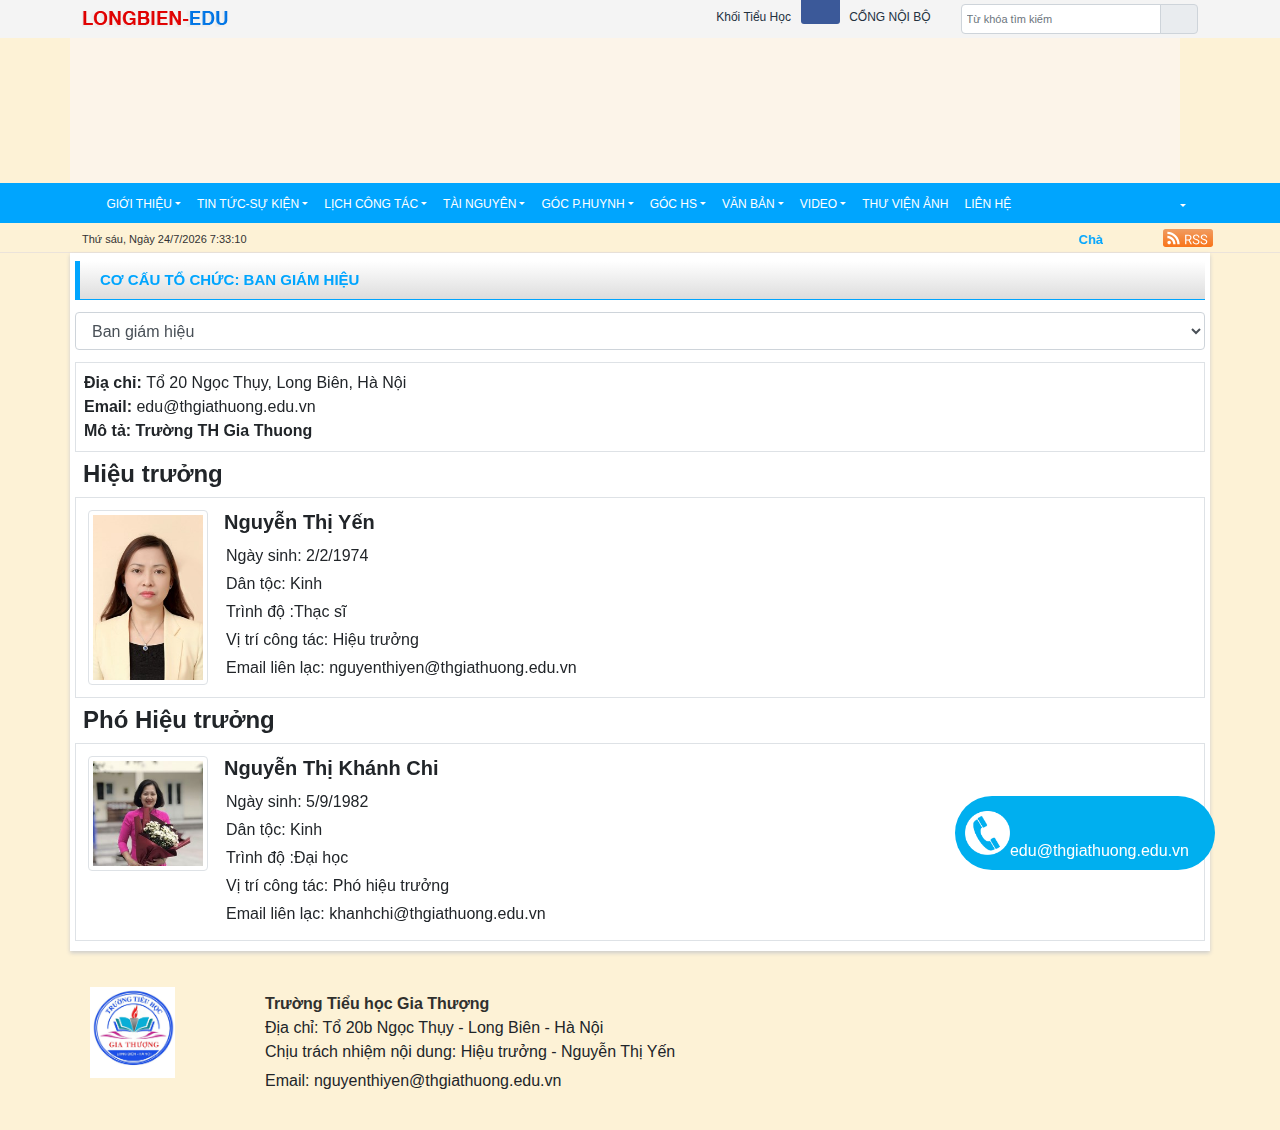
==== commit 668fe524: "Update co-cau-to-chuc.html" ====
--- a/co-cau-to-chuc.html
+++ b/co-cau-to-chuc.html
@@ -43,9 +43,9 @@
             padding: 7px 0px;
         }
     </style>
-<link rel="shortcut icon" href="./co-cau-to-chuc_files/logo-truong-gia-thuong-1_01122021.jpg"><meta name="keywords" content="Trường Tiểu học Gia Thượng, Quảng ích, Cổng thông tin"><meta name="description" content="Trường Tiểu học Gia Thượng"><meta name="author" content="Trường Tiểu học Gia Thượng"><meta name="generator" content="quangich.com"><meta name="abstract" content="Trường Tiểu học Gia Thượng"><meta name="Detail" content="Trường Tiểu học Gia Thượng"><meta name="news_keywords" content="Trường Tiểu học Gia Thượng"><meta property="og:url" content="https://thgiathuong.longbien.edu.vn"><meta property="og:type" content="article"><meta property="og:image"><meta property="og:title" content="Trường Tiểu học Gia Thượng"><meta property="og:description" content="Trường Tiểu học Gia Thượng"><link rel="image_src" href="./co-cau-to-chuc_files/logo-truong-gia-thuong-1_01122021.jpg"><meta name="copyright" content="Công ty cổ phần phần mềm Quảng Ích"><meta property="article:publisher" content="Trường Tiểu học Gia Thượng"><link href="./co-cau-to-chuc_files/css" rel="stylesheet"><style type="text/css">*{font-family: 'Roboto', sans-serif !important;} .fa, .far, .fas {font-family: "Font Awesome 5 Free" !important;} .fab {font-family: "Font Awesome 5 brands" !important;} .glyphicon { font-family: 'Glyphicons Halflings' !important;} .qimenu, .qihomemenudoc, .qilitop:hover, #toolbar, .qifootermobile,.rssxemthem a {background-color:#00A5FE !important;}  .qifontbold-1:hover, .qitabtop .nav-link.active, .qitabtop > li.active > a, .qitabtop > li.active > a:focus, .qitabtop > li.active > a:hover, .qitabtop > li > a:active, .qitabtop .nav-link.active, .qihome_tieude, .h5level0 a, .CatParent a, .quaylai, .text-info, .s_CategoryHome_Title_Parent a, .qiChuChay, .qifontbold-1:active, .qitopsubmenu:hover, .qitopsubmenu:hover a, .qitopsubmenu a:hover, .dropdown-menu > li > a:hover, .submenu > li > a:hover,.s_CategoryHome_Title_Chilrent > i.fas.fa-bars,.qiChuChay a { color:#00A5FE !important;} .qiborderbottom-2 {border-bottom: 1px solid #00A5FE;} .qisubtopmenu {border-top: 2px solid #00A5FE;border-bottom: 2px solid #00A5FE;} .qihome_tieudebg {border-left: 5px solid #00A5FE;} .dropdown-menu > li > a:hover, .submenu > li > a:hover {border-left: 2px solid #00A5FE;} .qitabtop .nav-link.active {border-top: 2px solid #00A5FE !important;} .qilitop:hover > a.qifontbold-1 {background-color: #00A5FE !important; color: #fff !important;} .qilitop:active > a.qifontbold-1 {color: #fff !important;}</style></head>
+<link rel="shortcut icon" href="./co-cau-to-chuc_files/logo-truong-gia-thuong-1_01122021.jpg"><meta name="keywords" content="Trường Tiểu học Gia Thượng, Quảng ích, Cổng thông tin"><meta name="description" content="Trường Tiểu học Gia Thượng"><meta name="author" content="Trường Tiểu học Gia Thượng"><meta name="generator" content="quangich.com"><meta name="abstract" content="Trường Tiểu học Gia Thượng"><meta name="Detail" content="Trường Tiểu học Gia Thượng"><meta name="news_keywords" content="Trường Tiểu học Gia Thượng"><meta property="og:url" content="https://thgiathuong.edu.vn"><meta property="og:type" content="article"><meta property="og:image"><meta property="og:title" content="Trường Tiểu học Gia Thượng"><meta property="og:description" content="Trường Tiểu học Gia Thượng"><link rel="image_src" href="./co-cau-to-chuc_files/logo-truong-gia-thuong-1_01122021.jpg"><meta name="copyright" content="Công ty cổ phần phần mềm Quảng Ích"><meta property="article:publisher" content="Trường Tiểu học Gia Thượng"><link href="./co-cau-to-chuc_files/css" rel="stylesheet"><style type="text/css">*{font-family: 'Roboto', sans-serif !important;} .fa, .far, .fas {font-family: "Font Awesome 5 Free" !important;} .fab {font-family: "Font Awesome 5 brands" !important;} .glyphicon { font-family: 'Glyphicons Halflings' !important;} .qimenu, .qihomemenudoc, .qilitop:hover, #toolbar, .qifootermobile,.rssxemthem a {background-color:#00A5FE !important;}  .qifontbold-1:hover, .qitabtop .nav-link.active, .qitabtop > li.active > a, .qitabtop > li.active > a:focus, .qitabtop > li.active > a:hover, .qitabtop > li > a:active, .qitabtop .nav-link.active, .qihome_tieude, .h5level0 a, .CatParent a, .quaylai, .text-info, .s_CategoryHome_Title_Parent a, .qiChuChay, .qifontbold-1:active, .qitopsubmenu:hover, .qitopsubmenu:hover a, .qitopsubmenu a:hover, .dropdown-menu > li > a:hover, .submenu > li > a:hover,.s_CategoryHome_Title_Chilrent > i.fas.fa-bars,.qiChuChay a { color:#00A5FE !important;} .qiborderbottom-2 {border-bottom: 1px solid #00A5FE;} .qisubtopmenu {border-top: 2px solid #00A5FE;border-bottom: 2px solid #00A5FE;} .qihome_tieudebg {border-left: 5px solid #00A5FE;} .dropdown-menu > li > a:hover, .submenu > li > a:hover {border-left: 2px solid #00A5FE;} .qitabtop .nav-link.active {border-top: 2px solid #00A5FE !important;} .qilitop:hover > a.qifontbold-1 {background-color: #00A5FE !important; color: #fff !important;} .qilitop:active > a.qifontbold-1 {color: #fff !important;}</style></head>
 <body onload="startTime()">
-    <form method="post" action="https://thgiathuong.longbien.edu.vn/co-cau-to-chuc/cctc/0" id="form1">
+    <form method="post" action="https://thgiathuong.edu.vn/co-cau-to-chuc" id="form1">
 <div class="aspNetHidden">
 <input type="hidden" name="__EVENTTARGET" id="__EVENTTARGET" value="">
 <input type="hidden" name="__EVENTARGUMENT" id="__EVENTARGUMENT" value="">
@@ -95,7 +95,7 @@
                         <li id="ctl17_ctl00_dstruong" class="nav-item dropdown py-2 qilitop">
                             <a class="nav-link  my-0 py-0 qifontbold-1" title="Khối Tiểu Học" href="https://thgiathuong.longbien.edu.vn/dsdonvi.aspx?codekhoi=TH">Khối Tiểu Học</a>
 
-                            <ul id="mnsub" runat="server" class="dropdown-menu qisubtopmenu" style="margin-left:-520px;"><li><table class="table table-striped table-hover table-bordered"><tbody><tr><td class="qitopsubmenu"><a target="blank" class="dropdown-item" href="https://thbode.longbien.edu.vn/">TH BỒ ĐỀ</a></td><td class="qitopsubmenu"><a target="blank" class="dropdown-item" href="https://thcukhoi.longbien.edu.vn/">TH CỰ KHỐI</a></td><td class="qitopsubmenu"><a target="blank" class="dropdown-item" href="https://thdothiviethung.longbien.edu.vn/">TH ĐÔ THỊ VIỆT HƯNG</a></td></tr><tr><td class="qitopsubmenu"><a target="blank" class="dropdown-item" href="https://thdoanket.longbien.edu.vn/">TH ĐOÀN KẾT</a></td><td class="qitopsubmenu"><a target="blank" class="dropdown-item" href="https://thducgiang.longbien.edu.vn/">TH ĐỨC GIANG</a></td><td class="qitopsubmenu"><a target="blank" class="dropdown-item" href="https://thgiaquat.longbien.edu.vn/">TH GIA QUẤT</a></td></tr><tr><td class="qitopsubmenu"><a target="blank" class="dropdown-item" href="https://thgiathuy.longbien.edu.vn/">TH GIA THỤY</a></td><td class="qitopsubmenu"><a target="blank" class="dropdown-item" href="https://thlequydon.longbien.edu.vn/">TH LÊ QUÝ ĐÔN</a></td><td class="qitopsubmenu"><a target="blank" class="dropdown-item" href="https://thlythuongkiet.longbien.edu.vn/">TH LÝ THƯỜNG KIỆT</a></td></tr><tr><td class="qitopsubmenu"><a target="blank" class="dropdown-item" href="https://thngogiatu.longbien.edu.vn/">TH NGÔ GIA TỰ</a></td><td class="qitopsubmenu"><a target="blank" class="dropdown-item" href="https://thngocthuy.longbien.edu.vn/">TH NGỌC THỤY</a></td><td class="qitopsubmenu"><a target="blank" class="dropdown-item" href="https://thphucdong.longbien.edu.vn/">TH PHÚC ĐỒNG</a></td></tr><tr><td class="qitopsubmenu"><a target="blank" class="dropdown-item" href="https://thphucloi.longbien.edu.vn/">TH PHÚC LỢI</a></td><td class="qitopsubmenu"><a target="blank" class="dropdown-item" href="https://ptcshyvong.longbien.edu.vn/">TH PTCS HY VỌNG</a></td><td class="qitopsubmenu"><a target="blank" class="dropdown-item" href="https://thsaidong.longbien.edu.vn/">TH SÀI ĐỒNG</a></td></tr><tr><td class="qitopsubmenu"><a target="blank" class="dropdown-item" href="https://ththachbana.longbien.edu.vn/">TH THẠCH BÀN A</a></td><td class="qitopsubmenu"><a target="blank" class="dropdown-item" href="https://thviethung.longbien.edu.vn/">TH VIỆT HƯNG</a></td><td class="qitopsubmenu"><a target="blank" class="dropdown-item" href="https://thvuxuanthieu.longbien.edu.vn/">TH VŨ XUÂN THIỀU</a></td></tr><tr><td class="qitopsubmenu"><a target="blank" class="dropdown-item" href="https://thdoankhue.longbien.edu.vn/">TIỂU HỌC ĐOÀN KHUÊ</a></td><td class="qitopsubmenu"><a target="blank" class="dropdown-item" href="https://thngoclam.longbien.edu.vn/">TIỂU HỌC NGỌC LÂM</a></td><td class="qitopsubmenu"><a target="blank" class="dropdown-item" href="https://ththanham.longbien.edu.vn/">TIỂU HỌC THANH AM</a></td></tr><tr><td class="qitopsubmenu"><a target="blank" class="dropdown-item" href="https://ththuongthanh.longbien.edu.vn/">TIỂU HỌC THƯỢNG THANH</a></td><td class="qitopsubmenu"><a target="blank" class="dropdown-item" href="https://thlongbien.longbien.edu.vn/">TH LONG BIÊN</a></td><td class="qitopsubmenu"><a target="blank" class="dropdown-item" href="https://thgiathuong.longbien.edu.vn/">TIỂU HỌC GIA THƯỢNG</a></td></tr><tr><td class="qitopsubmenu"><a target="blank" class="dropdown-item" href="https://thgiangbien.longbien.edu.vn/">TIỂU HỌC GIANG BIÊN</a></td><td class="qitopsubmenu"><a target="blank" class="dropdown-item" href="https://thaimoa.longbien.edu.vn/">TIỂU HỌC ÁI MỘ A</a></td><td class="qitopsubmenu"><a target="blank" class="dropdown-item" href="https://thaimob.longbien.edu.vn/">TIỂU HỌC ÁI MỘ B</a></td></tr><tr><td class="qitopsubmenu"><a target="blank" class="dropdown-item" href="https://thdothisaidong.longbien.edu.vn/">TIỂU HỌC ĐÔ THỊ SÀI ĐỒNG</a></td><td class="qitopsubmenu"><a target="blank" class="dropdown-item" href="https://ththachbanb.longbien.edu.vn/">TIỂU HỌC THẠCH BÀN B</a></td></tr></tbody></table></li></ul>
+                            <ul id="mnsub" runat="server" class="dropdown-menu qisubtopmenu" style="margin-left:-520px;"><li><table class="table table-striped table-hover table-bordered"><tbody><tr><td class="qitopsubmenu"><a target="blank" class="dropdown-item" href="https://thbode.longbien.edu.vn/">TH BỒ ĐỀ</a></td><td class="qitopsubmenu"><a target="blank" class="dropdown-item" href="https://thcukhoi.longbien.edu.vn/">TH CỰ KHỐI</a></td><td class="qitopsubmenu"><a target="blank" class="dropdown-item" href="https://thdothiviethung.longbien.edu.vn/">TH ĐÔ THỊ VIỆT HƯNG</a></td></tr><tr><td class="qitopsubmenu"><a target="blank" class="dropdown-item" href="https://thdoanket.longbien.edu.vn/">TH ĐOÀN KẾT</a></td><td class="qitopsubmenu"><a target="blank" class="dropdown-item" href="https://thducgiang.longbien.edu.vn/">TH ĐỨC GIANG</a></td><td class="qitopsubmenu"><a target="blank" class="dropdown-item" href="https://thgiaquat.longbien.edu.vn/">TH GIA QUẤT</a></td></tr><tr><td class="qitopsubmenu"><a target="blank" class="dropdown-item" href="https://thgiathuy.longbien.edu.vn/">TH GIA THỤY</a></td><td class="qitopsubmenu"><a target="blank" class="dropdown-item" href="https://thlequydon.longbien.edu.vn/">TH LÊ QUÝ ĐÔN</a></td><td class="qitopsubmenu"><a target="blank" class="dropdown-item" href="https://thlythuongkiet.longbien.edu.vn/">TH LÝ THƯỜNG KIỆT</a></td></tr><tr><td class="qitopsubmenu"><a target="blank" class="dropdown-item" href="https://thngogiatu.longbien.edu.vn/">TH NGÔ GIA TỰ</a></td><td class="qitopsubmenu"><a target="blank" class="dropdown-item" href="https://thngocthuy.longbien.edu.vn/">TH NGỌC THỤY</a></td><td class="qitopsubmenu"><a target="blank" class="dropdown-item" href="https://thphucdong.longbien.edu.vn/">TH PHÚC ĐỒNG</a></td></tr><tr><td class="qitopsubmenu"><a target="blank" class="dropdown-item" href="https://thphucloi.longbien.edu.vn/">TH PHÚC LỢI</a></td><td class="qitopsubmenu"><a target="blank" class="dropdown-item" href="https://ptcshyvong.longbien.edu.vn/">TH PTCS HY VỌNG</a></td><td class="qitopsubmenu"><a target="blank" class="dropdown-item" href="https://thsaidong.longbien.edu.vn/">TH SÀI ĐỒNG</a></td></tr><tr><td class="qitopsubmenu"><a target="blank" class="dropdown-item" href="https://ththachbana.longbien.edu.vn/">TH THẠCH BÀN A</a></td><td class="qitopsubmenu"><a target="blank" class="dropdown-item" href="https://thviethung.longbien.edu.vn/">TH VIỆT HƯNG</a></td><td class="qitopsubmenu"><a target="blank" class="dropdown-item" href="https://thvuxuanthieu.longbien.edu.vn/">TH VŨ XUÂN THIỀU</a></td></tr><tr><td class="qitopsubmenu"><a target="blank" class="dropdown-item" href="https://thdoankhue.longbien.edu.vn/">TIỂU HỌC ĐOÀN KHUÊ</a></td><td class="qitopsubmenu"><a target="blank" class="dropdown-item" href="https://thngoclam.longbien.edu.vn/">TIỂU HỌC NGỌC LÂM</a></td><td class="qitopsubmenu"><a target="blank" class="dropdown-item" href="https://ththanham.longbien.edu.vn/">TIỂU HỌC THANH AM</a></td></tr><tr><td class="qitopsubmenu"><a target="blank" class="dropdown-item" href="https://ththuongthanh.longbien.edu.vn/">TIỂU HỌC THƯỢNG THANH</a></td><td class="qitopsubmenu"><a target="blank" class="dropdown-item" href="https://thlongbien.longbien.edu.vn/">TH LONG BIÊN</a></td><td class="qitopsubmenu"><a target="blank" class="dropdown-item" href="https://thgiathuong.edu.vn/">TIỂU HỌC GIA THƯỢNG</a></td></tr><tr><td class="qitopsubmenu"><a target="blank" class="dropdown-item" href="https://thgiangbien.longbien.edu.vn/">TIỂU HỌC GIANG BIÊN</a></td><td class="qitopsubmenu"><a target="blank" class="dropdown-item" href="https://thaimoa.longbien.edu.vn/">TIỂU HỌC ÁI MỘ A</a></td><td class="qitopsubmenu"><a target="blank" class="dropdown-item" href="https://thaimob.longbien.edu.vn/">TIỂU HỌC ÁI MỘ B</a></td></tr><tr><td class="qitopsubmenu"><a target="blank" class="dropdown-item" href="https://thdothisaidong.longbien.edu.vn/">TIỂU HỌC ĐÔ THỊ SÀI ĐỒNG</a></td><td class="qitopsubmenu"><a target="blank" class="dropdown-item" href="https://ththachbanb.longbien.edu.vn/">TIỂU HỌC THẠCH BÀN B</a></td></tr></tbody></table></li></ul>
                             
 
                         </li>
@@ -105,7 +105,7 @@
 
                     </ul>
                     <ul class="navbar-nav menulienkettop">
-                        <li class="iconhay"><a class="icon-header icon-header-f hvr-bounce-to-top" target="_blank" href="https://www.facebook.com/Tr%C6%B0%E1%BB%9Dng-Ti%E1%BB%83u-h%E1%BB%8Dc-Gia-Th%C6%B0%E1%BB%A3ng-1537230669667497"><i class="fab fa-facebook-f"></i></a></li><li class="nav-item  py-2 qilitop"><a class="nav-link  my-0 py-0 qifontbold-1" href="https://thgiathuong.longbien.edu.vn/InternalLogin.aspx">CỔNG NỘI BỘ</a></li>
+                        <li class="iconhay"><a class="icon-header icon-header-f hvr-bounce-to-top" target="_blank" href="https://www.facebook.com/Tr%C6%B0%E1%BB%9Dng-Ti%E1%BB%83u-h%E1%BB%8Dc-Gia-Th%C6%B0%E1%BB%A3ng-1537230669667497"><i class="fab fa-facebook-f"></i></a></li><li class="nav-item  py-2 qilitop"><a class="nav-link  my-0 py-0 qifontbold-1" href="https://thgiathuong.edu.vn/InternalLogin.html">CỔNG NỘI BỘ</a></li>
                     </ul>
                 </nav>
 
@@ -133,7 +133,7 @@
 
         
         <!--Banner -->
-        <div class="container-fluid px-0" id="banner" style="background-color:#FDF2D6;"><div class="container px-0"><div class="bannerhtml5"><a href="https://thgiathuong.longbien.edu.vn/"><div id="HeaderCenter" style="height:145px;width:1110px;background-color:#FCF4E9;"><iframe src="./co-cau-to-chuc_files/GiaThuong.html" style="height:145px;width:1110px;overflow: hidden;border: 0px;"></iframe></div></a></div></div></div>
+        <div class="container-fluid px-0" id="banner" style="background-color:#FDF2D6;"><div class="container px-0"><div class="bannerhtml5"><a href="https://thgiathuong.edu.vn/"><div id="HeaderCenter" style="height:145px;width:1110px;background-color:#FCF4E9;"><iframe src="./co-cau-to-chuc_files/GiaThuong.html" style="height:145px;width:1110px;overflow: hidden;border: 0px;"></iframe></div></a></div></div></div>
         <!--Menu Ngang -->
         
 <div class="container-fluid qimenu sticky-top menu-main">
@@ -144,22 +144,22 @@
             <div class="collapse navbar-collapse" id="main_nav99">
                 <ul class="navbar-nav">
                     <li class="nav-item active menu_0">
-                        <a class="nav-link py-2" href="https://thgiathuong.longbien.edu.vn/">
+                        <a class="nav-link py-2" href="https://thgiathuong.edu.vn/">
                             <i class="fas fa-home"></i>
                         </a>
                     </li>
 
-                    <li class="nav-item dropdown menu_1"><a class="nav-link dropdown-toggle py-2 text-white" title="Giới thiệu" href="https://thgiathuong.longbien.edu.vn/gioi-thieu/c/6607">Giới thiệu</a><ul class="dropdown-menu animate fade-up"><li><a class="dropdown-item qimenungangsub" title="Giới thiệu nhà trường" href="https://thgiathuong.longbien.edu.vn/gioi-thieu-nha-truong/c/6848">Giới thiệu nhà trường</a></li><li><a class="dropdown-item qimenungangsub" title="Cơ cấu tổ chức" href="https://thgiathuong.longbien.edu.vn/co-cau-to-chuc/cctc/0">Cơ cấu tổ chức</a></li><li><a class="dropdown-item qimenungangsub" title="Niên giám thống kê" href="https://thgiathuong.longbien.edu.vn/nien-giam-thong-ke/c/13578">Niên giám thống kê</a></li><li><a class="dropdown-item qimenungangsub" title="Thành tích của trường" href="https://thgiathuong.longbien.edu.vn/thanh-tich-cua-truong/c/14239">Thành tích của trường</a></li></ul></li><li class="nav-item dropdown menu_2"><a class="nav-link dropdown-toggle py-2 text-white" title="Tin tức-Sự kiện" href="https://thgiathuong.longbien.edu.vn/tin-tuc-su-kien/c/6606">Tin tức-Sự kiện</a><ul class="dropdown-menu animate fade-up"><li><a class="dropdown-item qimenungangsub" title="Hoạt động chung" href="https://thgiathuong.longbien.edu.vn/hoat-dong-chung/c/8597">Hoạt động chung</a></li><li><a class="dropdown-item qimenungangsub" title="Hoạt động chuyên môn" href="https://thgiathuong.longbien.edu.vn/hoat-dong-chuyen-mon/c/6891">Hoạt động chuyên môn</a></li><li><a class="dropdown-item icon-arrow" title="Hoạt động đoàn thể" href="https://thgiathuong.longbien.edu.vn/hoat-dong-doan-the/c/8598">Hoạt động đoàn thể</a><ul class="submenu dropdown-menu  animate fade-up"><li><a class="dropdown-item qimenungangsub" title="Công đoàn" href="https://thgiathuong.longbien.edu.vn/cong-doan/c/8601">Công đoàn</a></li><li><a class="dropdown-item qimenungangsub" title="Đoàn TNCS HCM" href="https://thgiathuong.longbien.edu.vn/doan-tncs-hcm/c/8602">Đoàn TNCS HCM</a></li><li><a class="dropdown-item qimenungangsub" title="Đội TNTP HCM" href="https://thgiathuong.longbien.edu.vn/doi-tntp-hcm/c/8603">Đội TNTP HCM</a></li></ul></li><li><a class="dropdown-item qimenungangsub" title="Hoạt động thư viện" href="https://thgiathuong.longbien.edu.vn/hoat-dong-thu-vien/c/7153">Hoạt động thư viện</a></li><li><a class="dropdown-item icon-arrow" title="Hoạt động bán trú" href="https://thgiathuong.longbien.edu.vn/hoat-dong-ban-tru/c/6853">Hoạt động bán trú</a><ul class="submenu dropdown-menu  animate fade-up"><li><a class="dropdown-item qimenungangsub" title="Năm học 2021 - 2022" href="https://thgiathuong.longbien.edu.vn/nam-hoc-2021-2022/c/14060">Năm học 2021 - 2022</a></li><li><a class="dropdown-item qimenungangsub" title="Năm học 2020 - 2021" href="https://thgiathuong.longbien.edu.vn/nam-hoc-2020-2021/c/11093">Năm học 2020 - 2021</a></li><li><a class="dropdown-item qimenungangsub" title="Năm học 2019 - 2020" href="https://thgiathuong.longbien.edu.vn/nam-hoc-2019-2020/c/9581">Năm học 2019 - 2020</a></li><li><a class="dropdown-item qimenungangsub" title="Năm học 2017 - 2018" href="https://thgiathuong.longbien.edu.vn/nam-hoc-2017-2018/c/8200">Năm học 2017 - 2018</a></li><li><a class="dropdown-item qimenungangsub" title="Năm học 2018 - 2019" href="https://thgiathuong.longbien.edu.vn/nam-hoc-2018-2019/c/8201">Năm học 2018 - 2019</a></li></ul></li><li><a class="dropdown-item qimenungangsub" title="Góc tuyên truyền" href="https://thgiathuong.longbien.edu.vn/goc-tuyen-truyen/c/8605">Góc tuyên truyền</a></li><li><a class="dropdown-item qimenungangsub" title="Gương người tốt, việc tốt" href="https://thgiathuong.longbien.edu.vn/guong-nguoi-tot-viec-tot/c/8599">Gương người tốt, việc tốt</a></li><li><a class="dropdown-item qimenungangsub" title="VMĐT - VSATTP" href="https://thgiathuong.longbien.edu.vn/vmdt-vsattp/c/9142">VMĐT - VSATTP</a></li></ul></li><li class="nav-item dropdown menu_3"><a class="nav-link dropdown-toggle py-2 text-white" title="Lịch công tác" href="https://thgiathuong.longbien.edu.vn/lich-cong-tac/c/6612">Lịch công tác</a><ul class="dropdown-menu animate fade-up"><li><a class="dropdown-item qimenungangsub" title="Năm học 2021 - 2022" href="https://thgiathuong.longbien.edu.vn/nam-hoc-2021-2022/c/12768">Năm học 2021 - 2022</a></li><li><a class="dropdown-item icon-arrow" title="Năm học 2019 - 2020" href="https://thgiathuong.longbien.edu.vn/nam-hoc-2019-2020/c/9632">Năm học 2019 - 2020</a><ul class="submenu dropdown-menu  animate fade-up"><li><a class="dropdown-item qimenungangsub" title="Lịch công tác tuần" href="https://thgiathuong.longbien.edu.vn/lich-cong-tac-tuan/c/9700">Lịch công tác tuần</a></li><li><a class="dropdown-item qimenungangsub" title="Kế hoạch công tác tháng" href="https://thgiathuong.longbien.edu.vn/ke-hoach-cong-tac-thang/c/9701">Kế hoạch công tác tháng</a></li></ul></li><li><a class="dropdown-item icon-arrow" title="Năm học 2020 - 2021" href="https://thgiathuong.longbien.edu.vn/nam-hoc-2020-2021/c/11089">Năm học 2020 - 2021</a><ul class="submenu dropdown-menu  animate fade-up"><li><a class="dropdown-item qimenungangsub" title="Lịch công tác tuần" href="https://thgiathuong.longbien.edu.vn/lich-cong-tac-tuan/c/11090">Lịch công tác tuần</a></li><li><a class="dropdown-item qimenungangsub" title="Kế hoạch công tác tháng" href="https://thgiathuong.longbien.edu.vn/ke-hoach-cong-tac-thang/c/11091">Kế hoạch công tác tháng</a></li></ul></li><li><a class="dropdown-item qimenungangsub" title="Năm học 2017 - 2018" href="https://thgiathuong.longbien.edu.vn/nam-hoc-2017-2018/c/8208">Năm học 2017 - 2018</a></li><li><a class="dropdown-item icon-arrow" title="Năm học 2018 - 2019" href="https://thgiathuong.longbien.edu.vn/nam-hoc-2018-2019/c/8209">Năm học 2018 - 2019</a><ul class="submenu dropdown-menu  animate fade-up"><li><a class="dropdown-item qimenungangsub" title="Kế hoạch công tác tháng" href="https://thgiathuong.longbien.edu.vn/ke-hoach-cong-tac-thang/c/8687">Kế hoạch công tác tháng</a></li><li><a class="dropdown-item qimenungangsub" title="Lịch công tác tuần" href="https://thgiathuong.longbien.edu.vn/lich-cong-tac-tuan/c/8688">Lịch công tác tuần</a></li></ul></li></ul></li><li class="nav-item dropdown menu_4"><a class="nav-link dropdown-toggle py-2 text-white" title="Tài nguyên" href="https://thgiathuong.longbien.edu.vn/tai-nguyen/c/6615">Tài nguyên</a><ul class="dropdown-menu animate fade-up"><li><a class="dropdown-item icon-arrow" title="Bài giảng điện tử" href="https://thgiathuong.longbien.edu.vn/bai-giang-dien-tu/c/6613">Bài giảng điện tử</a><ul class="submenu dropdown-menu  animate fade-up"><li><a class="dropdown-item icon-arrow" title="Lớp 1" href="https://thgiathuong.longbien.edu.vn/lop-1/c/6857">Lớp 1</a><ul class="submenu dropdown-menu  animate fade-up"><li><a class="dropdown-item qimenungangsub" title="Hoạt động trải nghiệm" href="https://thgiathuong.longbien.edu.vn/hoat-dong-trai-nghiem/c/11277">Hoạt động trải nghiệm</a></li><li><a class="dropdown-item qimenungangsub" title="Toán" href="https://thgiathuong.longbien.edu.vn/toan/c/6862">Toán</a></li><li><a class="dropdown-item qimenungangsub" title="Tiếng Việt" href="https://thgiathuong.longbien.edu.vn/tieng-viet/c/6863">Tiếng Việt</a></li><li><a class="dropdown-item qimenungangsub" title="Đạo đức" href="https://thgiathuong.longbien.edu.vn/dao-duc/c/6864">Đạo đức</a></li><li><a class="dropdown-item qimenungangsub" title="Thủ công" href="https://thgiathuong.longbien.edu.vn/thu-cong/c/6865">Thủ công</a></li><li><a class="dropdown-item qimenungangsub" title="TNXH" href="https://thgiathuong.longbien.edu.vn/tnxh/c/6866">TNXH</a></li><li><a class="dropdown-item qimenungangsub" title="Mĩ thuật" href="https://thgiathuong.longbien.edu.vn/mi-thuat/c/6919">Mĩ thuật</a></li><li><a class="dropdown-item qimenungangsub" title="Âm nhạc" href="https://thgiathuong.longbien.edu.vn/am-nhac/c/6920">Âm nhạc</a></li></ul></li><li><a class="dropdown-item icon-arrow" title="Lớp 2" href="https://thgiathuong.longbien.edu.vn/lop-2/c/6858">Lớp 2</a><ul class="submenu dropdown-menu  animate fade-up"><li><a class="dropdown-item qimenungangsub" title="Toán" href="https://thgiathuong.longbien.edu.vn/toan/c/6921">Toán</a></li><li><a class="dropdown-item qimenungangsub" title="Tiếng Việt" href="https://thgiathuong.longbien.edu.vn/tieng-viet/c/6922">Tiếng Việt</a></li><li><a class="dropdown-item qimenungangsub" title="Thủ công" href="https://thgiathuong.longbien.edu.vn/thu-cong/c/6923">Thủ công</a></li><li><a class="dropdown-item qimenungangsub" title="TNXH" href="https://thgiathuong.longbien.edu.vn/tnxh/c/6924">TNXH</a></li><li><a class="dropdown-item qimenungangsub" title="Mĩ thuật" href="https://thgiathuong.longbien.edu.vn/mi-thuat/c/6925">Mĩ thuật</a></li><li><a class="dropdown-item qimenungangsub" title="Âm nhạc" href="https://thgiathuong.longbien.edu.vn/am-nhac/c/6926">Âm nhạc</a></li><li><a class="dropdown-item qimenungangsub" title="Đạo đức" href="https://thgiathuong.longbien.edu.vn/dao-duc/c/7125">Đạo đức</a></li><li><a class="dropdown-item qimenungangsub" title="Hoạt động trải nghiệm" href="https://thgiathuong.longbien.edu.vn/hoat-dong-trai-nghiem/c/12878">Hoạt động trải nghiệm</a></li></ul></li><li><a class="dropdown-item icon-arrow" title="Lớp 3" href="https://thgiathuong.longbien.edu.vn/lop-3/c/6859">Lớp 3</a><ul class="submenu dropdown-menu  animate fade-up"><li><a class="dropdown-item qimenungangsub" title="Âm nhạc" href="https://thgiathuong.longbien.edu.vn/am-nhac/c/14062">Âm nhạc</a></li><li><a class="dropdown-item qimenungangsub" title="Toán" href="https://thgiathuong.longbien.edu.vn/toan/c/6927">Toán</a></li><li><a class="dropdown-item qimenungangsub" title="Tiếng Việt" href="https://thgiathuong.longbien.edu.vn/tieng-viet/c/6928">Tiếng Việt</a></li><li><a class="dropdown-item qimenungangsub" title="Thủ công" href="https://thgiathuong.longbien.edu.vn/thu-cong/c/6929">Thủ công</a></li><li><a class="dropdown-item qimenungangsub" title="THXH" href="https://thgiathuong.longbien.edu.vn/thxh/c/6930">THXH</a></li><li><a class="dropdown-item qimenungangsub" title="Mĩ thuật" href="https://thgiathuong.longbien.edu.vn/mi-thuat/c/6931">Mĩ thuật</a></li><li><a class="dropdown-item qimenungangsub" title="Tin học" href="https://thgiathuong.longbien.edu.vn/tin-hoc/c/6932">Tin học</a></li><li><a class="dropdown-item qimenungangsub" title="Mĩ thuật" href="https://thgiathuong.longbien.edu.vn/mi-thuat/c/6933">Mĩ thuật</a></li><li><a class="dropdown-item qimenungangsub" title="Tiếng Anh" href="https://thgiathuong.longbien.edu.vn/tieng-anh/c/6934">Tiếng Anh</a></li><li><a class="dropdown-item qimenungangsub" title="Đạo đức" href="https://thgiathuong.longbien.edu.vn/dao-duc/c/6959">Đạo đức</a></li></ul></li><li><a class="dropdown-item icon-arrow" title="Lớp 4" href="https://thgiathuong.longbien.edu.vn/lop-4/c/6860">Lớp 4</a><ul class="submenu dropdown-menu  animate fade-up"><li><a class="dropdown-item qimenungangsub" title="Toán" href="https://thgiathuong.longbien.edu.vn/toan/c/6935">Toán</a></li><li><a class="dropdown-item qimenungangsub" title="Tiếng Việt" href="https://thgiathuong.longbien.edu.vn/tieng-viet/c/6936">Tiếng Việt</a></li><li><a class="dropdown-item qimenungangsub" title="Kỹ thuật" href="https://thgiathuong.longbien.edu.vn/ky-thuat/c/6937">Kỹ thuật</a></li><li><a class="dropdown-item qimenungangsub" title="Khoa học" href="https://thgiathuong.longbien.edu.vn/khoa-hoc/c/6938">Khoa học</a></li><li><a class="dropdown-item qimenungangsub" title="Lịch sử" href="https://thgiathuong.longbien.edu.vn/lich-su/c/6939">Lịch sử</a></li><li><a class="dropdown-item qimenungangsub" title="Địa lý" href="https://thgiathuong.longbien.edu.vn/dia-ly/c/6940">Địa lý</a></li><li><a class="dropdown-item qimenungangsub" title="Âm nhạc" href="https://thgiathuong.longbien.edu.vn/am-nhac/c/6941">Âm nhạc</a></li><li><a class="dropdown-item qimenungangsub" title="Tin học" href="https://thgiathuong.longbien.edu.vn/tin-hoc/c/6942">Tin học</a></li><li><a class="dropdown-item qimenungangsub" title="Mĩ thuật" href="https://thgiathuong.longbien.edu.vn/mi-thuat/c/6943">Mĩ thuật</a></li><li><a class="dropdown-item qimenungangsub" title="Đạo đức" href="https://thgiathuong.longbien.edu.vn/dao-duc/c/6960">Đạo đức</a></li></ul></li><li><a class="dropdown-item icon-arrow" title="Lớp 5" href="https://thgiathuong.longbien.edu.vn/lop-5/c/6861">Lớp 5</a><ul class="submenu dropdown-menu  animate fade-up"><li><a class="dropdown-item qimenungangsub" title="Toán" href="https://thgiathuong.longbien.edu.vn/toan/c/6944">Toán</a></li><li><a class="dropdown-item qimenungangsub" title="Tiếng Việt" href="https://thgiathuong.longbien.edu.vn/tieng-viet/c/6945">Tiếng Việt</a></li><li><a class="dropdown-item qimenungangsub" title="Kỹ thuật" href="https://thgiathuong.longbien.edu.vn/ky-thuat/c/6946">Kỹ thuật</a></li><li><a class="dropdown-item qimenungangsub" title="Khoa học" href="https://thgiathuong.longbien.edu.vn/khoa-hoc/c/6947">Khoa học</a></li><li><a class="dropdown-item qimenungangsub" title="Lịch sử" href="https://thgiathuong.longbien.edu.vn/lich-su/c/6948">Lịch sử</a></li><li><a class="dropdown-item qimenungangsub" title="Địa lý" href="https://thgiathuong.longbien.edu.vn/dia-ly/c/6949">Địa lý</a></li><li><a class="dropdown-item qimenungangsub" title="Âm nhạc" href="https://thgiathuong.longbien.edu.vn/am-nhac/c/6950">Âm nhạc</a></li><li><a class="dropdown-item qimenungangsub" title="Tin học" href="https://thgiathuong.longbien.edu.vn/tin-hoc/c/6951">Tin học</a></li><li><a class="dropdown-item qimenungangsub" title="Mĩ thuật" href="https://thgiathuong.longbien.edu.vn/mi-thuat/c/6952">Mĩ thuật</a></li><li><a class="dropdown-item qimenungangsub" title="Đao đức" href="https://thgiathuong.longbien.edu.vn/dao-duc/c/6961">Đao đức</a></li></ul></li></ul></li><li><a class="dropdown-item qimenungangsub" title="Bài giảng Elearning" href="https://thgiathuong.longbien.edu.vn/bai-giang-elearning/c/6614">Bài giảng Elearning</a></li><li><a class="dropdown-item icon-arrow" title="Tài liệu dạy và học" href="https://thgiathuong.longbien.edu.vn/tai-lieu-day-va-hoc/c/13457">Tài liệu dạy và học</a><ul class="submenu dropdown-menu  animate fade-up"><li><a class="dropdown-item qimenungangsub" title="Học sinh" href="https://thgiathuong.longbien.edu.vn/hoc-sinh/c/13458">Học sinh</a></li><li><a class="dropdown-item qimenungangsub" title="Giáo viên" href="https://thgiathuong.longbien.edu.vn/giao-vien/c/13459">Giáo viên</a></li></ul></li></ul></li><li class="nav-item dropdown menu_5"><a class="nav-link dropdown-toggle py-2 text-white" title="Góc P.Huynh" href="https://thgiathuong.longbien.edu.vn/goc-phuynh/c/6906">Góc P.Huynh</a><ul class="dropdown-menu animate fade-up"><li><a class="dropdown-item qimenungangsub" title="Thông báo" href="https://thgiathuong.longbien.edu.vn/thong-bao/c/7031">Thông báo</a></li><li><a class="dropdown-item qimenungangsub" title="Phụ huynh cần biết" href="https://thgiathuong.longbien.edu.vn/phu-huynh-can-biet/c/7032">Phụ huynh cần biết</a></li><li><a class="dropdown-item qimenungangsub" title="Đường dây nóng" href="https://thgiathuong.longbien.edu.vn/duong-day-nong/c/8426">Đường dây nóng</a></li></ul></li><li class="nav-item dropdown menu_6"><a class="nav-link dropdown-toggle py-2 text-white" title="Góc HS" href="https://thgiathuong.longbien.edu.vn/goc-hs/c/6900">Góc HS</a><ul class="dropdown-menu animate fade-up"><li><a class="dropdown-item qimenungangsub" title="Gương sáng học sinh" href="https://thgiathuong.longbien.edu.vn/guong-sang-hoc-sinh/c/6902">Gương sáng học sinh</a></li><li><a class="dropdown-item qimenungangsub" title="Góc sáng tạo" href="https://thgiathuong.longbien.edu.vn/goc-sang-tao/c/6904">Góc sáng tạo</a></li><li><a class="dropdown-item icon-arrow" title="Thời khóa biểu" href="https://thgiathuong.longbien.edu.vn/thoi-khoa-bieu/c/6854">Thời khóa biểu</a><ul class="submenu dropdown-menu  animate fade-up"><li><a class="dropdown-item qimenungangsub" title="Năm học 2020 - 2021" href="https://thgiathuong.longbien.edu.vn/nam-hoc-2020-2021/c/11704">Năm học 2020 - 2021</a></li><li><a class="dropdown-item qimenungangsub" title="Năm học 2019 - 2020" href="https://thgiathuong.longbien.edu.vn/nam-hoc-2019-2020/c/9718">Năm học 2019 - 2020</a></li><li><a class="dropdown-item qimenungangsub" title="Năm học 2021 - 2022" href="https://thgiathuong.longbien.edu.vn/nam-hoc-2021-2022/c/12722">Năm học 2021 - 2022</a></li><li><a class="dropdown-item qimenungangsub" title="Năm học 2017 - 2018" href="https://thgiathuong.longbien.edu.vn/nam-hoc-2017-2018/c/8202">Năm học 2017 - 2018</a></li><li><a class="dropdown-item qimenungangsub" title="Năm học 2018 -2019" href="https://thgiathuong.longbien.edu.vn/nam-hoc-2018-2019/c/8203">Năm học 2018 -2019</a></li></ul></li><li><a class="dropdown-item icon-arrow" title="Học tập" href="https://thgiathuong.longbien.edu.vn/hoc-tap/c/7028">Học tập</a><ul class="submenu dropdown-menu  animate fade-up"><li><a class="dropdown-item qimenungangsub" title="Lịch thi" href="https://thgiathuong.longbien.edu.vn/lich-thi/c/7029">Lịch thi</a></li><li><a class="dropdown-item qimenungangsub" title="Nội dung ôn tập" href="https://thgiathuong.longbien.edu.vn/noi-dung-on-tap/c/7030">Nội dung ôn tập</a></li></ul></li><li><a class="dropdown-item icon-arrow" title="Các cuộc thi của học sinh" href="https://thgiathuong.longbien.edu.vn/cac-cuoc-thi-cua-hoc-sinh/c/10211">Các cuộc thi của học sinh</a><ul class="submenu dropdown-menu  animate fade-up"><li><a class="dropdown-item qimenungangsub" title="Các cuộc thi (Thông báo)" href="https://thgiathuong.longbien.edu.vn/cac-cuoc-thi-thong-bao/c/13455">Các cuộc thi (Thông báo)</a></li><li><a class="dropdown-item qimenungangsub" title="Kết quả các cuộc thi" href="https://thgiathuong.longbien.edu.vn/ket-qua-cac-cuoc-thi/c/13456">Kết quả các cuộc thi</a></li></ul></li><li><a class="dropdown-item qimenungangsub" title="Mỗi tuần một câu chuyện đẹp, một cuốn sách hay" href="https://thgiathuong.longbien.edu.vn/moi-tuan-mot-cau-chuyen-dep-mot-cuon-sach-hay/c/13623">Mỗi tuần một câu chuyện đẹp, một cuốn sách hay</a></li></ul></li><li class="nav-item dropdown menu_7"><a class="nav-link dropdown-toggle py-2 text-white" title="Văn bản" href="https://thgiathuong.longbien.edu.vn/van-ban/vb/6609">Văn bản</a><ul class="dropdown-menu animate fade-up"><li><a class="dropdown-item qimenungangsub" title="Thông tin ba công khai" href="https://thgiathuong.longbien.edu.vn/thong-tin-ba-cong-khai/vb/6610">Thông tin ba công khai</a></li><li><a class="dropdown-item icon-arrow" title="Văn bản cấp trên" href="https://thgiathuong.longbien.edu.vn/van-ban-cap-tren/vb/6855">Văn bản cấp trên</a><ul class="submenu dropdown-menu  animate fade-up"><li><a class="dropdown-item qimenungangsub" title="Văn bản tuyên truyền" href="https://thgiathuong.longbien.edu.vn/van-ban-tuyen-truyen/vb/8433">Văn bản tuyên truyền</a></li><li><a class="dropdown-item qimenungangsub" title="Văn bản chỉ đạo" href="https://thgiathuong.longbien.edu.vn/van-ban-chi-dao/vb/8434">Văn bản chỉ đạo</a></li><li><a class="dropdown-item qimenungangsub" title="Văn bản hướng dẫn" href="https://thgiathuong.longbien.edu.vn/van-ban-huong-dan/vb/8435">Văn bản hướng dẫn</a></li></ul></li><li><a class="dropdown-item qimenungangsub" title="Văn bản trường" href="https://thgiathuong.longbien.edu.vn/van-ban-truong/vb/6856">Văn bản trường</a></li></ul></li><li class="nav-item dropdown menu_8"><a class="nav-link dropdown-toggle py-2 text-white" title="VIDEO" href="https://thgiathuong.longbien.edu.vn/video/c/7124">VIDEO</a><ul class="dropdown-menu animate fade-up"><li><a class="dropdown-item qimenungangsub" title="Video Hoạt động chung" href="https://thgiathuong.longbien.edu.vn/video-hoat-dong-chung/c/6608">Video Hoạt động chung</a></li><li><a class="dropdown-item qimenungangsub" title="Video Tuyên truyền" href="https://thgiathuong.longbien.edu.vn/video-tuyen-truyen/c/7123">Video Tuyên truyền</a></li></ul></li><li class="nav-item menu_9"><a class="nav-link py-2 text-white" title="Thư viện ảnh" href="https://thgiathuong.longbien.edu.vn/thuvienanh">Thư viện ảnh</a></li><li class="nav - item menu_9"><a class="nav-link py-2 text-white" href="https://thgiathuong.longbien.edu.vn/lienhe">liên hệ </a></li>
+                    <li class="nav-item dropdown menu_1"><a class="nav-link dropdown-toggle py-2 text-white" title="Giới thiệu" href="https://thgiathuong.edu.vn">Giới thiệu</a><ul class="dropdown-menu animate fade-up"><li><a class="dropdown-item qimenungangsub" title="Giới thiệu nhà trường" href="https://thgiathuong.edu.vn">Giới thiệu nhà trường</a></li><li><a class="dropdown-item qimenungangsub" title="Cơ cấu tổ chức" href="https://thgiathuong.edu.vn/co-cau-to-chuc">Cơ cấu tổ chức</a></li><li><a class="dropdown-item qimenungangsub" title="Niên giám thống kê" href="https://thgiathuong.edu.vn/InternalLogin">Niên giám thống kê</a></li><li><a class="dropdown-item qimenungangsub" title="Thành tích của trường" href="https://thgiathuong.edu.vn/InternalLogin">Thành tích của trường</a></li></ul></li><li class="nav-item dropdown menu_2"><a class="nav-link dropdown-toggle py-2 text-white" title="Tin tức-Sự kiện" href="https://thgiathuong.edu.vn/InternalLogin">Tin tức-Sự kiện</a><ul class="dropdown-menu animate fade-up"><li><a class="dropdown-item qimenungangsub" title="Hoạt động chung" href="https://thgiathuong.edu.vn/InternalLogin">Hoạt động chung</a></li><li><a class="dropdown-item qimenungangsub" title="Hoạt động chuyên môn" href="https://thgiathuong.edu.vn/InternalLogin">Hoạt động chuyên môn</a></li><li><a class="dropdown-item icon-arrow" title="Hoạt động đoàn thể" href="https://thgiathuong.edu.vn/InternalLogin">Hoạt động đoàn thể</a><ul class="submenu dropdown-menu  animate fade-up"><li><a class="dropdown-item qimenungangsub" title="Công đoàn" href="https://thgiathuong.edu.vn/InternalLogin">Công đoàn</a></li><li><a class="dropdown-item qimenungangsub" title="Đoàn TNCS HCM" href="https://thgiathuong.edu.vn/InternalLogin">Đoàn TNCS HCM</a></li><li><a class="dropdown-item qimenungangsub" title="Đội TNTP HCM" href="https://thgiathuong.edu.vn/InternalLogin">Đội TNTP HCM</a></li></ul></li><li><a class="dropdown-item qimenungangsub" title="Hoạt động thư viện" href="https://thgiathuong.edu.vn/InternalLogin">Hoạt động thư viện</a></li><li><a class="dropdown-item icon-arrow" title="Hoạt động bán trú" href="https://thgiathuong.edu.vn/InternalLogin">Hoạt động bán trú</a><ul class="submenu dropdown-menu  animate fade-up"><li><a class="dropdown-item qimenungangsub" title="Năm học 2021 - 2022" href="https://thgiathuong.edu.vn/InternalLogin">Năm học 2021 - 2022</a></li><li><a class="dropdown-item qimenungangsub" title="Năm học 2020 - 2021" href="https://thgiathuong.edu.vn/InternalLogin">Năm học 2020 - 2021</a></li><li><a class="dropdown-item qimenungangsub" title="Năm học 2019 - 2020" href="https://thgiathuong.edu.vn/InternalLogin">Năm học 2019 - 2020</a></li><li><a class="dropdown-item qimenungangsub" title="Năm học 2017 - 2018" href="https://thgiathuong.edu.vn/InternalLogin">Năm học 2017 - 2018</a></li><li><a class="dropdown-item qimenungangsub" title="Năm học 2018 - 2019" href="https://thgiathuong.edu.vn/InternalLogin">Năm học 2018 - 2019</a></li></ul></li><li><a class="dropdown-item qimenungangsub" title="Góc tuyên truyền" href="https://thgiathuong.edu.vn/InternalLogin">Góc tuyên truyền</a></li><li><a class="dropdown-item qimenungangsub" title="Gương người tốt, việc tốt" href="https://thgiathuong.edu.vn/InternalLogin">Gương người tốt, việc tốt</a></li><li><a class="dropdown-item qimenungangsub" title="VMĐT - VSATTP" href="https://thgiathuong.edu.vn/InternalLogin">VMĐT - VSATTP</a></li></ul></li><li class="nav-item dropdown menu_3"><a class="nav-link dropdown-toggle py-2 text-white" title="Lịch công tác" href="https://thgiathuong.edu.vn/InternalLogin">Lịch công tác</a><ul class="dropdown-menu animate fade-up"><li><a class="dropdown-item qimenungangsub" title="Năm học 2021 - 2022" href="https://thgiathuong.edu.vn/InternalLogin">Năm học 2021 - 2022</a></li><li><a class="dropdown-item icon-arrow" title="Năm học 2019 - 2020" href="https://thgiathuong.edu.vn/InternalLogin">Năm học 2019 - 2020</a><ul class="submenu dropdown-menu  animate fade-up"><li><a class="dropdown-item qimenungangsub" title="Lịch công tác tuần" href="https://thgiathuong.edu.vn/InternalLogin">Lịch công tác tuần</a></li><li><a class="dropdown-item qimenungangsub" title="Kế hoạch công tác tháng" href="https://thgiathuong.edu.vn/InternalLogin">Kế hoạch công tác tháng</a></li></ul></li><li><a class="dropdown-item icon-arrow" title="Năm học 2020 - 2021" href="https://thgiathuong.edu.vn/InternalLogin">Năm học 2020 - 2021</a><ul class="submenu dropdown-menu  animate fade-up"><li><a class="dropdown-item qimenungangsub" title="Lịch công tác tuần" href="https://thgiathuong.edu.vn/InternalLogin">Lịch công tác tuần</a></li><li><a class="dropdown-item qimenungangsub" title="Kế hoạch công tác tháng" href="https://thgiathuong.edu.vn/InternalLogin">Kế hoạch công tác tháng</a></li></ul></li><li><a class="dropdown-item qimenungangsub" title="Năm học 2017 - 2018" href="https://thgiathuong.edu.vn/InternalLogin">Năm học 2017 - 2018</a></li><li><a class="dropdown-item icon-arrow" title="Năm học 2018 - 2019" href="https://thgiathuong.edu.vn/InternalLogin">Năm học 2018 - 2019</a><ul class="submenu dropdown-menu  animate fade-up"><li><a class="dropdown-item qimenungangsub" title="Kế hoạch công tác tháng" href="https://thgiathuong.edu.vn/InternalLogin">Kế hoạch công tác tháng</a></li><li><a class="dropdown-item qimenungangsub" title="Lịch công tác tuần" href="https://thgiathuong.edu.vn/InternalLogin">Lịch công tác tuần</a></li></ul></li></ul></li><li class="nav-item dropdown menu_4"><a class="nav-link dropdown-toggle py-2 text-white" title="Tài nguyên" href="https://thgiathuong.edu.vn/InternalLogin">Tài nguyên</a><ul class="dropdown-menu animate fade-up"><li><a class="dropdown-item icon-arrow" title="Bài giảng điện tử" href="https://thgiathuong.edu.vn/InternalLogin">Bài giảng điện tử</a><ul class="submenu dropdown-menu  animate fade-up"><li><a class="dropdown-item icon-arrow" title="Lớp 1" href="https://thgiathuong.edu.vn/InternalLogin">Lớp 1</a><ul class="submenu dropdown-menu  animate fade-up"><li><a class="dropdown-item qimenungangsub" title="Hoạt động trải nghiệm" href="https://thgiathuong.edu.vn/InternalLogin">Hoạt động trải nghiệm</a></li><li><a class="dropdown-item qimenungangsub" title="Toán" href="https://thgiathuong.edu.vn/InternalLogin">Toán</a></li><li><a class="dropdown-item qimenungangsub" title="Tiếng Việt" href="https://thgiathuong.edu.vn/InternalLogin">Tiếng Việt</a></li><li><a class="dropdown-item qimenungangsub" title="Đạo đức" href="https://thgiathuong.edu.vn/InternalLogin">Đạo đức</a></li><li><a class="dropdown-item qimenungangsub" title="Thủ công" href="https://thgiathuong.edu.vn/InternalLogin">Thủ công</a></li><li><a class="dropdown-item qimenungangsub" title="TNXH" href="https://thgiathuong.edu.vn/InternalLogin">TNXH</a></li><li><a class="dropdown-item qimenungangsub" title="Mĩ thuật" href="https://thgiathuong.edu.vn/InternalLogin">Mĩ thuật</a></li><li><a class="dropdown-item qimenungangsub" title="Âm nhạc" href="https://thgiathuong.edu.vn/InternalLogin">Âm nhạc</a></li></ul></li><li><a class="dropdown-item icon-arrow" title="Lớp 2" href="https://thgiathuong.edu.vn/InternalLogin">Lớp 2</a><ul class="submenu dropdown-menu  animate fade-up"><li><a class="dropdown-item qimenungangsub" title="Toán" href="https://thgiathuong.edu.vn/InternalLogin">Toán</a></li><li><a class="dropdown-item qimenungangsub" title="Tiếng Việt" href="https://thgiathuong.edu.vn/InternalLogin">Tiếng Việt</a></li><li><a class="dropdown-item qimenungangsub" title="Thủ công" href="https://thgiathuong.edu.vn/InternalLogin">Thủ công</a></li><li><a class="dropdown-item qimenungangsub" title="TNXH" href="https://thgiathuong.edu.vn/InternalLogin">TNXH</a></li><li><a class="dropdown-item qimenungangsub" title="Mĩ thuật" href="https://thgiathuong.edu.vn/InternalLogin">Mĩ thuật</a></li><li><a class="dropdown-item qimenungangsub" title="Âm nhạc" href="https://thgiathuong.edu.vn/InternalLogin">Âm nhạc</a></li><li><a class="dropdown-item qimenungangsub" title="Đạo đức" href="https://thgiathuong.edu.vn/InternalLogin">Đạo đức</a></li><li><a class="dropdown-item qimenungangsub" title="Hoạt động trải nghiệm" href="https://thgiathuong.edu.vn/InternalLogin">Hoạt động trải nghiệm</a></li></ul></li><li><a class="dropdown-item icon-arrow" title="Lớp 3" href="https://thgiathuong.edu.vn/InternalLogin">Lớp 3</a><ul class="submenu dropdown-menu  animate fade-up"><li><a class="dropdown-item qimenungangsub" title="Âm nhạc" href="https://thgiathuong.edu.vn/InternalLogin">Âm nhạc</a></li><li><a class="dropdown-item qimenungangsub" title="Toán" href="https://thgiathuong.edu.vn/InternalLogin">Toán</a></li><li><a class="dropdown-item qimenungangsub" title="Tiếng Việt" href="https://thgiathuong.edu.vn/InternalLogin">Tiếng Việt</a></li><li><a class="dropdown-item qimenungangsub" title="Thủ công" href="https://thgiathuong.edu.vn/InternalLogin">Thủ công</a></li><li><a class="dropdown-item qimenungangsub" title="THXH" href="https://thgiathuong.edu.vn/InternalLogin">THXH</a></li><li><a class="dropdown-item qimenungangsub" title="Mĩ thuật" href="https://thgiathuong.edu.vn/InternalLogin">Mĩ thuật</a></li><li><a class="dropdown-item qimenungangsub" title="Tin học" href="https://thgiathuong.edu.vn/InternalLogin">Tin học</a></li><li><a class="dropdown-item qimenungangsub" title="Mĩ thuật" href="https://thgiathuong.edu.vn/InternalLogin">Mĩ thuật</a></li><li><a class="dropdown-item qimenungangsub" title="Tiếng Anh" href="https://thgiathuong.edu.vn/InternalLogin">Tiếng Anh</a></li><li><a class="dropdown-item qimenungangsub" title="Đạo đức" href="https://thgiathuong.edu.vn/InternalLogin">Đạo đức</a></li></ul></li><li><a class="dropdown-item icon-arrow" title="Lớp 4" href="https://thgiathuong.edu.vn/InternalLogin">Lớp 4</a><ul class="submenu dropdown-menu  animate fade-up"><li><a class="dropdown-item qimenungangsub" title="Toán" href="https://thgiathuong.edu.vn/InternalLogin">Toán</a></li><li><a class="dropdown-item qimenungangsub" title="Tiếng Việt" href="https://thgiathuong.edu.vn/InternalLogin">Tiếng Việt</a></li><li><a class="dropdown-item qimenungangsub" title="Kỹ thuật" href="https://thgiathuong.edu.vn/InternalLogin">Kỹ thuật</a></li><li><a class="dropdown-item qimenungangsub" title="Khoa học" href="https://thgiathuong.edu.vn/InternalLogin">Khoa học</a></li><li><a class="dropdown-item qimenungangsub" title="Lịch sử" href="https://thgiathuong.edu.vn/InternalLogin9">Lịch sử</a></li><li><a class="dropdown-item qimenungangsub" title="Địa lý" href="https://thgiathuong.edu.vn/InternalLogin">Địa lý</a></li><li><a class="dropdown-item qimenungangsub" title="Âm nhạc" href="https://thgiathuong.edu.vn/InternalLogin">Âm nhạc</a></li><li><a class="dropdown-item qimenungangsub" title="Tin học" href="https://thgiathuong.edu.vn/InternalLogin">Tin học</a></li><li><a class="dropdown-item qimenungangsub" title="Mĩ thuật" href="https://thgiathuong.edu.vn/InternalLogin">Mĩ thuật</a></li><li><a class="dropdown-item qimenungangsub" title="Đạo đức" href="https://thgiathuong.edu.vn/InternalLogin">Đạo đức</a></li></ul></li><li><a class="dropdown-item icon-arrow" title="Lớp 5" href="https://thgiathuong.edu.vn/InternalLogin">Lớp 5</a><ul class="submenu dropdown-menu  animate fade-up"><li><a class="dropdown-item qimenungangsub" title="Toán" href="https://thgiathuong.edu.vn/InternalLogin">Toán</a></li><li><a class="dropdown-item qimenungangsub" title="Tiếng Việt" href="https://thgiathuong.edu.vn/InternalLogin">Tiếng Việt</a></li><li><a class="dropdown-item qimenungangsub" title="Kỹ thuật" href="https://thgiathuong.edu.vn/InternalLogin">Kỹ thuật</a></li><li><a class="dropdown-item qimenungangsub" title="Khoa học" href="https://thgiathuong.edu.vn/InternalLogin">Khoa học</a></li><li><a class="dropdown-item qimenungangsub" title="Lịch sử" href="https://thgiathuong.edu.vn/InternalLogin">Lịch sử</a></li><li><a class="dropdown-item qimenungangsub" title="Địa lý" href="https://thgiathuong.edu.vn/InternalLogin">Địa lý</a></li><li><a class="dropdown-item qimenungangsub" title="Âm nhạc" href="https://thgiathuong.edu.vn/InternalLogin">Âm nhạc</a></li><li><a class="dropdown-item qimenungangsub" title="Tin học" href="https://thgiathuong.edu.vn/InternalLogin">Tin học</a></li><li><a class="dropdown-item qimenungangsub" title="Mĩ thuật" href="https://thgiathuong.edu.vn/InternalLogin">Mĩ thuật</a></li><li><a class="dropdown-item qimenungangsub" title="Đao đức" href="https://thgiathuong.edu.vn/InternalLogin">Đao đức</a></li></ul></li></ul></li><li><a class="dropdown-item qimenungangsub" title="Bài giảng Elearning" href="https://thgiathuong.edu.vn/InternalLogin">Bài giảng Elearning</a></li><li><a class="dropdown-item icon-arrow" title="Tài liệu dạy và học" href="https://thgiathuong.edu.vn/InternalLogin">Tài liệu dạy và học</a><ul class="submenu dropdown-menu  animate fade-up"><li><a class="dropdown-item qimenungangsub" title="Học sinh" href="https://thgiathuong.edu.vn/InternalLogin">Học sinh</a></li><li><a class="dropdown-item qimenungangsub" title="Giáo viên" href="https://thgiathuong.edu.vn/InternalLogin">Giáo viên</a></li></ul></li></ul></li><li class="nav-item dropdown menu_5"><a class="nav-link dropdown-toggle py-2 text-white" title="Góc P.Huynh" href="https://thgiathuong.edu.vn/InternalLogin">Góc P.Huynh</a><ul class="dropdown-menu animate fade-up"><li><a class="dropdown-item qimenungangsub" title="Thông báo" href="https://thgiathuong.edu.vn/InternalLogin">Thông báo</a></li><li><a class="dropdown-item qimenungangsub" title="Phụ huynh cần biết" href="https://thgiathuong.edu.vn/InternalLogin">Phụ huynh cần biết</a></li><li><a class="dropdown-item qimenungangsub" title="Đường dây nóng" href="https://thgiathuong.edu.vn/InternalLogin">Đường dây nóng</a></li></ul></li><li class="nav-item dropdown menu_6"><a class="nav-link dropdown-toggle py-2 text-white" title="Góc HS" href="https://thgiathuong.edu.vn/InternalLogin">Góc HS</a><ul class="dropdown-menu animate fade-up"><li><a class="dropdown-item qimenungangsub" title="Gương sáng học sinh" href="https://thgiathuong.edu.vn/InternalLogin">Gương sáng học sinh</a></li><li><a class="dropdown-item qimenungangsub" title="Góc sáng tạo" href="https://thgiathuong.edu.vn/InternalLogin">Góc sáng tạo</a></li><li><a class="dropdown-item icon-arrow" title="Thời khóa biểu" href="https://thgiathuong.edu.vn/InternalLogin">Thời khóa biểu</a><ul class="submenu dropdown-menu  animate fade-up"><li><a class="dropdown-item qimenungangsub" title="Năm học 2020 - 2021" href="https://thgiathuong.edu.vn/InternalLogin">Năm học 2020 - 2021</a></li><li><a class="dropdown-item qimenungangsub" title="Năm học 2019 - 2020" href="https://thgiathuong.edu.vn/InternalLogin">Năm học 2019 - 2020</a></li><li><a class="dropdown-item qimenungangsub" title="Năm học 2021 - 2022" href="https://thgiathuong.edu.vn/InternalLogin2">Năm học 2021 - 2022</a></li><li><a class="dropdown-item qimenungangsub" title="Năm học 2017 - 2018" href="https://thgiathuong.edu.vn/InternalLogin">Năm học 2017 - 2018</a></li><li><a class="dropdown-item qimenungangsub" title="Năm học 2018 -2019" href="https://thgiathuong.edu.vn/InternalLogin">Năm học 2018 -2019</a></li></ul></li><li><a class="dropdown-item icon-arrow" title="Học tập" href="https://thgiathuong.edu.vn/InternalLogin">Học tập</a><ul class="submenu dropdown-menu  animate fade-up"><li><a class="dropdown-item qimenungangsub" title="Lịch thi" href="https://thgiathuong.edu.vn/InternalLogin">Lịch thi</a></li><li><a class="dropdown-item qimenungangsub" title="Nội dung ôn tập" href="https://thgiathuong.edu.vn/InternalLogin">Nội dung ôn tập</a></li></ul></li><li><a class="dropdown-item icon-arrow" title="Các cuộc thi của học sinh" href="https://thgiathuong.edu.vn/InternalLogin">Các cuộc thi của học sinh</a><ul class="submenu dropdown-menu  animate fade-up"><li><a class="dropdown-item qimenungangsub" title="Các cuộc thi (Thông báo)" href="https://thgiathuong.edu.vn/InternalLogin">Các cuộc thi (Thông báo)</a></li><li><a class="dropdown-item qimenungangsub" title="Kết quả các cuộc thi" href="https://thgiathuong.edu.vn/InternalLogin">Kết quả các cuộc thi</a></li></ul></li><li><a class="dropdown-item qimenungangsub" title="Mỗi tuần một câu chuyện đẹp, một cuốn sách hay" href="https://thgiathuong.edu.vn/InternalLogin">Mỗi tuần một câu chuyện đẹp, một cuốn sách hay</a></li></ul></li><li class="nav-item dropdown menu_7"><a class="nav-link dropdown-toggle py-2 text-white" title="Văn bản" href="https://thgiathuong.edu.vn/InternalLogin">Văn bản</a><ul class="dropdown-menu animate fade-up"><li><a class="dropdown-item qimenungangsub" title="Thông tin ba công khai" href="https://thgiathuong.edu.vn/InternalLogin">Thông tin ba công khai</a></li><li><a class="dropdown-item icon-arrow" title="Văn bản cấp trên" href="https://thgiathuong.edu.vn/InternalLogin">Văn bản cấp trên</a><ul class="submenu dropdown-menu  animate fade-up"><li><a class="dropdown-item qimenungangsub" title="Văn bản tuyên truyền" href="https://thgiathuong.edu.vn/InternalLogin">Văn bản tuyên truyền</a></li><li><a class="dropdown-item qimenungangsub" title="Văn bản chỉ đạo" href="https://thgiathuong.edu.vn/InternalLogin">Văn bản chỉ đạo</a></li><li><a class="dropdown-item qimenungangsub" title="Văn bản hướng dẫn" href="https://thgiathuong.edu.vn/InternalLogin">Văn bản hướng dẫn</a></li></ul></li><li><a class="dropdown-item qimenungangsub" title="Văn bản trường" href="https://thgiathuong.edu.vn/InternalLogin">Văn bản trường</a></li></ul></li><li class="nav-item dropdown menu_8"><a class="nav-link dropdown-toggle py-2 text-white" title="VIDEO" href="https://thgiathuong.edu.vn/InternalLogin">VIDEO</a><ul class="dropdown-menu animate fade-up"><li><a class="dropdown-item qimenungangsub" title="Video Hoạt động chung" href="https://thgiathuong.edu.vn/InternalLogin">Video Hoạt động chung</a></li><li><a class="dropdown-item qimenungangsub" title="Video Tuyên truyền" href="https://thgiathuong.edu.vn/InternalLogin">Video Tuyên truyền</a></li></ul></li><li class="nav-item menu_9"><a class="nav-link py-2 text-white" title="Thư viện ảnh" href="https://thgiathuong.edu.vn/InternalLogin">Thư viện ảnh</a></li><li class="nav - item menu_9"><a class="nav-link py-2 text-white" href="https://thgiathuong.edu.vn/lienhe">liên hệ </a></li>
 
                     
                 </ul>
                 <div class="nav-item dropdown has-megamenu d-inline-block ml-lg-auto mr-2 menu_111">
 
-                    <a class="nav-link dropdown-toggle text-white font-weight-lighter py-2" href="https://thgiathuong.longbien.edu.vn/co-cau-to-chuc/cctc/0#" data-toggle="dropdown">
+                    <a class="nav-link dropdown-toggle text-white font-weight-lighter py-2" href="https://thgiathuong.edu.vn/co-cau-to-chuc" data-toggle="dropdown">
                         <i class="fas fa-bars"></i>
                     </a>
                     <div class="dropdown-menu animate fade-down megamenu" role="menu">
-                        <div class="col-md-3 col-3 mnclear"><div class="widget col-megamenu"><h5 class="widget-title h5level0"><a title="VIDEO" href="https://thgiathuong.longbien.edu.vn/video/c/7124">VIDEO</a></h5><div class="list-unstyled maxhieght"> <p class="navbar-item"><a href="https://thgiathuong.longbien.edu.vn/video-hoat-dong-chung/c/6608" class="nav-link2"><span class="sub20"></span><i class="fa fa-caret-right" aria-hidden="true"></i>&nbsp;Video Hoạt động chung</a></p> <p class="navbar-item"><a href="https://thgiathuong.longbien.edu.vn/video-tuyen-truyen/c/7123" class="nav-link2"><span class="sub20"></span><i class="fa fa-caret-right" aria-hidden="true"></i>&nbsp;Video Tuyên truyền</a></p></div></div></div><div class="col-md-3 col-3 mnclear"><div class="widget col-megamenu"><h5 class="widget-title h5level0"><a title="Góc HS" href="https://thgiathuong.longbien.edu.vn/goc-hs/c/6900">Góc HS</a></h5><div class="list-unstyled maxhieght"> <p class="navbar-item"><a href="https://thgiathuong.longbien.edu.vn/guong-sang-hoc-sinh/c/6902" class="nav-link2"><span class="sub20"></span><i class="fa fa-caret-right" aria-hidden="true"></i>&nbsp;Gương sáng học sinh</a></p> <p class="navbar-item"><a href="https://thgiathuong.longbien.edu.vn/goc-sang-tao/c/6904" class="nav-link2"><span class="sub20"></span><i class="fa fa-caret-right" aria-hidden="true"></i>&nbsp;Góc sáng tạo</a></p> <p class="navbar-item"><a href="https://thgiathuong.longbien.edu.vn/thoi-khoa-bieu/c/6854" class="nav-link2"><span class="sub20"></span><i class="fa fa-caret-right" aria-hidden="true"></i>&nbsp;Thời khóa biểu</a></p> <p class="navbar-item"><a href="https://thgiathuong.longbien.edu.vn/nam-hoc-2018-2019/c/8203" class="nav-link2"><span class="sub30"></span>&nbsp;&nbsp;<i class="fa fa-caret-right" aria-hidden="true"></i>&nbsp;Năm học 2018 -2019</a></p> <p class="navbar-item"><a href="https://thgiathuong.longbien.edu.vn/nam-hoc-2017-2018/c/8202" class="nav-link2"><span class="sub30"></span>&nbsp;&nbsp;<i class="fa fa-caret-right" aria-hidden="true"></i>&nbsp;Năm học 2017 - 2018</a></p> <p class="navbar-item"><a href="https://thgiathuong.longbien.edu.vn/nam-hoc-2020-2021/c/11704" class="nav-link2"><span class="sub30"></span>&nbsp;&nbsp;<i class="fa fa-caret-right" aria-hidden="true"></i>&nbsp;Năm học 2020 - 2021</a></p> <p class="navbar-item"><a href="https://thgiathuong.longbien.edu.vn/nam-hoc-2021-2022/c/12722" class="nav-link2"><span class="sub30"></span>&nbsp;&nbsp;<i class="fa fa-caret-right" aria-hidden="true"></i>&nbsp;Năm học 2021 - 2022</a></p> <p class="navbar-item"><a href="https://thgiathuong.longbien.edu.vn/nam-hoc-2019-2020/c/9718" class="nav-link2"><span class="sub30"></span>&nbsp;&nbsp;<i class="fa fa-caret-right" aria-hidden="true"></i>&nbsp;Năm học 2019 - 2020</a></p> <p class="navbar-item"><a href="https://thgiathuong.longbien.edu.vn/hoc-tap/c/7028" class="nav-link2"><span class="sub20"></span><i class="fa fa-caret-right" aria-hidden="true"></i>&nbsp;Học tập</a></p> <p class="navbar-item"><a href="https://thgiathuong.longbien.edu.vn/lich-thi/c/7029" class="nav-link2"><span class="sub30"></span>&nbsp;&nbsp;<i class="fa fa-caret-right" aria-hidden="true"></i>&nbsp;Lịch thi</a></p> <p class="navbar-item"><a href="https://thgiathuong.longbien.edu.vn/noi-dung-on-tap/c/7030" class="nav-link2"><span class="sub30"></span>&nbsp;&nbsp;<i class="fa fa-caret-right" aria-hidden="true"></i>&nbsp;Nội dung ôn tập</a></p> <p class="navbar-item"><a href="https://thgiathuong.longbien.edu.vn/cac-cuoc-thi-cua-hoc-sinh/c/10211" class="nav-link2"><span class="sub20"></span><i class="fa fa-caret-right" aria-hidden="true"></i>&nbsp;Các cuộc thi của học sinh</a></p> <p class="navbar-item"><a href="https://thgiathuong.longbien.edu.vn/ket-qua-cac-cuoc-thi/c/13456" class="nav-link2"><span class="sub30"></span>&nbsp;&nbsp;<i class="fa fa-caret-right" aria-hidden="true"></i>&nbsp;Kết quả các cuộc thi</a></p> <p class="navbar-item"><a href="https://thgiathuong.longbien.edu.vn/cac-cuoc-thi-thong-bao/c/13455" class="nav-link2"><span class="sub30"></span>&nbsp;&nbsp;<i class="fa fa-caret-right" aria-hidden="true"></i>&nbsp;Các cuộc thi (Thông báo)</a></p> <p class="navbar-item"><a href="https://thgiathuong.longbien.edu.vn/moi-tuan-mot-cau-chuyen-dep-mot-cuon-sach-hay/c/13623" class="nav-link2"><span class="sub20"></span><i class="fa fa-caret-right" aria-hidden="true"></i>&nbsp;Mỗi tuần một câu chuyện đẹp, một cuốn sách hay</a></p></div></div></div><div class="col-md-3 col-3 mnclear"><div class="widget col-megamenu"><h5 class="widget-title h5level0"><a title="Văn bản" href="https://thgiathuong.longbien.edu.vn/van-ban/vb/6609">Văn bản</a></h5><div class="list-unstyled maxhieght"> <p class="navbar-item"><a href="https://thgiathuong.longbien.edu.vn/thong-tin-ba-cong-khai/vb/6610" class="nav-link2"><span class="sub20"></span><i class="fa fa-caret-right" aria-hidden="true"></i>&nbsp;Thông tin ba công khai</a></p> <p class="navbar-item"><a href="https://thgiathuong.longbien.edu.vn/van-ban-cap-tren/vb/6855" class="nav-link2"><span class="sub20"></span><i class="fa fa-caret-right" aria-hidden="true"></i>&nbsp;Văn bản cấp trên</a></p> <p class="navbar-item"><a href="https://thgiathuong.longbien.edu.vn/van-ban-chi-dao/vb/8434" class="nav-link2"><span class="sub30"></span>&nbsp;&nbsp;<i class="fa fa-caret-right" aria-hidden="true"></i>&nbsp;Văn bản chỉ đạo</a></p> <p class="navbar-item"><a href="https://thgiathuong.longbien.edu.vn/van-ban-huong-dan/vb/8435" class="nav-link2"><span class="sub30"></span>&nbsp;&nbsp;<i class="fa fa-caret-right" aria-hidden="true"></i>&nbsp;Văn bản hướng dẫn</a></p> <p class="navbar-item"><a href="https://thgiathuong.longbien.edu.vn/van-ban-tuyen-truyen/vb/8433" class="nav-link2"><span class="sub30"></span>&nbsp;&nbsp;<i class="fa fa-caret-right" aria-hidden="true"></i>&nbsp;Văn bản tuyên truyền</a></p> <p class="navbar-item"><a href="https://thgiathuong.longbien.edu.vn/van-ban-truong/vb/6856" class="nav-link2"><span class="sub20"></span><i class="fa fa-caret-right" aria-hidden="true"></i>&nbsp;Văn bản trường</a></p></div></div></div><div class="col-md-3 col-3 mnclear"><div class="widget col-megamenu"><h5 class="widget-title h5level0"><a title="Giới thiệu" href="https://thgiathuong.longbien.edu.vn/gioi-thieu/c/6607">Giới thiệu</a></h5><div class="list-unstyled maxhieght"> <p class="navbar-item"><a href="https://thgiathuong.longbien.edu.vn/gioi-thieu-nha-truong/c/6848" class="nav-link2"><span class="sub20"></span><i class="fa fa-caret-right" aria-hidden="true"></i>&nbsp;Giới thiệu nhà trường</a></p> <p class="navbar-item"><a href="https://thgiathuong.longbien.edu.vn/co-cau-to-chuc/cctc/0" class="nav-link2"><span class="sub20"></span><i class="fa fa-caret-right" aria-hidden="true"></i>&nbsp;Cơ cấu tổ chức</a></p> <p class="navbar-item"><a href="https://thgiathuong.longbien.edu.vn/nien-giam-thong-ke/c/13578" class="nav-link2"><span class="sub20"></span><i class="fa fa-caret-right" aria-hidden="true"></i>&nbsp;Niên giám thống kê</a></p> <p class="navbar-item"><a href="https://thgiathuong.longbien.edu.vn/thanh-tich-cua-truong/c/14239" class="nav-link2"><span class="sub20"></span><i class="fa fa-caret-right" aria-hidden="true"></i>&nbsp;Thành tích của trường</a></p></div></div></div><div class="col-md-3 col-3 mnclear"><div class="widget col-megamenu"><h5 class="widget-title h5level0"><a title="Tài nguyên" href="https://thgiathuong.longbien.edu.vn/tai-nguyen/c/6615">Tài nguyên</a></h5><div class="list-unstyled maxhieght"> <p class="navbar-item"><a href="https://thgiathuong.longbien.edu.vn/bai-giang-dien-tu/c/6613" class="nav-link2"><span class="sub20"></span><i class="fa fa-caret-right" aria-hidden="true"></i>&nbsp;Bài giảng điện tử</a></p> <p class="navbar-item"><a href="https://thgiathuong.longbien.edu.vn/lop-1/c/6857" class="nav-link2"><span class="sub30"></span>&nbsp;&nbsp;<i class="fa fa-caret-right" aria-hidden="true"></i>&nbsp;Lớp 1</a></p><div class="list-unstyled maxhieght sub30"> <p class="navbar-item"><a href="https://thgiathuong.longbien.edu.vn/hoat-dong-trai-nghiem/c/11277" class="nav-link2"><span class="sub30"></span>&nbsp;&nbsp;<i class="fa fa-caret-right" aria-hidden="true"></i>&nbsp;Hoạt động trải nghiệm</a></p> <p class="navbar-item"><a href="https://thgiathuong.longbien.edu.vn/toan/c/6862" class="nav-link2"><span class="sub30"></span>&nbsp;&nbsp;<i class="fa fa-caret-right" aria-hidden="true"></i>&nbsp;Toán</a></p> <p class="navbar-item"><a href="https://thgiathuong.longbien.edu.vn/tieng-viet/c/6863" class="nav-link2"><span class="sub30"></span>&nbsp;&nbsp;<i class="fa fa-caret-right" aria-hidden="true"></i>&nbsp;Tiếng Việt</a></p> <p class="navbar-item"><a href="https://thgiathuong.longbien.edu.vn/dao-duc/c/6864" class="nav-link2"><span class="sub30"></span>&nbsp;&nbsp;<i class="fa fa-caret-right" aria-hidden="true"></i>&nbsp;Đạo đức</a></p> <p class="navbar-item"><a href="https://thgiathuong.longbien.edu.vn/thu-cong/c/6865" class="nav-link2"><span class="sub30"></span>&nbsp;&nbsp;<i class="fa fa-caret-right" aria-hidden="true"></i>&nbsp;Thủ công</a></p> <p class="navbar-item"><a href="https://thgiathuong.longbien.edu.vn/tnxh/c/6866" class="nav-link2"><span class="sub30"></span>&nbsp;&nbsp;<i class="fa fa-caret-right" aria-hidden="true"></i>&nbsp;TNXH</a></p> <p class="navbar-item"><a href="https://thgiathuong.longbien.edu.vn/mi-thuat/c/6919" class="nav-link2"><span class="sub30"></span>&nbsp;&nbsp;<i class="fa fa-caret-right" aria-hidden="true"></i>&nbsp;Mĩ thuật</a></p> <p class="navbar-item"><a href="https://thgiathuong.longbien.edu.vn/am-nhac/c/6920" class="nav-link2"><span class="sub30"></span>&nbsp;&nbsp;<i class="fa fa-caret-right" aria-hidden="true"></i>&nbsp;Âm nhạc</a></p></div> <p class="navbar-item"><a href="https://thgiathuong.longbien.edu.vn/lop-2/c/6858" class="nav-link2"><span class="sub30"></span>&nbsp;&nbsp;<i class="fa fa-caret-right" aria-hidden="true"></i>&nbsp;Lớp 2</a></p><div class="list-unstyled maxhieght sub30"> <p class="navbar-item"><a href="https://thgiathuong.longbien.edu.vn/toan/c/6921" class="nav-link2"><span class="sub30"></span>&nbsp;&nbsp;<i class="fa fa-caret-right" aria-hidden="true"></i>&nbsp;Toán</a></p> <p class="navbar-item"><a href="https://thgiathuong.longbien.edu.vn/tieng-viet/c/6922" class="nav-link2"><span class="sub30"></span>&nbsp;&nbsp;<i class="fa fa-caret-right" aria-hidden="true"></i>&nbsp;Tiếng Việt</a></p> <p class="navbar-item"><a href="https://thgiathuong.longbien.edu.vn/thu-cong/c/6923" class="nav-link2"><span class="sub30"></span>&nbsp;&nbsp;<i class="fa fa-caret-right" aria-hidden="true"></i>&nbsp;Thủ công</a></p> <p class="navbar-item"><a href="https://thgiathuong.longbien.edu.vn/tnxh/c/6924" class="nav-link2"><span class="sub30"></span>&nbsp;&nbsp;<i class="fa fa-caret-right" aria-hidden="true"></i>&nbsp;TNXH</a></p> <p class="navbar-item"><a href="https://thgiathuong.longbien.edu.vn/mi-thuat/c/6925" class="nav-link2"><span class="sub30"></span>&nbsp;&nbsp;<i class="fa fa-caret-right" aria-hidden="true"></i>&nbsp;Mĩ thuật</a></p> <p class="navbar-item"><a href="https://thgiathuong.longbien.edu.vn/am-nhac/c/6926" class="nav-link2"><span class="sub30"></span>&nbsp;&nbsp;<i class="fa fa-caret-right" aria-hidden="true"></i>&nbsp;Âm nhạc</a></p> <p class="navbar-item"><a href="https://thgiathuong.longbien.edu.vn/dao-duc/c/7125" class="nav-link2"><span class="sub30"></span>&nbsp;&nbsp;<i class="fa fa-caret-right" aria-hidden="true"></i>&nbsp;Đạo đức</a></p> <p class="navbar-item"><a href="https://thgiathuong.longbien.edu.vn/hoat-dong-trai-nghiem/c/12878" class="nav-link2"><span class="sub30"></span>&nbsp;&nbsp;<i class="fa fa-caret-right" aria-hidden="true"></i>&nbsp;Hoạt động trải nghiệm</a></p></div> <p class="navbar-item"><a href="https://thgiathuong.longbien.edu.vn/lop-3/c/6859" class="nav-link2"><span class="sub30"></span>&nbsp;&nbsp;<i class="fa fa-caret-right" aria-hidden="true"></i>&nbsp;Lớp 3</a></p><div class="list-unstyled maxhieght sub30"> <p class="navbar-item"><a href="https://thgiathuong.longbien.edu.vn/am-nhac/c/14062" class="nav-link2"><span class="sub30"></span>&nbsp;&nbsp;<i class="fa fa-caret-right" aria-hidden="true"></i>&nbsp;Âm nhạc</a></p> <p class="navbar-item"><a href="https://thgiathuong.longbien.edu.vn/toan/c/6927" class="nav-link2"><span class="sub30"></span>&nbsp;&nbsp;<i class="fa fa-caret-right" aria-hidden="true"></i>&nbsp;Toán</a></p> <p class="navbar-item"><a href="https://thgiathuong.longbien.edu.vn/tieng-viet/c/6928" class="nav-link2"><span class="sub30"></span>&nbsp;&nbsp;<i class="fa fa-caret-right" aria-hidden="true"></i>&nbsp;Tiếng Việt</a></p> <p class="navbar-item"><a href="https://thgiathuong.longbien.edu.vn/thu-cong/c/6929" class="nav-link2"><span class="sub30"></span>&nbsp;&nbsp;<i class="fa fa-caret-right" aria-hidden="true"></i>&nbsp;Thủ công</a></p> <p class="navbar-item"><a href="https://thgiathuong.longbien.edu.vn/thxh/c/6930" class="nav-link2"><span class="sub30"></span>&nbsp;&nbsp;<i class="fa fa-caret-right" aria-hidden="true"></i>&nbsp;THXH</a></p> <p class="navbar-item"><a href="https://thgiathuong.longbien.edu.vn/mi-thuat/c/6931" class="nav-link2"><span class="sub30"></span>&nbsp;&nbsp;<i class="fa fa-caret-right" aria-hidden="true"></i>&nbsp;Mĩ thuật</a></p> <p class="navbar-item"><a href="https://thgiathuong.longbien.edu.vn/tin-hoc/c/6932" class="nav-link2"><span class="sub30"></span>&nbsp;&nbsp;<i class="fa fa-caret-right" aria-hidden="true"></i>&nbsp;Tin học</a></p> <p class="navbar-item"><a href="https://thgiathuong.longbien.edu.vn/mi-thuat/c/6933" class="nav-link2"><span class="sub30"></span>&nbsp;&nbsp;<i class="fa fa-caret-right" aria-hidden="true"></i>&nbsp;Mĩ thuật</a></p> <p class="navbar-item"><a href="https://thgiathuong.longbien.edu.vn/tieng-anh/c/6934" class="nav-link2"><span class="sub30"></span>&nbsp;&nbsp;<i class="fa fa-caret-right" aria-hidden="true"></i>&nbsp;Tiếng Anh</a></p> <p class="navbar-item"><a href="https://thgiathuong.longbien.edu.vn/dao-duc/c/6959" class="nav-link2"><span class="sub30"></span>&nbsp;&nbsp;<i class="fa fa-caret-right" aria-hidden="true"></i>&nbsp;Đạo đức</a></p></div> <p class="navbar-item"><a href="https://thgiathuong.longbien.edu.vn/lop-4/c/6860" class="nav-link2"><span class="sub30"></span>&nbsp;&nbsp;<i class="fa fa-caret-right" aria-hidden="true"></i>&nbsp;Lớp 4</a></p><div class="list-unstyled maxhieght sub30"> <p class="navbar-item"><a href="https://thgiathuong.longbien.edu.vn/toan/c/6935" class="nav-link2"><span class="sub30"></span>&nbsp;&nbsp;<i class="fa fa-caret-right" aria-hidden="true"></i>&nbsp;Toán</a></p> <p class="navbar-item"><a href="https://thgiathuong.longbien.edu.vn/tieng-viet/c/6936" class="nav-link2"><span class="sub30"></span>&nbsp;&nbsp;<i class="fa fa-caret-right" aria-hidden="true"></i>&nbsp;Tiếng Việt</a></p> <p class="navbar-item"><a href="https://thgiathuong.longbien.edu.vn/ky-thuat/c/6937" class="nav-link2"><span class="sub30"></span>&nbsp;&nbsp;<i class="fa fa-caret-right" aria-hidden="true"></i>&nbsp;Kỹ thuật</a></p> <p class="navbar-item"><a href="https://thgiathuong.longbien.edu.vn/khoa-hoc/c/6938" class="nav-link2"><span class="sub30"></span>&nbsp;&nbsp;<i class="fa fa-caret-right" aria-hidden="true"></i>&nbsp;Khoa học</a></p> <p class="navbar-item"><a href="https://thgiathuong.longbien.edu.vn/lich-su/c/6939" class="nav-link2"><span class="sub30"></span>&nbsp;&nbsp;<i class="fa fa-caret-right" aria-hidden="true"></i>&nbsp;Lịch sử</a></p> <p class="navbar-item"><a href="https://thgiathuong.longbien.edu.vn/dia-ly/c/6940" class="nav-link2"><span class="sub30"></span>&nbsp;&nbsp;<i class="fa fa-caret-right" aria-hidden="true"></i>&nbsp;Địa lý</a></p> <p class="navbar-item"><a href="https://thgiathuong.longbien.edu.vn/am-nhac/c/6941" class="nav-link2"><span class="sub30"></span>&nbsp;&nbsp;<i class="fa fa-caret-right" aria-hidden="true"></i>&nbsp;Âm nhạc</a></p> <p class="navbar-item"><a href="https://thgiathuong.longbien.edu.vn/tin-hoc/c/6942" class="nav-link2"><span class="sub30"></span>&nbsp;&nbsp;<i class="fa fa-caret-right" aria-hidden="true"></i>&nbsp;Tin học</a></p> <p class="navbar-item"><a href="https://thgiathuong.longbien.edu.vn/mi-thuat/c/6943" class="nav-link2"><span class="sub30"></span>&nbsp;&nbsp;<i class="fa fa-caret-right" aria-hidden="true"></i>&nbsp;Mĩ thuật</a></p> <p class="navbar-item"><a href="https://thgiathuong.longbien.edu.vn/dao-duc/c/6960" class="nav-link2"><span class="sub30"></span>&nbsp;&nbsp;<i class="fa fa-caret-right" aria-hidden="true"></i>&nbsp;Đạo đức</a></p></div> <p class="navbar-item"><a href="https://thgiathuong.longbien.edu.vn/lop-5/c/6861" class="nav-link2"><span class="sub30"></span>&nbsp;&nbsp;<i class="fa fa-caret-right" aria-hidden="true"></i>&nbsp;Lớp 5</a></p><div class="list-unstyled maxhieght sub30"> <p class="navbar-item"><a href="https://thgiathuong.longbien.edu.vn/toan/c/6944" class="nav-link2"><span class="sub30"></span>&nbsp;&nbsp;<i class="fa fa-caret-right" aria-hidden="true"></i>&nbsp;Toán</a></p> <p class="navbar-item"><a href="https://thgiathuong.longbien.edu.vn/tieng-viet/c/6945" class="nav-link2"><span class="sub30"></span>&nbsp;&nbsp;<i class="fa fa-caret-right" aria-hidden="true"></i>&nbsp;Tiếng Việt</a></p> <p class="navbar-item"><a href="https://thgiathuong.longbien.edu.vn/ky-thuat/c/6946" class="nav-link2"><span class="sub30"></span>&nbsp;&nbsp;<i class="fa fa-caret-right" aria-hidden="true"></i>&nbsp;Kỹ thuật</a></p> <p class="navbar-item"><a href="https://thgiathuong.longbien.edu.vn/khoa-hoc/c/6947" class="nav-link2"><span class="sub30"></span>&nbsp;&nbsp;<i class="fa fa-caret-right" aria-hidden="true"></i>&nbsp;Khoa học</a></p> <p class="navbar-item"><a href="https://thgiathuong.longbien.edu.vn/lich-su/c/6948" class="nav-link2"><span class="sub30"></span>&nbsp;&nbsp;<i class="fa fa-caret-right" aria-hidden="true"></i>&nbsp;Lịch sử</a></p> <p class="navbar-item"><a href="https://thgiathuong.longbien.edu.vn/dia-ly/c/6949" class="nav-link2"><span class="sub30"></span>&nbsp;&nbsp;<i class="fa fa-caret-right" aria-hidden="true"></i>&nbsp;Địa lý</a></p> <p class="navbar-item"><a href="https://thgiathuong.longbien.edu.vn/am-nhac/c/6950" class="nav-link2"><span class="sub30"></span>&nbsp;&nbsp;<i class="fa fa-caret-right" aria-hidden="true"></i>&nbsp;Âm nhạc</a></p> <p class="navbar-item"><a href="https://thgiathuong.longbien.edu.vn/tin-hoc/c/6951" class="nav-link2"><span class="sub30"></span>&nbsp;&nbsp;<i class="fa fa-caret-right" aria-hidden="true"></i>&nbsp;Tin học</a></p> <p class="navbar-item"><a href="https://thgiathuong.longbien.edu.vn/mi-thuat/c/6952" class="nav-link2"><span class="sub30"></span>&nbsp;&nbsp;<i class="fa fa-caret-right" aria-hidden="true"></i>&nbsp;Mĩ thuật</a></p> <p class="navbar-item"><a href="https://thgiathuong.longbien.edu.vn/dao-duc/c/6961" class="nav-link2"><span class="sub30"></span>&nbsp;&nbsp;<i class="fa fa-caret-right" aria-hidden="true"></i>&nbsp;Đao đức</a></p></div> <p class="navbar-item"><a href="https://thgiathuong.longbien.edu.vn/bai-giang-elearning/c/6614" class="nav-link2"><span class="sub20"></span><i class="fa fa-caret-right" aria-hidden="true"></i>&nbsp;Bài giảng Elearning</a></p> <p class="navbar-item"><a href="https://thgiathuong.longbien.edu.vn/tai-lieu-day-va-hoc/c/13457" class="nav-link2"><span class="sub20"></span><i class="fa fa-caret-right" aria-hidden="true"></i>&nbsp;Tài liệu dạy và học</a></p> <p class="navbar-item"><a href="https://thgiathuong.longbien.edu.vn/hoc-sinh/c/13458" class="nav-link2"><span class="sub30"></span>&nbsp;&nbsp;<i class="fa fa-caret-right" aria-hidden="true"></i>&nbsp;Học sinh</a></p> <p class="navbar-item"><a href="https://thgiathuong.longbien.edu.vn/giao-vien/c/13459" class="nav-link2"><span class="sub30"></span>&nbsp;&nbsp;<i class="fa fa-caret-right" aria-hidden="true"></i>&nbsp;Giáo viên</a></p></div></div></div><div class="col-md-3 col-3 mnclear"><div class="widget col-megamenu"><h5 class="widget-title h5level0"><a title="Góc P.Huynh" href="https://thgiathuong.longbien.edu.vn/goc-phuynh/c/6906">Góc P.Huynh</a></h5><div class="list-unstyled maxhieght"> <p class="navbar-item"><a href="https://thgiathuong.longbien.edu.vn/thong-bao/c/7031" class="nav-link2"><span class="sub20"></span><i class="fa fa-caret-right" aria-hidden="true"></i>&nbsp;Thông báo</a></p> <p class="navbar-item"><a href="https://thgiathuong.longbien.edu.vn/phu-huynh-can-biet/c/7032" class="nav-link2"><span class="sub20"></span><i class="fa fa-caret-right" aria-hidden="true"></i>&nbsp;Phụ huynh cần biết</a></p> <p class="navbar-item"><a href="https://thgiathuong.longbien.edu.vn/duong-day-nong/c/8426" class="nav-link2"><span class="sub20"></span><i class="fa fa-caret-right" aria-hidden="true"></i>&nbsp;Đường dây nóng</a></p></div></div></div><div class="col-md-3 col-3 mnclear"><div class="widget col-megamenu"><h5 class="widget-title h5level0"><a title="Lịch công tác" href="https://thgiathuong.longbien.edu.vn/lich-cong-tac/c/6612">Lịch công tác</a></h5><div class="list-unstyled maxhieght"> <p class="navbar-item"><a href="https://thgiathuong.longbien.edu.vn/nam-hoc-2021-2022/c/12768" class="nav-link2"><span class="sub20"></span><i class="fa fa-caret-right" aria-hidden="true"></i>&nbsp;Năm học 2021 - 2022</a></p> <p class="navbar-item"><a href="https://thgiathuong.longbien.edu.vn/nam-hoc-2019-2020/c/9632" class="nav-link2"><span class="sub20"></span><i class="fa fa-caret-right" aria-hidden="true"></i>&nbsp;Năm học 2019 - 2020</a></p> <p class="navbar-item"><a href="https://thgiathuong.longbien.edu.vn/lich-cong-tac-tuan/c/9700" class="nav-link2"><span class="sub30"></span>&nbsp;&nbsp;<i class="fa fa-caret-right" aria-hidden="true"></i>&nbsp;Lịch công tác tuần</a></p> <p class="navbar-item"><a href="https://thgiathuong.longbien.edu.vn/ke-hoach-cong-tac-thang/c/9701" class="nav-link2"><span class="sub30"></span>&nbsp;&nbsp;<i class="fa fa-caret-right" aria-hidden="true"></i>&nbsp;Kế hoạch công tác tháng</a></p> <p class="navbar-item"><a href="https://thgiathuong.longbien.edu.vn/nam-hoc-2020-2021/c/11089" class="nav-link2"><span class="sub20"></span><i class="fa fa-caret-right" aria-hidden="true"></i>&nbsp;Năm học 2020 - 2021</a></p> <p class="navbar-item"><a href="https://thgiathuong.longbien.edu.vn/lich-cong-tac-tuan/c/11090" class="nav-link2"><span class="sub30"></span>&nbsp;&nbsp;<i class="fa fa-caret-right" aria-hidden="true"></i>&nbsp;Lịch công tác tuần</a></p> <p class="navbar-item"><a href="https://thgiathuong.longbien.edu.vn/ke-hoach-cong-tac-thang/c/11091" class="nav-link2"><span class="sub30"></span>&nbsp;&nbsp;<i class="fa fa-caret-right" aria-hidden="true"></i>&nbsp;Kế hoạch công tác tháng</a></p> <p class="navbar-item"><a href="https://thgiathuong.longbien.edu.vn/nam-hoc-2017-2018/c/8208" class="nav-link2"><span class="sub20"></span><i class="fa fa-caret-right" aria-hidden="true"></i>&nbsp;Năm học 2017 - 2018</a></p> <p class="navbar-item"><a href="https://thgiathuong.longbien.edu.vn/nam-hoc-2018-2019/c/8209" class="nav-link2"><span class="sub20"></span><i class="fa fa-caret-right" aria-hidden="true"></i>&nbsp;Năm học 2018 - 2019</a></p> <p class="navbar-item"><a href="https://thgiathuong.longbien.edu.vn/lich-cong-tac-tuan/c/8688" class="nav-link2"><span class="sub30"></span>&nbsp;&nbsp;<i class="fa fa-caret-right" aria-hidden="true"></i>&nbsp;Lịch công tác tuần</a></p> <p class="navbar-item"><a href="https://thgiathuong.longbien.edu.vn/ke-hoach-cong-tac-thang/c/8687" class="nav-link2"><span class="sub30"></span>&nbsp;&nbsp;<i class="fa fa-caret-right" aria-hidden="true"></i>&nbsp;Kế hoạch công tác tháng</a></p></div></div></div><div class="col-md-3 col-3 mnclear"><div class="widget col-megamenu"><h5 class="widget-title h5level0"><a title="Tin tức-Sự kiện" href="https://thgiathuong.longbien.edu.vn/tin-tuc-su-kien/c/6606">Tin tức-Sự kiện</a></h5><div class="list-unstyled maxhieght"> <p class="navbar-item"><a href="https://thgiathuong.longbien.edu.vn/hoat-dong-chung/c/8597" class="nav-link2"><span class="sub20"></span><i class="fa fa-caret-right" aria-hidden="true"></i>&nbsp;Hoạt động chung</a></p> <p class="navbar-item"><a href="https://thgiathuong.longbien.edu.vn/hoat-dong-chuyen-mon/c/6891" class="nav-link2"><span class="sub20"></span><i class="fa fa-caret-right" aria-hidden="true"></i>&nbsp;Hoạt động chuyên môn</a></p> <p class="navbar-item"><a href="https://thgiathuong.longbien.edu.vn/hoat-dong-doan-the/c/8598" class="nav-link2"><span class="sub20"></span><i class="fa fa-caret-right" aria-hidden="true"></i>&nbsp;Hoạt động đoàn thể</a></p> <p class="navbar-item"><a href="https://thgiathuong.longbien.edu.vn/cong-doan/c/8601" class="nav-link2"><span class="sub30"></span>&nbsp;&nbsp;<i class="fa fa-caret-right" aria-hidden="true"></i>&nbsp;Công đoàn</a></p> <p class="navbar-item"><a href="https://thgiathuong.longbien.edu.vn/doi-tntp-hcm/c/8603" class="nav-link2"><span class="sub30"></span>&nbsp;&nbsp;<i class="fa fa-caret-right" aria-hidden="true"></i>&nbsp;Đội TNTP HCM</a></p> <p class="navbar-item"><a href="https://thgiathuong.longbien.edu.vn/doan-tncs-hcm/c/8602" class="nav-link2"><span class="sub30"></span>&nbsp;&nbsp;<i class="fa fa-caret-right" aria-hidden="true"></i>&nbsp;Đoàn TNCS HCM</a></p> <p class="navbar-item"><a href="https://thgiathuong.longbien.edu.vn/hoat-dong-thu-vien/c/7153" class="nav-link2"><span class="sub20"></span><i class="fa fa-caret-right" aria-hidden="true"></i>&nbsp;Hoạt động thư viện</a></p> <p class="navbar-item"><a href="https://thgiathuong.longbien.edu.vn/hoat-dong-ban-tru/c/6853" class="nav-link2"><span class="sub20"></span><i class="fa fa-caret-right" aria-hidden="true"></i>&nbsp;Hoạt động bán trú</a></p> <p class="navbar-item"><a href="https://thgiathuong.longbien.edu.vn/nam-hoc-2017-2018/c/8200" class="nav-link2"><span class="sub30"></span>&nbsp;&nbsp;<i class="fa fa-caret-right" aria-hidden="true"></i>&nbsp;Năm học 2017 - 2018</a></p> <p class="navbar-item"><a href="https://thgiathuong.longbien.edu.vn/nam-hoc-2018-2019/c/8201" class="nav-link2"><span class="sub30"></span>&nbsp;&nbsp;<i class="fa fa-caret-right" aria-hidden="true"></i>&nbsp;Năm học 2018 - 2019</a></p> <p class="navbar-item"><a href="https://thgiathuong.longbien.edu.vn/nam-hoc-2020-2021/c/11093" class="nav-link2"><span class="sub30"></span>&nbsp;&nbsp;<i class="fa fa-caret-right" aria-hidden="true"></i>&nbsp;Năm học 2020 - 2021</a></p> <p class="navbar-item"><a href="https://thgiathuong.longbien.edu.vn/nam-hoc-2021-2022/c/14060" class="nav-link2"><span class="sub30"></span>&nbsp;&nbsp;<i class="fa fa-caret-right" aria-hidden="true"></i>&nbsp;Năm học 2021 - 2022</a></p> <p class="navbar-item"><a href="https://thgiathuong.longbien.edu.vn/nam-hoc-2019-2020/c/9581" class="nav-link2"><span class="sub30"></span>&nbsp;&nbsp;<i class="fa fa-caret-right" aria-hidden="true"></i>&nbsp;Năm học 2019 - 2020</a></p> <p class="navbar-item"><a href="https://thgiathuong.longbien.edu.vn/goc-tuyen-truyen/c/8605" class="nav-link2"><span class="sub20"></span><i class="fa fa-caret-right" aria-hidden="true"></i>&nbsp;Góc tuyên truyền</a></p> <p class="navbar-item"><a href="https://thgiathuong.longbien.edu.vn/guong-nguoi-tot-viec-tot/c/8599" class="nav-link2"><span class="sub20"></span><i class="fa fa-caret-right" aria-hidden="true"></i>&nbsp;Gương người tốt, việc tốt</a></p> <p class="navbar-item"><a href="https://thgiathuong.longbien.edu.vn/vmdt-vsattp/c/9142" class="nav-link2"><span class="sub20"></span><i class="fa fa-caret-right" aria-hidden="true"></i>&nbsp;VMĐT - VSATTP</a></p></div></div></div><div class="col-md-3 col-4 mnclear"><div class="widget"><h5 class="widget-title h5level0"><a href="https://thgiathuong.longbien.edu.vn/co-cau-to-chuc/cctc/0#">Chuyên mục khác</a></h5><div class="list-unstyled maxhieght"> <p class="navbar-item"><a href="https://thgiathuong.longbien.edu.vn/thuvienanh" class="nav-link2"><span class="sub20"></span><i class="fa fa-caret-right" aria-hidden="true"></i>&nbsp;Thư viện ảnh</a></p></div></div></div>
+                        <div class="col-md-3 col-3 mnclear"><div class="widget col-megamenu"><h5 class="widget-title h5level0"><a title="VIDEO" href="https://thgiathuong.edu.vn/InternalLogin">VIDEO</a></h5><div class="list-unstyled maxhieght"> <p class="navbar-item"><a href="https://thgiathuong.edu.vn/InternalLogin" class="nav-link2"><span class="sub20"></span><i class="fa fa-caret-right" aria-hidden="true"></i>&nbsp;Video Hoạt động chung</a></p> <p class="navbar-item"><a href="https://thgiathuong.edu.vn/InternalLogin" class="nav-link2"><span class="sub20"></span><i class="fa fa-caret-right" aria-hidden="true"></i>&nbsp;Video Tuyên truyền</a></p></div></div></div><div class="col-md-3 col-3 mnclear"><div class="widget col-megamenu"><h5 class="widget-title h5level0"><a title="Góc HS" href="https://thgiathuong.edu.vn/InternalLogin">Góc HS</a></h5><div class="list-unstyled maxhieght"> <p class="navbar-item"><a href="https://thgiathuong.edu.vn/InternalLogin" class="nav-link2"><span class="sub20"></span><i class="fa fa-caret-right" aria-hidden="true"></i>&nbsp;Gương sáng học sinh</a></p> <p class="navbar-item"><a href="https://thgiathuong.edu.vn/InternalLogin" class="nav-link2"><span class="sub20"></span><i class="fa fa-caret-right" aria-hidden="true"></i>&nbsp;Góc sáng tạo</a></p> <p class="navbar-item"><a href="https://thgiathuong.edu.vn/InternalLogin" class="nav-link2"><span class="sub20"></span><i class="fa fa-caret-right" aria-hidden="true"></i>&nbsp;Thời khóa biểu</a></p> <p class="navbar-item"><a href="https://thgiathuong.edu.vn/InternalLogin" class="nav-link2"><span class="sub30"></span>&nbsp;&nbsp;<i class="fa fa-caret-right" aria-hidden="true"></i>&nbsp;Năm học 2018 -2019</a></p> <p class="navbar-item"><a href="https://thgiathuong.edu.vn/InternalLogin" class="nav-link2"><span class="sub30"></span>&nbsp;&nbsp;<i class="fa fa-caret-right" aria-hidden="true"></i>&nbsp;Năm học 2017 - 2018</a></p> <p class="navbar-item"><a href="https://thgiathuong.edu.vn/InternalLogin" class="nav-link2"><span class="sub30"></span>&nbsp;&nbsp;<i class="fa fa-caret-right" aria-hidden="true"></i>&nbsp;Năm học 2020 - 2021</a></p> <p class="navbar-item"><a href="https://thgiathuong.edu.vn/InternalLogin" class="nav-link2"><span class="sub30"></span>&nbsp;&nbsp;<i class="fa fa-caret-right" aria-hidden="true"></i>&nbsp;Năm học 2021 - 2022</a></p> <p class="navbar-item"><a href="https://thgiathuong.edu.vn/InternalLogin" class="nav-link2"><span class="sub30"></span>&nbsp;&nbsp;<i class="fa fa-caret-right" aria-hidden="true"></i>&nbsp;Năm học 2019 - 2020</a></p> <p class="navbar-item"><a href="https://thgiathuong.edu.vn/InternalLogin" class="nav-link2"><span class="sub20"></span><i class="fa fa-caret-right" aria-hidden="true"></i>&nbsp;Học tập</a></p> <p class="navbar-item"><a href="https://thgiathuong.edu.vn/InternalLogin" class="nav-link2"><span class="sub30"></span>&nbsp;&nbsp;<i class="fa fa-caret-right" aria-hidden="true"></i>&nbsp;Lịch thi</a></p> <p class="navbar-item"><a href="https://thgiathuong.edu.vn/InternalLogin" class="nav-link2"><span class="sub30"></span>&nbsp;&nbsp;<i class="fa fa-caret-right" aria-hidden="true"></i>&nbsp;Nội dung ôn tập</a></p> <p class="navbar-item"><a href="https://thgiathuong.edu.vn/InternalLogin" class="nav-link2"><span class="sub20"></span><i class="fa fa-caret-right" aria-hidden="true"></i>&nbsp;Các cuộc thi của học sinh</a></p> <p class="navbar-item"><a href="https://thgiathuong.edu.vn/InternalLogin" class="nav-link2"><span class="sub30"></span>&nbsp;&nbsp;<i class="fa fa-caret-right" aria-hidden="true"></i>&nbsp;Kết quả các cuộc thi</a></p> <p class="navbar-item"><a href="https://thgiathuong.edu.vn/InternalLogin" class="nav-link2"><span class="sub30"></span>&nbsp;&nbsp;<i class="fa fa-caret-right" aria-hidden="true"></i>&nbsp;Các cuộc thi (Thông báo)</a></p> <p class="navbar-item"><a href="https://thgiathuong.edu.vn/InternalLogin" class="nav-link2"><span class="sub20"></span><i class="fa fa-caret-right" aria-hidden="true"></i>&nbsp;Mỗi tuần một câu chuyện đẹp, một cuốn sách hay</a></p></div></div></div><div class="col-md-3 col-3 mnclear"><div class="widget col-megamenu"><h5 class="widget-title h5level0"><a title="Văn bản" href="https://thgiathuong.edu.vn/InternalLogin">Văn bản</a></h5><div class="list-unstyled maxhieght"> <p class="navbar-item"><a href="https://thgiathuong.edu.vn/InternalLogin" class="nav-link2"><span class="sub20"></span><i class="fa fa-caret-right" aria-hidden="true"></i>&nbsp;Thông tin ba công khai</a></p> <p class="navbar-item"><a href="https://thgiathuong.edu.vn/InternalLogin" class="nav-link2"><span class="sub20"></span><i class="fa fa-caret-right" aria-hidden="true"></i>&nbsp;Văn bản cấp trên</a></p> <p class="navbar-item"><a href="https://thgiathuong.edu.vn/InternalLogin" class="nav-link2"><span class="sub30"></span>&nbsp;&nbsp;<i class="fa fa-caret-right" aria-hidden="true"></i>&nbsp;Văn bản chỉ đạo</a></p> <p class="navbar-item"><a href="https://thgiathuong.edu.vn/InternalLogin" class="nav-link2"><span class="sub30"></span>&nbsp;&nbsp;<i class="fa fa-caret-right" aria-hidden="true"></i>&nbsp;Văn bản hướng dẫn</a></p> <p class="navbar-item"><a href="https://thgiathuong.edu.vn/InternalLogin" class="nav-link2"><span class="sub30"></span>&nbsp;&nbsp;<i class="fa fa-caret-right" aria-hidden="true"></i>&nbsp;Văn bản tuyên truyền</a></p> <p class="navbar-item"><a href="https://thgiathuong.edu.vn/InternalLogin" class="nav-link2"><span class="sub20"></span><i class="fa fa-caret-right" aria-hidden="true"></i>&nbsp;Văn bản trường</a></p></div></div></div><div class="col-md-3 col-3 mnclear"><div class="widget col-megamenu"><h5 class="widget-title h5level0"><a title="Giới thiệu" href="https://thgiathuong.edu.vn">Giới thiệu</a></h5><div class="list-unstyled maxhieght"> <p class="navbar-item"><a href="https://thgiathuong.edu.vn" class="nav-link2"><span class="sub20"></span><i class="fa fa-caret-right" aria-hidden="true"></i>&nbsp;Giới thiệu nhà trường</a></p> <p class="navbar-item"><a href="https://thgiathuong.edu.vn/co-cau-to-chuc" class="nav-link2"><span class="sub20"></span><i class="fa fa-caret-right" aria-hidden="true"></i>&nbsp;Cơ cấu tổ chức</a></p> <p class="navbar-item"><a href="https://thgiathuong.edu.vn/InternalLogin" class="nav-link2"><span class="sub20"></span><i class="fa fa-caret-right" aria-hidden="true"></i>&nbsp;Niên giám thống kê</a></p> <p class="navbar-item"><a href="https://thgiathuong.edu.vn/InternalLogin" class="nav-link2"><span class="sub20"></span><i class="fa fa-caret-right" aria-hidden="true"></i>&nbsp;Thành tích của trường</a></p></div></div></div><div class="col-md-3 col-3 mnclear"><div class="widget col-megamenu"><h5 class="widget-title h5level0"><a title="Tài nguyên" href="https://thgiathuong.edu.vn/InternalLogin">Tài nguyên</a></h5><div class="list-unstyled maxhieght"> <p class="navbar-item"><a href="https://thgiathuong.edu.vn/InternalLogin" class="nav-link2"><span class="sub20"></span><i class="fa fa-caret-right" aria-hidden="true"></i>&nbsp;Bài giảng điện tử</a></p> <p class="navbar-item"><a href="https://thgiathuong.edu.vn/InternalLogin" class="nav-link2"><span class="sub30"></span>&nbsp;&nbsp;<i class="fa fa-caret-right" aria-hidden="true"></i>&nbsp;Lớp 1</a></p><div class="list-unstyled maxhieght sub30"> <p class="navbar-item"><a href="https://thgiathuong.edu.vn/InternalLogin" class="nav-link2"><span class="sub30"></span>&nbsp;&nbsp;<i class="fa fa-caret-right" aria-hidden="true"></i>&nbsp;Hoạt động trải nghiệm</a></p> <p class="navbar-item"><a href="https://thgiathuong.edu.vn/InternalLogin" class="nav-link2"><span class="sub30"></span>&nbsp;&nbsp;<i class="fa fa-caret-right" aria-hidden="true"></i>&nbsp;Toán</a></p> <p class="navbar-item"><a href="https://thgiathuong.edu.vn/InternalLogin" class="nav-link2"><span class="sub30"></span>&nbsp;&nbsp;<i class="fa fa-caret-right" aria-hidden="true"></i>&nbsp;Tiếng Việt</a></p> <p class="navbar-item"><a href="https://thgiathuong.edu.vn/InternalLogin" class="nav-link2"><span class="sub30"></span>&nbsp;&nbsp;<i class="fa fa-caret-right" aria-hidden="true"></i>&nbsp;Đạo đức</a></p> <p class="navbar-item"><a href="https://thgiathuong.edu.vn/InternalLogin" class="nav-link2"><span class="sub30"></span>&nbsp;&nbsp;<i class="fa fa-caret-right" aria-hidden="true"></i>&nbsp;Thủ công</a></p> <p class="navbar-item"><a href="https://thgiathuong.edu.vn/InternalLogin" class="nav-link2"><span class="sub30"></span>&nbsp;&nbsp;<i class="fa fa-caret-right" aria-hidden="true"></i>&nbsp;TNXH</a></p> <p class="navbar-item"><a href="https://thgiathuong.edu.vn/InternalLogin" class="nav-link2"><span class="sub30"></span>&nbsp;&nbsp;<i class="fa fa-caret-right" aria-hidden="true"></i>&nbsp;Mĩ thuật</a></p> <p class="navbar-item"><a href="https://thgiathuong.edu.vn/InternalLogin" class="nav-link2"><span class="sub30"></span>&nbsp;&nbsp;<i class="fa fa-caret-right" aria-hidden="true"></i>&nbsp;Âm nhạc</a></p></div> <p class="navbar-item"><a href="https://thgiathuong.edu.vn/InternalLogin" class="nav-link2"><span class="sub30"></span>&nbsp;&nbsp;<i class="fa fa-caret-right" aria-hidden="true"></i>&nbsp;Lớp 2</a></p><div class="list-unstyled maxhieght sub30"> <p class="navbar-item"><a href="https://thgiathuong.edu.vn/InternalLogin" class="nav-link2"><span class="sub30"></span>&nbsp;&nbsp;<i class="fa fa-caret-right" aria-hidden="true"></i>&nbsp;Toán</a></p> <p class="navbar-item"><a href="https://thgiathuong.edu.vn/InternalLogin" class="nav-link2"><span class="sub30"></span>&nbsp;&nbsp;<i class="fa fa-caret-right" aria-hidden="true"></i>&nbsp;Tiếng Việt</a></p> <p class="navbar-item"><a href="https://thgiathuong.edu.vn/InternalLogin" class="nav-link2"><span class="sub30"></span>&nbsp;&nbsp;<i class="fa fa-caret-right" aria-hidden="true"></i>&nbsp;Thủ công</a></p> <p class="navbar-item"><a href="https://thgiathuong.edu.vn/InternalLogin" class="nav-link2"><span class="sub30"></span>&nbsp;&nbsp;<i class="fa fa-caret-right" aria-hidden="true"></i>&nbsp;TNXH</a></p> <p class="navbar-item"><a href="https://thgiathuong.edu.vn/InternalLogin" class="nav-link2"><span class="sub30"></span>&nbsp;&nbsp;<i class="fa fa-caret-right" aria-hidden="true"></i>&nbsp;Mĩ thuật</a></p> <p class="navbar-item"><a href="https://thgiathuong.edu.vn/InternalLogin" class="nav-link2"><span class="sub30"></span>&nbsp;&nbsp;<i class="fa fa-caret-right" aria-hidden="true"></i>&nbsp;Âm nhạc</a></p> <p class="navbar-item"><a href="https://thgiathuong.edu.vn/InternalLogin" class="nav-link2"><span class="sub30"></span>&nbsp;&nbsp;<i class="fa fa-caret-right" aria-hidden="true"></i>&nbsp;Đạo đức</a></p> <p class="navbar-item"><a href="https://thgiathuong.edu.vn/InternalLogin" class="nav-link2"><span class="sub30"></span>&nbsp;&nbsp;<i class="fa fa-caret-right" aria-hidden="true"></i>&nbsp;Hoạt động trải nghiệm</a></p></div> <p class="navbar-item"><a href="https://thgiathuong.edu.vn/InternalLogin" class="nav-link2"><span class="sub30"></span>&nbsp;&nbsp;<i class="fa fa-caret-right" aria-hidden="true"></i>&nbsp;Lớp 3</a></p><div class="list-unstyled maxhieght sub30"> <p class="navbar-item"><a href="https://thgiathuong.edu.vn/InternalLogin" class="nav-link2"><span class="sub30"></span>&nbsp;&nbsp;<i class="fa fa-caret-right" aria-hidden="true"></i>&nbsp;Âm nhạc</a></p> <p class="navbar-item"><a href="https://thgiathuong.edu.vn/InternalLogin" class="nav-link2"><span class="sub30"></span>&nbsp;&nbsp;<i class="fa fa-caret-right" aria-hidden="true"></i>&nbsp;Toán</a></p> <p class="navbar-item"><a href="https://thgiathuong.edu.vn/InternalLogin" class="nav-link2"><span class="sub30"></span>&nbsp;&nbsp;<i class="fa fa-caret-right" aria-hidden="true"></i>&nbsp;Tiếng Việt</a></p> <p class="navbar-item"><a href="https://thgiathuong.edu.vn/InternalLogin" class="nav-link2"><span class="sub30"></span>&nbsp;&nbsp;<i class="fa fa-caret-right" aria-hidden="true"></i>&nbsp;Thủ công</a></p> <p class="navbar-item"><a href="https://thgiathuong.edu.vn/InternalLogin" class="nav-link2"><span class="sub30"></span>&nbsp;&nbsp;<i class="fa fa-caret-right" aria-hidden="true"></i>&nbsp;THXH</a></p> <p class="navbar-item"><a href="https://thgiathuong.edu.vn/InternalLogin" class="nav-link2"><span class="sub30"></span>&nbsp;&nbsp;<i class="fa fa-caret-right" aria-hidden="true"></i>&nbsp;Mĩ thuật</a></p> <p class="navbar-item"><a href="https://thgiathuong.edu.vn/InternalLogin" class="nav-link2"><span class="sub30"></span>&nbsp;&nbsp;<i class="fa fa-caret-right" aria-hidden="true"></i>&nbsp;Tin học</a></p> <p class="navbar-item"><a href="https://thgiathuong.edu.vn/InternalLogin" class="nav-link2"><span class="sub30"></span>&nbsp;&nbsp;<i class="fa fa-caret-right" aria-hidden="true"></i>&nbsp;Mĩ thuật</a></p> <p class="navbar-item"><a href="https://thgiathuong.edu.vn/InternalLogin" class="nav-link2"><span class="sub30"></span>&nbsp;&nbsp;<i class="fa fa-caret-right" aria-hidden="true"></i>&nbsp;Tiếng Anh</a></p> <p class="navbar-item"><a href="https://thgiathuong.edu.vn/InternalLogin" class="nav-link2"><span class="sub30"></span>&nbsp;&nbsp;<i class="fa fa-caret-right" aria-hidden="true"></i>&nbsp;Đạo đức</a></p></div> <p class="navbar-item"><a href="https://thgiathuong.edu.vn/InternalLogin" class="nav-link2"><span class="sub30"></span>&nbsp;&nbsp;<i class="fa fa-caret-right" aria-hidden="true"></i>&nbsp;Lớp 4</a></p><div class="list-unstyled maxhieght sub30"> <p class="navbar-item"><a href="https://thgiathuong.edu.vn/InternalLogin" class="nav-link2"><span class="sub30"></span>&nbsp;&nbsp;<i class="fa fa-caret-right" aria-hidden="true"></i>&nbsp;Toán</a></p> <p class="navbar-item"><a href="https://thgiathuong.edu.vn/InternalLogin" class="nav-link2"><span class="sub30"></span>&nbsp;&nbsp;<i class="fa fa-caret-right" aria-hidden="true"></i>&nbsp;Tiếng Việt</a></p> <p class="navbar-item"><a href="https://thgiathuong.edu.vn/InternalLogin" class="nav-link2"><span class="sub30"></span>&nbsp;&nbsp;<i class="fa fa-caret-right" aria-hidden="true"></i>&nbsp;Kỹ thuật</a></p> <p class="navbar-item"><a href="https://thgiathuong.edu.vn/InternalLogin" class="nav-link2"><span class="sub30"></span>&nbsp;&nbsp;<i class="fa fa-caret-right" aria-hidden="true"></i>&nbsp;Khoa học</a></p> <p class="navbar-item"><a href="https://thgiathuong.edu.vn/InternalLogin" class="nav-link2"><span class="sub30"></span>&nbsp;&nbsp;<i class="fa fa-caret-right" aria-hidden="true"></i>&nbsp;Lịch sử</a></p> <p class="navbar-item"><a href="https://thgiathuong.edu.vn/InternalLogin" class="nav-link2"><span class="sub30"></span>&nbsp;&nbsp;<i class="fa fa-caret-right" aria-hidden="true"></i>&nbsp;Địa lý</a></p> <p class="navbar-item"><a href="https://thgiathuong.edu.vn/InternalLogin" class="nav-link2"><span class="sub30"></span>&nbsp;&nbsp;<i class="fa fa-caret-right" aria-hidden="true"></i>&nbsp;Âm nhạc</a></p> <p class="navbar-item"><a href="https://thgiathuong.edu.vn/InternalLogin" class="nav-link2"><span class="sub30"></span>&nbsp;&nbsp;<i class="fa fa-caret-right" aria-hidden="true"></i>&nbsp;Tin học</a></p> <p class="navbar-item"><a href="https://thgiathuong.edu.vn/InternalLogin" class="nav-link2"><span class="sub30"></span>&nbsp;&nbsp;<i class="fa fa-caret-right" aria-hidden="true"></i>&nbsp;Mĩ thuật</a></p> <p class="navbar-item"><a href="https://thgiathuong.edu.vn/InternalLogin" class="nav-link2"><span class="sub30"></span>&nbsp;&nbsp;<i class="fa fa-caret-right" aria-hidden="true"></i>&nbsp;Đạo đức</a></p></div> <p class="navbar-item"><a href="https://thgiathuong.edu.vn/InternalLogin" class="nav-link2"><span class="sub30"></span>&nbsp;&nbsp;<i class="fa fa-caret-right" aria-hidden="true"></i>&nbsp;Lớp 5</a></p><div class="list-unstyled maxhieght sub30"> <p class="navbar-item"><a href="https://thgiathuong.edu.vn/InternalLogin" class="nav-link2"><span class="sub30"></span>&nbsp;&nbsp;<i class="fa fa-caret-right" aria-hidden="true"></i>&nbsp;Toán</a></p> <p class="navbar-item"><a href="https://thgiathuong.edu.vn/InternalLogin" class="nav-link2"><span class="sub30"></span>&nbsp;&nbsp;<i class="fa fa-caret-right" aria-hidden="true"></i>&nbsp;Tiếng Việt</a></p> <p class="navbar-item"><a href="https://thgiathuong.edu.vn/InternalLogin" class="nav-link2"><span class="sub30"></span>&nbsp;&nbsp;<i class="fa fa-caret-right" aria-hidden="true"></i>&nbsp;Kỹ thuật</a></p> <p class="navbar-item"><a href="https://thgiathuong.edu.vn/InternalLogin" class="nav-link2"><span class="sub30"></span>&nbsp;&nbsp;<i class="fa fa-caret-right" aria-hidden="true"></i>&nbsp;Khoa học</a></p> <p class="navbar-item"><a href="https://thgiathuong.edu.vn/InternalLogin" class="nav-link2"><span class="sub30"></span>&nbsp;&nbsp;<i class="fa fa-caret-right" aria-hidden="true"></i>&nbsp;Lịch sử</a></p> <p class="navbar-item"><a href="https://thgiathuong.edu.vn/InternalLogin" class="nav-link2"><span class="sub30"></span>&nbsp;&nbsp;<i class="fa fa-caret-right" aria-hidden="true"></i>&nbsp;Địa lý</a></p> <p class="navbar-item"><a href="https://thgiathuong.edu.vn/InternalLogin" class="nav-link2"><span class="sub30"></span>&nbsp;&nbsp;<i class="fa fa-caret-right" aria-hidden="true"></i>&nbsp;Âm nhạc</a></p> <p class="navbar-item"><a href="https://thgiathuong.edu.vn/InternalLogin" class="nav-link2"><span class="sub30"></span>&nbsp;&nbsp;<i class="fa fa-caret-right" aria-hidden="true"></i>&nbsp;Tin học</a></p> <p class="navbar-item"><a href="https://thgiathuong.edu.vn/InternalLogin" class="nav-link2"><span class="sub30"></span>&nbsp;&nbsp;<i class="fa fa-caret-right" aria-hidden="true"></i>&nbsp;Mĩ thuật</a></p> <p class="navbar-item"><a href="https://thgiathuong.edu.vn/InternalLogin" class="nav-link2"><span class="sub30"></span>&nbsp;&nbsp;<i class="fa fa-caret-right" aria-hidden="true"></i>&nbsp;Đao đức</a></p></div> <p class="navbar-item"><a href="https://thgiathuong.edu.vn/InternalLogin" class="nav-link2"><span class="sub20"></span><i class="fa fa-caret-right" aria-hidden="true"></i>&nbsp;Bài giảng Elearning</a></p> <p class="navbar-item"><a href="https://thgiathuong.edu.vn/InternalLogin" class="nav-link2"><span class="sub20"></span><i class="fa fa-caret-right" aria-hidden="true"></i>&nbsp;Tài liệu dạy và học</a></p> <p class="navbar-item"><a href="https://thgiathuong.edu.vn/InternalLogin" class="nav-link2"><span class="sub30"></span>&nbsp;&nbsp;<i class="fa fa-caret-right" aria-hidden="true"></i>&nbsp;Học sinh</a></p> <p class="navbar-item"><a href="https://thgiathuong.edu.vn/InternalLogin" class="nav-link2"><span class="sub30"></span>&nbsp;&nbsp;<i class="fa fa-caret-right" aria-hidden="true"></i>&nbsp;Giáo viên</a></p></div></div></div><div class="col-md-3 col-3 mnclear"><div class="widget col-megamenu"><h5 class="widget-title h5level0"><a title="Góc P.Huynh" href="https://thgiathuong.edu.vn/InternalLogin">Góc P.Huynh</a></h5><div class="list-unstyled maxhieght"> <p class="navbar-item"><a href="https://thgiathuong.edu.vn/InternalLogin" class="nav-link2"><span class="sub20"></span><i class="fa fa-caret-right" aria-hidden="true"></i>&nbsp;Thông báo</a></p> <p class="navbar-item"><a href="https://thgiathuong.edu.vn/InternalLogin" class="nav-link2"><span class="sub20"></span><i class="fa fa-caret-right" aria-hidden="true"></i>&nbsp;Phụ huynh cần biết</a></p> <p class="navbar-item"><a href="https://thgiathuong.edu.vn/InternalLogin" class="nav-link2"><span class="sub20"></span><i class="fa fa-caret-right" aria-hidden="true"></i>&nbsp;Đường dây nóng</a></p></div></div></div><div class="col-md-3 col-3 mnclear"><div class="widget col-megamenu"><h5 class="widget-title h5level0"><a title="Lịch công tác" href="https://thgiathuong.edu.vn/InternalLogin">Lịch công tác</a></h5><div class="list-unstyled maxhieght"> <p class="navbar-item"><a href="https://thgiathuong.edu.vn/InternalLogin" class="nav-link2"><span class="sub20"></span><i class="fa fa-caret-right" aria-hidden="true"></i>&nbsp;Năm học 2021 - 2022</a></p> <p class="navbar-item"><a href="https://thgiathuong.edu.vn/InternalLogin" class="nav-link2"><span class="sub20"></span><i class="fa fa-caret-right" aria-hidden="true"></i>&nbsp;Năm học 2019 - 2020</a></p> <p class="navbar-item"><a href="https://thgiathuong.edu.vn/InternalLogin" class="nav-link2"><span class="sub30"></span>&nbsp;&nbsp;<i class="fa fa-caret-right" aria-hidden="true"></i>&nbsp;Lịch công tác tuần</a></p> <p class="navbar-item"><a href="https://thgiathuong.edu.vn/InternalLogin" class="nav-link2"><span class="sub30"></span>&nbsp;&nbsp;<i class="fa fa-caret-right" aria-hidden="true"></i>&nbsp;Kế hoạch công tác tháng</a></p> <p class="navbar-item"><a href="https://thgiathuong.edu.vn/InternalLogin" class="nav-link2"><span class="sub20"></span><i class="fa fa-caret-right" aria-hidden="true"></i>&nbsp;Năm học 2020 - 2021</a></p> <p class="navbar-item"><a href="https://thgiathuong.edu.vn/InternalLogin" class="nav-link2"><span class="sub30"></span>&nbsp;&nbsp;<i class="fa fa-caret-right" aria-hidden="true"></i>&nbsp;Lịch công tác tuần</a></p> <p class="navbar-item"><a href="https://thgiathuong.edu.vn/InternalLogin" class="nav-link2"><span class="sub30"></span>&nbsp;&nbsp;<i class="fa fa-caret-right" aria-hidden="true"></i>&nbsp;Kế hoạch công tác tháng</a></p> <p class="navbar-item"><a href="https://thgiathuong.edu.vn/InternalLogin8" class="nav-link2"><span class="sub20"></span><i class="fa fa-caret-right" aria-hidden="true"></i>&nbsp;Năm học 2017 - 2018</a></p> <p class="navbar-item"><a href="https://thgiathuong.edu.vn/InternalLogin" class="nav-link2"><span class="sub20"></span><i class="fa fa-caret-right" aria-hidden="true"></i>&nbsp;Năm học 2018 - 2019</a></p> <p class="navbar-item"><a href="https://thgiathuong.edu.vn/InternalLogin" class="nav-link2"><span class="sub30"></span>&nbsp;&nbsp;<i class="fa fa-caret-right" aria-hidden="true"></i>&nbsp;Lịch công tác tuần</a></p> <p class="navbar-item"><a href="https://thgiathuong.edu.vn/InternalLogin" class="nav-link2"><span class="sub30"></span>&nbsp;&nbsp;<i class="fa fa-caret-right" aria-hidden="true"></i>&nbsp;Kế hoạch công tác tháng</a></p></div></div></div><div class="col-md-3 col-3 mnclear"><div class="widget col-megamenu"><h5 class="widget-title h5level0"><a title="Tin tức-Sự kiện" href="https://thgiathuong.edu.vn/InternalLogin">Tin tức-Sự kiện</a></h5><div class="list-unstyled maxhieght"> <p class="navbar-item"><a href="https://thgiathuong.edu.vn/InternalLogin" class="nav-link2"><span class="sub20"></span><i class="fa fa-caret-right" aria-hidden="true"></i>&nbsp;Hoạt động chung</a></p> <p class="navbar-item"><a href="https://thgiathuong.edu.vn/InternalLogin" class="nav-link2"><span class="sub20"></span><i class="fa fa-caret-right" aria-hidden="true"></i>&nbsp;Hoạt động chuyên môn</a></p> <p class="navbar-item"><a href="https://thgiathuong.edu.vn/InternalLogin" class="nav-link2"><span class="sub20"></span><i class="fa fa-caret-right" aria-hidden="true"></i>&nbsp;Hoạt động đoàn thể</a></p> <p class="navbar-item"><a href="https://thgiathuong.edu.vn/InternalLogin" class="nav-link2"><span class="sub30"></span>&nbsp;&nbsp;<i class="fa fa-caret-right" aria-hidden="true"></i>&nbsp;Công đoàn</a></p> <p class="navbar-item"><a href="https://thgiathuong.edu.vn/InternalLogin" class="nav-link2"><span class="sub30"></span>&nbsp;&nbsp;<i class="fa fa-caret-right" aria-hidden="true"></i>&nbsp;Đội TNTP HCM</a></p> <p class="navbar-item"><a href="https://thgiathuong.edu.vn/InternalLogin" class="nav-link2"><span class="sub30"></span>&nbsp;&nbsp;<i class="fa fa-caret-right" aria-hidden="true"></i>&nbsp;Đoàn TNCS HCM</a></p> <p class="navbar-item"><a href="https://thgiathuong.edu.vn/InternalLogin" class="nav-link2"><span class="sub20"></span><i class="fa fa-caret-right" aria-hidden="true"></i>&nbsp;Hoạt động thư viện</a></p> <p class="navbar-item"><a href="https://thgiathuong.edu.vn/InternalLogin" class="nav-link2"><span class="sub20"></span><i class="fa fa-caret-right" aria-hidden="true"></i>&nbsp;Hoạt động bán trú</a></p> <p class="navbar-item"><a href="https://thgiathuong.edu.vn/InternalLogin" class="nav-link2"><span class="sub30"></span>&nbsp;&nbsp;<i class="fa fa-caret-right" aria-hidden="true"></i>&nbsp;Năm học 2017 - 2018</a></p> <p class="navbar-item"><a href="https://thgiathuong.edu.vn/InternalLogin" class="nav-link2"><span class="sub30"></span>&nbsp;&nbsp;<i class="fa fa-caret-right" aria-hidden="true"></i>&nbsp;Năm học 2018 - 2019</a></p> <p class="navbar-item"><a href="https://thgiathuong.edu.vn/InternalLogin" class="nav-link2"><span class="sub30"></span>&nbsp;&nbsp;<i class="fa fa-caret-right" aria-hidden="true"></i>&nbsp;Năm học 2020 - 2021</a></p> <p class="navbar-item"><a href="https://thgiathuong.edu.vn/InternalLogin" class="nav-link2"><span class="sub30"></span>&nbsp;&nbsp;<i class="fa fa-caret-right" aria-hidden="true"></i>&nbsp;Năm học 2021 - 2022</a></p> <p class="navbar-item"><a href="https://thgiathuong.edu.vn/InternalLogin" class="nav-link2"><span class="sub30"></span>&nbsp;&nbsp;<i class="fa fa-caret-right" aria-hidden="true"></i>&nbsp;Năm học 2019 - 2020</a></p> <p class="navbar-item"><a href="https://thgiathuong.edu.vn/InternalLogin" class="nav-link2"><span class="sub20"></span><i class="fa fa-caret-right" aria-hidden="true"></i>&nbsp;Góc tuyên truyền</a></p> <p class="navbar-item"><a href="https://thgiathuong.edu.vn/InternalLogin" class="nav-link2"><span class="sub20"></span><i class="fa fa-caret-right" aria-hidden="true"></i>&nbsp;Gương người tốt, việc tốt</a></p> <p class="navbar-item"><a href="https://thgiathuong.edu.vn/InternalLogin" class="nav-link2"><span class="sub20"></span><i class="fa fa-caret-right" aria-hidden="true"></i>&nbsp;VMĐT - VSATTP</a></p></div></div></div><div class="col-md-3 col-4 mnclear"><div class="widget"><h5 class="widget-title h5level0"><a href="https://thgiathuong.edu.vn/InternalLogin">Chuyên mục khác</a></h5><div class="list-unstyled maxhieght"> <p class="navbar-item"><a href="https://thgiathuong.edu.vn/InternalLogin" class="nav-link2"><span class="sub20"></span><i class="fa fa-caret-right" aria-hidden="true"></i>&nbsp;Thư viện ảnh</a></p></div></div></div>
 
                     </div>
                     <!-- dropdown-mega-menu.// -->
@@ -217,7 +217,7 @@
 
 
             
-    <div class="qihome_tieudebg qiborderbottom-2"><a class="qihome_tieude" title="Cơ cấu tổ chức: Ban giám hiệu" href="https://thgiathuong.longbien.edu.vn/ban-giam-hieu/cctc/712">Cơ cấu tổ chức: Ban giám hiệu</a></div>
+    <div class="qihome_tieudebg qiborderbottom-2"><a class="qihome_tieude" title="Cơ cấu tổ chức: Ban giám hiệu" href="https://thgiathuong.edu.vn/co-cau-to-chuc">Cơ cấu tổ chức: Ban giám hiệu</a></div>
 <div class="dropdown w-100 my-1 py-2">
     <div class="departmentSelect">
         <select name="ctl00$ContentPlaceHolder1$ctl00$ddlDepartment" onchange="javascript:setTimeout(&#39;__doPostBack(\&#39;ctl00$ContentPlaceHolder1$ctl00$ddlDepartment\&#39;,\&#39;\&#39;)&#39;, 0)" id="ContentPlaceHolder1_ctl00_ddlDepartment" class="form-control">
@@ -233,8 +233,8 @@
 </select>
     </div>
 </div>
-<div class="Phongbandetail border w-100 p-2"><p><span class="font-weight-bold">Điạ chỉ: </span>Tổ 20 Ngọc Thụy, Long Biên, Hà Nội</p><p><span class="font-weight-bold"></span></p><p><span class="font-weight-bold">Email: </span>edu@thgiathuong.edu.vn</p><p><span class="font-weight-bold">Mô tả: </span></p></div>
-<h4 class="font-weight-bold pl-2 mt-2">Hiệu trưởng</h4><div class="d-flex border w-100"><div class="p-2  m-1"><div class="media"><img class="mr-3 img-thumbnail" alt="Nguyễn Thị Yến" src="./co-cau-to-chuc_files/nguyen-thi-yen_06122021.jpg"><div class="media-body"><h5 class="font-weight-bold">Nguyễn Thị Yến</h5><div class="userdetail"><p><span class="font-weight-normal">Ngày sinh: </span>2/2/1974</p><p><span class="font-weight-normal">Dân tộc: </span>Kinh</p><p><span class="font-weight-normal">Trình độ :</span>Thạc sĩ</p><p><span class="font-weight-normal">Vị trí công tác: </span>Hiệu trưởng</p><p><span class="font-weight-normal">Email liên lạc: </span>edu@thgiathuong.edu.vn</p></div></div></div></div></div><h4 class="font-weight-bold pl-2 mt-2">Phó Hiệu trưởng</h4><div class="d-flex border w-100"><div class="p-2  m-1"><div class="media"><img class="mr-3 img-thumbnail" alt="Nguyễn Thị Khánh Chi" src="./co-cau-to-chuc_files/khanh-chi-pht_20122021.jpg"><div class="media-body"><h5 class="font-weight-bold">Nguyễn Thị Khánh Chi</h5><div class="userdetail"><p><span class="font-weight-normal">Ngày sinh: </span>5/9/1982</p><p><span class="font-weight-normal">Dân tộc: </span>Kinh</p><p><span class="font-weight-normal">Trình độ :</span>Đại học</p><p><span class="font-weight-normal">Vị trí công tác: </span>Phó hiệu trưởng</p><p><span class="font-weight-normal">Email liên lạc: </span>khanhchi82.59@gmail,com</p></div></div></div></div></div>
+<div class="Phongbandetail border w-100 p-2"><p><span class="font-weight-bold">Điạ chỉ: </span>Tổ 20 Ngọc Thụy, Long Biên, Hà Nội</p><p><span class="font-weight-bold"></span></p><p><span class="font-weight-bold">Email: </span>edu@thgiathuong.edu.vn</p><p><span class="font-weight-bold">Mô tả: Trường TH Gia Thuong</span></p></div>
+<h4 class="font-weight-bold pl-2 mt-2">Hiệu trưởng</h4><div class="d-flex border w-100"><div class="p-2  m-1"><div class="media"><img class="mr-3 img-thumbnail" alt="Nguyễn Thị Yến" src="./co-cau-to-chuc_files/nguyen-thi-yen_06122021.jpg"><div class="media-body"><h5 class="font-weight-bold">Nguyễn Thị Yến</h5><div class="userdetail"><p><span class="font-weight-normal">Ngày sinh: </span>2/2/1974</p><p><span class="font-weight-normal">Dân tộc: </span>Kinh</p><p><span class="font-weight-normal">Trình độ :</span>Thạc sĩ</p><p><span class="font-weight-normal">Vị trí công tác: </span>Hiệu trưởng</p><p><span class="font-weight-normal">Email liên lạc: </span>nguyenthiyen@thgiathuong.edu.vn</p></div></div></div></div></div><h4 class="font-weight-bold pl-2 mt-2">Phó Hiệu trưởng</h4><div class="d-flex border w-100"><div class="p-2  m-1"><div class="media"><img class="mr-3 img-thumbnail" alt="Nguyễn Thị Khánh Chi" src="./co-cau-to-chuc_files/khanh-chi-pht_20122021.jpg"><div class="media-body"><h5 class="font-weight-bold">Nguyễn Thị Khánh Chi</h5><div class="userdetail"><p><span class="font-weight-normal">Ngày sinh: </span>5/9/1982</p><p><span class="font-weight-normal">Dân tộc: </span>Kinh</p><p><span class="font-weight-normal">Trình độ :</span>Đại học</p><p><span class="font-weight-normal">Vị trí công tác: </span>Phó hiệu trưởng</p><p><span class="font-weight-normal">Email liên lạc: </span>khanhchi@thgiathuong.edu.vn</p></div></div></div></div></div>
 
 
 
@@ -254,13 +254,12 @@
 <div class="container-fluid p-0 my-1 mx-0 lineFooter">
 </div>
 <footer>
-    <div class="jumbotron text-center m-0 p-0 qifooterbgcolor"><div class="container" id="CenterFooter"><div class="row"><div class="col-sm-2"><div class="LogoBotoom"><img class="img-responsive" alt="" src="./co-cau-to-chuc_files/logo-truong-gia-thuong-1_01122021.jpg"></div></div><div class="col-sm-10 text-left"><div class="infoFooter"><strong style="color: #30302e; font-weight: bold;">Trường Tiểu học Gia Thượng</strong><p class="mb-2"> Địa chỉ: Tổ 20b Ngọc Thụy - Long Biên - Hà Nội<br>
-&nbsp;<a> Chịu trách nhiệm nội dung: Hiệu Trưởng - Nguyễn Thị Yến
-</a><br>
-&nbsp;</p><p class="mb-2"> Email: edu@thgiathuong.edu.vn</p></div></div></div></div></div>
+    <div class="jumbotron text-center m-0 p-0 qifooterbgcolor"><div class="container" id="CenterFooter"><div class="row"><div class="col-sm-2"><div class="LogoBotoom"><img class="img-responsive" alt="" src="./InternalLogin_files/logo-truong-gia-thuong-1_01122021.jpg"></div></div><div class="col-sm-10 text-left"><div class="infoFooter"><strong style="color: #30302e; font-weight: bold;">Trường Tiểu học Gia Thượng</strong><p class="mb-2"> Địa chỉ: Tổ 20b Ngọc Thụy - Long Biên - Hà Nội<br>
+Chịu trách nhiệm nội dung: Hiệu trưởng - Nguyễn Thị Yến 
+&nbsp;</p><p class="mb-2"> Email: nguyenthiyen@thgiathuong.edu.vn</p></div></div></div></div></div>
 </footer>
 <!--Show Phone -->
-<div class="hotline-footer hotline-footer_right"><div class="hot-phone"><span class="icon-phone"><img class="image-phone" src="./co-cau-to-chuc_files/phone.png"></span><div class="number-phone hidden inline-block"><a title="Đường dây nóng" href="tel:024.32127422">024.32127422</a><div class="time-work text-center pr-3">c1giathuong@longbien.edu.vn</div></div></div></div>
+<div class="hotline-footer hotline-footer_right"><div class="hot-phone"><span class="icon-phone"><img class="image-phone" src="./InternalLogin_files/phone.png"></span><div class="number-phone hidden inline-block"><a title="Đường dây nóng" href=""></a><div class="time-work text-center pr-3">edu@thgiathuong.edu.vn</div></div></div></div>
 
 <!--Show Ma nhung chatbox -->
      
@@ -268,7 +267,7 @@
         <!--Move Top -->
         <div class="pos-vi" style="display: none;">
             <section id="section04" class="demo">
-                <a class="scrollup" href="https://thgiathuong.longbien.edu.vn/co-cau-to-chuc/cctc/0#"><span></span></a>
+                <a class="scrollup" href="https://thgiathuong.edu.vn/co-cau-to-chuc"><span></span></a>
             </section>
         </div>
     </form>
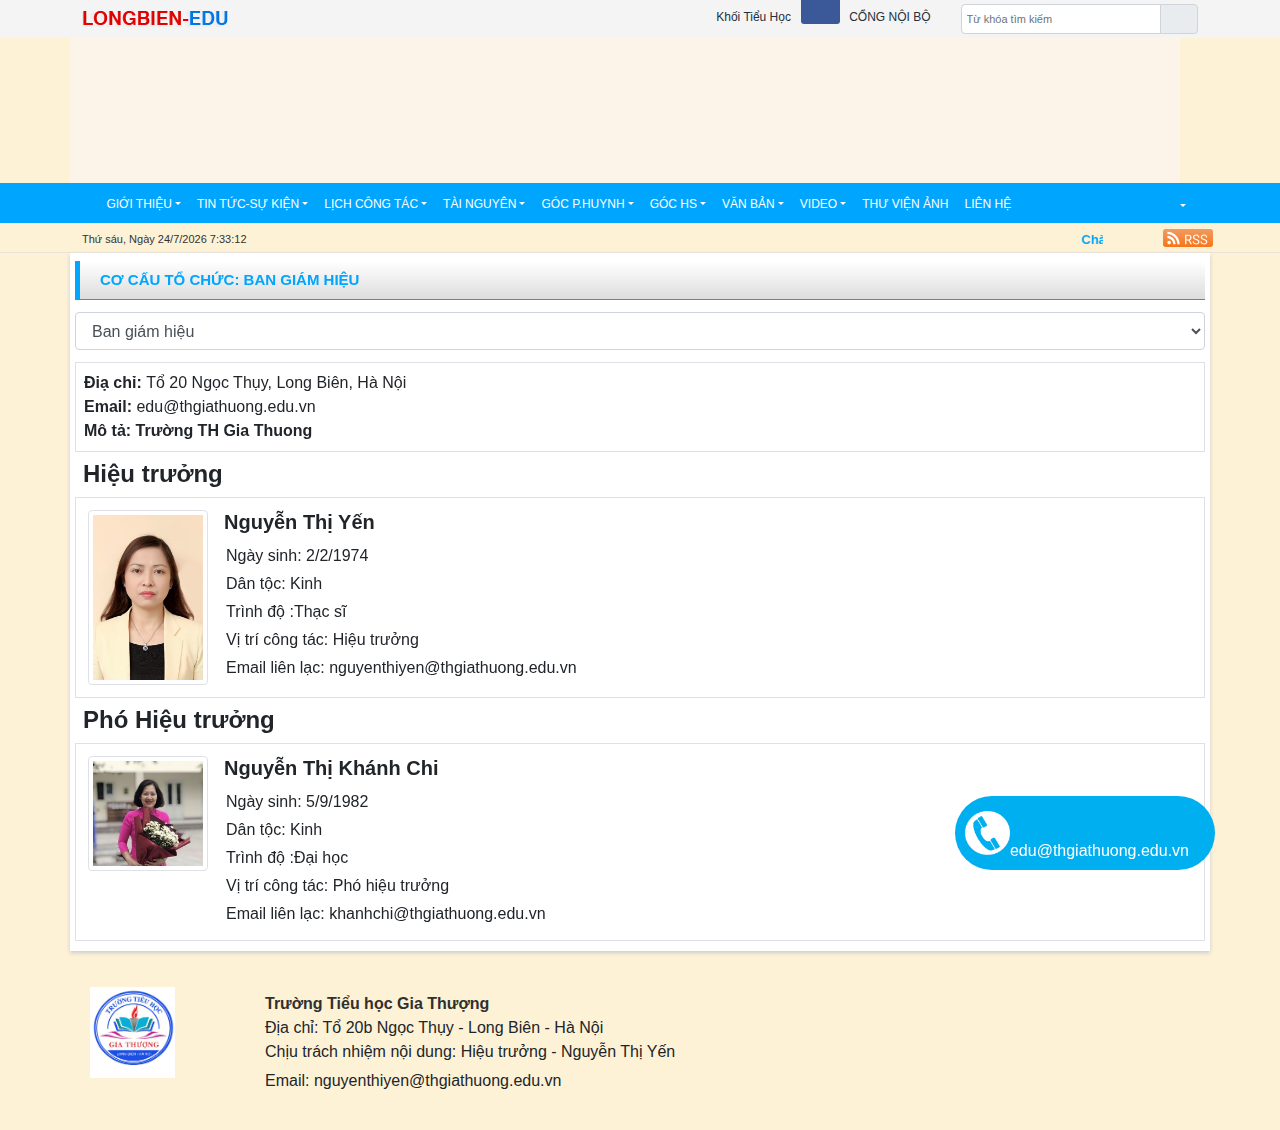
==== commit 1b0cc1e2: "Update co-cau-to-chuc.html" ====
--- a/co-cau-to-chuc.html
+++ b/co-cau-to-chuc.html
@@ -105,7 +105,7 @@
 
                     </ul>
                     <ul class="navbar-nav menulienkettop">
-                        <li class="iconhay"><a class="icon-header icon-header-f hvr-bounce-to-top" target="_blank" href="https://www.facebook.com/Tr%C6%B0%E1%BB%9Dng-Ti%E1%BB%83u-h%E1%BB%8Dc-Gia-Th%C6%B0%E1%BB%A3ng-1537230669667497"><i class="fab fa-facebook-f"></i></a></li><li class="nav-item  py-2 qilitop"><a class="nav-link  my-0 py-0 qifontbold-1" href="https://thgiathuong.edu.vn/InternalLogin.html">CỔNG NỘI BỘ</a></li>
+                        <li class="iconhay"><a class="icon-header icon-header-f hvr-bounce-to-top" target="_blank" href=""><i class="fab fa-facebook-f"></i></a></li><li class="nav-item  py-2 qilitop"><a class="nav-link  my-0 py-0 qifontbold-1" href="https://thgiathuong.edu.vn/InternalLogin.html">CỔNG NỘI BỘ</a></li>
                     </ul>
                 </nav>
 
